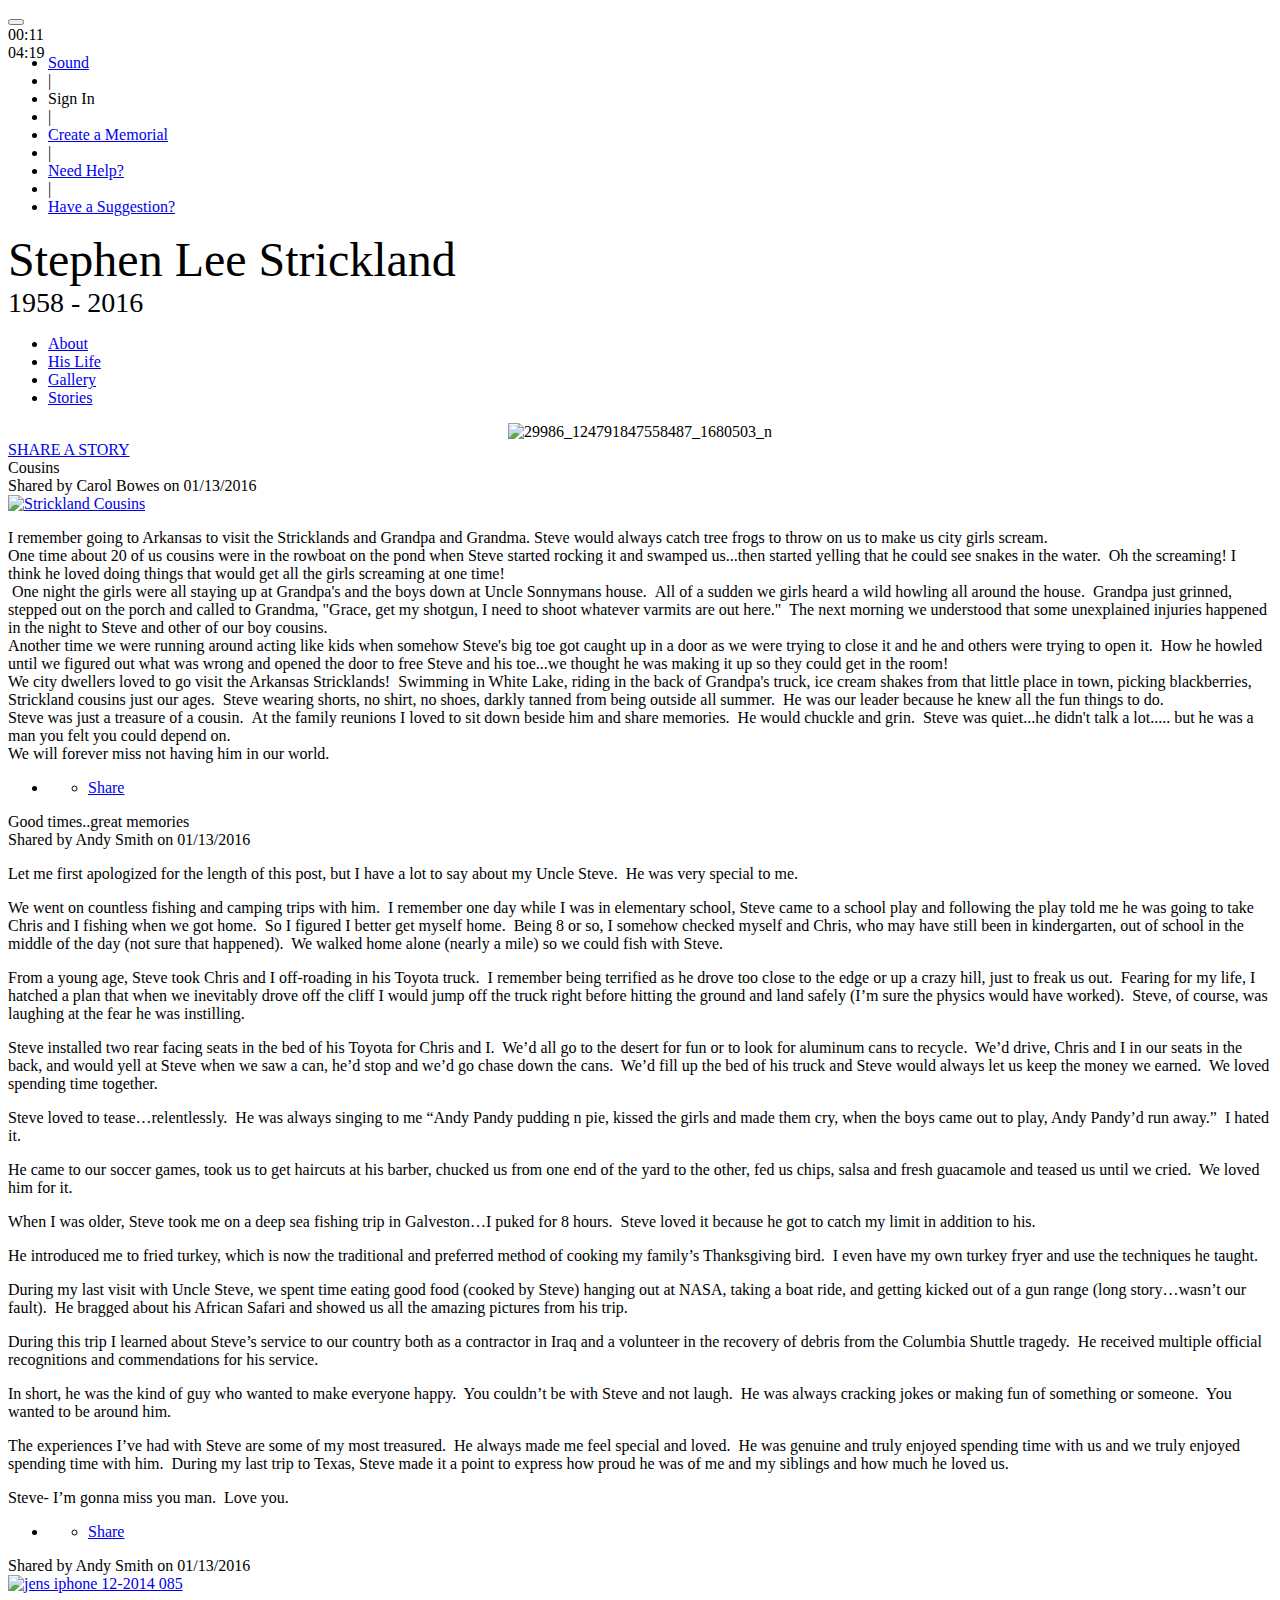
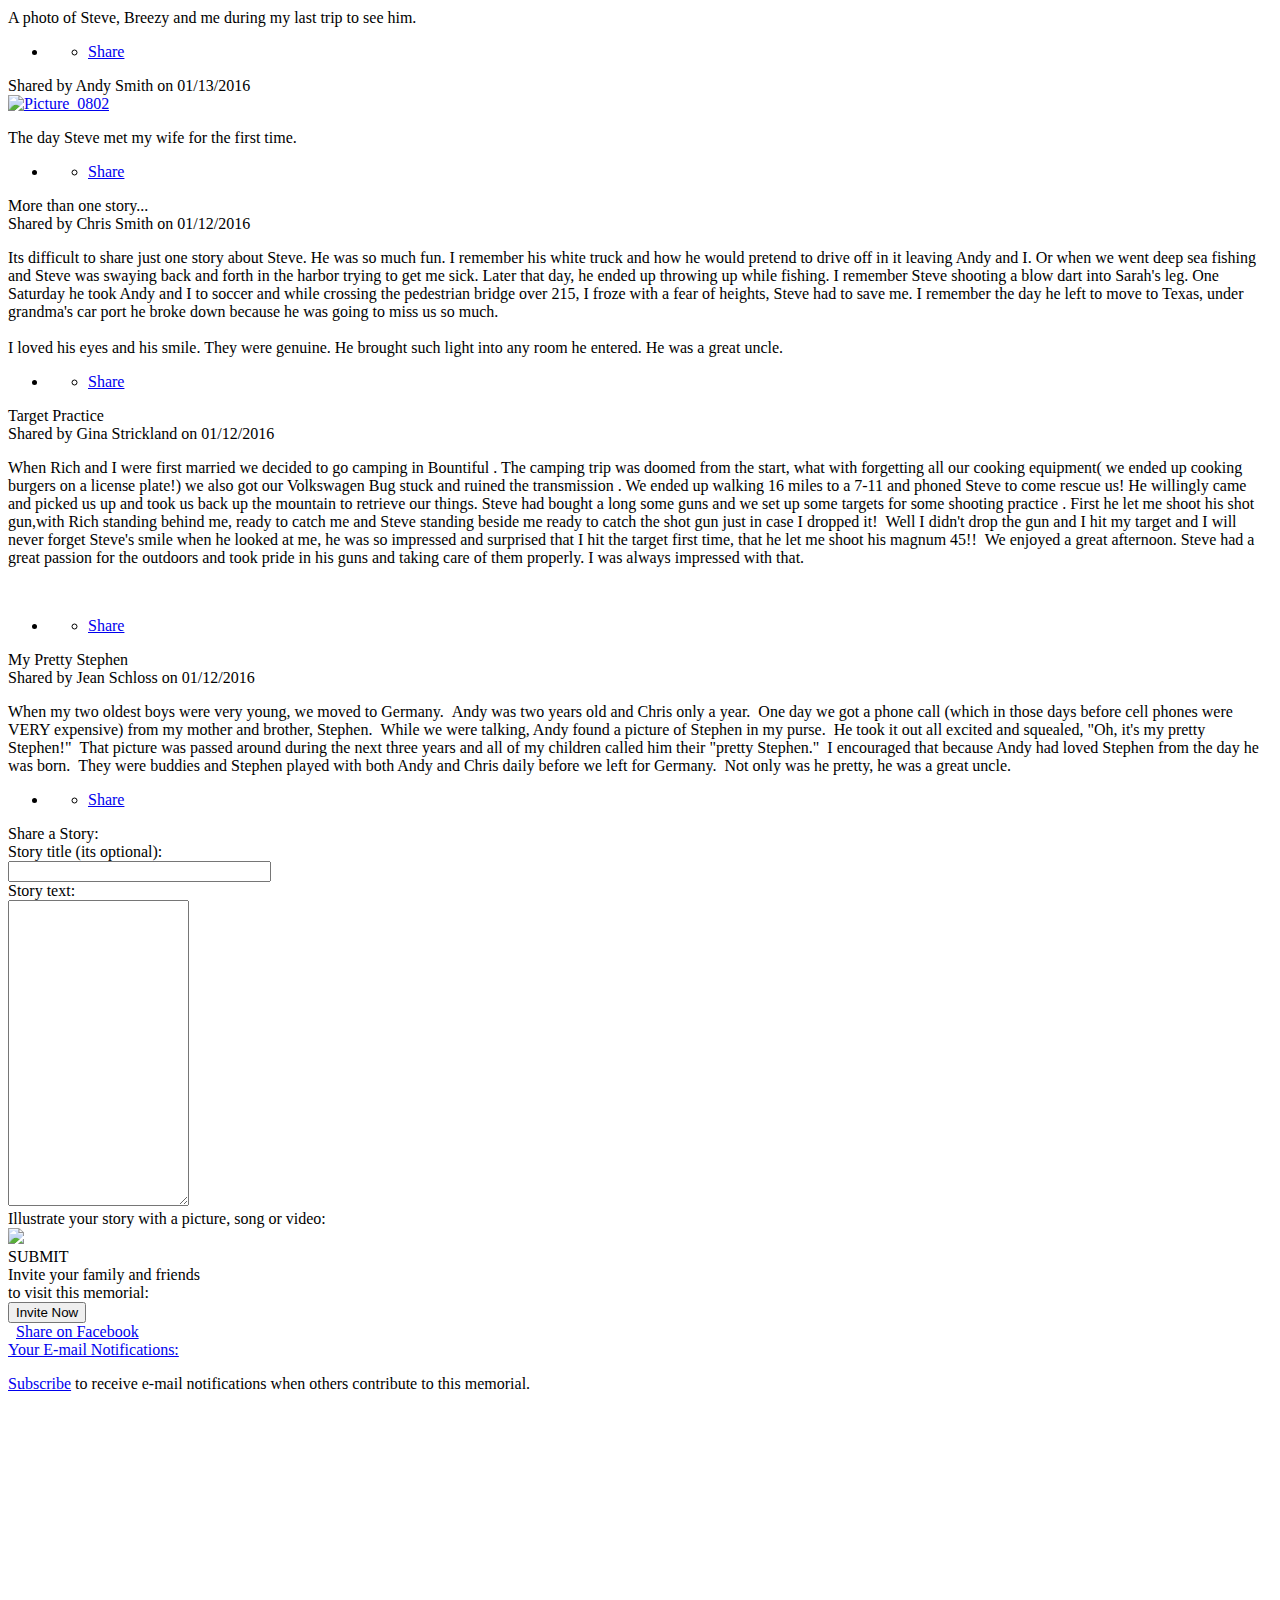
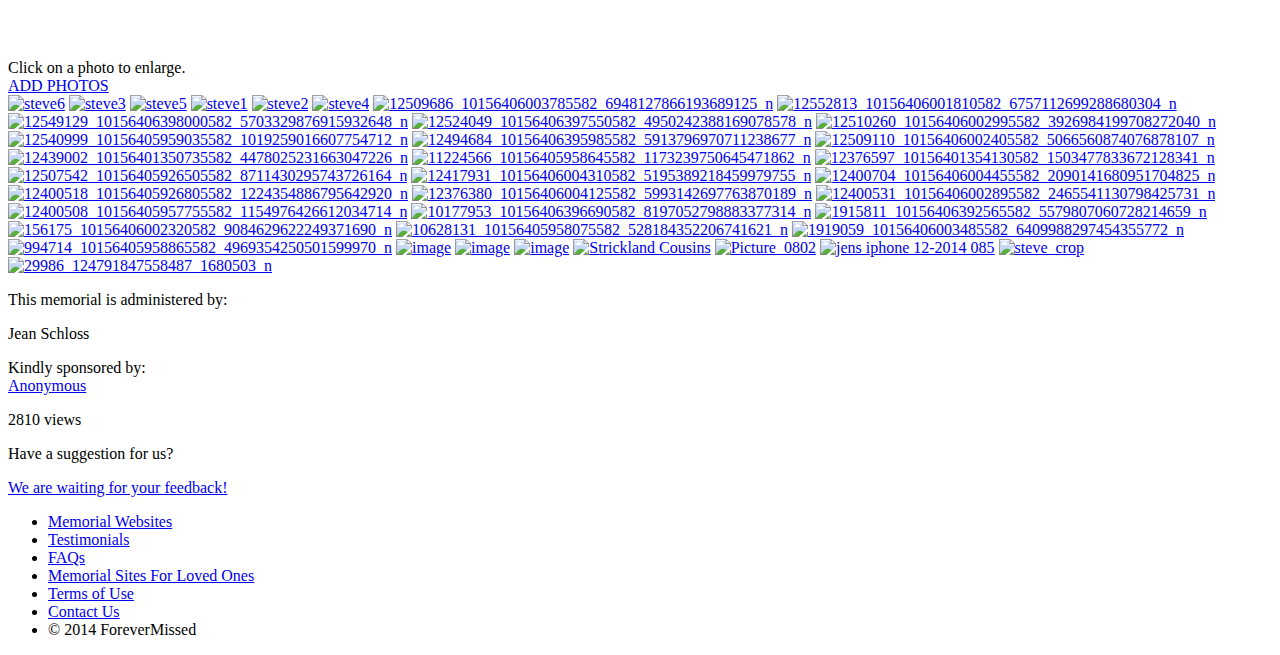
==== index.html @ 100f3253 "files added" ====
<!DOCTYPE html>
<!-- saved from url=(0163)http://www.forevermissed.com/stephen-lee-strickland/?utm_source=Facebook&utm_medium=FB+User+Sharing&utm_content=Memorial+Share&utm_campaign=FB+User+Sharing#stories -->
<html xmlns="http://www.w3.org/1999/xhtml" xmlns:og="http://ogp.me/ns#" xmlns:fb="http://www.facebook.com/2008/fbml" xml:lang="en" lang="en" class=" js flexbox canvas canvastext webgl touch geolocation postmessage websqldatabase indexeddb hashchange history draganddrop websockets rgba hsla multiplebgs backgroundsize borderimage borderradius boxshadow textshadow opacity cssanimations csscolumns cssgradients cssreflections csstransforms csstransforms3d csstransitions fontface video audio localstorage sessionstorage webworkers applicationcache svg inlinesvg smil svgclippaths"><head><meta http-equiv="Content-Type" content="text/html; charset=UTF-8"><script type="text/javascript" src="./Stephen_files/300lo.json"></script><script type="text/javascript" src="./Stephen_files/_ate.track.config_resp"></script>
<title>Memories of Stephen Lee Strickland (1958 - 2016) - ForeverMissed.com</title>

<meta http-equiv="Content-Language" content="en-us">
<meta name="description" content="This online memorial is dedicated to Stephen Lee Strickland. It is a place to celebrate his life with photos, stories, music and more.">
<meta name="keywords" content="Stephen Lee Strickland">
<meta name="Copyright" content="ForeverMissed.com">
<meta name="Rating" content="General">
<meta name="Robots" content="index,follow">
<meta name="Revisit-after" content="15 days">
<meta property="fb:app_id" content="149099975151599">
<meta property="og:title" content="Stephen Lee Strickland (1958 - 2016) - ForeverMissed.com">
<meta property="og:description" content="This online memorial is dedicated to Stephen Lee Strickland. It is a place to celebrate his life with photos, stories, music and more.">
<meta property="og:image" content="http://s7.forevermissed.com/lst/s/t/stephen-lee-strickland/photo/cache/29986_124791847558487_1680503_n_thumb_68d651066d05d7d61fe59cb3d3c509a5.jpg?v=3">
<link rel="stylesheet" href="./Stephen_files/saved_resource" type="text/css" media="all">
<link rel="stylesheet" href="./Stephen_files/Autumn.css" type="text/css" media="screen" id="memorial_stylesheet_link">
<!--[if lt IE 7]>
	<link media="screen" rel="stylesheet" href="/lib/css/highslide-ie6.css?161.16.0311" />
<![endif]-->
<!--[if IE]>
	<link rel="stylesheet" href="/lib/css/master_template_styles_ie.css?161.16.0311" type="text/css" media="screen" />
<![endif]-->
<!--[if lt IE 9]>
	<link rel="stylesheet" href="/lib/css/master_template_styles_ie_lt9.css?161.16.0311" type="text/css" media="screen" />
<![endif]-->
<script type="text/javascript" async="" src="./Stephen_files/dc.js.download"></script><script type="text/javascript" src="./Stephen_files/all.js.download"></script>
<link rel="shortcut icon" href="http://www.forevermissed.com/favicon.ico?161.16.0311" type="image/x-icon">
<link rel="icon" href="http://www.forevermissed.com/favicon.ico?161.16.0311" type="image/x-icon">
<script type="text/javascript">/*! jQuery v1.6.1 */
(function(a,b){function cy(a){return f.isWindow(a)?a:a.nodeType===9?a.defaultView||a.parentWindow:!1}function cv(a){if(!cj[a]){var b=f("<"+a+">").appendTo("body"),d=b.css("display");b.remove();if(d==="none"||d===""){ck||(ck=c.createElement("iframe"),ck.frameBorder=ck.width=ck.height=0),c.body.appendChild(ck);if(!cl||!ck.createElement)cl=(ck.contentWindow||ck.contentDocument).document,cl.write("<!doctype><html><body></body></html>");b=cl.createElement(a),cl.body.appendChild(b),d=f.css(b,"display"),c.body.removeChild(ck)}cj[a]=d}return cj[a]}function cu(a,b){var c={};f.each(cp.concat.apply([],cp.slice(0,b)),function(){c[this]=a});return c}function ct(){cq=b}function cs(){setTimeout(ct,0);return cq=f.now()}function ci(){try{return new a.ActiveXObject("Microsoft.XMLHTTP")}catch(b){}}function ch(){try{return new a.XMLHttpRequest}catch(b){}}function cb(a,c){a.dataFilter&&(c=a.dataFilter(c,a.dataType));var d=a.dataTypes,e={},g,h,i=d.length,j,k=d[0],l,m,n,o,p;for(g=1;g<i;g++){if(g===1)for(h in a.converters)typeof h=="string"&&(e[h.toLowerCase()]=a.converters[h]);l=k,k=d[g];if(k==="*")k=l;else if(l!=="*"&&l!==k){m=l+" "+k,n=e[m]||e["* "+k];if(!n){p=b;for(o in e){j=o.split(" ");if(j[0]===l||j[0]==="*"){p=e[j[1]+" "+k];if(p){o=e[o],o===!0?n=p:p===!0&&(n=o);break}}}}!n&&!p&&f.error("No conversion from "+m.replace(" "," to ")),n!==!0&&(c=n?n(c):p(o(c)))}}return c}function ca(a,c,d){var e=a.contents,f=a.dataTypes,g=a.responseFields,h,i,j,k;for(i in g)i in d&&(c[g[i]]=d[i]);while(f[0]==="*")f.shift(),h===b&&(h=a.mimeType||c.getResponseHeader("content-type"));if(h)for(i in e)if(e[i]&&e[i].test(h)){f.unshift(i);break}if(f[0]in d)j=f[0];else{for(i in d){if(!f[0]||a.converters[i+" "+f[0]]){j=i;break}k||(k=i)}j=j||k}if(j){j!==f[0]&&f.unshift(j);return d[j]}}function b_(a,b,c,d){if(f.isArray(b))f.each(b,function(b,e){c||bF.test(a)?d(a,e):b_(a+"["+(typeof e=="object"||f.isArray(e)?b:"")+"]",e,c,d)});else if(!c&&b!=null&&typeof b=="object")for(var e in b)b_(a+"["+e+"]",b[e],c,d);else d(a,b)}function b$(a,c,d,e,f,g){f=f||c.dataTypes[0],g=g||{},g[f]=!0;var h=a[f],i=0,j=h?h.length:0,k=a===bU,l;for(;i<j&&(k||!l);i++)l=h[i](c,d,e),typeof l=="string"&&(!k||g[l]?l=b:(c.dataTypes.unshift(l),l=b$(a,c,d,e,l,g)));(k||!l)&&!g["*"]&&(l=b$(a,c,d,e,"*",g));return l}function bZ(a){return function(b,c){typeof b!="string"&&(c=b,b="*");if(f.isFunction(c)){var d=b.toLowerCase().split(bQ),e=0,g=d.length,h,i,j;for(;e<g;e++)h=d[e],j=/^\+/.test(h),j&&(h=h.substr(1)||"*"),i=a[h]=a[h]||[],i[j?"unshift":"push"](c)}}}function bD(a,b,c){var d=b==="width"?bx:by,e=b==="width"?a.offsetWidth:a.offsetHeight;if(c==="border")return e;f.each(d,function(){c||(e-=parseFloat(f.css(a,"padding"+this))||0),c==="margin"?e+=parseFloat(f.css(a,"margin"+this))||0:e-=parseFloat(f.css(a,"border"+this+"Width"))||0});return e}function bn(a,b){b.src?f.ajax({url:b.src,async:!1,dataType:"script"}):f.globalEval((b.text||b.textContent||b.innerHTML||"").replace(bf,"/*$0*/")),b.parentNode&&b.parentNode.removeChild(b)}function bm(a){f.nodeName(a,"input")?bl(a):a.getElementsByTagName&&f.grep(a.getElementsByTagName("input"),bl)}function bl(a){if(a.type==="checkbox"||a.type==="radio")a.defaultChecked=a.checked}function bk(a){return"getElementsByTagName"in a?a.getElementsByTagName("*"):"querySelectorAll"in a?a.querySelectorAll("*"):[]}function bj(a,b){var c;if(b.nodeType===1){b.clearAttributes&&b.clearAttributes(),b.mergeAttributes&&b.mergeAttributes(a),c=b.nodeName.toLowerCase();if(c==="object")b.outerHTML=a.outerHTML;else if(c!=="input"||a.type!=="checkbox"&&a.type!=="radio"){if(c==="option")b.selected=a.defaultSelected;else if(c==="input"||c==="textarea")b.defaultValue=a.defaultValue}else a.checked&&(b.defaultChecked=b.checked=a.checked),b.value!==a.value&&(b.value=a.value);b.removeAttribute(f.expando)}}function bi(a,b){if(b.nodeType===1&&!!f.hasData(a)){var c=f.expando,d=f.data(a),e=f.data(b,d);if(d=d[c]){var g=d.events;e=e[c]=f.extend({},d);if(g){delete e.handle,e.events={};for(var h in g)for(var i=0,j=g[h].length;i<j;i++)f.event.add(b,h+(g[h][i].namespace?".":"")+g[h][i].namespace,g[h][i],g[h][i].data)}}}}function bh(a,b){return f.nodeName(a,"table")?a.getElementsByTagName("tbody")[0]||a.appendChild(a.ownerDocument.createElement("tbody")):a}function X(a,b,c){b=b||0;if(f.isFunction(b))return f.grep(a,function(a,d){var e=!!b.call(a,d,a);return e===c});if(b.nodeType)return f.grep(a,function(a,d){return a===b===c});if(typeof b=="string"){var d=f.grep(a,function(a){return a.nodeType===1});if(S.test(b))return f.filter(b,d,!c);b=f.filter(b,d)}return f.grep(a,function(a,d){return f.inArray(a,b)>=0===c})}function W(a){return!a||!a.parentNode||a.parentNode.nodeType===11}function O(a,b){return(a&&a!=="*"?a+".":"")+b.replace(A,"`").replace(B,"&")}function N(a){var b,c,d,e,g,h,i,j,k,l,m,n,o,p=[],q=[],r=f._data(this,"events");if(!(a.liveFired===this||!r||!r.live||a.target.disabled||a.button&&a.type==="click")){a.namespace&&(n=new RegExp("(^|\\.)"+a.namespace.split(".").join("\\.(?:.*\\.)?")+"(\\.|$)")),a.liveFired=this;var s=r.live.slice(0);for(i=0;i<s.length;i++)g=s[i],g.origType.replace(y,"")===a.type?q.push(g.selector):s.splice(i--,1);e=f(a.target).closest(q,a.currentTarget);for(j=0,k=e.length;j<k;j++){m=e[j];for(i=0;i<s.length;i++){g=s[i];if(m.selector===g.selector&&(!n||n.test(g.namespace))&&!m.elem.disabled){h=m.elem,d=null;if(g.preType==="mouseenter"||g.preType==="mouseleave")a.type=g.preType,d=f(a.relatedTarget).closest(g.selector)[0],d&&f.contains(h,d)&&(d=h);(!d||d!==h)&&p.push({elem:h,handleObj:g,level:m.level})}}}for(j=0,k=p.length;j<k;j++){e=p[j];if(c&&e.level>c)break;a.currentTarget=e.elem,a.data=e.handleObj.data,a.handleObj=e.handleObj,o=e.handleObj.origHandler.apply(e.elem,arguments);if(o===!1||a.isPropagationStopped()){c=e.level,o===!1&&(b=!1);if(a.isImmediatePropagationStopped())break}}return b}}function L(a,c,d){var e=f.extend({},d[0]);e.type=a,e.originalEvent={},e.liveFired=b,f.event.handle.call(c,e),e.isDefaultPrevented()&&d[0].preventDefault()}function F(){return!0}function E(){return!1}function m(a,c,d){var e=c+"defer",g=c+"queue",h=c+"mark",i=f.data(a,e,b,!0);i&&(d==="queue"||!f.data(a,g,b,!0))&&(d==="mark"||!f.data(a,h,b,!0))&&setTimeout(function(){!f.data(a,g,b,!0)&&!f.data(a,h,b,!0)&&(f.removeData(a,e,!0),i.resolve())},0)}function l(a){for(var b in a)if(b!=="toJSON")return!1;return!0}function k(a,c,d){if(d===b&&a.nodeType===1){var e="data-"+c.replace(j,"$1-$2").toLowerCase();d=a.getAttribute(e);if(typeof d=="string"){try{d=d==="true"?!0:d==="false"?!1:d==="null"?null:f.isNaN(d)?i.test(d)?f.parseJSON(d):d:parseFloat(d)}catch(g){}f.data(a,c,d)}else d=b}return d}var c=a.document,d=a.navigator,e=a.location,f=function(){function H(){if(!e.isReady){try{c.documentElement.doScroll("left")}catch(a){setTimeout(H,1);return}e.ready()}}var e=function(a,b){return new e.fn.init(a,b,h)},f=a.jQuery,g=a.$,h,i=/^(?:[^<]*(<[\w\W]+>)[^>]*$|#([\w\-]*)$)/,j=/\S/,k=/^\s+/,l=/\s+$/,m=/\d/,n=/^<(\w+)\s*\/?>(?:<\/\1>)?$/,o=/^[\],:{}\s]*$/,p=/\\(?:["\\\/bfnrt]|u[0-9a-fA-F]{4})/g,q=/"[^"\\\n\r]*"|true|false|null|-?\d+(?:\.\d*)?(?:[eE][+\-]?\d+)?/g,r=/(?:^|:|,)(?:\s*\[)+/g,s=/(webkit)[ \/]([\w.]+)/,t=/(opera)(?:.*version)?[ \/]([\w.]+)/,u=/(msie) ([\w.]+)/,v=/(mozilla)(?:.*? rv:([\w.]+))?/,w=d.userAgent,x,y,z,A=Object.prototype.toString,B=Object.prototype.hasOwnProperty,C=Array.prototype.push,D=Array.prototype.slice,E=String.prototype.trim,F=Array.prototype.indexOf,G={};e.fn=e.prototype={constructor:e,init:function(a,d,f){var g,h,j,k;if(!a)return this;if(a.nodeType){this.context=this[0]=a,this.length=1;return this}if(a==="body"&&!d&&c.body){this.context=c,this[0]=c.body,this.selector=a,this.length=1;return this}if(typeof a=="string"){a.charAt(0)!=="<"||a.charAt(a.length-1)!==">"||a.length<3?g=i.exec(a):g=[null,a,null];if(g&&(g[1]||!d)){if(g[1]){d=d instanceof e?d[0]:d,k=d?d.ownerDocument||d:c,j=n.exec(a),j?e.isPlainObject(d)?(a=[c.createElement(j[1])],e.fn.attr.call(a,d,!0)):a=[k.createElement(j[1])]:(j=e.buildFragment([g[1]],[k]),a=(j.cacheable?e.clone(j.fragment):j.fragment).childNodes);return e.merge(this,a)}h=c.getElementById(g[2]);if(h&&h.parentNode){if(h.id!==g[2])return f.find(a);this.length=1,this[0]=h}this.context=c,this.selector=a;return this}return!d||d.jquery?(d||f).find(a):this.constructor(d).find(a)}if(e.isFunction(a))return f.ready(a);a.selector!==b&&(this.selector=a.selector,this.context=a.context);return e.makeArray(a,this)},selector:"",jquery:"1.6.1",length:0,size:function(){return this.length},toArray:function(){return D.call(this,0)},get:function(a){return a==null?this.toArray():a<0?this[this.length+a]:this[a]},pushStack:function(a,b,c){var d=this.constructor();e.isArray(a)?C.apply(d,a):e.merge(d,a),d.prevObject=this,d.context=this.context,b==="find"?d.selector=this.selector+(this.selector?" ":"")+c:b&&(d.selector=this.selector+"."+b+"("+c+")");return d},each:function(a,b){return e.each(this,a,b)},ready:function(a){e.bindReady(),y.done(a);return this},eq:function(a){return a===-1?this.slice(a):this.slice(a,+a+1)},first:function(){return this.eq(0)},last:function(){return this.eq(-1)},slice:function(){return this.pushStack(D.apply(this,arguments),"slice",D.call(arguments).join(","))},map:function(a){return this.pushStack(e.map(this,function(b,c){return a.call(b,c,b)}))},end:function(){return this.prevObject||this.constructor(null)},push:C,sort:[].sort,splice:[].splice},e.fn.init.prototype=e.fn,e.extend=e.fn.extend=function(){var a,c,d,f,g,h,i=arguments[0]||{},j=1,k=arguments.length,l=!1;typeof i=="boolean"&&(l=i,i=arguments[1]||{},j=2),typeof i!="object"&&!e.isFunction(i)&&(i={}),k===j&&(i=this,--j);for(;j<k;j++)if((a=arguments[j])!=null)for(c in a){d=i[c],f=a[c];if(i===f)continue;l&&f&&(e.isPlainObject(f)||(g=e.isArray(f)))?(g?(g=!1,h=d&&e.isArray(d)?d:[]):h=d&&e.isPlainObject(d)?d:{},i[c]=e.extend(l,h,f)):f!==b&&(i[c]=f)}return i},e.extend({noConflict:function(b){a.$===e&&(a.$=g),b&&a.jQuery===e&&(a.jQuery=f);return e},isReady:!1,readyWait:1,holdReady:function(a){a?e.readyWait++:e.ready(!0)},ready:function(a){if(a===!0&&!--e.readyWait||a!==!0&&!e.isReady){if(!c.body)return setTimeout(e.ready,1);e.isReady=!0;if(a!==!0&&--e.readyWait>0)return;y.resolveWith(c,[e]),e.fn.trigger&&e(c).trigger("ready").unbind("ready")}},bindReady:function(){if(!y){y=e._Deferred();if(c.readyState==="complete")return setTimeout(e.ready,1);if(c.addEventListener)c.addEventListener("DOMContentLoaded",z,!1),a.addEventListener("load",e.ready,!1);else if(c.attachEvent){c.attachEvent("onreadystatechange",z),a.attachEvent("onload",e.ready);var b=!1;try{b=a.frameElement==null}catch(d){}c.documentElement.doScroll&&b&&H()}}},isFunction:function(a){return e.type(a)==="function"},isArray:Array.isArray||function(a){return e.type(a)==="array"},isWindow:function(a){return a&&typeof a=="object"&&"setInterval"in a},isNaN:function(a){return a==null||!m.test(a)||isNaN(a)},type:function(a){return a==null?String(a):G[A.call(a)]||"object"},isPlainObject:function(a){if(!a||e.type(a)!=="object"||a.nodeType||e.isWindow(a))return!1;if(a.constructor&&!B.call(a,"constructor")&&!B.call(a.constructor.prototype,"isPrototypeOf"))return!1;var c;for(c in a);return c===b||B.call(a,c)},isEmptyObject:function(a){for(var b in a)return!1;return!0},error:function(a){throw a},parseJSON:function(b){if(typeof b!="string"||!b)return null;b=e.trim(b);if(a.JSON&&a.JSON.parse)return a.JSON.parse(b);if(o.test(b.replace(p,"@").replace(q,"]").replace(r,"")))return(new Function("return "+b))();e.error("Invalid JSON: "+b)},parseXML:function(b,c,d){a.DOMParser?(d=new DOMParser,c=d.parseFromString(b,"text/xml")):(c=new ActiveXObject("Microsoft.XMLDOM"),c.async="false",c.loadXML(b)),d=c.documentElement,(!d||!d.nodeName||d.nodeName==="parsererror")&&e.error("Invalid XML: "+b);return c},noop:function(){},globalEval:function(b){b&&j.test(b)&&(a.execScript||function(b){a.eval.call(a,b)})(b)},nodeName:function(a,b){return a.nodeName&&a.nodeName.toUpperCase()===b.toUpperCase()},each:function(a,c,d){var f,g=0,h=a.length,i=h===b||e.isFunction(a);if(d){if(i){for(f in a)if(c.apply(a[f],d)===!1)break}else for(;g<h;)if(c.apply(a[g++],d)===!1)break}else if(i){for(f in a)if(c.call(a[f],f,a[f])===!1)break}else for(;g<h;)if(c.call(a[g],g,a[g++])===!1)break;return a},trim:E?function(a){return a==null?"":E.call(a)}:function(a){return a==null?"":(a+"").replace(k,"").replace(l,"")},makeArray:function(a,b){var c=b||[];if(a!=null){var d=e.type(a);a.length==null||d==="string"||d==="function"||d==="regexp"||e.isWindow(a)?C.call(c,a):e.merge(c,a)}return c},inArray:function(a,b){if(F)return F.call(b,a);for(var c=0,d=b.length;c<d;c++)if(b[c]===a)return c;return-1},merge:function(a,c){var d=a.length,e=0;if(typeof c.length=="number")for(var f=c.length;e<f;e++)a[d++]=c[e];else while(c[e]!==b)a[d++]=c[e++];a.length=d;return a},grep:function(a,b,c){var d=[],e;c=!!c;for(var f=0,g=a.length;f<g;f++)e=!!b(a[f],f),c!==e&&d.push(a[f]);return d},map:function(a,c,d){var f,g,h=[],i=0,j=a.length,k=a instanceof e||j!==b&&typeof j=="number"&&(j>0&&a[0]&&a[j-1]||j===0||e.isArray(a));if(k)for(;i<j;i++)f=c(a[i],i,d),f!=null&&(h[h.length]=f);else for(g in a)f=c(a[g],g,d),f!=null&&(h[h.length]=f);return h.concat.apply([],h)},guid:1,proxy:function(a,c){if(typeof c=="string"){var d=a[c];c=a,a=d}if(!e.isFunction(a))return b;var f=D.call(arguments,2),g=function(){return a.apply(c,f.concat(D.call(arguments)))};g.guid=a.guid=a.guid||g.guid||e.guid++;return g},access:function(a,c,d,f,g,h){var i=a.length;if(typeof c=="object"){for(var j in c)e.access(a,j,c[j],f,g,d);return a}if(d!==b){f=!h&&f&&e.isFunction(d);for(var k=0;k<i;k++)g(a[k],c,f?d.call(a[k],k,g(a[k],c)):d,h);return a}return i?g(a[0],c):b},now:function(){return(new Date).getTime()},uaMatch:function(a){a=a.toLowerCase();var b=s.exec(a)||t.exec(a)||u.exec(a)||a.indexOf("compatible")<0&&v.exec(a)||[];return{browser:b[1]||"",version:b[2]||"0"}},sub:function(){function a(b,c){return new a.fn.init(b,c)}e.extend(!0,a,this),a.superclass=this,a.fn=a.prototype=this(),a.fn.constructor=a,a.sub=this.sub,a.fn.init=function(d,f){f&&f instanceof e&&!(f instanceof a)&&(f=a(f));return e.fn.init.call(this,d,f,b)},a.fn.init.prototype=a.fn;var b=a(c);return a},browser:{}}),e.each("Boolean Number String Function Array Date RegExp Object".split(" "),function(a,b){G["[object "+b+"]"]=b.toLowerCase()}),x=e.uaMatch(w),x.browser&&(e.browser[x.browser]=!0,e.browser.version=x.version),e.browser.webkit&&(e.browser.safari=!0),j.test(" ")&&(k=/^[\s\xA0]+/,l=/[\s\xA0]+$/),h=e(c),c.addEventListener?z=function(){c.removeEventListener("DOMContentLoaded",z,!1),e.ready()}:c.attachEvent&&(z=function(){c.readyState==="complete"&&(c.detachEvent("onreadystatechange",z),e.ready())});return e}(),g="done fail isResolved isRejected promise then always pipe".split(" "),h=[].slice;f.extend({_Deferred:function(){var a=[],b,c,d,e={done:function(){if(!d){var c=arguments,g,h,i,j,k;b&&(k=b,b=0);for(g=0,h=c.length;g<h;g++)i=c[g],j=f.type(i),j==="array"?e.done.apply(e,i):j==="function"&&a.push(i);k&&e.resolveWith(k[0],k[1])}return this},resolveWith:function(e,f){if(!d&&!b&&!c){f=f||[],c=1;try{while(a[0])a.shift().apply(e,f)}finally{b=[e,f],c=0}}return this},resolve:function(){e.resolveWith(this,arguments);return this},isResolved:function(){return!!c||!!b},cancel:function(){d=1,a=[];return this}};return e},Deferred:function(a){var b=f._Deferred(),c=f._Deferred(),d;f.extend(b,{then:function(a,c){b.done(a).fail(c);return this},always:function(){return b.done.apply(b,arguments).fail.apply(this,arguments)},fail:c.done,rejectWith:c.resolveWith,reject:c.resolve,isRejected:c.isResolved,pipe:function(a,c){return f.Deferred(function(d){f.each({done:[a,"resolve"],fail:[c,"reject"]},function(a,c){var e=c[0],g=c[1],h;f.isFunction(e)?b[a](function(){h=e.apply(this,arguments),h&&f.isFunction(h.promise)?h.promise().then(d.resolve,d.reject):d[g](h)}):b[a](d[g])})}).promise()},promise:function(a){if(a==null){if(d)return d;d=a={}}var c=g.length;while(c--)a[g[c]]=b[g[c]];return a}}),b.done(c.cancel).fail(b.cancel),delete b.cancel,a&&a.call(b,b);return b},when:function(a){function i(a){return function(c){b[a]=arguments.length>1?h.call(arguments,0):c,--e||g.resolveWith(g,h.call(b,0))}}var b=arguments,c=0,d=b.length,e=d,g=d<=1&&a&&f.isFunction(a.promise)?a:f.Deferred();if(d>1){for(;c<d;c++)b[c]&&f.isFunction(b[c].promise)?b[c].promise().then(i(c),g.reject):--e;e||g.resolveWith(g,b)}else g!==a&&g.resolveWith(g,d?[a]:[]);return g.promise()}}),f.support=function(){var a=c.createElement("div"),b=c.documentElement,d,e,f,g,h,i,j,k,l,m,n,o,p,q,r;a.setAttribute("className","t"),a.innerHTML="   <link/><table></table><a href='/a' style='top:1px;float:left;opacity:.55;'>a</a><input type='checkbox'/>",d=a.getElementsByTagName("*"),e=a.getElementsByTagName("a")[0];if(!d||!d.length||!e)return{};f=c.createElement("select"),g=f.appendChild(c.createElement("option")),h=a.getElementsByTagName("input")[0],j={leadingWhitespace:a.firstChild.nodeType===3,tbody:!a.getElementsByTagName("tbody").length,htmlSerialize:!!a.getElementsByTagName("link").length,style:/top/.test(e.getAttribute("style")),hrefNormalized:e.getAttribute("href")==="/a",opacity:/^0.55$/.test(e.style.opacity),cssFloat:!!e.style.cssFloat,checkOn:h.value==="on",optSelected:g.selected,getSetAttribute:a.className!=="t",submitBubbles:!0,changeBubbles:!0,focusinBubbles:!1,deleteExpando:!0,noCloneEvent:!0,inlineBlockNeedsLayout:!1,shrinkWrapBlocks:!1,reliableMarginRight:!0},h.checked=!0,j.noCloneChecked=h.cloneNode(!0).checked,f.disabled=!0,j.optDisabled=!g.disabled;try{delete a.test}catch(s){j.deleteExpando=!1}!a.addEventListener&&a.attachEvent&&a.fireEvent&&(a.attachEvent("onclick",function b(){j.noCloneEvent=!1,a.detachEvent("onclick",b)}),a.cloneNode(!0).fireEvent("onclick")),h=c.createElement("input"),h.value="t",h.setAttribute("type","radio"),j.radioValue=h.value==="t",h.setAttribute("checked","checked"),a.appendChild(h),k=c.createDocumentFragment(),k.appendChild(a.firstChild),j.checkClone=k.cloneNode(!0).cloneNode(!0).lastChild.checked,a.innerHTML="",a.style.width=a.style.paddingLeft="1px",l=c.createElement("body"),m={visibility:"hidden",width:0,height:0,border:0,margin:0,background:"none"};for(q in m)l.style[q]=m[q];l.appendChild(a),b.insertBefore(l,b.firstChild),j.appendChecked=h.checked,j.boxModel=a.offsetWidth===2,"zoom"in a.style&&(a.style.display="inline",a.style.zoom=1,j.inlineBlockNeedsLayout=a.offsetWidth===2,a.style.display="",a.innerHTML="<div style='width:4px;'></div>",j.shrinkWrapBlocks=a.offsetWidth!==2),a.innerHTML="<table><tr><td style='padding:0;border:0;display:none'></td><td>t</td></tr></table>",n=a.getElementsByTagName("td"),r=n[0].offsetHeight===0,n[0].style.display="",n[1].style.display="none",j.reliableHiddenOffsets=r&&n[0].offsetHeight===0,a.innerHTML="",c.defaultView&&c.defaultView.getComputedStyle&&(i=c.createElement("div"),i.style.width="0",i.style.marginRight="0",a.appendChild(i),j.reliableMarginRight=(parseInt((c.defaultView.getComputedStyle(i,null)||{marginRight:0}).marginRight,10)||0)===0),l.innerHTML="",b.removeChild(l);if(a.attachEvent)for(q in{submit:1,change:1,focusin:1})p="on"+q,r=p in a,r||(a.setAttribute(p,"return;"),r=typeof a[p]=="function"),j[q+"Bubbles"]=r;return j}(),f.boxModel=f.support.boxModel;var i=/^(?:\{.*\}|\[.*\])$/,j=/([a-z])([A-Z])/g;f.extend({cache:{},uuid:0,expando:"jQuery"+(f.fn.jquery+Math.random()).replace(/\D/g,""),noData:{embed:!0,object:"clsid:D27CDB6E-AE6D-11cf-96B8-444553540000",applet:!0},hasData:function(a){a=a.nodeType?f.cache[a[f.expando]]:a[f.expando];return!!a&&!l(a)},data:function(a,c,d,e){if(!!f.acceptData(a)){var g=f.expando,h=typeof c=="string",i,j=a.nodeType,k=j?f.cache:a,l=j?a[f.expando]:a[f.expando]&&f.expando;if((!l||e&&l&&!k[l][g])&&h&&d===b)return;l||(j?a[f.expando]=l=++f.uuid:l=f.expando),k[l]||(k[l]={},j||(k[l].toJSON=f.noop));if(typeof c=="object"||typeof c=="function")e?k[l][g]=f.extend(k[l][g],c):k[l]=f.extend(k[l],c);i=k[l],e&&(i[g]||(i[g]={}),i=i[g]),d!==b&&(i[f.camelCase(c)]=d);if(c==="events"&&!i[c])return i[g]&&i[g].events;return h?i[f.camelCase(c)]:i}},removeData:function(b,c,d){if(!!f.acceptData(b)){var e=f.expando,g=b.nodeType,h=g?f.cache:b,i=g?b[f.expando]:f.expando;if(!h[i])return;if(c){var j=d?h[i][e]:h[i];if(j){delete j[c];if(!l(j))return}}if(d){delete h[i][e];if(!l(h[i]))return}var k=h[i][e];f.support.deleteExpando||h!=a?delete h[i]:h[i]=null,k?(h[i]={},g||(h[i].toJSON=f.noop),h[i][e]=k):g&&(f.support.deleteExpando?delete b[f.expando]:b.removeAttribute?b.removeAttribute(f.expando):b[f.expando]=null)}},_data:function(a,b,c){return f.data(a,b,c,!0)},acceptData:function(a){if(a.nodeName){var b=f.noData[a.nodeName.toLowerCase()];if(b)return b!==!0&&a.getAttribute("classid")===b}return!0}}),f.fn.extend({data:function(a,c){var d=null;if(typeof a=="undefined"){if(this.length){d=f.data(this[0]);if(this[0].nodeType===1){var e=this[0].attributes,g;for(var h=0,i=e.length;h<i;h++)g=e[h].name,g.indexOf("data-")===0&&(g=f.camelCase(g.substring(5)),k(this[0],g,d[g]))}}return d}if(typeof a=="object")return this.each(function(){f.data(this,a)});var j=a.split(".");j[1]=j[1]?"."+j[1]:"";if(c===b){d=this.triggerHandler("getData"+j[1]+"!",[j[0]]),d===b&&this.length&&(d=f.data(this[0],a),d=k(this[0],a,d));return d===b&&j[1]?this.data(j[0]):d}return this.each(function(){var b=f(this),d=[j[0],c];b.triggerHandler("setData"+j[1]+"!",d),f.data(this,a,c),b.triggerHandler("changeData"+j[1]+"!",d)})},removeData:function(a){return this.each(function(){f.removeData(this,a)})}}),f.extend({_mark:function(a,c){a&&(c=(c||"fx")+"mark",f.data(a,c,(f.data(a,c,b,!0)||0)+1,!0))},_unmark:function(a,c,d){a!==!0&&(d=c,c=a,a=!1);if(c){d=d||"fx";var e=d+"mark",g=a?0:(f.data(c,e,b,!0)||1)-1;g?f.data(c,e,g,!0):(f.removeData(c,e,!0),m(c,d,"mark"))}},queue:function(a,c,d){if(a){c=(c||"fx")+"queue";var e=f.data(a,c,b,!0);d&&(!e||f.isArray(d)?e=f.data(a,c,f.makeArray(d),!0):e.push(d));return e||[]}},dequeue:function(a,b){b=b||"fx";var c=f.queue(a,b),d=c.shift(),e;d==="inprogress"&&(d=c.shift()),d&&(b==="fx"&&c.unshift("inprogress"),d.call(a,function(){f.dequeue(a,b)})),c.length||(f.removeData(a,b+"queue",!0),m(a,b,"queue"))}}),f.fn.extend({queue:function(a,c){typeof a!="string"&&(c=a,a="fx");if(c===b)return f.queue(this[0],a);return this.each(function(){var b=f.queue(this,a,c);a==="fx"&&b[0]!=="inprogress"&&f.dequeue(this,a)})},dequeue:function(a){return this.each(function(){f.dequeue(this,a)})},delay:function(a,b){a=f.fx?f.fx.speeds[a]||a:a,b=b||"fx";return this.queue(b,function(){var c=this;setTimeout(function(){f.dequeue(c,b)},a)})},clearQueue:function(a){return this.queue(a||"fx",[])},promise:function(a,c){function m(){--h||d.resolveWith(e,[e])}typeof a!="string"&&(c=a,a=b),a=a||"fx";var d=f.Deferred(),e=this,g=e.length,h=1,i=a+"defer",j=a+"queue",k=a+"mark",l;while(g--)if(l=f.data(e[g],i,b,!0)||(f.data(e[g],j,b,!0)||f.data(e[g],k,b,!0))&&f.data(e[g],i,f._Deferred(),!0))h++,l.done(m);m();return d.promise()}});var n=/[\n\t\r]/g,o=/\s+/,p=/\r/g,q=/^(?:button|input)$/i,r=/^(?:button|input|object|select|textarea)$/i,s=/^a(?:rea)?$/i,t=/^(?:autofocus|autoplay|async|checked|controls|defer|disabled|hidden|loop|multiple|open|readonly|required|scoped|selected)$/i,u=/\:/,v,w;f.fn.extend({attr:function(a,b){return f.access(this,a,b,!0,f.attr)},removeAttr:function(a){return this.each(function(){f.removeAttr(this,a)})},prop:function(a,b){return f.access(this,a,b,!0,f.prop)},removeProp:function(a){a=f.propFix[a]||a;return this.each(function(){try{this[a]=b,delete this[a]}catch(c){}})},addClass:function(a){if(f.isFunction(a))return this.each(function(b){var c=f(this);c.addClass(a.call(this,b,c.attr("class")||""))});if(a&&typeof a=="string"){var b=(a||"").split(o);for(var c=0,d=this.length;c<d;c++){var e=this[c];if(e.nodeType===1)if(!e.className)e.className=a;else{var g=" "+e.className+" ",h=e.className;for(var i=0,j=b.length;i<j;i++)g.indexOf(" "+b[i]+" ")<0&&(h+=" "+b[i]);e.className=f.trim(h)}}}return this},removeClass:function(a){if(f.isFunction(a))return this.each(function(b){var c=f(this);c.removeClass(a.call(this,b,c.attr("class")))});if(a&&typeof a=="string"||a===b){var c=(a||"").split(o);for(var d=0,e=this.length;d<e;d++){var g=this[d];if(g.nodeType===1&&g.className)if(a){var h=(" "+g.className+" ").replace(n," ");for(var i=0,j=c.length;i<j;i++)h=h.replace(" "+c[i]+" "," ");g.className=f.trim(h)}else g.className=""}}return this},toggleClass:function(a,b){var c=typeof a,d=typeof b=="boolean";if(f.isFunction(a))return this.each(function(c){var d=f(this);d.toggleClass(a.call(this,c,d.attr("class"),b),b)});return this.each(function(){if(c==="string"){var e,g=0,h=f(this),i=b,j=a.split(o);while(e=j[g++])i=d?i:!h.hasClass(e),h[i?"addClass":"removeClass"](e)}else if(c==="undefined"||c==="boolean")this.className&&f._data(this,"__className__",this.className),this.className=this.className||a===!1?"":f._data(this,"__className__")||""})},hasClass:function(a){var b=" "+a+" ";for(var c=0,d=this.length;c<d;c++)if((" "+this[c].className+" ").replace(n," ").indexOf(b)>-1)return!0;return!1},val:function(a){var c,d,e=this[0];if(!arguments.length){if(e){c=f.valHooks[e.nodeName.toLowerCase()]||f.valHooks[e.type];if(c&&"get"in c&&(d=c.get(e,"value"))!==b)return d;return(e.value||"").replace(p,"")}return b}var g=f.isFunction(a);return this.each(function(d){var e=f(this),h;if(this.nodeType===1){g?h=a.call(this,d,e.val()):h=a,h==null?h="":typeof h=="number"?h+="":f.isArray(h)&&(h=f.map(h,function(a){return a==null?"":a+""})),c=f.valHooks[this.nodeName.toLowerCase()]||f.valHooks[this.type];if(!c||!("set"in c)||c.set(this,h,"value")===b)this.value=h}})}}),f.extend({valHooks:{option:{get:function(a){var b=a.attributes.value;return!b||b.specified?a.value:a.text}},select:{get:function(a){var b,c=a.selectedIndex,d=[],e=a.options,g=a.type==="select-one";if(c<0)return null;for(var h=g?c:0,i=g?c+1:e.length;h<i;h++){var j=e[h];if(j.selected&&(f.support.optDisabled?!j.disabled:j.getAttribute("disabled")===null)&&(!j.parentNode.disabled||!f.nodeName(j.parentNode,"optgroup"))){b=f(j).val();if(g)return b;d.push(b)}}if(g&&!d.length&&e.length)return f(e[c]).val();return d},set:function(a,b){var c=f.makeArray(b);f(a).find("option").each(function(){this.selected=f.inArray(f(this).val(),c)>=0}),c.length||(a.selectedIndex=-1);return c}}},attrFn:{val:!0,css:!0,html:!0,text:!0,data:!0,width:!0,height:!0,offset:!0},attrFix:{tabindex:"tabIndex"},attr:function(a,c,d,e){var g=a.nodeType;if(!a||g===3||g===8||g===2)return b;if(e&&c in f.attrFn)return f(a)[c](d);if(!("getAttribute"in a))return f.prop(a,c,d);var h,i,j=g!==1||!f.isXMLDoc(a);c=j&&f.attrFix[c]||c,i=f.attrHooks[c],i||(!t.test(c)||typeof d!="boolean"&&d!==b&&d.toLowerCase()!==c.toLowerCase()?v&&(f.nodeName(a,"form")||u.test(c))&&(i=v):i=w);if(d!==b){if(d===null){f.removeAttr(a,c);return b}if(i&&"set"in i&&j&&(h=i.set(a,d,c))!==b)return h;a.setAttribute(c,""+d);return d}if(i&&"get"in i&&j)return i.get(a,c);h=a.getAttribute(c);return h===null?b:h},removeAttr:function(a,b){var c;a.nodeType===1&&(b=f.attrFix[b]||b,f.support.getSetAttribute?a.removeAttribute(b):(f.attr(a,b,""),a.removeAttributeNode(a.getAttributeNode(b))),t.test(b)&&(c=f.propFix[b]||b)in a&&(a[c]=!1))},attrHooks:{type:{set:function(a,b){if(q.test(a.nodeName)&&a.parentNode)f.error("type property can't be changed");else if(!f.support.radioValue&&b==="radio"&&f.nodeName(a,"input")){var c=a.value;a.setAttribute("type",b),c&&(a.value=c);return b}}},tabIndex:{get:function(a){var c=a.getAttributeNode("tabIndex");return c&&c.specified?parseInt(c.value,10):r.test(a.nodeName)||s.test(a.nodeName)&&a.href?0:b}}},propFix:{tabindex:"tabIndex",readonly:"readOnly","for":"htmlFor","class":"className",maxlength:"maxLength",cellspacing:"cellSpacing",cellpadding:"cellPadding",rowspan:"rowSpan",colspan:"colSpan",usemap:"useMap",frameborder:"frameBorder",contenteditable:"contentEditable"},prop:function(a,c,d){var e=a.nodeType;if(!a||e===3||e===8||e===2)return b;var g,h,i=e!==1||!f.isXMLDoc(a);c=i&&f.propFix[c]||c,h=f.propHooks[c];return d!==b?h&&"set"in h&&(g=h.set(a,d,c))!==b?g:a[c]=d:h&&"get"in h&&(g=h.get(a,c))!==b?g:a[c]},propHooks:{}}),w={get:function(a,c){return a[f.propFix[c]||c]?c.toLowerCase():b},set:function(a,b,c){var d;b===!1?f.removeAttr(a,c):(d=f.propFix[c]||c,d in a&&(a[d]=b),a.setAttribute(c,c.toLowerCase()));return c}},f.attrHooks.value={get:function(a,b){if(v&&f.nodeName(a,"button"))return v.get(a,b);return a.value},set:function(a,b,c){if(v&&f.nodeName(a,"button"))return v.set(a,b,c);a.value=b}},f.support.getSetAttribute||(f.attrFix=f.propFix,v=f.attrHooks.name=f.valHooks.button={get:function(a,c){var d;d=a.getAttributeNode(c);return d&&d.nodeValue!==""?d.nodeValue:b},set:function(a,b,c){var d=a.getAttributeNode(c);if(d){d.nodeValue=b;return b}}},f.each(["width","height"],function(a,b){f.attrHooks[b]=f.extend(f.attrHooks[b],{set:function(a,c){if(c===""){a.setAttribute(b,"auto");return c}}})})),f.support.hrefNormalized||f.each(["href","src","width","height"],function(a,c){f.attrHooks[c]=f.extend(f.attrHooks[c],{get:function(a){var d=a.getAttribute(c,2);return d===null?b:d}})}),f.support.style||(f.attrHooks.style={get:function(a){return a.style.cssText.toLowerCase()||b},set:function(a,b){return a.style.cssText=""+b}}),f.support.optSelected||(f.propHooks.selected=f.extend(f.propHooks.selected,{get:function(a){var b=a.parentNode;b&&(b.selectedIndex,b.parentNode&&b.parentNode.selectedIndex)}})),f.support.checkOn||f.each(["radio","checkbox"],function(){f.valHooks[this]={get:function(a){return a.getAttribute("value")===null?"on":a.value}}}),f.each(["radio","checkbox"],function(){f.valHooks[this]=f.extend(f.valHooks[this],{set:function(a,b){if(f.isArray(b))return a.checked=f.inArray(f(a).val(),b)>=0}})});var x=Object.prototype.hasOwnProperty,y=/\.(.*)$/,z=/^(?:textarea|input|select)$/i,A=/\./g,B=/ /g,C=/[^\w\s.|`]/g,D=function(a){return a.replace(C,"\\$&")};f.event={add:function(a,c,d,e){if(a.nodeType!==3&&a.nodeType!==8){if(d===!1)d=E;else if(!d)return;var g,h;d.handler&&(g=d,d=g.handler),d.guid||(d.guid=f.guid++);var i=f._data(a);if(!i)return;var j=i.events,k=i.handle;j||(i.events=j={}),k||(i.handle=k=function(a){return typeof f!="undefined"&&(!a||f.event.triggered!==a.type)?f.event.handle.apply(k.elem,arguments):b}),k.elem=a,c=c.split(" ");var l,m=0,n;while(l=c[m++]){h=g?f.extend({},g):{handler:d,data:e},l.indexOf(".")>-1?(n=l.split("."),l=n.shift(),h.namespace=n.slice(0).sort().join(".")):(n=[],h.namespace=""),h.type=l,h.guid||(h.guid=d.guid);var o=j[l],p=f.event.special[l]||{};if(!o){o=j[l]=[];if(!p.setup||p.setup.call(a,e,n,k)===!1)a.addEventListener?a.addEventListener(l,k,!1):a.attachEvent&&a.attachEvent("on"+l,k)}p.add&&(p.add.call(a,h),h.handler.guid||(h.handler.guid=d.guid)),o.push(h),f.event.global[l]=!0}a=null}},global:{},remove:function(a,c,d,e){if(a.nodeType!==3&&a.nodeType!==8){d===!1&&(d=E);var g,h,i,j,k=0,l,m,n,o,p,q,r,s=f.hasData(a)&&f._data(a),t=s&&s.events;if(!s||!t)return;c&&c.type&&(d=c.handler,c=c.type);if(!c||typeof c=="string"&&c.charAt(0)==="."){c=c||"";for(h in t)f.event.remove(a,h+c);return}c=c.split(" ");while(h=c[k++]){r=h,q=null,l=h.indexOf(".")<0,m=[],l||(m=h.split("."),h=m.shift(),n=new RegExp("(^|\\.)"+f.map(m.slice(0).sort(),D).join("\\.(?:.*\\.)?")+"(\\.|$)")),p=t[h];if(!p)continue;if(!d){for(j=0;j<p.length;j++){q=p[j];if(l||n.test(q.namespace))f.event.remove(a,r,q.handler,j),p.splice(j--,1)}continue}o=f.event.special[h]||{};for(j=e||0;j<p.length;j++){q=p[j];if(d.guid===q.guid){if(l||n.test(q.namespace))e==null&&p.splice(j--,1),o.remove&&o.remove.call(a,q);if(e!=null)break}}if(p.length===0||e!=null&&p.length===1)(!o.teardown||o.teardown.call(a,m)===!1)&&f.removeEvent(a,h,s.handle),g=null,delete t[h]}if(f.isEmptyObject(t)){var u=s.handle;u&&(u.elem=null),delete s.events,delete s.handle,f.isEmptyObject(s)&&f.removeData(a,b,!0)}}},customEvent:{getData:!0,setData:!0,changeData:!0},trigger:function(c,d,e,g){var h=c.type||c,i=[],j;h.indexOf("!")>=0&&(h=h.slice(0,-1),j=!0),h.indexOf(".")>=0&&(i=h.split("."),h=i.shift(),i.sort());if(!!e&&!f.event.customEvent[h]||!!f.event.global[h]){c=typeof c=="object"?c[f.expando]?c:new f.Event(h,c):new f.Event(h),c.type=h,c.exclusive=j,c.namespace=i.join("."),c.namespace_re=new RegExp("(^|\\.)"+i.join("\\.(?:.*\\.)?")+"(\\.|$)");if(g||!e)c.preventDefault(),c.stopPropagation();if(!e){f.each(f.cache,function(){var a=f.expando,b=this[a];b&&b.events&&b.events[h]&&f.event.trigger(c,d,b.handle.elem
)});return}if(e.nodeType===3||e.nodeType===8)return;c.result=b,c.target=e,d=d?f.makeArray(d):[],d.unshift(c);var k=e,l=h.indexOf(":")<0?"on"+h:"";do{var m=f._data(k,"handle");c.currentTarget=k,m&&m.apply(k,d),l&&f.acceptData(k)&&k[l]&&k[l].apply(k,d)===!1&&(c.result=!1,c.preventDefault()),k=k.parentNode||k.ownerDocument||k===c.target.ownerDocument&&a}while(k&&!c.isPropagationStopped());if(!c.isDefaultPrevented()){var n,o=f.event.special[h]||{};if((!o._default||o._default.call(e.ownerDocument,c)===!1)&&(h!=="click"||!f.nodeName(e,"a"))&&f.acceptData(e)){try{l&&e[h]&&(n=e[l],n&&(e[l]=null),f.event.triggered=h,e[h]())}catch(p){}n&&(e[l]=n),f.event.triggered=b}}return c.result}},handle:function(c){c=f.event.fix(c||a.event);var d=((f._data(this,"events")||{})[c.type]||[]).slice(0),e=!c.exclusive&&!c.namespace,g=Array.prototype.slice.call(arguments,0);g[0]=c,c.currentTarget=this;for(var h=0,i=d.length;h<i;h++){var j=d[h];if(e||c.namespace_re.test(j.namespace)){c.handler=j.handler,c.data=j.data,c.handleObj=j;var k=j.handler.apply(this,g);k!==b&&(c.result=k,k===!1&&(c.preventDefault(),c.stopPropagation()));if(c.isImmediatePropagationStopped())break}}return c.result},props:"altKey attrChange attrName bubbles button cancelable charCode clientX clientY ctrlKey currentTarget data detail eventPhase fromElement handler keyCode layerX layerY metaKey newValue offsetX offsetY pageX pageY prevValue relatedNode relatedTarget screenX screenY shiftKey srcElement target toElement view wheelDelta which".split(" "),fix:function(a){if(a[f.expando])return a;var d=a;a=f.Event(d);for(var e=this.props.length,g;e;)g=this.props[--e],a[g]=d[g];a.target||(a.target=a.srcElement||c),a.target.nodeType===3&&(a.target=a.target.parentNode),!a.relatedTarget&&a.fromElement&&(a.relatedTarget=a.fromElement===a.target?a.toElement:a.fromElement);if(a.pageX==null&&a.clientX!=null){var h=a.target.ownerDocument||c,i=h.documentElement,j=h.body;a.pageX=a.clientX+(i&&i.scrollLeft||j&&j.scrollLeft||0)-(i&&i.clientLeft||j&&j.clientLeft||0),a.pageY=a.clientY+(i&&i.scrollTop||j&&j.scrollTop||0)-(i&&i.clientTop||j&&j.clientTop||0)}a.which==null&&(a.charCode!=null||a.keyCode!=null)&&(a.which=a.charCode!=null?a.charCode:a.keyCode),!a.metaKey&&a.ctrlKey&&(a.metaKey=a.ctrlKey),!a.which&&a.button!==b&&(a.which=a.button&1?1:a.button&2?3:a.button&4?2:0);return a},guid:1e8,proxy:f.proxy,special:{ready:{setup:f.bindReady,teardown:f.noop},live:{add:function(a){f.event.add(this,O(a.origType,a.selector),f.extend({},a,{handler:N,guid:a.handler.guid}))},remove:function(a){f.event.remove(this,O(a.origType,a.selector),a)}},beforeunload:{setup:function(a,b,c){f.isWindow(this)&&(this.onbeforeunload=c)},teardown:function(a,b){this.onbeforeunload===b&&(this.onbeforeunload=null)}}}},f.removeEvent=c.removeEventListener?function(a,b,c){a.removeEventListener&&a.removeEventListener(b,c,!1)}:function(a,b,c){a.detachEvent&&a.detachEvent("on"+b,c)},f.Event=function(a,b){if(!this.preventDefault)return new f.Event(a,b);a&&a.type?(this.originalEvent=a,this.type=a.type,this.isDefaultPrevented=a.defaultPrevented||a.returnValue===!1||a.getPreventDefault&&a.getPreventDefault()?F:E):this.type=a,b&&f.extend(this,b),this.timeStamp=f.now(),this[f.expando]=!0},f.Event.prototype={preventDefault:function(){this.isDefaultPrevented=F;var a=this.originalEvent;!a||(a.preventDefault?a.preventDefault():a.returnValue=!1)},stopPropagation:function(){this.isPropagationStopped=F;var a=this.originalEvent;!a||(a.stopPropagation&&a.stopPropagation(),a.cancelBubble=!0)},stopImmediatePropagation:function(){this.isImmediatePropagationStopped=F,this.stopPropagation()},isDefaultPrevented:E,isPropagationStopped:E,isImmediatePropagationStopped:E};var G=function(a){var b=a.relatedTarget;a.type=a.data;try{if(b&&b!==c&&!b.parentNode)return;while(b&&b!==this)b=b.parentNode;b!==this&&f.event.handle.apply(this,arguments)}catch(d){}},H=function(a){a.type=a.data,f.event.handle.apply(this,arguments)};f.each({mouseenter:"mouseover",mouseleave:"mouseout"},function(a,b){f.event.special[a]={setup:function(c){f.event.add(this,b,c&&c.selector?H:G,a)},teardown:function(a){f.event.remove(this,b,a&&a.selector?H:G)}}}),f.support.submitBubbles||(f.event.special.submit={setup:function(a,b){if(!f.nodeName(this,"form"))f.event.add(this,"click.specialSubmit",function(a){var b=a.target,c=b.type;(c==="submit"||c==="image")&&f(b).closest("form").length&&L("submit",this,arguments)}),f.event.add(this,"keypress.specialSubmit",function(a){var b=a.target,c=b.type;(c==="text"||c==="password")&&f(b).closest("form").length&&a.keyCode===13&&L("submit",this,arguments)});else return!1},teardown:function(a){f.event.remove(this,".specialSubmit")}});if(!f.support.changeBubbles){var I,J=function(a){var b=a.type,c=a.value;b==="radio"||b==="checkbox"?c=a.checked:b==="select-multiple"?c=a.selectedIndex>-1?f.map(a.options,function(a){return a.selected}).join("-"):"":f.nodeName(a,"select")&&(c=a.selectedIndex);return c},K=function(c){var d=c.target,e,g;if(!!z.test(d.nodeName)&&!d.readOnly){e=f._data(d,"_change_data"),g=J(d),(c.type!=="focusout"||d.type!=="radio")&&f._data(d,"_change_data",g);if(e===b||g===e)return;if(e!=null||g)c.type="change",c.liveFired=b,f.event.trigger(c,arguments[1],d)}};f.event.special.change={filters:{focusout:K,beforedeactivate:K,click:function(a){var b=a.target,c=f.nodeName(b,"input")?b.type:"";(c==="radio"||c==="checkbox"||f.nodeName(b,"select"))&&K.call(this,a)},keydown:function(a){var b=a.target,c=f.nodeName(b,"input")?b.type:"";(a.keyCode===13&&!f.nodeName(b,"textarea")||a.keyCode===32&&(c==="checkbox"||c==="radio")||c==="select-multiple")&&K.call(this,a)},beforeactivate:function(a){var b=a.target;f._data(b,"_change_data",J(b))}},setup:function(a,b){if(this.type==="file")return!1;for(var c in I)f.event.add(this,c+".specialChange",I[c]);return z.test(this.nodeName)},teardown:function(a){f.event.remove(this,".specialChange");return z.test(this.nodeName)}},I=f.event.special.change.filters,I.focus=I.beforeactivate}f.support.focusinBubbles||f.each({focus:"focusin",blur:"focusout"},function(a,b){function e(a){var c=f.event.fix(a);c.type=b,c.originalEvent={},f.event.trigger(c,null,c.target),c.isDefaultPrevented()&&a.preventDefault()}var d=0;f.event.special[b]={setup:function(){d++===0&&c.addEventListener(a,e,!0)},teardown:function(){--d===0&&c.removeEventListener(a,e,!0)}}}),f.each(["bind","one"],function(a,c){f.fn[c]=function(a,d,e){var g;if(typeof a=="object"){for(var h in a)this[c](h,d,a[h],e);return this}if(arguments.length===2||d===!1)e=d,d=b;c==="one"?(g=function(a){f(this).unbind(a,g);return e.apply(this,arguments)},g.guid=e.guid||f.guid++):g=e;if(a==="unload"&&c!=="one")this.one(a,d,e);else for(var i=0,j=this.length;i<j;i++)f.event.add(this[i],a,g,d);return this}}),f.fn.extend({unbind:function(a,b){if(typeof a=="object"&&!a.preventDefault)for(var c in a)this.unbind(c,a[c]);else for(var d=0,e=this.length;d<e;d++)f.event.remove(this[d],a,b);return this},delegate:function(a,b,c,d){return this.live(b,c,d,a)},undelegate:function(a,b,c){return arguments.length===0?this.unbind("live"):this.die(b,null,c,a)},trigger:function(a,b){return this.each(function(){f.event.trigger(a,b,this)})},triggerHandler:function(a,b){if(this[0])return f.event.trigger(a,b,this[0],!0)},toggle:function(a){var b=arguments,c=a.guid||f.guid++,d=0,e=function(c){var e=(f.data(this,"lastToggle"+a.guid)||0)%d;f.data(this,"lastToggle"+a.guid,e+1),c.preventDefault();return b[e].apply(this,arguments)||!1};e.guid=c;while(d<b.length)b[d++].guid=c;return this.click(e)},hover:function(a,b){return this.mouseenter(a).mouseleave(b||a)}});var M={focus:"focusin",blur:"focusout",mouseenter:"mouseover",mouseleave:"mouseout"};f.each(["live","die"],function(a,c){f.fn[c]=function(a,d,e,g){var h,i=0,j,k,l,m=g||this.selector,n=g?this:f(this.context);if(typeof a=="object"&&!a.preventDefault){for(var o in a)n[c](o,d,a[o],m);return this}if(c==="die"&&!a&&g&&g.charAt(0)==="."){n.unbind(g);return this}if(d===!1||f.isFunction(d))e=d||E,d=b;a=(a||"").split(" ");while((h=a[i++])!=null){j=y.exec(h),k="",j&&(k=j[0],h=h.replace(y,""));if(h==="hover"){a.push("mouseenter"+k,"mouseleave"+k);continue}l=h,M[h]?(a.push(M[h]+k),h=h+k):h=(M[h]||h)+k;if(c==="live")for(var p=0,q=n.length;p<q;p++)f.event.add(n[p],"live."+O(h,m),{data:d,selector:m,handler:e,origType:h,origHandler:e,preType:l});else n.unbind("live."+O(h,m),e)}return this}}),f.each("blur focus focusin focusout load resize scroll unload click dblclick mousedown mouseup mousemove mouseover mouseout mouseenter mouseleave change select submit keydown keypress keyup error".split(" "),function(a,b){f.fn[b]=function(a,c){c==null&&(c=a,a=null);return arguments.length>0?this.bind(b,a,c):this.trigger(b)},f.attrFn&&(f.attrFn[b]=!0)}),function(){function u(a,b,c,d,e,f){for(var g=0,h=d.length;g<h;g++){var i=d[g];if(i){var j=!1;i=i[a];while(i){if(i.sizcache===c){j=d[i.sizset];break}if(i.nodeType===1){f||(i.sizcache=c,i.sizset=g);if(typeof b!="string"){if(i===b){j=!0;break}}else if(k.filter(b,[i]).length>0){j=i;break}}i=i[a]}d[g]=j}}}function t(a,b,c,d,e,f){for(var g=0,h=d.length;g<h;g++){var i=d[g];if(i){var j=!1;i=i[a];while(i){if(i.sizcache===c){j=d[i.sizset];break}i.nodeType===1&&!f&&(i.sizcache=c,i.sizset=g);if(i.nodeName.toLowerCase()===b){j=i;break}i=i[a]}d[g]=j}}}var a=/((?:\((?:\([^()]+\)|[^()]+)+\)|\[(?:\[[^\[\]]*\]|['"][^'"]*['"]|[^\[\]'"]+)+\]|\\.|[^ >+~,(\[\\]+)+|[>+~])(\s*,\s*)?((?:.|\r|\n)*)/g,d=0,e=Object.prototype.toString,g=!1,h=!0,i=/\\/g,j=/\W/;[0,0].sort(function(){h=!1;return 0});var k=function(b,d,f,g){f=f||[],d=d||c;var h=d;if(d.nodeType!==1&&d.nodeType!==9)return[];if(!b||typeof b!="string")return f;var i,j,n,o,q,r,s,t,u=!0,w=k.isXML(d),x=[],y=b;do{a.exec(""),i=a.exec(y);if(i){y=i[3],x.push(i[1]);if(i[2]){o=i[3];break}}}while(i);if(x.length>1&&m.exec(b))if(x.length===2&&l.relative[x[0]])j=v(x[0]+x[1],d);else{j=l.relative[x[0]]?[d]:k(x.shift(),d);while(x.length)b=x.shift(),l.relative[b]&&(b+=x.shift()),j=v(b,j)}else{!g&&x.length>1&&d.nodeType===9&&!w&&l.match.ID.test(x[0])&&!l.match.ID.test(x[x.length-1])&&(q=k.find(x.shift(),d,w),d=q.expr?k.filter(q.expr,q.set)[0]:q.set[0]);if(d){q=g?{expr:x.pop(),set:p(g)}:k.find(x.pop(),x.length===1&&(x[0]==="~"||x[0]==="+")&&d.parentNode?d.parentNode:d,w),j=q.expr?k.filter(q.expr,q.set):q.set,x.length>0?n=p(j):u=!1;while(x.length)r=x.pop(),s=r,l.relative[r]?s=x.pop():r="",s==null&&(s=d),l.relative[r](n,s,w)}else n=x=[]}n||(n=j),n||k.error(r||b);if(e.call(n)==="[object Array]")if(!u)f.push.apply(f,n);else if(d&&d.nodeType===1)for(t=0;n[t]!=null;t++)n[t]&&(n[t]===!0||n[t].nodeType===1&&k.contains(d,n[t]))&&f.push(j[t]);else for(t=0;n[t]!=null;t++)n[t]&&n[t].nodeType===1&&f.push(j[t]);else p(n,f);o&&(k(o,h,f,g),k.uniqueSort(f));return f};k.uniqueSort=function(a){if(r){g=h,a.sort(r);if(g)for(var b=1;b<a.length;b++)a[b]===a[b-1]&&a.splice(b--,1)}return a},k.matches=function(a,b){return k(a,null,null,b)},k.matchesSelector=function(a,b){return k(b,null,null,[a]).length>0},k.find=function(a,b,c){var d;if(!a)return[];for(var e=0,f=l.order.length;e<f;e++){var g,h=l.order[e];if(g=l.leftMatch[h].exec(a)){var j=g[1];g.splice(1,1);if(j.substr(j.length-1)!=="\\"){g[1]=(g[1]||"").replace(i,""),d=l.find[h](g,b,c);if(d!=null){a=a.replace(l.match[h],"");break}}}}d||(d=typeof b.getElementsByTagName!="undefined"?b.getElementsByTagName("*"):[]);return{set:d,expr:a}},k.filter=function(a,c,d,e){var f,g,h=a,i=[],j=c,m=c&&c[0]&&k.isXML(c[0]);while(a&&c.length){for(var n in l.filter)if((f=l.leftMatch[n].exec(a))!=null&&f[2]){var o,p,q=l.filter[n],r=f[1];g=!1,f.splice(1,1);if(r.substr(r.length-1)==="\\")continue;j===i&&(i=[]);if(l.preFilter[n]){f=l.preFilter[n](f,j,d,i,e,m);if(!f)g=o=!0;else if(f===!0)continue}if(f)for(var s=0;(p=j[s])!=null;s++)if(p){o=q(p,f,s,j);var t=e^!!o;d&&o!=null?t?g=!0:j[s]=!1:t&&(i.push(p),g=!0)}if(o!==b){d||(j=i),a=a.replace(l.match[n],"");if(!g)return[];break}}if(a===h)if(g==null)k.error(a);else break;h=a}return j},k.error=function(a){throw"Syntax error, unrecognized expression: "+a};var l=k.selectors={order:["ID","NAME","TAG"],match:{ID:/#((?:[\w\u00c0-\uFFFF\-]|\\.)+)/,CLASS:/\.((?:[\w\u00c0-\uFFFF\-]|\\.)+)/,NAME:/\[name=['"]*((?:[\w\u00c0-\uFFFF\-]|\\.)+)['"]*\]/,ATTR:/\[\s*((?:[\w\u00c0-\uFFFF\-]|\\.)+)\s*(?:(\S?=)\s*(?:(['"])(.*?)\3|(#?(?:[\w\u00c0-\uFFFF\-]|\\.)*)|)|)\s*\]/,TAG:/^((?:[\w\u00c0-\uFFFF\*\-]|\\.)+)/,CHILD:/:(only|nth|last|first)-child(?:\(\s*(even|odd|(?:[+\-]?\d+|(?:[+\-]?\d*)?n\s*(?:[+\-]\s*\d+)?))\s*\))?/,POS:/:(nth|eq|gt|lt|first|last|even|odd)(?:\((\d*)\))?(?=[^\-]|$)/,PSEUDO:/:((?:[\w\u00c0-\uFFFF\-]|\\.)+)(?:\((['"]?)((?:\([^\)]+\)|[^\(\)]*)+)\2\))?/},leftMatch:{},attrMap:{"class":"className","for":"htmlFor"},attrHandle:{href:function(a){return a.getAttribute("href")},type:function(a){return a.getAttribute("type")}},relative:{"+":function(a,b){var c=typeof b=="string",d=c&&!j.test(b),e=c&&!d;d&&(b=b.toLowerCase());for(var f=0,g=a.length,h;f<g;f++)if(h=a[f]){while((h=h.previousSibling)&&h.nodeType!==1);a[f]=e||h&&h.nodeName.toLowerCase()===b?h||!1:h===b}e&&k.filter(b,a,!0)},">":function(a,b){var c,d=typeof b=="string",e=0,f=a.length;if(d&&!j.test(b)){b=b.toLowerCase();for(;e<f;e++){c=a[e];if(c){var g=c.parentNode;a[e]=g.nodeName.toLowerCase()===b?g:!1}}}else{for(;e<f;e++)c=a[e],c&&(a[e]=d?c.parentNode:c.parentNode===b);d&&k.filter(b,a,!0)}},"":function(a,b,c){var e,f=d++,g=u;typeof b=="string"&&!j.test(b)&&(b=b.toLowerCase(),e=b,g=t),g("parentNode",b,f,a,e,c)},"~":function(a,b,c){var e,f=d++,g=u;typeof b=="string"&&!j.test(b)&&(b=b.toLowerCase(),e=b,g=t),g("previousSibling",b,f,a,e,c)}},find:{ID:function(a,b,c){if(typeof b.getElementById!="undefined"&&!c){var d=b.getElementById(a[1]);return d&&d.parentNode?[d]:[]}},NAME:function(a,b){if(typeof b.getElementsByName!="undefined"){var c=[],d=b.getElementsByName(a[1]);for(var e=0,f=d.length;e<f;e++)d[e].getAttribute("name")===a[1]&&c.push(d[e]);return c.length===0?null:c}},TAG:function(a,b){if(typeof b.getElementsByTagName!="undefined")return b.getElementsByTagName(a[1])}},preFilter:{CLASS:function(a,b,c,d,e,f){a=" "+a[1].replace(i,"")+" ";if(f)return a;for(var g=0,h;(h=b[g])!=null;g++)h&&(e^(h.className&&(" "+h.className+" ").replace(/[\t\n\r]/g," ").indexOf(a)>=0)?c||d.push(h):c&&(b[g]=!1));return!1},ID:function(a){return a[1].replace(i,"")},TAG:function(a,b){return a[1].replace(i,"").toLowerCase()},CHILD:function(a){if(a[1]==="nth"){a[2]||k.error(a[0]),a[2]=a[2].replace(/^\+|\s*/g,"");var b=/(-?)(\d*)(?:n([+\-]?\d*))?/.exec(a[2]==="even"&&"2n"||a[2]==="odd"&&"2n+1"||!/\D/.test(a[2])&&"0n+"+a[2]||a[2]);a[2]=b[1]+(b[2]||1)-0,a[3]=b[3]-0}else a[2]&&k.error(a[0]);a[0]=d++;return a},ATTR:function(a,b,c,d,e,f){var g=a[1]=a[1].replace(i,"");!f&&l.attrMap[g]&&(a[1]=l.attrMap[g]),a[4]=(a[4]||a[5]||"").replace(i,""),a[2]==="~="&&(a[4]=" "+a[4]+" ");return a},PSEUDO:function(b,c,d,e,f){if(b[1]==="not")if((a.exec(b[3])||"").length>1||/^\w/.test(b[3]))b[3]=k(b[3],null,null,c);else{var g=k.filter(b[3],c,d,!0^f);d||e.push.apply(e,g);return!1}else if(l.match.POS.test(b[0])||l.match.CHILD.test(b[0]))return!0;return b},POS:function(a){a.unshift(!0);return a}},filters:{enabled:function(a){return a.disabled===!1&&a.type!=="hidden"},disabled:function(a){return a.disabled===!0},checked:function(a){return a.checked===!0},selected:function(a){a.parentNode&&a.parentNode.selectedIndex;return a.selected===!0},parent:function(a){return!!a.firstChild},empty:function(a){return!a.firstChild},has:function(a,b,c){return!!k(c[3],a).length},header:function(a){return/h\d/i.test(a.nodeName)},text:function(a){var b=a.getAttribute("type"),c=a.type;return a.nodeName.toLowerCase()==="input"&&"text"===c&&(b===c||b===null)},radio:function(a){return a.nodeName.toLowerCase()==="input"&&"radio"===a.type},checkbox:function(a){return a.nodeName.toLowerCase()==="input"&&"checkbox"===a.type},file:function(a){return a.nodeName.toLowerCase()==="input"&&"file"===a.type},password:function(a){return a.nodeName.toLowerCase()==="input"&&"password"===a.type},submit:function(a){var b=a.nodeName.toLowerCase();return(b==="input"||b==="button")&&"submit"===a.type},image:function(a){return a.nodeName.toLowerCase()==="input"&&"image"===a.type},reset:function(a){var b=a.nodeName.toLowerCase();return(b==="input"||b==="button")&&"reset"===a.type},button:function(a){var b=a.nodeName.toLowerCase();return b==="input"&&"button"===a.type||b==="button"},input:function(a){return/input|select|textarea|button/i.test(a.nodeName)},focus:function(a){return a===a.ownerDocument.activeElement}},setFilters:{first:function(a,b){return b===0},last:function(a,b,c,d){return b===d.length-1},even:function(a,b){return b%2===0},odd:function(a,b){return b%2===1},lt:function(a,b,c){return b<c[3]-0},gt:function(a,b,c){return b>c[3]-0},nth:function(a,b,c){return c[3]-0===b},eq:function(a,b,c){return c[3]-0===b}},filter:{PSEUDO:function(a,b,c,d){var e=b[1],f=l.filters[e];if(f)return f(a,c,b,d);if(e==="contains")return(a.textContent||a.innerText||k.getText([a])||"").indexOf(b[3])>=0;if(e==="not"){var g=b[3];for(var h=0,i=g.length;h<i;h++)if(g[h]===a)return!1;return!0}k.error(e)},CHILD:function(a,b){var c=b[1],d=a;switch(c){case"only":case"first":while(d=d.previousSibling)if(d.nodeType===1)return!1;if(c==="first")return!0;d=a;case"last":while(d=d.nextSibling)if(d.nodeType===1)return!1;return!0;case"nth":var e=b[2],f=b[3];if(e===1&&f===0)return!0;var g=b[0],h=a.parentNode;if(h&&(h.sizcache!==g||!a.nodeIndex)){var i=0;for(d=h.firstChild;d;d=d.nextSibling)d.nodeType===1&&(d.nodeIndex=++i);h.sizcache=g}var j=a.nodeIndex-f;return e===0?j===0:j%e===0&&j/e>=0}},ID:function(a,b){return a.nodeType===1&&a.getAttribute("id")===b},TAG:function(a,b){return b==="*"&&a.nodeType===1||a.nodeName.toLowerCase()===b},CLASS:function(a,b){return(" "+(a.className||a.getAttribute("class"))+" ").indexOf(b)>-1},ATTR:function(a,b){var c=b[1],d=l.attrHandle[c]?l.attrHandle[c](a):a[c]!=null?a[c]:a.getAttribute(c),e=d+"",f=b[2],g=b[4];return d==null?f==="!=":f==="="?e===g:f==="*="?e.indexOf(g)>=0:f==="~="?(" "+e+" ").indexOf(g)>=0:g?f==="!="?e!==g:f==="^="?e.indexOf(g)===0:f==="$="?e.substr(e.length-g.length)===g:f==="|="?e===g||e.substr(0,g.length+1)===g+"-":!1:e&&d!==!1},POS:function(a,b,c,d){var e=b[2],f=l.setFilters[e];if(f)return f(a,c,b,d)}}},m=l.match.POS,n=function(a,b){return"\\"+(b-0+1)};for(var o in l.match)l.match[o]=new RegExp(l.match[o].source+/(?![^\[]*\])(?![^\(]*\))/.source),l.leftMatch[o]=new RegExp(/(^(?:.|\r|\n)*?)/.source+l.match[o].source.replace(/\\(\d+)/g,n));var p=function(a,b){a=Array.prototype.slice.call(a,0);if(b){b.push.apply(b,a);return b}return a};try{Array.prototype.slice.call(c.documentElement.childNodes,0)[0].nodeType}catch(q){p=function(a,b){var c=0,d=b||[];if(e.call(a)==="[object Array]")Array.prototype.push.apply(d,a);else if(typeof a.length=="number")for(var f=a.length;c<f;c++)d.push(a[c]);else for(;a[c];c++)d.push(a[c]);return d}}var r,s;c.documentElement.compareDocumentPosition?r=function(a,b){if(a===b){g=!0;return 0}if(!a.compareDocumentPosition||!b.compareDocumentPosition)return a.compareDocumentPosition?-1:1;return a.compareDocumentPosition(b)&4?-1:1}:(r=function(a,b){if(a===b){g=!0;return 0}if(a.sourceIndex&&b.sourceIndex)return a.sourceIndex-b.sourceIndex;var c,d,e=[],f=[],h=a.parentNode,i=b.parentNode,j=h;if(h===i)return s(a,b);if(!h)return-1;if(!i)return 1;while(j)e.unshift(j),j=j.parentNode;j=i;while(j)f.unshift(j),j=j.parentNode;c=e.length,d=f.length;for(var k=0;k<c&&k<d;k++)if(e[k]!==f[k])return s(e[k],f[k]);return k===c?s(a,f[k],-1):s(e[k],b,1)},s=function(a,b,c){if(a===b)return c;var d=a.nextSibling;while(d){if(d===b)return-1;d=d.nextSibling}return 1}),k.getText=function(a){var b="",c;for(var d=0;a[d];d++)c=a[d],c.nodeType===3||c.nodeType===4?b+=c.nodeValue:c.nodeType!==8&&(b+=k.getText(c.childNodes));return b},function(){var a=c.createElement("div"),d="script"+(new Date).getTime(),e=c.documentElement;a.innerHTML="<a name='"+d+"'/>",e.insertBefore(a,e.firstChild),c.getElementById(d)&&(l.find.ID=function(a,c,d){if(typeof c.getElementById!="undefined"&&!d){var e=c.getElementById(a[1]);return e?e.id===a[1]||typeof e.getAttributeNode!="undefined"&&e.getAttributeNode("id").nodeValue===a[1]?[e]:b:[]}},l.filter.ID=function(a,b){var c=typeof a.getAttributeNode!="undefined"&&a.getAttributeNode("id");return a.nodeType===1&&c&&c.nodeValue===b}),e.removeChild(a),e=a=null}(),function(){var a=c.createElement("div");a.appendChild(c.createComment("")),a.getElementsByTagName("*").length>0&&(l.find.TAG=function(a,b){var c=b.getElementsByTagName(a[1]);if(a[1]==="*"){var d=[];for(var e=0;c[e];e++)c[e].nodeType===1&&d.push(c[e]);c=d}return c}),a.innerHTML="<a href='#'></a>",a.firstChild&&typeof a.firstChild.getAttribute!="undefined"&&a.firstChild.getAttribute("href")!=="#"&&(l.attrHandle.href=function(a){return a.getAttribute("href",2)}),a=null}(),c.querySelectorAll&&function(){var a=k,b=c.createElement("div"),d="__sizzle__";b.innerHTML="<p class='TEST'></p>";if(!b.querySelectorAll||b.querySelectorAll(".TEST").length!==0){k=function(b,e,f,g){e=e||c;if(!g&&!k.isXML(e)){var h=/^(\w+$)|^\.([\w\-]+$)|^#([\w\-]+$)/.exec(b);if(h&&(e.nodeType===1||e.nodeType===9)){if(h[1])return p(e.getElementsByTagName(b),f);if(h[2]&&l.find.CLASS&&e.getElementsByClassName)return p(e.getElementsByClassName(h[2]),f)}if(e.nodeType===9){if(b==="body"&&e.body)return p([e.body],f);if(h&&h[3]){var i=e.getElementById(h[3]);if(!i||!i.parentNode)return p([],f);if(i.id===h[3])return p([i],f)}try{return p(e.querySelectorAll(b),f)}catch(j){}}else if(e.nodeType===1&&e.nodeName.toLowerCase()!=="object"){var m=e,n=e.getAttribute("id"),o=n||d,q=e.parentNode,r=/^\s*[+~]/.test(b);n?o=o.replace(/'/g,"\\$&"):e.setAttribute("id",o),r&&q&&(e=e.parentNode);try{if(!r||q)return p(e.querySelectorAll("[id='"+o+"'] "+b),f)}catch(s){}finally{n||m.removeAttribute("id")}}}return a(b,e,f,g)};for(var e in a)k[e]=a[e];b=null}}(),function(){var a=c.documentElement,b=a.matchesSelector||a.mozMatchesSelector||a.webkitMatchesSelector||a.msMatchesSelector;if(b){var d=!b.call(c.createElement("div"),"div"),e=!1;try{b.call(c.documentElement,"[test!='']:sizzle")}catch(f){e=!0}k.matchesSelector=function(a,c){c=c.replace(/\=\s*([^'"\]]*)\s*\]/g,"='$1']");if(!k.isXML(a))try{if(e||!l.match.PSEUDO.test(c)&&!/!=/.test(c)){var f=b.call(a,c);if(f||!d||a.document&&a.document.nodeType!==11)return f}}catch(g){}return k(c,null,null,[a]).length>0}}}(),function(){var a=c.createElement("div");a.innerHTML="<div class='test e'></div><div class='test'></div>";if(!!a.getElementsByClassName&&a.getElementsByClassName("e").length!==0){a.lastChild.className="e";if(a.getElementsByClassName("e").length===1)return;l.order.splice(1,0,"CLASS"),l.find.CLASS=function(a,b,c){if(typeof b.getElementsByClassName!="undefined"&&!c)return b.getElementsByClassName(a[1])},a=null}}(),c.documentElement.contains?k.contains=function(a,b){return a!==b&&(a.contains?a.contains(b):!0)}:c.documentElement.compareDocumentPosition?k.contains=function(a,b){return!!(a.compareDocumentPosition(b)&16)}:k.contains=function(){return!1},k.isXML=function(a){var b=(a?a.ownerDocument||a:0).documentElement;return b?b.nodeName!=="HTML":!1};var v=function(a,b){var c,d=[],e="",f=b.nodeType?[b]:b;while(c=l.match.PSEUDO.exec(a))e+=c[0],a=a.replace(l.match.PSEUDO,"");a=l.relative[a]?a+"*":a;for(var g=0,h=f.length;g<h;g++)k(a,f[g],d);return k.filter(e,d)};f.find=k,f.expr=k.selectors,f.expr[":"]=f.expr.filters,f.unique=k.uniqueSort,f.text=k.getText,f.isXMLDoc=k.isXML,f.contains=k.contains}();var P=/Until$/,Q=/^(?:parents|prevUntil|prevAll)/,R=/,/,S=/^.[^:#\[\.,]*$/,T=Array.prototype.slice,U=f.expr.match.POS,V={children:!0,contents:!0,next:!0,prev:!0};f.fn.extend({find:function(a){var b=this,c,d;if(typeof a!="string")return f(a).filter(function(){for(c=0,d=b.length;c<d;c++)if(f.contains(b[c],this))return!0});var e=this.pushStack("","find",a),g,h,i;for(c=0,d=this.length;c<d;c++){g=e.length,f.find(a,this[c],e);if(c>0)for(h=g;h<e.length;h++)for(i=0;i<g;i++)if(e[i]===e[h]){e.splice(h--,1);break}}return e},has:function(a){var b=f(a);return this.filter(function(){for(var a=0,c=b.length;a<c;a++)if(f.contains(this,b[a]))return!0})},not:function(a){return this.pushStack(X(this,a,!1),"not",a)},filter:function(a){return this.pushStack(X(this,a,!0),"filter",a)},is:function(a){return!!a&&(typeof a=="string"?f.filter(a,this).length>0:this.filter(a).length>0)},closest:function(a,b){var c=[],d,e,g=this[0];if(f.isArray(a)){var h,i,j={},k=1;if(g&&a.length){for(d=0,e=a.length;d<e;d++)i=a[d],j[i]||(j[i]=U.test(i)?f(i,b||this.context):i);while(g&&g.ownerDocument&&g!==b){for(i in j)h=j[i],(h.jquery?h.index(g)>-1:f(g).is(h))&&c.push({selector:i,elem:g,level:k});g=g.parentNode,k++}}return c}var l=U.test(a)||typeof a!="string"?f(a,b||this.context):0;for(d=0,e=this.length;d<e;d++){g=this[d];while(g){if(l?l.index(g)>-1:f.find.matchesSelector(g,a)){c.push(g);break}g=g.parentNode;if(!g||!g.ownerDocument||g===b||g.nodeType===11)break}}c=c.length>1?f.unique(c):c;return this.pushStack(c,"closest",a)},index:function(a){if(!a||typeof a=="string")return f.inArray(this[0],a?f(a):this.parent().children());return f.inArray(a.jquery?a[0]:a,this)},add:function(a,b){var c=typeof a=="string"?f(a,b):f.makeArray(a&&a.nodeType?[a]:a),d=f.merge(this.get(),c);return this.pushStack(W(c[0])||W(d[0])?d:f.unique(d))},andSelf:function(){return this.add(this.prevObject)}}),f.each({parent:function(a){var b=a.parentNode;return b&&b.nodeType!==11?b:null},parents:function(a){return f.dir(a,"parentNode")},parentsUntil:function(a,b,c){return f.dir(a,"parentNode",c)},next:function(a){return f.nth(a,2,"nextSibling")},prev:function(a){return f.nth(a,2,"previousSibling")},nextAll:function(a){return f.dir(a,"nextSibling")},prevAll:function(a){return f.dir(a,"previousSibling")},nextUntil:function(a,b,c){return f.dir(a,"nextSibling",c)},prevUntil:function(a,b,c){return f.dir(a,"previousSibling",c)},siblings:function(a){return f.sibling(a.parentNode.firstChild,a)},children:function(a){return f.sibling(a.firstChild)},contents:function(a){return f.nodeName(a,"iframe")?a.contentDocument||a.contentWindow.document:f.makeArray(a.childNodes)}},function(a,b){f.fn[a]=function(c,d){var e=f.map(this,b,c),g=T.call(arguments);P.test(a)||(d=c),d&&typeof d=="string"&&(e=f.filter(d,e)),e=this.length>1&&!V[a]?f.unique(e):e,(this.length>1||R.test(d))&&Q.test(a)&&(e=e.reverse());return this.pushStack(e,a,g.join(","))}}),f.extend({filter:function(a,b,c){c&&(a=":not("+a+")");return b.length===1?f.find.matchesSelector(b[0],a)?[b[0]]:[]:f.find.matches(a,b)},dir:function(a,c,d){var e=[],g=a[c];while(g&&g.nodeType!==9&&(d===b||g.nodeType!==1||!f(g).is(d)))g.nodeType===1&&e.push(g),g=g[c];return e},nth:function(a,b,c,d){b=b||1;var e=0;for(;a;a=a[c])if(a.nodeType===1&&++e===b)break;return a},sibling:function(a,b){var c=[];for(;a;a=a.nextSibling)a.nodeType===1&&a!==b&&c.push(a);return c}});var Y=/ jQuery\d+="(?:\d+|null)"/g,Z=/^\s+/,$=/<(?!area|br|col|embed|hr|img|input|link|meta|param)(([\w:]+)[^>]*)\/>/ig,_=/<([\w:]+)/,ba=/<tbody/i,bb=/<|&#?\w+;/,bc=/<(?:script|object|embed|option|style)/i,bd=/checked\s*(?:[^=]|=\s*.checked.)/i,be=/\/(java|ecma)script/i,bf=/^\s*<!(?:\[CDATA\[|\-\-)/,bg={option:[1,"<select multiple='multiple'>","</select>"],legend:[1,"<fieldset>","</fieldset>"],thead:[1,"<table>","</table>"],tr:[2,"<table><tbody>","</tbody></table>"],td:[3,"<table><tbody><tr>","</tr></tbody></table>"],col:[2,"<table><tbody></tbody><colgroup>","</colgroup></table>"],area:[1,"<map>","</map>"],_default:[0,"",""]};bg.optgroup=bg.option,bg.tbody=bg.tfoot=bg.colgroup=bg.caption=bg.thead,bg.th=bg.td,f.support.htmlSerialize||(bg._default=[1,"div<div>","</div>"]),f.fn.extend({text:function(a){if(f.isFunction(a))return this.each(function(b){var c=f(this);c.text(a.call(this,b,c.text()))});if(typeof a!="object"&&a!==b)return this.empty().append((this[0]&&this[0].ownerDocument||c).createTextNode(a));return f.text(this)},wrapAll:function(a){if(f.isFunction(a))return this.each(function(b){f(this).wrapAll(a.call(this,b))});if(this[0]){var b=f(a,this[0].ownerDocument).eq(0).clone(!0);this[0].parentNode&&b.insertBefore(this[0]),b.map(function(){var a=this;while(a.firstChild&&a.firstChild.nodeType===1)a=a.firstChild;return a}).append(this)}return this},wrapInner:function(a){if(f.isFunction(a))return this.each(function(b){f(this).wrapInner(a.call(this,b))});return this.each(function(){var b=f(this),c=b.contents();c.length?c.wrapAll(a):b.append(a)})},wrap:function(a){return this.each(function(){f(this).wrapAll(a)})},unwrap:function(){return this.parent().each(function(){f.nodeName(this,"body")||f(this).replaceWith(this.childNodes)}).end()},append:function(){return this.domManip(arguments,!0,function(a){this.nodeType===1&&this.appendChild(a)})},prepend:function(){return this.domManip(arguments,!0,function(a){this.nodeType===1&&this.insertBefore(a,this.firstChild)})},before:function(){if(this[0]&&this[0].parentNode)return this.domManip(arguments,!1,function(a){this.parentNode.insertBefore(a,this)});if(arguments.length){var a=f(arguments[0]);a.push.apply(a,this.toArray());return this.pushStack(a,"before",arguments)}},after:function(){if(this[0]&&this[0].parentNode)return this.domManip(arguments,!1,function(a){this.parentNode.insertBefore(a,this.nextSibling)});if(arguments.length){var a=this.pushStack(this,"after",arguments);a.push.apply(a,f(arguments[0]).toArray());return a}},remove:function(a,b){for(var c=0,d;(d=this[c])!=null;c++)if(!a||f.filter(a,[d]).length)!b&&d.nodeType===1&&(f.cleanData(d.getElementsByTagName("*")),f.cleanData([d])),d.parentNode&&d.parentNode.removeChild(d);return this},empty:function(){for(var a=0,b;(b=this[a])!=null;a++){b.nodeType===1&&f.cleanData(b.getElementsByTagName("*"));while(b.firstChild)b.removeChild(b.firstChild)}return this},clone:function(a,b){a=a==null?!1:a,b=b==null?a:b;return this.map(function(){return f.clone(this,a,b)})},html:function(a){if(a===b)return this[0]&&this[0].nodeType===1?this[0].innerHTML.replace(Y,""):null;if(typeof a=="string"&&!bc.test(a)&&(f.support.leadingWhitespace||!Z.test(a))&&!bg[(_.exec(a)||["",""])[1].toLowerCase()]){a=a.replace($,"<$1></$2>");try{for(var c=0,d=this.length;c<d;c++)this[c].nodeType===1&&(f.cleanData(this[c].getElementsByTagName("*")),this[c].innerHTML=a)}catch(e){this.empty().append(a)}}else f.isFunction(a)?this.each(function(b){var c=f(this);c.html(a.call(this,b,c.html()))}):this.empty().append(a);return this},replaceWith:function(a){if(this[0]&&this[0].parentNode){if(f.isFunction(a))return this.each(function(b){var c=f(this),d=c.html();c.replaceWith(a.call(this,b,d))});typeof a!="string"&&(a=f(a).detach());return this.each(function(){var b=this.nextSibling,c=this.parentNode;f(this).remove(),b?f(b).before(a):f(c).append(a)})}return this.length?this.pushStack(f(f.isFunction(a)?a():a),"replaceWith",a):this},detach:function(a){return this.remove(a,!0)},domManip:function(a,c,d){var e,g,h,i,j=a[0],k=[];if(!f.support.checkClone&&arguments.length===3&&typeof j=="string"&&bd.test(j))return this.each(function(){f(this).domManip(a,c,d,!0)});if(f.isFunction(j))return this.each(function(e){var g=f(this);a[0]=j.call(this,e,c?g.html():b),g.domManip(a,c,d)});if(this[0]){i=j&&j.parentNode,f.support.parentNode&&i&&i.nodeType===11&&i.childNodes.length===this.length?e={fragment:i}:e=f.buildFragment(a,this,k),h=e.fragment,h.childNodes.length===1?g=h=h.firstChild:g=h.firstChild;if(g){c=c&&f.nodeName(g,"tr");for(var l=0,m=this.length,n=m-1;l<m;l++)d.call(c?bh(this[l],g):this[l],e.cacheable||m>1&&l<n?f.clone(h,!0,!0):h)}k.length&&f.each(k,bn)}return this}}),f.buildFragment=function(a,b,d){var e,g,h,i=b&&b[0]?b[0].ownerDocument||b[0]:c;a.length===1&&typeof a[0]=="string"&&a[0].length<512&&i===c&&a[0].charAt(0)==="<"&&!bc.test(a[0])&&(f.support.checkClone||!bd.test(a[0]))&&(g=!0,h=f.fragments[a[0]],h&&h!==1&&(e=h)),e||(e=i.createDocumentFragment(),f.clean(a,i,e,d)),g&&(f.fragments[a[0]]=h?e:1);return{fragment:e,cacheable:g}},f.fragments={},f.each({appendTo:"append",prependTo:"prepend",insertBefore:"before",insertAfter:"after",replaceAll:"replaceWith"},function(a,b){f.fn[a]=function(c){var d=[],e=f(c),g=this.length===1&&this[0].parentNode;if(g&&g.nodeType===11&&g.childNodes.length===1&&e.length===1){e[b](this[0]);return this}for(var h=0,i=e.length;h<i;h++){var j=(h>0?this.clone(!0):this).get();f(e[h])[b](j),d=d.concat(j)}return this.pushStack(d,a,e.selector)}}),f.extend({clone:function(a,b,c){var d=a.cloneNode(!0),e,g,h;if((!f.support.noCloneEvent||!f.support.noCloneChecked)&&(a.nodeType===1||a.nodeType===11)&&!f.isXMLDoc(a)){bj(a,d),e=bk(a),g=bk(d);for(h=0;e[h];++h)bj(e[h],g[h])}if(b){bi(a,d);if(c){e=bk(a),g=bk(d);for(h=0;e[h];++h)bi(e[h],g[h])}}return d},clean:function(a,b,d,e){var g;b=b||c,typeof b.createElement=="undefined"&&(b=b.ownerDocument||
b[0]&&b[0].ownerDocument||c);var h=[],i;for(var j=0,k;(k=a[j])!=null;j++){typeof k=="number"&&(k+="");if(!k)continue;if(typeof k=="string")if(!bb.test(k))k=b.createTextNode(k);else{k=k.replace($,"<$1></$2>");var l=(_.exec(k)||["",""])[1].toLowerCase(),m=bg[l]||bg._default,n=m[0],o=b.createElement("div");o.innerHTML=m[1]+k+m[2];while(n--)o=o.lastChild;if(!f.support.tbody){var p=ba.test(k),q=l==="table"&&!p?o.firstChild&&o.firstChild.childNodes:m[1]==="<table>"&&!p?o.childNodes:[];for(i=q.length-1;i>=0;--i)f.nodeName(q[i],"tbody")&&!q[i].childNodes.length&&q[i].parentNode.removeChild(q[i])}!f.support.leadingWhitespace&&Z.test(k)&&o.insertBefore(b.createTextNode(Z.exec(k)[0]),o.firstChild),k=o.childNodes}var r;if(!f.support.appendChecked)if(k[0]&&typeof (r=k.length)=="number")for(i=0;i<r;i++)bm(k[i]);else bm(k);k.nodeType?h.push(k):h=f.merge(h,k)}if(d){g=function(a){return!a.type||be.test(a.type)};for(j=0;h[j];j++)if(e&&f.nodeName(h[j],"script")&&(!h[j].type||h[j].type.toLowerCase()==="text/javascript"))e.push(h[j].parentNode?h[j].parentNode.removeChild(h[j]):h[j]);else{if(h[j].nodeType===1){var s=f.grep(h[j].getElementsByTagName("script"),g);h.splice.apply(h,[j+1,0].concat(s))}d.appendChild(h[j])}}return h},cleanData:function(a){var b,c,d=f.cache,e=f.expando,g=f.event.special,h=f.support.deleteExpando;for(var i=0,j;(j=a[i])!=null;i++){if(j.nodeName&&f.noData[j.nodeName.toLowerCase()])continue;c=j[f.expando];if(c){b=d[c]&&d[c][e];if(b&&b.events){for(var k in b.events)g[k]?f.event.remove(j,k):f.removeEvent(j,k,b.handle);b.handle&&(b.handle.elem=null)}h?delete j[f.expando]:j.removeAttribute&&j.removeAttribute(f.expando),delete d[c]}}}});var bo=/alpha\([^)]*\)/i,bp=/opacity=([^)]*)/,bq=/-([a-z])/ig,br=/([A-Z]|^ms)/g,bs=/^-?\d+(?:px)?$/i,bt=/^-?\d/,bu=/^[+\-]=/,bv=/[^+\-\.\de]+/g,bw={position:"absolute",visibility:"hidden",display:"block"},bx=["Left","Right"],by=["Top","Bottom"],bz,bA,bB,bC=function(a,b){return b.toUpperCase()};f.fn.css=function(a,c){if(arguments.length===2&&c===b)return this;return f.access(this,a,c,!0,function(a,c,d){return d!==b?f.style(a,c,d):f.css(a,c)})},f.extend({cssHooks:{opacity:{get:function(a,b){if(b){var c=bz(a,"opacity","opacity");return c===""?"1":c}return a.style.opacity}}},cssNumber:{zIndex:!0,fontWeight:!0,opacity:!0,zoom:!0,lineHeight:!0,widows:!0,orphans:!0},cssProps:{"float":f.support.cssFloat?"cssFloat":"styleFloat"},style:function(a,c,d,e){if(!!a&&a.nodeType!==3&&a.nodeType!==8&&!!a.style){var g,h,i=f.camelCase(c),j=a.style,k=f.cssHooks[i];c=f.cssProps[i]||i;if(d===b){if(k&&"get"in k&&(g=k.get(a,!1,e))!==b)return g;return j[c]}h=typeof d;if(h==="number"&&isNaN(d)||d==null)return;h==="string"&&bu.test(d)&&(d=+d.replace(bv,"")+parseFloat(f.css(a,c))),h==="number"&&!f.cssNumber[i]&&(d+="px");if(!k||!("set"in k)||(d=k.set(a,d))!==b)try{j[c]=d}catch(l){}}},css:function(a,c,d){var e,g;c=f.camelCase(c),g=f.cssHooks[c],c=f.cssProps[c]||c,c==="cssFloat"&&(c="float");if(g&&"get"in g&&(e=g.get(a,!0,d))!==b)return e;if(bz)return bz(a,c)},swap:function(a,b,c){var d={};for(var e in b)d[e]=a.style[e],a.style[e]=b[e];c.call(a);for(e in b)a.style[e]=d[e]},camelCase:function(a){return a.replace(bq,bC)}}),f.curCSS=f.css,f.each(["height","width"],function(a,b){f.cssHooks[b]={get:function(a,c,d){var e;if(c){a.offsetWidth!==0?e=bD(a,b,d):f.swap(a,bw,function(){e=bD(a,b,d)});if(e<=0){e=bz(a,b,b),e==="0px"&&bB&&(e=bB(a,b,b));if(e!=null)return e===""||e==="auto"?"0px":e}if(e<0||e==null){e=a.style[b];return e===""||e==="auto"?"0px":e}return typeof e=="string"?e:e+"px"}},set:function(a,b){if(!bs.test(b))return b;b=parseFloat(b);if(b>=0)return b+"px"}}}),f.support.opacity||(f.cssHooks.opacity={get:function(a,b){return bp.test((b&&a.currentStyle?a.currentStyle.filter:a.style.filter)||"")?parseFloat(RegExp.$1)/100+"":b?"1":""},set:function(a,b){var c=a.style,d=a.currentStyle;c.zoom=1;var e=f.isNaN(b)?"":"alpha(opacity="+b*100+")",g=d&&d.filter||c.filter||"";c.filter=bo.test(g)?g.replace(bo,e):g+" "+e}}),f(function(){f.support.reliableMarginRight||(f.cssHooks.marginRight={get:function(a,b){var c;f.swap(a,{display:"inline-block"},function(){b?c=bz(a,"margin-right","marginRight"):c=a.style.marginRight});return c}})}),c.defaultView&&c.defaultView.getComputedStyle&&(bA=function(a,c){var d,e,g;c=c.replace(br,"-$1").toLowerCase();if(!(e=a.ownerDocument.defaultView))return b;if(g=e.getComputedStyle(a,null))d=g.getPropertyValue(c),d===""&&!f.contains(a.ownerDocument.documentElement,a)&&(d=f.style(a,c));return d}),c.documentElement.currentStyle&&(bB=function(a,b){var c,d=a.currentStyle&&a.currentStyle[b],e=a.runtimeStyle&&a.runtimeStyle[b],f=a.style;!bs.test(d)&&bt.test(d)&&(c=f.left,e&&(a.runtimeStyle.left=a.currentStyle.left),f.left=b==="fontSize"?"1em":d||0,d=f.pixelLeft+"px",f.left=c,e&&(a.runtimeStyle.left=e));return d===""?"auto":d}),bz=bA||bB,f.expr&&f.expr.filters&&(f.expr.filters.hidden=function(a){var b=a.offsetWidth,c=a.offsetHeight;return b===0&&c===0||!f.support.reliableHiddenOffsets&&(a.style.display||f.css(a,"display"))==="none"},f.expr.filters.visible=function(a){return!f.expr.filters.hidden(a)});var bE=/%20/g,bF=/\[\]$/,bG=/\r?\n/g,bH=/#.*$/,bI=/^(.*?):[ \t]*([^\r\n]*)\r?$/mg,bJ=/^(?:color|date|datetime|email|hidden|month|number|password|range|search|tel|text|time|url|week)$/i,bK=/^(?:about|app|app\-storage|.+\-extension|file|widget):$/,bL=/^(?:GET|HEAD)$/,bM=/^\/\//,bN=/\?/,bO=/<script\b[^<]*(?:(?!<\/script>)<[^<]*)*<\/script>/gi,bP=/^(?:select|textarea)/i,bQ=/\s+/,bR=/([?&])_=[^&]*/,bS=/^([\w\+\.\-]+:)(?:\/\/([^\/?#:]*)(?::(\d+))?)?/,bT=f.fn.load,bU={},bV={},bW,bX;try{bW=e.href}catch(bY){bW=c.createElement("a"),bW.href="",bW=bW.href}bX=bS.exec(bW.toLowerCase())||[],f.fn.extend({load:function(a,c,d){if(typeof a!="string"&&bT)return bT.apply(this,arguments);if(!this.length)return this;var e=a.indexOf(" ");if(e>=0){var g=a.slice(e,a.length);a=a.slice(0,e)}var h="GET";c&&(f.isFunction(c)?(d=c,c=b):typeof c=="object"&&(c=f.param(c,f.ajaxSettings.traditional),h="POST"));var i=this;f.ajax({url:a,type:h,dataType:"html",data:c,complete:function(a,b,c){c=a.responseText,a.isResolved()&&(a.done(function(a){c=a}),i.html(g?f("<div>").append(c.replace(bO,"")).find(g):c)),d&&i.each(d,[c,b,a])}});return this},serialize:function(){return f.param(this.serializeArray())},serializeArray:function(){return this.map(function(){return this.elements?f.makeArray(this.elements):this}).filter(function(){return this.name&&!this.disabled&&(this.checked||bP.test(this.nodeName)||bJ.test(this.type))}).map(function(a,b){var c=f(this).val();return c==null?null:f.isArray(c)?f.map(c,function(a,c){return{name:b.name,value:a.replace(bG,"\r\n")}}):{name:b.name,value:c.replace(bG,"\r\n")}}).get()}}),f.each("ajaxStart ajaxStop ajaxComplete ajaxError ajaxSuccess ajaxSend".split(" "),function(a,b){f.fn[b]=function(a){return this.bind(b,a)}}),f.each(["get","post"],function(a,c){f[c]=function(a,d,e,g){f.isFunction(d)&&(g=g||e,e=d,d=b);return f.ajax({type:c,url:a,data:d,success:e,dataType:g})}}),f.extend({getScript:function(a,c){return f.get(a,b,c,"script")},getJSON:function(a,b,c){return f.get(a,b,c,"json")},ajaxSetup:function(a,b){b?f.extend(!0,a,f.ajaxSettings,b):(b=a,a=f.extend(!0,f.ajaxSettings,b));for(var c in{context:1,url:1})c in b?a[c]=b[c]:c in f.ajaxSettings&&(a[c]=f.ajaxSettings[c]);return a},ajaxSettings:{url:bW,isLocal:bK.test(bX[1]),global:!0,type:"GET",contentType:"application/x-www-form-urlencoded",processData:!0,async:!0,accepts:{xml:"application/xml, text/xml",html:"text/html",text:"text/plain",json:"application/json, text/javascript","*":"*/*"},contents:{xml:/xml/,html:/html/,json:/json/},responseFields:{xml:"responseXML",text:"responseText"},converters:{"* text":a.String,"text html":!0,"text json":f.parseJSON,"text xml":f.parseXML}},ajaxPrefilter:bZ(bU),ajaxTransport:bZ(bV),ajax:function(a,c){function w(a,c,l,m){if(s!==2){s=2,q&&clearTimeout(q),p=b,n=m||"",v.readyState=a?4:0;var o,r,u,w=l?ca(d,v,l):b,x,y;if(a>=200&&a<300||a===304){if(d.ifModified){if(x=v.getResponseHeader("Last-Modified"))f.lastModified[k]=x;if(y=v.getResponseHeader("Etag"))f.etag[k]=y}if(a===304)c="notmodified",o=!0;else try{r=cb(d,w),c="success",o=!0}catch(z){c="parsererror",u=z}}else{u=c;if(!c||a)c="error",a<0&&(a=0)}v.status=a,v.statusText=c,o?h.resolveWith(e,[r,c,v]):h.rejectWith(e,[v,c,u]),v.statusCode(j),j=b,t&&g.trigger("ajax"+(o?"Success":"Error"),[v,d,o?r:u]),i.resolveWith(e,[v,c]),t&&(g.trigger("ajaxComplete",[v,d]),--f.active||f.event.trigger("ajaxStop"))}}typeof a=="object"&&(c=a,a=b),c=c||{};var d=f.ajaxSetup({},c),e=d.context||d,g=e!==d&&(e.nodeType||e instanceof f)?f(e):f.event,h=f.Deferred(),i=f._Deferred(),j=d.statusCode||{},k,l={},m={},n,o,p,q,r,s=0,t,u,v={readyState:0,setRequestHeader:function(a,b){if(!s){var c=a.toLowerCase();a=m[c]=m[c]||a,l[a]=b}return this},getAllResponseHeaders:function(){return s===2?n:null},getResponseHeader:function(a){var c;if(s===2){if(!o){o={};while(c=bI.exec(n))o[c[1].toLowerCase()]=c[2]}c=o[a.toLowerCase()]}return c===b?null:c},overrideMimeType:function(a){s||(d.mimeType=a);return this},abort:function(a){a=a||"abort",p&&p.abort(a),w(0,a);return this}};h.promise(v),v.success=v.done,v.error=v.fail,v.complete=i.done,v.statusCode=function(a){if(a){var b;if(s<2)for(b in a)j[b]=[j[b],a[b]];else b=a[v.status],v.then(b,b)}return this},d.url=((a||d.url)+"").replace(bH,"").replace(bM,bX[1]+"//"),d.dataTypes=f.trim(d.dataType||"*").toLowerCase().split(bQ),d.crossDomain==null&&(r=bS.exec(d.url.toLowerCase()),d.crossDomain=!(!r||r[1]==bX[1]&&r[2]==bX[2]&&(r[3]||(r[1]==="http:"?80:443))==(bX[3]||(bX[1]==="http:"?80:443)))),d.data&&d.processData&&typeof d.data!="string"&&(d.data=f.param(d.data,d.traditional)),b$(bU,d,c,v);if(s===2)return!1;t=d.global,d.type=d.type.toUpperCase(),d.hasContent=!bL.test(d.type),t&&f.active++===0&&f.event.trigger("ajaxStart");if(!d.hasContent){d.data&&(d.url+=(bN.test(d.url)?"&":"?")+d.data),k=d.url;if(d.cache===!1){var x=f.now(),y=d.url.replace(bR,"$1_="+x);d.url=y+(y===d.url?(bN.test(d.url)?"&":"?")+"_="+x:"")}}(d.data&&d.hasContent&&d.contentType!==!1||c.contentType)&&v.setRequestHeader("Content-Type",d.contentType),d.ifModified&&(k=k||d.url,f.lastModified[k]&&v.setRequestHeader("If-Modified-Since",f.lastModified[k]),f.etag[k]&&v.setRequestHeader("If-None-Match",f.etag[k])),v.setRequestHeader("Accept",d.dataTypes[0]&&d.accepts[d.dataTypes[0]]?d.accepts[d.dataTypes[0]]+(d.dataTypes[0]!=="*"?", */*; q=0.01":""):d.accepts["*"]);for(u in d.headers)v.setRequestHeader(u,d.headers[u]);if(d.beforeSend&&(d.beforeSend.call(e,v,d)===!1||s===2)){v.abort();return!1}for(u in{success:1,error:1,complete:1})v[u](d[u]);p=b$(bV,d,c,v);if(!p)w(-1,"No Transport");else{v.readyState=1,t&&g.trigger("ajaxSend",[v,d]),d.async&&d.timeout>0&&(q=setTimeout(function(){v.abort("timeout")},d.timeout));try{s=1,p.send(l,w)}catch(z){status<2?w(-1,z):f.error(z)}}return v},param:function(a,c){var d=[],e=function(a,b){b=f.isFunction(b)?b():b,d[d.length]=encodeURIComponent(a)+"="+encodeURIComponent(b)};c===b&&(c=f.ajaxSettings.traditional);if(f.isArray(a)||a.jquery&&!f.isPlainObject(a))f.each(a,function(){e(this.name,this.value)});else for(var g in a)b_(g,a[g],c,e);return d.join("&").replace(bE,"+")}}),f.extend({active:0,lastModified:{},etag:{}});var cc=f.now(),cd=/(\=)\?(&|$)|\?\?/i;f.ajaxSetup({jsonp:"callback",jsonpCallback:function(){return f.expando+"_"+cc++}}),f.ajaxPrefilter("json jsonp",function(b,c,d){var e=b.contentType==="application/x-www-form-urlencoded"&&typeof b.data=="string";if(b.dataTypes[0]==="jsonp"||b.jsonp!==!1&&(cd.test(b.url)||e&&cd.test(b.data))){var g,h=b.jsonpCallback=f.isFunction(b.jsonpCallback)?b.jsonpCallback():b.jsonpCallback,i=a[h],j=b.url,k=b.data,l="$1"+h+"$2";b.jsonp!==!1&&(j=j.replace(cd,l),b.url===j&&(e&&(k=k.replace(cd,l)),b.data===k&&(j+=(/\?/.test(j)?"&":"?")+b.jsonp+"="+h))),b.url=j,b.data=k,a[h]=function(a){g=[a]},d.always(function(){a[h]=i,g&&f.isFunction(i)&&a[h](g[0])}),b.converters["script json"]=function(){g||f.error(h+" was not called");return g[0]},b.dataTypes[0]="json";return"script"}}),f.ajaxSetup({accepts:{script:"text/javascript, application/javascript, application/ecmascript, application/x-ecmascript"},contents:{script:/javascript|ecmascript/},converters:{"text script":function(a){f.globalEval(a);return a}}}),f.ajaxPrefilter("script",function(a){a.cache===b&&(a.cache=!1),a.crossDomain&&(a.type="GET",a.global=!1)}),f.ajaxTransport("script",function(a){if(a.crossDomain){var d,e=c.head||c.getElementsByTagName("head")[0]||c.documentElement;return{send:function(f,g){d=c.createElement("script"),d.async="async",a.scriptCharset&&(d.charset=a.scriptCharset),d.src=a.url,d.onload=d.onreadystatechange=function(a,c){if(c||!d.readyState||/loaded|complete/.test(d.readyState))d.onload=d.onreadystatechange=null,e&&d.parentNode&&e.removeChild(d),d=b,c||g(200,"success")},e.insertBefore(d,e.firstChild)},abort:function(){d&&d.onload(0,1)}}}});var ce=a.ActiveXObject?function(){for(var a in cg)cg[a](0,1)}:!1,cf=0,cg;f.ajaxSettings.xhr=a.ActiveXObject?function(){return!this.isLocal&&ch()||ci()}:ch,function(a){f.extend(f.support,{ajax:!!a,cors:!!a&&"withCredentials"in a})}(f.ajaxSettings.xhr()),f.support.ajax&&f.ajaxTransport(function(c){if(!c.crossDomain||f.support.cors){var d;return{send:function(e,g){var h=c.xhr(),i,j;c.username?h.open(c.type,c.url,c.async,c.username,c.password):h.open(c.type,c.url,c.async);if(c.xhrFields)for(j in c.xhrFields)h[j]=c.xhrFields[j];c.mimeType&&h.overrideMimeType&&h.overrideMimeType(c.mimeType),!c.crossDomain&&!e["X-Requested-With"]&&(e["X-Requested-With"]="XMLHttpRequest");try{for(j in e)h.setRequestHeader(j,e[j])}catch(k){}h.send(c.hasContent&&c.data||null),d=function(a,e){var j,k,l,m,n;try{if(d&&(e||h.readyState===4)){d=b,i&&(h.onreadystatechange=f.noop,ce&&delete cg[i]);if(e)h.readyState!==4&&h.abort();else{j=h.status,l=h.getAllResponseHeaders(),m={},n=h.responseXML,n&&n.documentElement&&(m.xml=n),m.text=h.responseText;try{k=h.statusText}catch(o){k=""}!j&&c.isLocal&&!c.crossDomain?j=m.text?200:404:j===1223&&(j=204)}}}catch(p){e||g(-1,p)}m&&g(j,k,m,l)},!c.async||h.readyState===4?d():(i=++cf,ce&&(cg||(cg={},f(a).unload(ce)),cg[i]=d),h.onreadystatechange=d)},abort:function(){d&&d(0,1)}}}});var cj={},ck,cl,cm=/^(?:toggle|show|hide)$/,cn=/^([+\-]=)?([\d+.\-]+)([a-z%]*)$/i,co,cp=[["height","marginTop","marginBottom","paddingTop","paddingBottom"],["width","marginLeft","marginRight","paddingLeft","paddingRight"],["opacity"]],cq,cr=a.webkitRequestAnimationFrame||a.mozRequestAnimationFrame||a.oRequestAnimationFrame;f.fn.extend({show:function(a,b,c){var d,e;if(a||a===0)return this.animate(cu("show",3),a,b,c);for(var g=0,h=this.length;g<h;g++)d=this[g],d.style&&(e=d.style.display,!f._data(d,"olddisplay")&&e==="none"&&(e=d.style.display=""),e===""&&f.css(d,"display")==="none"&&f._data(d,"olddisplay",cv(d.nodeName)));for(g=0;g<h;g++){d=this[g];if(d.style){e=d.style.display;if(e===""||e==="none")d.style.display=f._data(d,"olddisplay")||""}}return this},hide:function(a,b,c){if(a||a===0)return this.animate(cu("hide",3),a,b,c);for(var d=0,e=this.length;d<e;d++)if(this[d].style){var g=f.css(this[d],"display");g!=="none"&&!f._data(this[d],"olddisplay")&&f._data(this[d],"olddisplay",g)}for(d=0;d<e;d++)this[d].style&&(this[d].style.display="none");return this},_toggle:f.fn.toggle,toggle:function(a,b,c){var d=typeof a=="boolean";f.isFunction(a)&&f.isFunction(b)?this._toggle.apply(this,arguments):a==null||d?this.each(function(){var b=d?a:f(this).is(":hidden");f(this)[b?"show":"hide"]()}):this.animate(cu("toggle",3),a,b,c);return this},fadeTo:function(a,b,c,d){return this.filter(":hidden").css("opacity",0).show().end().animate({opacity:b},a,c,d)},animate:function(a,b,c,d){var e=f.speed(b,c,d);if(f.isEmptyObject(a))return this.each(e.complete,[!1]);a=f.extend({},a);return this[e.queue===!1?"each":"queue"](function(){e.queue===!1&&f._mark(this);var b=f.extend({},e),c=this.nodeType===1,d=c&&f(this).is(":hidden"),g,h,i,j,k,l,m,n,o;b.animatedProperties={};for(i in a){g=f.camelCase(i),i!==g&&(a[g]=a[i],delete a[i]),h=a[g],f.isArray(h)?(b.animatedProperties[g]=h[1],h=a[g]=h[0]):b.animatedProperties[g]=b.specialEasing&&b.specialEasing[g]||b.easing||"swing";if(h==="hide"&&d||h==="show"&&!d)return b.complete.call(this);c&&(g==="height"||g==="width")&&(b.overflow=[this.style.overflow,this.style.overflowX,this.style.overflowY],f.css(this,"display")==="inline"&&f.css(this,"float")==="none"&&(f.support.inlineBlockNeedsLayout?(j=cv(this.nodeName),j==="inline"?this.style.display="inline-block":(this.style.display="inline",this.style.zoom=1)):this.style.display="inline-block"))}b.overflow!=null&&(this.style.overflow="hidden");for(i in a)k=new f.fx(this,b,i),h=a[i],cm.test(h)?k[h==="toggle"?d?"show":"hide":h]():(l=cn.exec(h),m=k.cur(),l?(n=parseFloat(l[2]),o=l[3]||(f.cssNumber[i]?"":"px"),o!=="px"&&(f.style(this,i,(n||1)+o),m=(n||1)/k.cur()*m,f.style(this,i,m+o)),l[1]&&(n=(l[1]==="-="?-1:1)*n+m),k.custom(m,n,o)):k.custom(m,h,""));return!0})},stop:function(a,b){a&&this.queue([]),this.each(function(){var a=f.timers,c=a.length;b||f._unmark(!0,this);while(c--)a[c].elem===this&&(b&&a[c](!0),a.splice(c,1))}),b||this.dequeue();return this}}),f.each({slideDown:cu("show",1),slideUp:cu("hide",1),slideToggle:cu("toggle",1),fadeIn:{opacity:"show"},fadeOut:{opacity:"hide"},fadeToggle:{opacity:"toggle"}},function(a,b){f.fn[a]=function(a,c,d){return this.animate(b,a,c,d)}}),f.extend({speed:function(a,b,c){var d=a&&typeof a=="object"?f.extend({},a):{complete:c||!c&&b||f.isFunction(a)&&a,duration:a,easing:c&&b||b&&!f.isFunction(b)&&b};d.duration=f.fx.off?0:typeof d.duration=="number"?d.duration:d.duration in f.fx.speeds?f.fx.speeds[d.duration]:f.fx.speeds._default,d.old=d.complete,d.complete=function(a){d.queue!==!1?f.dequeue(this):a!==!1&&f._unmark(this),f.isFunction(d.old)&&d.old.call(this)};return d},easing:{linear:function(a,b,c,d){return c+d*a},swing:function(a,b,c,d){return(-Math.cos(a*Math.PI)/2+.5)*d+c}},timers:[],fx:function(a,b,c){this.options=b,this.elem=a,this.prop=c,b.orig=b.orig||{}}}),f.fx.prototype={update:function(){this.options.step&&this.options.step.call(this.elem,this.now,this),(f.fx.step[this.prop]||f.fx.step._default)(this)},cur:function(){if(this.elem[this.prop]!=null&&(!this.elem.style||this.elem.style[this.prop]==null))return this.elem[this.prop];var a,b=f.css(this.elem,this.prop);return isNaN(a=parseFloat(b))?!b||b==="auto"?0:b:a},custom:function(a,b,c){function h(a){return d.step(a)}var d=this,e=f.fx,g;this.startTime=cq||cs(),this.start=a,this.end=b,this.unit=c||this.unit||(f.cssNumber[this.prop]?"":"px"),this.now=this.start,this.pos=this.state=0,h.elem=this.elem,h()&&f.timers.push(h)&&!co&&(cr?(co=1,g=function(){co&&(cr(g),e.tick())},cr(g)):co=setInterval(e.tick,e.interval))},show:function(){this.options.orig[this.prop]=f.style(this.elem,this.prop),this.options.show=!0,this.custom(this.prop==="width"||this.prop==="height"?1:0,this.cur()),f(this.elem).show()},hide:function(){this.options.orig[this.prop]=f.style(this.elem,this.prop),this.options.hide=!0,this.custom(this.cur(),0)},step:function(a){var b=cq||cs(),c=!0,d=this.elem,e=this.options,g,h;if(a||b>=e.duration+this.startTime){this.now=this.end,this.pos=this.state=1,this.update(),e.animatedProperties[this.prop]=!0;for(g in e.animatedProperties)e.animatedProperties[g]!==!0&&(c=!1);if(c){e.overflow!=null&&!f.support.shrinkWrapBlocks&&f.each(["","X","Y"],function(a,b){d.style["overflow"+b]=e.overflow[a]}),e.hide&&f(d).hide();if(e.hide||e.show)for(var i in e.animatedProperties)f.style(d,i,e.orig[i]);e.complete.call(d)}return!1}e.duration==Infinity?this.now=b:(h=b-this.startTime,this.state=h/e.duration,this.pos=f.easing[e.animatedProperties[this.prop]](this.state,h,0,1,e.duration),this.now=this.start+(this.end-this.start)*this.pos),this.update();return!0}},f.extend(f.fx,{tick:function(){for(var a=f.timers,b=0;b<a.length;++b)a[b]()||a.splice(b--,1);a.length||f.fx.stop()},interval:13,stop:function(){clearInterval(co),co=null},speeds:{slow:600,fast:200,_default:400},step:{opacity:function(a){f.style(a.elem,"opacity",a.now)},_default:function(a){a.elem.style&&a.elem.style[a.prop]!=null?a.elem.style[a.prop]=(a.prop==="width"||a.prop==="height"?Math.max(0,a.now):a.now)+a.unit:a.elem[a.prop]=a.now}}}),f.expr&&f.expr.filters&&(f.expr.filters.animated=function(a){return f.grep(f.timers,function(b){return a===b.elem}).length});var cw=/^t(?:able|d|h)$/i,cx=/^(?:body|html)$/i;"getBoundingClientRect"in c.documentElement?f.fn.offset=function(a){var b=this[0],c;if(a)return this.each(function(b){f.offset.setOffset(this,a,b)});if(!b||!b.ownerDocument)return null;if(b===b.ownerDocument.body)return f.offset.bodyOffset(b);try{c=b.getBoundingClientRect()}catch(d){}var e=b.ownerDocument,g=e.documentElement;if(!c||!f.contains(g,b))return c?{top:c.top,left:c.left}:{top:0,left:0};var h=e.body,i=cy(e),j=g.clientTop||h.clientTop||0,k=g.clientLeft||h.clientLeft||0,l=i.pageYOffset||f.support.boxModel&&g.scrollTop||h.scrollTop,m=i.pageXOffset||f.support.boxModel&&g.scrollLeft||h.scrollLeft,n=c.top+l-j,o=c.left+m-k;return{top:n,left:o}}:f.fn.offset=function(a){var b=this[0];if(a)return this.each(function(b){f.offset.setOffset(this,a,b)});if(!b||!b.ownerDocument)return null;if(b===b.ownerDocument.body)return f.offset.bodyOffset(b);f.offset.initialize();var c,d=b.offsetParent,e=b,g=b.ownerDocument,h=g.documentElement,i=g.body,j=g.defaultView,k=j?j.getComputedStyle(b,null):b.currentStyle,l=b.offsetTop,m=b.offsetLeft;while((b=b.parentNode)&&b!==i&&b!==h){if(f.offset.supportsFixedPosition&&k.position==="fixed")break;c=j?j.getComputedStyle(b,null):b.currentStyle,l-=b.scrollTop,m-=b.scrollLeft,b===d&&(l+=b.offsetTop,m+=b.offsetLeft,f.offset.doesNotAddBorder&&(!f.offset.doesAddBorderForTableAndCells||!cw.test(b.nodeName))&&(l+=parseFloat(c.borderTopWidth)||0,m+=parseFloat(c.borderLeftWidth)||0),e=d,d=b.offsetParent),f.offset.subtractsBorderForOverflowNotVisible&&c.overflow!=="visible"&&(l+=parseFloat(c.borderTopWidth)||0,m+=parseFloat(c.borderLeftWidth)||0),k=c}if(k.position==="relative"||k.position==="static")l+=i.offsetTop,m+=i.offsetLeft;f.offset.supportsFixedPosition&&k.position==="fixed"&&(l+=Math.max(h.scrollTop,i.scrollTop),m+=Math.max(h.scrollLeft,i.scrollLeft));return{top:l,left:m}},f.offset={initialize:function(){var a=c.body,b=c.createElement("div"),d,e,g,h,i=parseFloat(f.css(a,"marginTop"))||0,j="<div style='position:absolute;top:0;left:0;margin:0;border:5px solid #000;padding:0;width:1px;height:1px;'><div></div></div><table style='position:absolute;top:0;left:0;margin:0;border:5px solid #000;padding:0;width:1px;height:1px;' cellpadding='0' cellspacing='0'><tr><td></td></tr></table>";f.extend(b.style,{position:"absolute",top:0,left:0,margin:0,border:0,width:"1px",height:"1px",visibility:"hidden"}),b.innerHTML=j,a.insertBefore(b,a.firstChild),d=b.firstChild,e=d.firstChild,h=d.nextSibling.firstChild.firstChild,this.doesNotAddBorder=e.offsetTop!==5,this.doesAddBorderForTableAndCells=h.offsetTop===5,e.style.position="fixed",e.style.top="20px",this.supportsFixedPosition=e.offsetTop===20||e.offsetTop===15,e.style.position=e.style.top="",d.style.overflow="hidden",d.style.position="relative",this.subtractsBorderForOverflowNotVisible=e.offsetTop===-5,this.doesNotIncludeMarginInBodyOffset=a.offsetTop!==i,a.removeChild(b),f.offset.initialize=f.noop},bodyOffset:function(a){var b=a.offsetTop,c=a.offsetLeft;f.offset.initialize(),f.offset.doesNotIncludeMarginInBodyOffset&&(b+=parseFloat(f.css(a,"marginTop"))||0,c+=parseFloat(f.css(a,"marginLeft"))||0);return{top:b,left:c}},setOffset:function(a,b,c){var d=f.css(a,"position");d==="static"&&(a.style.position="relative");var e=f(a),g=e.offset(),h=f.css(a,"top"),i=f.css(a,"left"),j=(d==="absolute"||d==="fixed")&&f.inArray("auto",[h,i])>-1,k={},l={},m,n;j?(l=e.position(),m=l.top,n=l.left):(m=parseFloat(h)||0,n=parseFloat(i)||0),f.isFunction(b)&&(b=b.call(a,c,g)),b.top!=null&&(k.top=b.top-g.top+m),b.left!=null&&(k.left=b.left-g.left+n),"using"in b?b.using.call(a,k):e.css(k)}},f.fn.extend({position:function(){if(!this[0])return null;var a=this[0],b=this.offsetParent(),c=this.offset(),d=cx.test(b[0].nodeName)?{top:0,left:0}:b.offset();c.top-=parseFloat(f.css(a,"marginTop"))||0,c.left-=parseFloat(f.css(a,"marginLeft"))||0,d.top+=parseFloat(f.css(b[0],"borderTopWidth"))||0,d.left+=parseFloat(f.css(b[0],"borderLeftWidth"))||0;return{top:c.top-d.top,left:c.left-d.left}},offsetParent:function(){return this.map(function(){var a=this.offsetParent||c.body;while(a&&!cx.test(a.nodeName)&&f.css(a,"position")==="static")a=a.offsetParent;return a})}}),f.each(["Left","Top"],function(a,c){var d="scroll"+c;f.fn[d]=function(c){var e,g;if(c===b){e=this[0];if(!e)return null;g=cy(e);return g?"pageXOffset"in g?g[a?"pageYOffset":"pageXOffset"]:f.support.boxModel&&g.document.documentElement[d]||g.document.body[d]:e[d]}return this.each(function(){g=cy(this),g?g.scrollTo(a?f(g).scrollLeft():c,a?c:f(g).scrollTop()):this[d]=c})}}),f.each(["Height","Width"],function(a,c){var d=c.toLowerCase();f.fn["inner"+c]=function(){return this[0]?parseFloat(f.css(this[0],d,"padding")):null},f.fn["outer"+c]=function(a){return this[0]?parseFloat(f.css(this[0],d,a?"margin":"border")):null},f.fn[d]=function(a){var e=this[0];if(!e)return a==null?null:this;if(f.isFunction(a))return this.each(function(b){var c=f(this);c[d](a.call(this,b,c[d]()))});if(f.isWindow(e)){var g=e.document.documentElement["client"+c];return e.document.compatMode==="CSS1Compat"&&g||e.document.body["client"+c]||g}if(e.nodeType===9)return Math.max(e.documentElement["client"+c],e.body["scroll"+c],e.documentElement["scroll"+c],e.body["offset"+c],e.documentElement["offset"+c]);if(a===b){var h=f.css(e,d),i=parseFloat(h);return f.isNaN(i)?h:i}return this.css(d,typeof a=="string"?a:a+"px")}}),a.jQuery=a.$=f})(window);



</script>
<script type="text/javascript" src="./Stephen_files/saved_resource(1)"></script>
<script type="text/javascript" src="./Stephen_files/saved_resource(2)"></script>
<script type="text/javascript" src="./Stephen_files/mediaelement-and-player.min.js.download"></script>
<script type="text/javascript" src="./Stephen_files/jMyCarousel.js.download"></script>
<script type="text/javascript">

    window.onbeforeunload = function(){ 
var debug;

   // debugger;
return;
}

	var memorial_loaded = false;
	jQuery.noConflict();

	jQuery(document).bind('ready', function() {

		if (jQuery.browser.msie && jQuery.browser.version == 10) {
			jQuery("html").addClass("ie10");
		}

		Announcements.init({memorial_id:'51524'});

		if(typeof(FB)!='undefined')
		{
			FB.init({appId:'149099975151599', status: true, cookie: true, xfbml: true, oauth: true});
		}

		centerPopupForm();
        jQuery('#FormsPopup').draggable({ handle: '#drag_header', containment: "body", scroll: false, appendTo : 'body', revert: false});

/*		memorial_loaded = true;
		Memorial.loaded = true;
		Memorial.loggedIn = false;
		Memorial.baseUrl = 'http://www.forevermissed.com/stephen-lee-strickland/';
		Memorial.url = 'stephen-lee-strickland';
		Memorial.id = '51524';
		Memorial.fullname = 'Stephen Lee Strickland';
		Memorial.init();

*/

	function initMemorial() {
	    memorial_loaded = true;
	    Memorial.loaded = true;
	    Memorial.loggedIn = false;
	    Memorial.baseUrl = 'http://www.forevermissed.com/stephen-lee-strickland/';
	    Memorial.url = 'stephen-lee-strickland';
	    Memorial.id = '51524';
	    Memorial.fullname = 'Stephen Lee Strickland';
	    Memorial.init();
	}

	initMemorial();


		CookieTracker.init();

		if (typeof(MemorialGalleryChecker)!='undefined') { MemorialGalleryChecker.init(); }

		function load(url) {
			if (url != '1' && history_load_lock == false ) {
				Memorial.load_page(url);
			}
		}

		jQuery.history.init(function(url) {
			load(url == "" ? "1" : url);
		});

		if (!window.location.hash || !Memorial.valid_page(window.location.hash)) {
			history_load_lock = true;
			if (typeof(jQuery.history) != 'undefined') { jQuery.history.load('about'); }
			tabs_history[tabs_history_length] = 'about';
			history_load_lock = false;
		}


	});

		var addthis_config = {
			data_track_clickback:false,
			data_ga_property: 'UA-9670995-1',
			pubid: 'ra-50ebee284595e1ed'
		};

		var addthis_share = {
			email_template: 'fm',
			email_vars: {
				username: 'Anonymous',
				entity: 'tribute'
			}
		}
</script>
<script type="text/javascript" src="./Stephen_files/addthis_widget.js.download"></script><div id="_atssh" style="visibility: hidden; height: 1px; width: 1px; position: absolute; top: -9999px; z-index: 100000;"><iframe id="_atssh792" title="AddThis utility frame" src="./Stephen_files/sh.54c6626dbe9f22c083627c06.html" style="height: 1px; width: 1px; position: absolute; top: 0px; z-index: 100000; border: 0px; left: 0px;"></iframe></div><style type="text/css">.at-icon{fill:#fff;border:0}.at-icon-wrapper{display:inline-block;overflow:hidden}a .at-icon-wrapper{cursor:pointer}.at-rounded,.at-rounded-element .at-icon-wrapper{border-radius:12%}.at-circular,.at-circular-element .at-icon-wrapper{border-radius:50%}.addthis_32x32_style .at-icon{width:2pc;height:2pc}.addthis_24x24_style .at-icon{width:24px;height:24px}.addthis_20x20_style .at-icon{width:20px;height:20px}.addthis_16x16_style .at-icon{width:1pc;height:1pc}#at16lb{display:none;position:absolute;top:0;left:0;width:100%;height:100%;z-index:1001;background-color:#000;opacity:.001}#at_complete,#at_error,#at_share,#at_success{position:static!important}.at15dn{display:none}#at15s,#at16p,#at16p form input,#at16p label,#at16p textarea,#at_share .at_item{font-family:arial,helvetica,tahoma,verdana,sans-serif!important;font-size:9pt!important;outline-style:none;outline-width:0;line-height:1em}* html #at15s.mmborder{position:absolute!important}#at15s.mmborder{position:fixed!important;width:250px!important}#at15s{background:url([data-uri]);float:none;line-height:1em;margin:0;overflow:visible;padding:5px;text-align:left;position:absolute}#at15s a,#at15s span{outline:0;direction:ltr;text-transform:none}#at15s .at-label{margin-left:5px}#at15s .at-icon-wrapper{width:1pc;height:1pc;vertical-align:middle}#at15s .at-icon{width:1pc;height:1pc}.at4-icon{display:inline-block;background-repeat:no-repeat;background-position:top left;margin:0;overflow:hidden;cursor:pointer}.addthis_16x16_style .at4-icon,.addthis_default_style .at4-icon,.at4-icon,.at-16x16{width:1pc;height:1pc;line-height:1pc;background-size:1pc!important}.addthis_32x32_style .at4-icon,.at-32x32{width:2pc;height:2pc;line-height:2pc;background-size:2pc!important}.addthis_24x24_style .at4-icon,.at-24x24{width:24px;height:24px;line-height:24px;background-size:24px!important}.addthis_20x20_style .at4-icon,.at-20x20{width:20px;height:20px;line-height:20px;background-size:20px!important}.at4-icon.circular,.circular .at4-icon,.circular.aticon{border-radius:50%}.at4-icon.rounded,.rounded .at4-icon{border-radius:4px}.at4-icon-left{float:left}#at15s .at4-icon{text-indent:20px;padding:0;overflow:visible;white-space:nowrap;background-size:1pc;width:1pc;height:1pc;background-position:top left;display:inline-block;line-height:1pc}.addthis_vertical_style .at4-icon,.at4-follow-container .at4-icon{margin-right:5px}html>body #at15s{width:250px!important}#at15s.atm{background:none!important;padding:0!important;width:10pc!important}#at15s_inner{background:#fff;border:1px solid #fff;margin:0}#at15s_head{position:relative;background:#f2f2f2;padding:4px;cursor:default;border-bottom:1px solid #e5e5e5}.at15s_head_success{background:#cafd99!important;border-bottom:1px solid #a9d582!important}.at15s_head_success a,.at15s_head_success span{color:#000!important;text-decoration:none}#at15s_brand,#at15sptx,#at16_brand{position:absolute}#at15s_brand{top:4px;right:4px}.at15s_brandx{right:20px!important}a#at15sptx{top:4px;right:4px;text-decoration:none;color:#4c4c4c;font-weight:700}#at15sptx:hover{text-decoration:underline}#at16_brand{top:5px;right:30px;cursor:default}#at_hover{padding:4px}#at_hover .at_item,#at_share .at_item{background:#fff!important;float:left!important;color:#4c4c4c!important}#at_share .at_item .at-icon-wrapper{margin-right:5px}#at_hover .at_bold{font-weight:700;color:#000!important}#at_hover .at_item{width:7pc!important;padding:2px 3px!important;margin:1px;text-decoration:none!important}#at_hover .at_item.athov,#at_hover .at_item:focus,#at_hover .at_item:hover{margin:0!important}#at_hover .at_item.athov,#at_hover .at_item:focus,#at_hover .at_item:hover,#at_share .at_item.athov,#at_share .at_item:hover{background:#f2f2f2!important;border:1px solid #e5e5e5;color:#000!important;text-decoration:none}.ipad #at_hover .at_item:focus{background:#fff!important;border:1px solid #fff}.at15t{display:block!important;height:1pc!important;line-height:1pc!important;padding-left:20px!important;background-position:0 0;text-align:left}.addthis_button,.at15t{cursor:pointer}.addthis_toolbox a.at300b,.addthis_toolbox a.at300m{width:auto}.addthis_toolbox a{margin-bottom:5px;line-height:initial}.addthis_toolbox.addthis_vertical_style{width:200px}.addthis_button_facebook_like .fb_iframe_widget{line-height:100%}.addthis_button_facebook_like iframe.fb_iframe_widget_lift{max-width:none}.addthis_toolbox a.addthis_button_counter,.addthis_toolbox a.addthis_button_facebook_like,.addthis_toolbox a.addthis_button_facebook_send,.addthis_toolbox a.addthis_button_facebook_share,.addthis_toolbox a.addthis_button_foursquare,.addthis_toolbox a.addthis_button_google_plusone,.addthis_toolbox a.addthis_button_linkedin_counter,.addthis_toolbox a.addthis_button_pinterest_pinit,.addthis_toolbox a.addthis_button_stumbleupon_badge,.addthis_toolbox a.addthis_button_tweet{display:inline-block}.at-share-tbx-element .google_plusone_iframe_widget>span>div{vertical-align:top!important}.addthis_toolbox span.addthis_follow_label{display:none}.addthis_toolbox.addthis_vertical_style span.addthis_follow_label{display:block;white-space:nowrap}.addthis_toolbox.addthis_vertical_style a{display:block}.addthis_toolbox.addthis_vertical_style.addthis_32x32_style a{line-height:2pc;height:2pc}.addthis_toolbox.addthis_vertical_style .at300bs{margin-right:4px;float:left}.addthis_toolbox.addthis_20x20_style span{line-height:20px}.addthis_toolbox.addthis_32x32_style span{line-height:2pc}.addthis_toolbox.addthis_pill_combo_style .addthis_button_compact .at15t_compact,.addthis_toolbox.addthis_pill_combo_style a{float:left}.addthis_toolbox.addthis_pill_combo_style a.addthis_button_tweet{margin-top:-2px}.addthis_toolbox.addthis_pill_combo_style .addthis_button_compact .at15t_compact{margin-right:4px}.addthis_default_style .addthis_separator{margin:0 5px;display:inline}div.atclear{clear:both}.addthis_default_style .addthis_separator,.addthis_default_style .at4-icon,.addthis_default_style .at300b,.addthis_default_style .at300bo,.addthis_default_style .at300bs,.addthis_default_style .at300m{float:left}.at300b img,.at300bo img{border:0}a.at300b .at4-icon,a.at300m .at4-icon{display:block}.addthis_default_style .at300b,.addthis_default_style .at300bo,.addthis_default_style .at300m{padding:0 2px}.at300b,.at300bo,.at300bs,.at300m{cursor:pointer}.addthis_button_facebook_like.at300b:hover,.addthis_button_facebook_like.at300bs:hover,.addthis_button_facebook_send.at300b:hover,.addthis_button_facebook_send.at300bs:hover{opacity:1}.addthis_20x20_style .at15t,.addthis_20x20_style .at300bs{overflow:hidden;display:block;height:20px!important;width:20px!important;line-height:20px!important}.addthis_32x32_style .at15t,.addthis_32x32_style .at300bs{overflow:hidden;display:block;height:2pc!important;width:2pc!important;line-height:2pc!important}.at300bs{overflow:hidden;display:block;background-position:0 0;height:1pc;width:1pc;line-height:1pc!important}.addthis_default_style .at15t_compact,.addthis_default_style .at15t_expanded{margin-right:4px}#at_share .at_item{width:123px!important;padding:4px;margin-right:2px;border:1px solid #fff}#at16p{background:url([data-uri]);z-index:10000001;position:absolute;top:50%;left:50%;width:300px;padding:10px;margin:0 auto;margin-top:-185px;margin-left:-155px;font-family:arial,helvetica,tahoma,verdana,sans-serif;font-size:9pt;color:#5e5e5e}#at_share{margin:0;padding:0}#at16pt{position:relative;background:#f2f2f2;height:13px;padding:5px 10px}#at16pt a,#at16pt h4{font-weight:700}#at16pt h4{display:inline;margin:0;padding:0;font-size:9pt;color:#4c4c4c;cursor:default}#at16pt a{position:absolute;top:5px;right:10px;color:#4c4c4c;text-decoration:none;padding:2px}#at15sptx:focus,#at16pt a:focus{outline:thin dotted}#at15s #at16pf a{top:1px}#_atssh{width:1px!important;height:1px!important;border:0!important}.atm{width:10pc!important;padding:0;margin:0;line-height:9pt;letter-spacing:normal;font-family:arial,helvetica,tahoma,verdana,sans-serif;font-size:9pt;color:#444;background:url([data-uri]);padding:4px}.atm-f{text-align:right;border-top:1px solid #ddd;padding:5px 8px}.atm-i{background:#fff;border:1px solid #d5d6d6;padding:0;margin:0;box-shadow:1px 1px 5px rgba(0,0,0,.15)}.atm-s{margin:0!important;padding:0!important}.atm-s a:focus{border:transparent;outline:0;-webkit-transition:none;transition:none}#at_hover.atm-s a,.atm-s a{display:block;text-decoration:none;padding:4px 10px;color:#235dab!important;font-weight:400;font-style:normal;-webkit-transition:none;transition:none}#at_hover.atm-s .at_bold{color:#235dab!important}#at_hover.atm-s a:hover,.atm-s a:hover{background:#2095f0;text-decoration:none;color:#fff!important}#at_hover.atm-s .at_bold{font-weight:700}#at_hover.atm-s a:hover .at_bold{color:#fff!important}.atm-s a .at-label{vertical-align:middle;margin-left:5px;direction:ltr}.at_PinItButton{display:block;width:40px;height:20px;padding:0;margin:0;background-image:url(//s7.addthis.com/static/t00/pinit00.png);background-repeat:no-repeat}.at_PinItButton:hover{background-position:0 -20px}.addthis_toolbox .addthis_button_pinterest_pinit{position:relative}.at-share-tbx-element .fb_iframe_widget span{vertical-align:baseline!important}#at16pf{height:auto;text-align:right;padding:4px 8px}.at-privacy-info{position:absolute;left:7px;bottom:7px;cursor:pointer;text-decoration:none;font-family:helvetica,arial,sans-serif;font-size:10px;line-height:9pt;letter-spacing:.2px;color:#666}.at-privacy-info:hover{color:#000}.body .wsb-social-share .wsb-social-share-button-vert{padding-top:0;padding-bottom:0}.body .wsb-social-share.addthis_counter_style .addthis_button_tweet.wsb-social-share-button{padding-top:44px}.body .wsb-social-share.addthis_counter_style .addthis_button_google_plusone.wsb-social-share-button{padding-top:4px}@media print{#at4-follow,#at4-share,#at4-thankyou,#at4-whatsnext,#at4m-mobile,#at15s,.at4,.at4-recommended{display:none!important}}@media screen and (max-width:400px){.at4win{width:100%}}@media screen and (max-height:700px) and (max-width:400px){.at4-thankyou-inner .at4-recommended-container{height:122px;overflow:hidden}.at4-thankyou-inner .at4-recommended .at4-recommended-item:first-child{border-bottom:1px solid #c5c5c5}}</style><style type="text/css">.at-branding-logo{font-family:helvetica,arial,sans-serif;text-decoration:none;font-size:10px;display:inline-block;margin:2px 0;letter-spacing:.2px}.at-branding-logo .at-branding-icon{background-image:url("[data-uri]")}.at-branding-logo .at-branding-icon,.at-branding-logo .at-privacy-icon{display:inline-block;height:10px;width:10px;margin-left:4px;margin-right:3px;margin-bottom:-1px;background-repeat:no-repeat}.at-branding-logo .at-privacy-icon{background-image:url("[data-uri]")}.at-branding-logo span{text-decoration:none}.at-branding-logo .at-branding-addthis,.at-branding-logo .at-branding-powered-by{color:#666}.at-branding-logo .at-branding-addthis:hover{color:#333}.at-cv-with-image .at-branding-addthis,.at-cv-with-image .at-branding-addthis:hover{color:#fff}a.at-branding-logo:visited{color:initial}.at-branding-info{display:inline-block;padding:0 5px;color:#666;border:1px solid #666;border-radius:50%;font-size:10px;line-height:9pt;opacity:.7;transition:all .3s ease;text-decoration:none}.at-branding-info span{border:0;clip:rect(0 0 0 0);height:1px;margin:-1px;overflow:hidden;padding:0;position:absolute;width:1px}.at-branding-info:before{content:'i';font-family:Times New Roman}.at-branding-info:hover{color:#0780df;border-color:#0780df}</style><style id="service-icons-0"></style>
<script type="text/javascript" src="./Stephen_files/widgets.js.download"></script>
<script type="text/javascript">
	var _ga_tracking_lock = false;
	var _gaq = _gaq || [];
	_gaq.push(['_setAccount', 'UA-9670995-1']);
		if (typeof(_ga_async_track_page) != 'undefined') _ga_async_track_page('');
	_ga_tracking_lock = true;

	(function() {
	var ga = document.createElement('script'); ga.type = 'text/javascript'; ga.async = true;
	ga.src = ('https:' == document.location.protocol ? 'https://' : 'http://') + 'stats.g.doubleclick.net/dc.js';
	var s = document.getElementsByTagName('script')[0]; s.parentNode.insertBefore(ga, s);
	})();

	window.onerror = function(msg, url, line) {
		var preventErrorAlert = true;
		_gaq.push(['_trackEvent', 'JS Error', msg, navigator.userAgent + ' -> ' + url + " : " + line, 0, true]);
		return preventErrorAlert;
	};

	if(typeof(jQuery)!='undefined')
	{
		jQuery.error = function (message) {
			_gaq.push(['_trackEvent', 'jQuery Error', message, navigator.userAgent, 0, true]);
		}
	}
</script>
<style type="text/css">.fb_hidden{position:absolute;top:-10000px;z-index:10001}.fb_reposition{overflow:hidden;position:relative}.fb_invisible{display:none}.fb_reset{background:none;border:0;border-spacing:0;color:#000;cursor:auto;direction:ltr;font-family:"lucida grande", tahoma, verdana, arial, sans-serif;font-size:11px;font-style:normal;font-variant:normal;font-weight:normal;letter-spacing:normal;line-height:1;margin:0;overflow:visible;padding:0;text-align:left;text-decoration:none;text-indent:0;text-shadow:none;text-transform:none;visibility:visible;white-space:normal;word-spacing:normal}.fb_reset>div{overflow:hidden}.fb_link img{border:none}@keyframes fb_transform{from{opacity:0;transform:scale(.95)}to{opacity:1;transform:scale(1)}}.fb_animate{animation:fb_transform .3s forwards}
.fb_dialog{background:rgba(82, 82, 82, .7);position:absolute;top:-10000px;z-index:10001}.fb_reset .fb_dialog_legacy{overflow:visible}.fb_dialog_advanced{padding:10px;-moz-border-radius:8px;-webkit-border-radius:8px;border-radius:8px}.fb_dialog_content{background:#fff;color:#333}.fb_dialog_close_icon{background:url(https://static.xx.fbcdn.net/rsrc.php/v3/yq/r/IE9JII6Z1Ys.png) no-repeat scroll 0 0 transparent;_background-image:url(https://static.xx.fbcdn.net/rsrc.php/v3/yL/r/s816eWC-2sl.gif);cursor:pointer;display:block;height:15px;position:absolute;right:18px;top:17px;width:15px}.fb_dialog_mobile .fb_dialog_close_icon{top:5px;left:5px;right:auto}.fb_dialog_padding{background-color:transparent;position:absolute;width:1px;z-index:-1}.fb_dialog_close_icon:hover{background:url(https://static.xx.fbcdn.net/rsrc.php/v3/yq/r/IE9JII6Z1Ys.png) no-repeat scroll 0 -15px transparent;_background-image:url(https://static.xx.fbcdn.net/rsrc.php/v3/yL/r/s816eWC-2sl.gif)}.fb_dialog_close_icon:active{background:url(https://static.xx.fbcdn.net/rsrc.php/v3/yq/r/IE9JII6Z1Ys.png) no-repeat scroll 0 -30px transparent;_background-image:url(https://static.xx.fbcdn.net/rsrc.php/v3/yL/r/s816eWC-2sl.gif)}.fb_dialog_loader{background-color:#f6f7f9;border:1px solid #606060;font-size:24px;padding:20px}.fb_dialog_top_left,.fb_dialog_top_right,.fb_dialog_bottom_left,.fb_dialog_bottom_right{height:10px;width:10px;overflow:hidden;position:absolute}.fb_dialog_top_left{background:url(https://static.xx.fbcdn.net/rsrc.php/v3/ye/r/8YeTNIlTZjm.png) no-repeat 0 0;left:-10px;top:-10px}.fb_dialog_top_right{background:url(https://static.xx.fbcdn.net/rsrc.php/v3/ye/r/8YeTNIlTZjm.png) no-repeat 0 -10px;right:-10px;top:-10px}.fb_dialog_bottom_left{background:url(https://static.xx.fbcdn.net/rsrc.php/v3/ye/r/8YeTNIlTZjm.png) no-repeat 0 -20px;bottom:-10px;left:-10px}.fb_dialog_bottom_right{background:url(https://static.xx.fbcdn.net/rsrc.php/v3/ye/r/8YeTNIlTZjm.png) no-repeat 0 -30px;right:-10px;bottom:-10px}.fb_dialog_vert_left,.fb_dialog_vert_right,.fb_dialog_horiz_top,.fb_dialog_horiz_bottom{position:absolute;background:#525252;filter:alpha(opacity=70);opacity:.7}.fb_dialog_vert_left,.fb_dialog_vert_right{width:10px;height:100%}.fb_dialog_vert_left{margin-left:-10px}.fb_dialog_vert_right{right:0;margin-right:-10px}.fb_dialog_horiz_top,.fb_dialog_horiz_bottom{width:100%;height:10px}.fb_dialog_horiz_top{margin-top:-10px}.fb_dialog_horiz_bottom{bottom:0;margin-bottom:-10px}.fb_dialog_iframe{line-height:0}.fb_dialog_content .dialog_title{background:#6d84b4;border:1px solid #365899;color:#fff;font-size:14px;font-weight:bold;margin:0}.fb_dialog_content .dialog_title>span{background:url(https://static.xx.fbcdn.net/rsrc.php/v3/yd/r/Cou7n-nqK52.gif) no-repeat 5px 50%;float:left;padding:5px 0 7px 26px}body.fb_hidden{-webkit-transform:none;height:100%;margin:0;overflow:visible;position:absolute;top:-10000px;left:0;width:100%}.fb_dialog.fb_dialog_mobile.loading{background:url(https://static.xx.fbcdn.net/rsrc.php/v3/ya/r/3rhSv5V8j3o.gif) white no-repeat 50% 50%;min-height:100%;min-width:100%;overflow:hidden;position:absolute;top:0;z-index:10001}.fb_dialog.fb_dialog_mobile.loading.centered{width:auto;height:auto;min-height:initial;min-width:initial;background:none}.fb_dialog.fb_dialog_mobile.loading.centered #fb_dialog_loader_spinner{width:100%}.fb_dialog.fb_dialog_mobile.loading.centered .fb_dialog_content{background:none}.loading.centered #fb_dialog_loader_close{color:#fff;display:block;padding-top:20px;clear:both;font-size:18px}#fb-root #fb_dialog_ipad_overlay{background:rgba(0, 0, 0, .45);position:absolute;bottom:0;left:0;right:0;top:0;width:100%;min-height:100%;z-index:10000}#fb-root #fb_dialog_ipad_overlay.hidden{display:none}.fb_dialog.fb_dialog_mobile.loading iframe{visibility:hidden}.fb_dialog_content .dialog_header{-webkit-box-shadow:white 0 1px 1px -1px inset;background:-webkit-gradient(linear, 0% 0%, 0% 100%, from(#738ABA), to(#2C4987));border-bottom:1px solid;border-color:#1d4088;color:#fff;font:14px Helvetica, sans-serif;font-weight:bold;text-overflow:ellipsis;text-shadow:rgba(0, 30, 84, .296875) 0 -1px 0;vertical-align:middle;white-space:nowrap}.fb_dialog_content .dialog_header table{-webkit-font-smoothing:subpixel-antialiased;height:43px;width:100%}.fb_dialog_content .dialog_header td.header_left{font-size:12px;padding-left:5px;vertical-align:middle;width:60px}.fb_dialog_content .dialog_header td.header_right{font-size:12px;padding-right:5px;vertical-align:middle;width:60px}.fb_dialog_content .touchable_button{background:-webkit-gradient(linear, 0% 0%, 0% 100%, from(#4966A6), color-stop(.5, #355492), to(#2A4887));border:1px solid #29487d;-webkit-background-clip:padding-box;-webkit-border-radius:3px;-webkit-box-shadow:rgba(0, 0, 0, .117188) 0 1px 1px inset, rgba(255, 255, 255, .167969) 0 1px 0;display:inline-block;margin-top:3px;max-width:85px;line-height:18px;padding:4px 12px;position:relative}.fb_dialog_content .dialog_header .touchable_button input{border:none;background:none;color:#fff;font:12px Helvetica, sans-serif;font-weight:bold;margin:2px -12px;padding:2px 6px 3px 6px;text-shadow:rgba(0, 30, 84, .296875) 0 -1px 0}.fb_dialog_content .dialog_header .header_center{color:#fff;font-size:16px;font-weight:bold;line-height:18px;text-align:center;vertical-align:middle}.fb_dialog_content .dialog_content{background:url(https://static.xx.fbcdn.net/rsrc.php/v3/y9/r/jKEcVPZFk-2.gif) no-repeat 50% 50%;border:1px solid #555;border-bottom:0;border-top:0;height:150px}.fb_dialog_content .dialog_footer{background:#f6f7f9;border:1px solid #555;border-top-color:#ccc;height:40px}#fb_dialog_loader_close{float:left}.fb_dialog.fb_dialog_mobile .fb_dialog_close_button{text-shadow:rgba(0, 30, 84, .296875) 0 -1px 0}.fb_dialog.fb_dialog_mobile .fb_dialog_close_icon{visibility:hidden}#fb_dialog_loader_spinner{animation:rotateSpinner 1.2s linear infinite;background-color:transparent;background-image:url(https://static.xx.fbcdn.net/rsrc.php/v3/yD/r/t-wz8gw1xG1.png);background-repeat:no-repeat;background-position:50% 50%;height:24px;width:24px}@keyframes rotateSpinner{0%{transform:rotate(0deg)}100%{transform:rotate(360deg)}}
.fb_iframe_widget{display:inline-block;position:relative}.fb_iframe_widget span{display:inline-block;position:relative;text-align:justify}.fb_iframe_widget iframe{position:absolute}.fb_iframe_widget_fluid_desktop,.fb_iframe_widget_fluid_desktop span,.fb_iframe_widget_fluid_desktop iframe{max-width:100%}.fb_iframe_widget_fluid_desktop iframe{min-width:220px;position:relative}.fb_iframe_widget_lift{z-index:1}.fb_hide_iframes iframe{position:relative;left:-10000px}.fb_iframe_widget_loader{position:relative;display:inline-block}.fb_iframe_widget_fluid{display:inline}.fb_iframe_widget_fluid span{width:100%}.fb_iframe_widget_loader iframe{min-height:32px;z-index:2;zoom:1}.fb_iframe_widget_loader .FB_Loader{background:url(https://static.xx.fbcdn.net/rsrc.php/v3/y9/r/jKEcVPZFk-2.gif) no-repeat;height:32px;width:32px;margin-left:-16px;position:absolute;left:50%;z-index:4}</style><style type="text/css">.highslide img {cursor: url(/lib/css/graphics/zoomin.cur), pointer !important;}.highslide-viewport-size {position: fixed; width: 100%; height: 100%; left: 0; top: 0}</style><script type="text/javascript" charset="utf-8" async="" src="./Stephen_files/layers.136713430e8d2517734e.js.download"></script><style type="text/css">.at-share-dock.atss{top:auto;left:0;right:0;bottom:0;width:100%;max-width:100%;z-index:1000200;box-shadow:0 0 1px 1px #e2dfe2}.at-share-dock.at-share-dock-zindex-hide{z-index:-1!important}.at-share-dock.atss-top{bottom:auto;top:0}.at-share-dock a{width:auto;-webkit-transition:none;transition:none;color:#fff;text-decoration:none;box-sizing:content-box;-webkit-box-sizing:content-box;-moz-box-sizing:content-box}.at-share-dock a:hover{width:auto}.at-share-dock .at4-count{height:43px;padding:5px 0 0;line-height:20px;background:#fff;font-family:Helvetica neue,arial}.at-share-dock .at4-count span{width:100%}.at-share-dock .at4-count .at4-share-label{color:#848484;font-size:10px;letter-spacing:1px}.at-share-dock .at4-count .at4-counter{top:2px;position:relative;display:block;color:#222;font-size:22px}.at-share-dock.at-shfs-medium .at4-count{height:36px;line-height:1pc;padding-top:4px}.at-share-dock.at-shfs-medium .at4-count .at4-counter{font-size:18px}.at-share-dock.at-shfs-medium .at-share-btn .at-icon-wrapper,.at-share-dock.at-shfs-medium a .at-icon-wrapper{padding:6px 0}.at-share-dock.at-shfs-small .at4-count{height:26px;line-height:1;padding-top:3px}.at-share-dock.at-shfs-small .at4-count .at4-share-label{font-size:8px}.at-share-dock.at-shfs-small .at4-count .at4-counter{font-size:14px}.at-share-dock.at-shfs-small .at-share-btn .at-icon-wrapper,.at-share-dock.at-shfs-small a .at-icon-wrapper{padding:4px 0}</style><style type="text/css">#at4m-mobile-container{z-index:9999999;position:fixed}#at4m-menu{-webkit-transition-timing-function:linear;transition-timing-function:linear}#at4-searchClear{cursor:pointer}#at4m-dock{position:fixed;left:0;width:100%;-o-box-shadow:0 -1px 4px rgba(0,0,0,.15);box-shadow:0 -1px 4px rgba(0,0,0,.15);font-family:helvetica neue,helvetica,arial,sans-serif;font-size:14px;font-weight:300;color:#000}.at4m-dock{background:#ebebeb}.at4m-dock-bottom{top:auto;bottom:0}.at4m-dock-top{top:0;bottom:auto}.at4m-dock a:link,.at4m-dock a:visited{display:block;border:none;margin:0;padding:0;height:45px;line-height:45px;text-align:center;text-decoration:none;text-shadow:none;font-weight:700;color:#555;cursor:pointer;float:left;zoom:1}.at4m-dock a:active,.at4m-dock a:hover,.at4m-dock-toggle a:hover{background-color:#e2e2e2;color:#000;cursor:pointer}.at4m-dock a i{display:inline-block;height:45px;line-height:45px;vertical-align:middle;opacity:.2}.at4m-dock a:active i,.at4m-dock a:hover i{opacity:.9}.at4m-dock a i.at4m-dock-share{background:url(//s7.addthis.com/static/0cdf7a36b49e9150e4ddd7ce01143fdc.png) no-repeat 0 0;background-image:url(//s7.addthis.com/static/c4ee1ef2025cac1d2377de864e802791.svg),none;background-position:0 -2px;width:30px}.at4m-dock a i.at4m-dock-follow{background:url(//s7.addthis.com/static/34c65ab171688e81111b0c5219405376.png) no-repeat 0 0;background-image:url(//s7.addthis.com/static/2f9e800dffd36b9ae492670a4340386e.svg),none;background-position:0 -2px;width:26px}.at4m-dock.at4-ma1 a{display:inline-block;width:86%}.at4m-dock.at4-ma2 a{display:inline-block;width:43%}.at4m-dock.at4-ma2 a:first-child{border-right:1px solid #ccc}.at4m-dock-toggle{position:fixed;left:auto;right:0;width:14%;min-width:40px;height:45px}.at4m-dock-toggle-bottom{top:auto;bottom:0}.at4m-dock-toggle-top{bottom:auto;top:0}.at4m-dock-toggle a{display:block;background:url(//s7.addthis.com/static/6f026d41cd1a08a0f124517f4a4b6381.png) no-repeat center;background-image:url(//s7.addthis.com/static/6ac59ac63a78f7c0ecfe9bbc05ee16af.svg),none;border-left:1px solid #ccc;height:44px;line-height:44px;overflow:hidden;text-indent:-9999em;text-align:center;padding:0;margin:0;opacity:.35}.at4m-dock-toggle a.at4-dock-toggle-active{background:url(//s7.addthis.com/static/edb81de4c71c0bc5e7093002607fb828.png) no-repeat center;background-image:url(//s7.addthis.com/static/958b6ad449d91a582198eaaa1013e4a8.svg),none;background-color:#fff;border-top:1px solid #ccc}.at4m-dock-toggle.ats-dark,.at4m-dock.ats-dark{background:#262b30;border-color:#1b1b1b;color:#fff}.at4m-dock.ats-dark a{color:#f2f2f2}.at4m-dock.ats-dark a i{opacity:.25}.at4m-dock.at4-ma2.ats-dark a:first-child{border-right:1px solid #3e4247}.at4m-dock-toggle.ats-dark a:active,.at4m-dock-toggle.ats-dark a:hover,.at4m-dock.ats-dark a:active,.at4m-dock.ats-dark a:hover{background-color:#1b1e22}.at4m-dock.ats-dark a i.at4m-dock-share{background:url(//s7.addthis.com/static/969412d543656390654b7a1fbad5c052.png) no-repeat left center;background-image:url(//s7.addthis.com/static/d0b50381e6dff723034c9fb045fa5579.svg),none;background-position:0 -2px}.at4m-dock.ats-dark a i.at4m-dock-follow{background:url(//s7.addthis.com/static/031cd90bcb2cf1bc5d0514d6df32e08b.png) no-repeat left center;background-image:url(//s7.addthis.com/static/9b6c210d20bea1e6b56e800331c32bff.svg),none;background-position:0 -2px}.at4m-dock-toggle.ats-dark a{background:url(//s7.addthis.com/static/bd94d63e97308ccebb29a220dcc82c2c.png) no-repeat center;background-image:url(//s7.addthis.com/static/066d11a3dfa049803336eba1abb50292.svg),none;border-color:#676d73}.at4m-dock-toggle.ats-dark a.at4-dock-toggle-active{background:url(//s7.addthis.com/static/6ff05a92b143930d8fcc6a7d47a6859b.png) no-repeat center;background-image:url(//s7.addthis.com/static/fd9202254cfad377dad0ecc0eb38d503.svg),none}.at4m-dock-toggle.top,.at4m-dock.top{top:0;bottom:auto}.at4m-dock-toggle.top a{background:url(//s7.addthis.com/static/edb81de4c71c0bc5e7093002607fb828.png) no-repeat center;background-image:url(//s7.addthis.com/static/958b6ad449d91a582198eaaa1013e4a8.svg),none}.at4m-dock-toggle.top a.at4-dock-toggle-active{background:url(//s7.addthis.com/static/6f026d41cd1a08a0f124517f4a4b6381.png) no-repeat center;background-image:url(//s7.addthis.com/static/6ac59ac63a78f7c0ecfe9bbc05ee16af.svg),none}.at4m-dock-toggle.top.ats-dark a{background:url(//s7.addthis.com/static/6ff05a92b143930d8fcc6a7d47a6859b.png) no-repeat center;background-image:url(//s7.addthis.com/static/fd9202254cfad377dad0ecc0eb38d503.svg),none;border-color:#676d73}.at4m-dock-toggle.top.ats-dark a.at4-dock-toggle-active{background:url(//s7.addthis.com/static/bd94d63e97308ccebb29a220dcc82c2c.png) no-repeat center;background-image:url(//s7.addthis.com/static/066d11a3dfa049803336eba1abb50292.svg),none}.at4m-dock.ats-gray{border-top:1px solid #dbdbdb}.at4m-dock.ats-gray a:first-child{border-right:1px solid #dadada}.at4m-dock.ats-gray a{color:#444}.at4m-dock.ats-gray a i{opacity:.25}.at4m-dock-toggle.ats-gray a{border-color:#b2b2b2}.at4m-dock-toggle.ats-gray a.at4-dock-toggle-active{background-color:#e2e2e2;border-color:#b2b2b2}.at4m-dock-toggle.ats-light a:active,.at4m-dock-toggle.ats-light a:hover,.at4m-dock.ats-light a:active,.at4m-dock.ats-light a:hover{background-color:#f5f5f5}.at4m-dock-toggle.ats-light a.at4-dock-toggle,.at4m-dock-toggle.ats-light a.at4-dock-toggle-active{background-color:#fff;border-color:#dadada}.at4m-menu{position:fixed;background:#fff;top:0;left:0;right:0;bottom:0;font-family:helvetica neue,helvetica,arial,sans-serif;font-size:14px;font-weight:300;display:none;opacity:0}.at4m-menu.abs{position:absolute}.at4m-menu .at4m-menu-inner{position:relative;width:100%;height:100%;overflow:auto}.at4m-menu .at4m-menu-inner .at4m-menu-header{position:fixed;top:0;left:0;right:0;width:100%;background:#fff;-o-box-shadow:0 2px 4px rgba(0,0,0,.1);box-shadow:0 2px 4px rgba(0,0,0,.1);font-family:helvetica neue,helvetica,arial,sans-serif;font-weight:700;color:#444;cursor:default}.at4m-menu .at4m-menu-inner .at4m-menu-header .at4m-menu-header-inner{position:relative;height:44px;text-align:left;line-height:44px;padding:0 44px 0 15px}.at4m-menu .at4m-menu-inner .at4m-menu-header .at4m-menu-header-inner a.at4m-menu-cancel{position:absolute;top:0;right:0;display:block;background:url(//s7.addthis.com/static/56b9cf44789a75f4822ae4677c0809f0.png) no-repeat center center;background-image:url(//s7.addthis.com/static/fc0122e3c71ae79db7be2a7ccfcd419c.svg),none;width:42px;height:44px;overflow:hidden;text-indent:-9999em;opacity:.74}#at4m-menu-body{top:45px;bottom:35px;left:0;overflow-y:scroll}#at4m-menu-body,#at4m-scroller{position:absolute;width:100%}.at4m-hidden-overflow{overflow:hidden}.at4m-scroll-overflow{overflow-y:auto!important}.at4m-menu .at4m-menu-inner .at4m-menu-search{position:relative;background:#f5f5f5;border-bottom:1px solid #e7e9ec;height:44px}.at4m-menu .at4m-menu-inner .at4m-menu-search input[type=text]{position:absolute;top:7px;left:13px;right:15px;width:auto;background:transparent;border:none;height:24px;line-height:1.14em;padding:4px 4px 4px 22px;font-size:1.14em;font-weight:300;outline:0;margin-bottom:0}.at4m-menu .at4m-menu-inner .at4m-menu-search input[type=submit]{position:absolute;top:11px;left:14px;width:1pc;height:1pc;background:url(//s7.addthis.com/static/3fc4b18bbb046f074de86a3cb5398353.svg),none;background:url("[data-uri]");background-repeat:no-repeat;background-position:0 0;background-position:center bottom\9;border:none;overflow:hidden;text-indent:-9999em;cursor:pointer;opacity:.22}.at4m-menu .at4m-menu-inner .at4m-menu-search input[type=cancel]{position:absolute;top:9pt;right:20px;width:18px;height:18px;background:url(//s7.addthis.com/static/f048274431eaef1b46f80d94f1c18af6.png) no-repeat center center;background-image:url(//s7.addthis.com/static/666b87d14e4d4e526b57292ab8adc465.svg),none;background-size:18px 18px;border:none;overflow:hidden;text-indent:-9999em;opacity:.14}.at4m-menu .at4m-menu-inner .at4m-menu-footer{position:fixed;bottom:0;left:0;right:0;width:100%;height:30px;background:#fff;text-align:left;line-height:1pc;-o-box-shadow:0 -2px 4px rgba(0,0,0,.1);box-shadow:0 -2px 4px rgba(0,0,0,.1)}.at4m-menu .at4m-menu-inner .at4m-menu-footer .at4m-menu-footer-inner{position:relative;height:26px;padding:5px 15px}.at4m-menu .at4m-menu-inner .at4m-menu-footer .at4m-menu-footer-inner .at4m-menu-footer-logo{background:url(//s7.addthis.com/static/5432e2206e5cb0b11874ad11e5a22186.png);background-image:url(//s7.addthis.com/static/f1a5a53cfb4afc0b8231b342c9e39ece.svg),none;background-repeat:no-repeat;background-position:left 2px;background-size:9px 9px;padding-left:9pt}.at4m-menu .at4m-menu-inner .at4m-menu-footer .at4m-menu-footer-inner .at4m-menu-footer-privacy{position:absolute;top:7px;right:15px;background:url(//s7.addthis.com/static/7450d2e11bef7d7c140b197429765a62.png);background-image:url(//s7.addthis.com/static/d714fde79b61d3f511dd5c11ad366e68.svg),none;background-repeat:no-repeat;background-position:right 3px;background-size:8px 9px;padding-right:13px}.at4m-menu .at4m-menu-inner .at4m-menu-footer .at4m-menu-footer-inner a:link,.at4m-menu .at4m-menu-inner .at4m-menu-footer .at4m-menu-footer-inner a:visited{font-size:.714em;text-decoration:none;color:#666}.at4m-menu.abs{border-top:.5px solid #efefef}.at4m-menu.abs,.at4m-menu.abs .at4m-menu-inner .at4m-menu-footer,.at4m-menu.abs .at4m-menu-inner .at4m-menu-header{position:absolute}.at4m-menu .at4m-menu-content{position:relative;padding:0 0 27px}.at4m-menu .at4m-menu-content ul{margin:0;padding:0}.at4m-menu .at4m-menu-content ul li{background:#fff;list-style:none;margin:0;padding:0;border-bottom:1px solid #e7e9ec;-ms-box-sizing:content-box;-o-box-sizing:content-box;box-sizing:content-box}.at4m-menu .at4m-menu-content ul li:hover{background:#f5f5f5}.at4m-menu .at4m-menu-content ul li a{position:relative;display:block;height:2pc;line-height:2pc;padding:9pt 20px 9pt 14px;text-decoration:none;text-align:left;font-family:helvetica neue,helvetica,arial,sans-serif;font-size:1.07em;font-weight:300;color:#444;-ms-box-sizing:content-box;-o-box-sizing:content-box;box-sizing:content-box}.at4m-menu .at4m-menu-content ul li a:active{background-color:#f9f9f9}.at4m-menu .at4m-menu-content ul li a span.at-icon-wrapper{margin:0 9px 0 0;float:left}.at4m-menu .at4m-menu-content ul li a span.at4-label{display:inline-block;height:2pc;line-height:2pc;margin-left:10px}.at4m-menu .at4m-menu-content ul li a span.at4-label.atservice-preferred{font-weight:700}.at4m-menu .at4m-menu-content ul li a span.at4-arrow{display:inline-block;position:absolute;right:5px;background:url(//s7.addthis.com/static/745bc30b589d20aeba08481e06fae159.png);background-image:url(//s7.addthis.com/static/f4d5547a72831e67681d82122e1d563f.svg),none;background-repeat:no-repeat;background-position:center center;width:2pc;height:2pc;text-indent:-9999em;overflow:hidden;opacity:.22}.at4m-menu.ats-dark .at4m-menu-footer,.at4m-menu.ats-dark .at4m-menu-header{background:#262b30;color:#fff}.at4m-menu.ats-dark .at4m-menu-inner .at4m-menu-header button{background:#000;border-color:#333;color:#fff}.at4m-menu.ats-dark .at4m-menu-inner .at4m-menu-header .at4m-menu-header-inner a.at4m-menu-cancel{background:url(//s7.addthis.com/static/5092b14c9020eaa68c3de74da2219940.png) no-repeat center center;background-image:url(//s7.addthis.com/static/fb08f6d50887bd0caacc86a62bcdcf68.svg),none}.at4m-menu.ats-dark .at4m-menu-inner .at4m-menu-footer .at4m-menu-footer-inner a:link,.at4m-menu.ats-dark .at4m-menu-inner .at4m-menu-footer .at4m-menu-footer-inner a:visited{color:#ccc}#at4m-dock:hover{cursor:pointer}#at4m-dock.ats-dark{background:#262b30;border-color:#1b1b1b;color:#fff}#at4m-dock.ats-light{background:#fff;border-color:#c5c5c5}.at4m-dock.ats-dark a,.at4m-dock.ats-dark a:first-child{color:#fff}.at4m-dock.ats-dark a:active,.at4m-dock.ats-dark a:hover{background:#1b1e22}.at-expandedmenu-component .at4m-dock,.at-expandedmenu-component .at4m-dock-toggle{display:none}</style><style type="text/css">#at4-drawer-outer-container{top:0;width:20pc;position:fixed}#at4-drawer-outer-container.at4-drawer-inline{position:relative}#at4-drawer-outer-container.at4-drawer-inline.at4-drawer-right{float:right;right:0;left:auto}#at4-drawer-outer-container.at4-drawer-inline.at4-drawer-left{float:left;left:0;right:auto}#at4-drawer-outer-container.at4-drawer-shown,#at4-drawer-outer-container.at4-drawer-shown *{z-index:999999}#at4-drawer-outer-container,#at4-drawer-outer-container .at4-drawer-outer,#at-drawer{height:100%;overflow-y:auto;overflow-x:hidden}.at4-drawer-push-content-right-back{position:relative;right:0}.at4-drawer-push-content-right{position:relative;left:20pc!important}.at4-drawer-push-content-left-back{position:relative;left:0}.at4-drawer-push-content-left{position:relative;right:20pc!important}#at4-drawer-outer-container.at4-drawer-right{left:auto;right:-20pc}#at4-drawer-outer-container.at4-drawer-left{right:auto;left:-20pc}#at4-drawer-outer-container.at4-drawer-shown.at4-drawer-right{left:auto;right:0}#at4-drawer-outer-container.at4-drawer-shown.at4-drawer-left{right:auto;left:0}#at-drawer{top:0;z-index:9999999;height:100%;-webkit-animation-duration:.4s;animation-duration:.4s}#at-drawer.drawer-push.at-right{right:-20pc}#at-drawer.drawer-push.at-left{left:-20pc}#at-drawer .at-recommended-label{padding:0 0 0 20px;color:#999;line-height:3pc;font-size:18px;font-weight:300;cursor:default}#at-drawer-arrow{width:30px;height:5pc}#at-drawer-arrow.ats-dark{background:#262b30}#at-drawer-arrow.ats-gray{background:#f2f2f2}#at-drawer-open-arrow{background-image:url([data-uri]);background-repeat:no-repeat;width:13px;height:23px;margin:28px 0 0 8px}.at-left #at-drawer-open-arrow{background-position:0 -46px}.ats-dark #at-drawer-open-arrow{background-position:0 -23px}.ats-dark.at-left #at-drawer-open-arrow{background-position:0 -69px}#at-drawer-arrow.at4-drawer-modern-browsers{position:fixed;top:40%;background-repeat:no-repeat;background-position:0 0!important;z-index:9999999}.at4-drawer-inline #at-drawer-arrow{position:absolute}#at-drawer-arrow.at4-drawer-modern-browsers.at-right{right:0}#at-drawer-arrow.at4-drawer-modern-browsers.at-left{left:0}.at4-drawer-push-animation-left{-webkit-transition:left .4s ease-in-out .15s;transition:left .4s ease-in-out .15s}.at4-drawer-push-animation-right{-webkit-transition:right .4s ease-in-out .15s;transition:right .4s ease-in-out .15s}#at-drawer.drawer-push.at4-drawer-push-animation-right{right:0}#at-drawer.drawer-push.at4-drawer-push-animation-right-back{right:-20pc!important}#at-drawer.drawer-push.at4-drawer-push-animation-left{left:0}#at-drawer.drawer-push.at4-drawer-push-animation-left-back{left:-20pc!important}#at-drawer .at4-closebutton.drawer-close{content:'X';color:#999;display:block;position:absolute;margin:0;top:0;right:0;width:3pc;height:45px;line-height:45px;overflow:hidden;opacity:.5}#at-drawer.ats-dark .at4-closebutton.drawer-close{color:#fff}#at-drawer .at4-closebutton.drawer-close:hover{opacity:1}#at-drawer.ats-dark.at4-recommended .at4-logo-container a{color:#666}#at-drawer.at4-recommended .at4-recommended-vertical{padding:0}#at-drawer.at4-recommended .at4-recommended-item .sponsored-label{margin:2px 0 0 21px;color:#ddd}#at-drawer.at4-recommended .at4-recommended-vertical .at4-recommended-item{position:relative;padding:0;width:20pc;height:180px;margin:0}#at-drawer.at4-recommended .at4-recommended-vertical .at4-recommended-item .at4-recommended-item-img a:after{content:'';position:absolute;top:0;left:0;right:0;bottom:0;background:rgba(0,0,0,.65);z-index:1000000;-webkit-transition:all .2s ease-in-out;transition:all .2s ease-in-out}#at-drawer.at4-recommended .at4-recommended-vertical .at4-recommended-item.at-hover .at4-recommended-item-img a:after{background:rgba(0,0,0,.8)}#at-drawer .at4-recommended-vertical .at4-recommended-item .at4-recommended-item-img,#at-drawer .at4-recommended-vertical .at4-recommended-item .at4-recommended-item-img a,#at-drawer .at4-recommended-vertical .at4-recommended-item .at4-recommended-item-img img{width:20pc;height:180px;float:none}#at-drawer .at4-recommended-vertical .at4-recommended-item .at4-recommended-item-caption{width:100%;position:absolute;bottom:0;left:0;height:70px}#at-drawer .at4-recommended-vertical .at4-recommended-item .at4-recommended-item-caption .at-h4{color:#fff;position:absolute;height:52px;top:0;left:20px;right:20px;margin:0;padding:0;line-height:25px;font-size:20px;font-weight:600;z-index:1000001;text-decoration:none;text-transform:none}#at-drawer.at4-recommended .at4-recommended-vertical .at4-recommended-item .at4-recommended-item-caption .at-h4 a:hover{text-decoration:none}#at-drawer.at4-recommended .at4-recommended-vertical .at4-recommended-item .at4-recommended-item-caption .at-h4 a:link{color:#fff}#at-drawer.at4-recommended .at4-recommended-vertical .at4-recommended-item .at4-recommended-item-caption small{position:absolute;top:auto;bottom:10px;left:20px;width:auto;color:#ccc}#at-drawer.at4-recommended .at4-logo-container{margin-left:20px}#at-drawer.ats-dark.at4-recommended .at4-logo-container a:hover{color:#fff}#at-drawer.at4-recommended .at-logo{margin:0}</style><style type="text/css">.at4-follow.at-mobile{display:none!important}.at4-follow{position:fixed;top:0;right:0;font-weight:400;color:#666;cursor:default;z-index:10001}.at4-follow .at4-follow-inner{position:relative;padding:10px 24px 10px 15px}.at4-follow-inner,.at-follow-open-control{border:0 solid #c5c5c5;border-width:1px 0 1px 1px;margin-top:-1px}.at4-follow .at4-follow-container{margin-left:9pt}.at4-follow.at4-follow-24 .at4-follow-container{height:24px;line-height:23px;font-size:13px}.at4-follow.at4-follow-32 .at4-follow-container{width:15pc;height:2pc;line-height:2pc;font-size:14px}.at4-follow .at4-follow-container .at-follow-label{display:inline-block;height:24px;line-height:24px;margin-right:10px;padding:0;cursor:default;float:left}.at4-follow .at4-follow-container .at-icon-wrapper{height:24px;width:24px}.at4-follow.ats-transparent .at4-follow-inner,.at-follow-open-control.ats-transparent{border-color:transparent}.at4-follow.ats-dark .at4-follow-inner,.at-follow-open-control.ats-dark{background:#262b30;border-color:#000;color:#fff}.at4-follow.ats-dark .at-follow-close-control{background-color:#262b30}.at4-follow.ats-light .at4-follow-inner{background:#fff;border-color:#c5c5c5}.at4-follow.ats-gray .at4-follow-inner,.at-follow-open-control.ats-gray{background:#f2f2f2;border-color:#c5c5c5}.at4-follow.ats-light .at4-follow-close-control,.at-follow-open-control.ats-light{background:#e5e5e5}.at4-follow .at4-follow-inner .at4-follow-close-control{position:absolute;top:0;bottom:0;left:0;width:20px;cursor:pointer;display:none}.at4-follow .at4-follow-inner .at4-follow-close-control div{display:block;line-height:20px;text-indent:-9999em;margin-top:calc(50% + 1px);overflow:hidden}.at-follow-open-control div.at4-arrow.at-left{background-position:0 -2px}.at-follow-open-control{position:fixed;height:35px;top:0;right:0;padding-top:10px;z-index:10002}.at-follow-btn{margin:0 5px 5px 0;padding:0;outline-offset:-1px;display:inline-block;box-sizing:content-box;transition:all .2s ease-in-out}.at-follow-btn:focus,.at-follow-btn:hover{-webkit-transform:translateY(-4px);transform:translateY(-4px)}.at4-follow-24 .at-follow-btn{height:25px;line-height:0;width:25px}</style><style type="text/css">.at-follow-tbx-element .at300b,.at-follow-tbx-element .at300m{display:inline-block;width:auto;padding:0;margin:0 2px 5px;outline-offset:-1px;-webkit-transition:all .2s ease-in-out;transition:all .2s ease-in-out}.at-follow-tbx-element .at300b:focus,.at-follow-tbx-element .at300b:hover,.at-follow-tbx-element .at300m:focus,.at-follow-tbx-element .at300m:hover{-webkit-transform:translateY(-4px);transform:translateY(-4px)}.at-follow-tbx-element .addthis_vertical_style .at300b,.at-follow-tbx-element .addthis_vertical_style .at300m{display:block}.at-follow-tbx-element .addthis_vertical_style .at300b .addthis_follow_label,.at-follow-tbx-element .addthis_vertical_style .at300b .at-icon-wrapper,.at-follow-tbx-element .addthis_vertical_style .at300m .addthis_follow_label,.at-follow-tbx-element .addthis_vertical_style .at300m .at-icon-wrapper{display:inline-block;vertical-align:middle;margin-right:5px}.at-follow-tbx-element .addthis_vertical_style .at300b:focus,.at-follow-tbx-element .addthis_vertical_style .at300b:hover,.at-follow-tbx-element .addthis_vertical_style .at300m:focus,.at-follow-tbx-element .addthis_vertical_style .at300m:hover{-webkit-transform:none;transform:none}</style><style type="text/css">.at4-jumboshare .at-share-btn{display:inline-block;margin-right:13px;margin-top:13px}.at4-jumboshare .at-share-btn .at-icon{float:left}.at4-jumboshare .at-share-btn .at300bs{display:inline-block;float:left;cursor:pointer}.at4-jumboshare .at4-mobile .at-share-btn .at-icon,.at4-jumboshare .at4-mobile .at-share-btn .at-icon-wrapper{margin:0;padding:0}.at4-jumboshare .at4-mobile .at-share-btn{padding:0}.at4-jumboshare .at4-mobile .at-share-btn .at-label{display:none}.at4-jumboshare .at4-count{font-size:60px;line-height:60px;font-family:Helvetica neue,arial;font-weight:700}.at4-jumboshare .at4-count-container{display:table-cell;text-align:center;min-width:200px;vertical-align:middle;border-right:1px solid #ccc;padding-right:20px}.at4-jumboshare .at4-share-container{display:table-cell;vertical-align:middle;padding-left:20px}.at4-jumboshare .at4-share-container.at-share-tbx-element{padding-top:0}.at4-jumboshare .at4-title{position:relative;font-size:18px;line-height:18px;bottom:2px}.at4-jumboshare .at4-spacer{height:1px;display:block;visibility:hidden;opacity:0}.at4-jumboshare .at-share-btn{display:inline-block;margin:0 2px;line-height:0;padding:0;overflow:hidden;text-decoration:none;text-transform:none;color:#fff;cursor:pointer;-webkit-transition:all .2s ease-in-out;transition:all .2s ease-in-out;border:0;background-color:transparent}.at4-jumboshare .at-share-btn:focus,.at4-jumboshare .at-share-btn:hover{-webkit-transform:translateY(-4px);transform:translateY(-4px);color:#fff;text-decoration:none}.at4-jumboshare .at-label{font-family:helvetica neue,helvetica,arial,sans-serif;font-size:9pt;padding:0 15px 0 0;margin:0;height:2pc;line-height:2pc;background:none}.at4-jumboshare .at-share-btn:hover,.at4-jumboshare .at-share-btn:link{text-decoration:none}.at4-jumboshare .at-share-btn::-moz-focus-inner{border:0;padding:0}.at4-jumboshare.at-mobile .at-label{display:none}</style><style type="text/css">div.at-share-close-control.ats-dark,div.at-share-open-control-left.ats-dark,div.at-share-open-control-right.ats-dark{background:#262b30}div.at-share-close-control.ats-light,div.at-share-open-control-left.ats-light,div.at-share-open-control-right.ats-light{background:#fff}div.at-share-close-control.ats-gray,div.at-share-open-control-left.ats-gray,div.at-share-open-control-right.ats-gray{background:#f2f2f2}.atss{position:fixed;top:20%;width:3pc;z-index:100020;background:none}.at-share-close-control{position:relative;width:3pc;overflow:auto}.at-share-open-control-left{position:fixed;top:20%;z-index:100020;left:0;width:22px}.at-share-close-control .at4-arrow.at-left{float:right}.atss-left{left:0;float:left;right:auto}.atss-right{left:auto;float:right;right:0}.atss-right.at-share-close-control .at4-arrow.at-right{position:relative;right:0;overflow:auto}.atss-right.at-share-close-control .at4-arrow{float:left}.at-share-open-control-right{position:fixed;top:20%;z-index:100020;right:0;width:22px;float:right}.atss-right .at-share-close-control .at4-arrow{float:left}.atss.atss-right a{float:right}.atss.atss-right .at4-share-title{float:right;overflow:hidden}.atss .at-share-btn,.atss a{position:relative;display:block;width:3pc;margin:0;outline-offset:-1px;text-align:center;float:left;-webkit-transition:width .15s ease-in-out;transition:width .15s ease-in-out;overflow:hidden;background:#e8e8e8;z-index:100030;cursor:pointer}.at-share-btn::-moz-focus-inner{border:0;padding:0}.atss-right .at-share-btn{float:right}.atss .at-share-btn{border:0;padding:0}.atss .at-share-btn:focus,.atss .at-share-btn:hover,.atss a:focus,.atss a:hover{width:4pc}.atss .at-share-btn .at-icon-wrapper,.atss a .at-icon-wrapper{display:block;padding:8px 0}.atss .at-share-btn:last-child,.atss a:last-child{border:none}.atss .at-share-btn span .at-icon,.atss a span .at-icon{position:relative;top:0;left:0;display:block;background-repeat:no-repeat;background-position:50% 50%;width:2pc;height:2pc;line-height:2pc;border:none;padding:0;margin:0 auto;overflow:hidden;cursor:pointer;cursor:hand}.at4-share .at-custom-sidebar-counter{font-family:Helvetica neue,arial;vertical-align:top;margin-right:4px;display:inline-block;text-align:center}.at4-share .at-custom-sidebar-count{font-size:17px;line-height:1.25em;color:#222}.at4-share .at-custom-sidebar-text{font-size:9px;line-height:1.25em;color:#888;letter-spacing:1px}.at4-share .at4-share-count-container{position:absolute;left:0;right:auto;top:auto;bottom:0;width:100%;color:#fff;background:inherit}.at4-share .at4-share-count,.at4-share .at4-share-count-container{line-height:1pc;font-size:10px}.at4-share .at4-share-count{text-indent:0;font-family:Arial,Helvetica Neue,Helvetica,sans-serif;font-weight:200;width:100%;height:1pc}.at4-share .at4-share-count-anchor{padding-bottom:8px;text-decoration:none;-webkit-transition:padding .15s ease-in-out .15s,width .15s ease-in-out;transition:padding .15s ease-in-out .15s,width .15s ease-in-out}</style><style type="text/css">.at4-recommendedbox-outer-container{display:inline}.at4-recommended-outer{position:static}.at4-recommended{top:20%;margin:0;text-align:center;font-weight:400;font-size:13px;line-height:17px;color:#666}.at4-recommended.at-inline .at4-recommended-horizontal{text-align:left}.at4-recommended-recommendedbox{padding:0;z-index:inherit}.at4-recommended-recommended{padding:40px 0}.at4-recommended-horizontal{max-height:340px}.at4-recommended.at-medium .at4-recommended-horizontal{max-height:15pc}.at4-recommended.at4-minimal.at-medium .at4-recommended-horizontal{padding-top:10px;max-height:230px}.at4-recommended-text-only .at4-recommended-horizontal{max-height:130px}.at4-recommended-horizontal{padding-top:5px;overflow-y:hidden}.at4-minimal{background:none;color:#000;border:none!important;box-shadow:none!important}@media screen and (max-width:900px){.at4-recommended-horizontal .at4-recommended-item,.at4-recommended-horizontal .at4-recommended-item .at4-recommended-item-img{width:15pc}}.at4-recommended.at4-minimal .at4-recommended-horizontal .at4-recommended-item .at4-recommended-item-caption{padding:0 0 10px}.at4-recommended.at4-minimal .at4-recommended-horizontal .at4-recommended-item-caption{padding:20px 0 0!important}.addthis-smartlayers .at4-recommended .at-h3.at-recommended-label{margin:0;padding:0;font-weight:300;font-size:18px;line-height:24px;color:#464646;width:100%;display:inline-block;zoom:1}.addthis-smartlayers .at4-recommended.at-inline .at-h3.at-recommended-label{text-align:left}#at4-thankyou .addthis-smartlayers .at4-recommended.at-inline .at-h3.at-recommended-label{text-align:center}.at4-recommended .at4-recommended-item{display:inline-block;zoom:1;position:relative;background:#fff;border:1px solid #c5c5c5;width:200px;margin:10px}.addthis_recommended_horizontal .at4-recommended-item{border:none}.at4-recommended .at4-recommended-item .sponsored-label{color:#666;font-size:9px;position:absolute;top:-20px}.at4-recommended .at4-recommended-item-img .at-tli,.at4-recommended .at4-recommended-item-img a{position:absolute;left:0}.at4-recommended.at-inline .at4-recommended-horizontal .at4-recommended-item{margin:10px 20px 0 0}.at4-recommended.at-medium .at4-recommended-horizontal .at4-recommended-item{margin:10px 10px 0 0}.at4-recommended.at-medium .at4-recommended-item{width:140px;overflow:hidden}.at4-recommended .at4-recommended-item .at4-recommended-item-img{position:relative;text-align:center;width:100%;height:200px;line-height:0;overflow:hidden}.at4-recommended .at4-recommended-item .at4-recommended-item-img a{display:block;width:100%;height:200px}.at4-recommended.at-medium .at4-recommended-item .at4-recommended-item-img,.at4-recommended.at-medium .at4-recommended-item .at4-recommended-item-img a{height:140px}.at4-recommended .at4-recommended-item .at4-recommended-item-img img{position:absolute;top:0;left:0;min-height:0;min-width:0;max-height:none;max-width:none;margin:0;padding:0}.at4-recommended .at4-recommended-item .at4-recommended-item-caption{height:74px;overflow:hidden;padding:20px;text-align:left;-ms-box-sizing:content-box;-o-box-sizing:content-box;box-sizing:content-box}.at4-recommended.at-medium .at4-recommended-item .at4-recommended-item-caption{height:50px;padding:15px}.at4-recommended .at4-recommended-item .at4-recommended-item-caption .at-h4{height:54px;margin:0 0 5px;padding:0;overflow:hidden;word-wrap:break-word;font-size:14px;font-weight:400;line-height:18px;text-align:left}.at4-recommended.at-medium .at4-recommended-item .at4-recommended-item-caption .at-h4{font-size:9pt;line-height:1pc;height:33px}.at4-recommended .at4-recommended-item:hover .at4-recommended-item-caption .at-h4{text-decoration:underline}.at4-recommended a:link,.at4-recommended a:visited{text-decoration:none;color:#464646}.at4-recommended .at4-recommended-item .at4-recommended-item-caption .at-h4 a:hover{text-decoration:underline;color:#000}.at4-recommended .at4-recommended-item .at4-recommended-item-caption small{display:block;white-space:nowrap;overflow:hidden;text-overflow:ellipsis;font-size:11px;color:#666}.at4-recommended.at-medium .at4-recommended-item .at4-recommended-item-caption small{font-size:9px}.at4-recommended .at4-recommended-vertical{padding:15px 0 0}.at4-recommended .at4-recommended-vertical .at4-recommended-item{display:block;width:auto;max-width:100%;height:60px;border:none;margin:0 0 15px;box-shadow:none;background:none}.at4-recommended-vertical .at4-recommended-item .at4-recommended-item-img,.at4-recommended-vertical .at4-recommended-item .at4-recommended-item-img img{width:60px;height:60px;float:left}.at4-recommended-vertical .at4-recommended-item .at4-recommended-item-caption{border-top:none;margin:0;height:60px;padding:3px 5px}.at4-recommended .at4-recommended-vertical .at4-recommended-item .at4-recommended-item-caption .at-h4{height:38px;margin:0}.at4-recommended .at4-recommended-vertical .at4-recommended-item .at4-recommended-item-caption small{position:absolute;bottom:0}.at4-recommended .at-recommended-label.at-vertical{text-align:left}.at4-no-image-light-recommended,.at4-no-image-minimal-recommended{background-color:#f2f2f2!important}.at4-no-image-gray-recommended{background-color:#e6e6e5!important}.at4-no-image-dark-recommended{background-color:#4e555e!important}.at4-recommended .at4-recommended-item-placeholder-img{background-repeat:no-repeat!important;background-position:center!important;width:100%!important;height:100%!important}.at4-recommended-horizontal .at4-no-image-dark-recommended .at4-recommended-item-placeholder-img{background-image:url([data-uri])!important}.at4-recommended-vertical .at4-no-image-dark-recommended .at4-recommended-item-placeholder-img{background-image:url([data-uri])!important}.at4-recommended-horizontal .at4-no-image-gray-recommended .at4-recommended-item-placeholder-img,.at4-recommended-horizontal .at4-no-image-light-recommended .at4-recommended-item-placeholder-img,.at4-recommended-horizontal .at4-no-image-minimal-recommended .at4-recommended-item-placeholder-img{background-image:url([data-uri])!important}.at4-recommended-vertical .at4-no-image-gray-recommended .at4-recommended-item-placeholder-img,.at4-recommended-vertical .at4-no-image-light-recommended .at4-recommended-item-placeholder-img,.at4-recommended-vertical .at4-no-image-minimal-recommended .at4-recommended-item-placeholder-img{background-image:url([data-uri])!important}#at-drawer.ats-dark,.at4-recommended.ats-dark .at4-recommended-horizontal .at4-recommended-item-caption,.at4-recommended.ats-dark .at4-recommended-vertical .at4-recommended-item-caption{background:#262b30}#at-drawer.ats-gray,.at4-recommended.ats-gray .at4-recommended-horizontal .at4-recommended-item-caption{background:#f2f2f2}#at-drawer.ats-light,.at4-recommended.ats-light .at4-recommended-horizontal .at4-recommended-item-caption{background:#fff}.at4-recommended.ats-dark .at4-recommended-vertical .at4-recommended-item{background:none}.at4-recommended.ats-dark .at4-recommended-item .at4-recommended-item-caption a:hover,.at4-recommended.ats-dark .at4-recommended-item .at4-recommended-item-caption a:link,.at4-recommended.ats-dark .at4-recommended-item .at4-recommended-item-caption a:visited,.at4-recommended.ats-dark .at4-recommended-item .at4-recommended-item-caption small,.at4-recommended.ats-dark .at4-recommended-item-caption,.at4-recommended.ats-dark .at-logo a:hover,.at4-recommended.ats-dark .at-recommended-label.at-vertical{color:#fff}.at4-recommended-vertical-logo{padding-top:0;text-align:left}.at4-recommended-vertical-logo .at4-logo-container{line-height:10px}.at4-recommended-horizontal-logo{text-align:center}.at4-recommended.at-inline .at4-recommended-horizontal-logo{text-align:left}#at4-thankyou .at4-recommended.at-inline .at4-recommended-horizontal{text-align:center}.at4-recommended .at-logo{margin:10px 0 0;padding:0;height:25px;overflow:auto;-ms-box-sizing:content-box;-o-box-sizing:content-box;box-sizing:content-box}.at4-recommended.at-inline .at4-recommended-horizontal .at-logo{text-align:left}.at4-recommended .at4-logo-container a.at-sponsored-link{color:#666}.at4-recommended-class .at4-logo-container a:hover,.at4-recommendedbox-outer-container .at4-recommended-recommendedbox .at4-logo-container a:hover{color:#000}</style><style type="text/css">.at-recommendedjumbo-outer-container{margin:0;padding:0;border:0;background:none;color:#000}.at-recommendedjumbo-footer{position:relative;width:100%;height:510px;overflow:hidden;-webkit-transition:all .3s ease-in-out;transition:all .3s ease-in-out}.at-mobile .at-recommendedjumbo-footer{height:250px}.at-recommendedjumbo-footer #bg-link:after{content:'';position:absolute;top:0;left:0;right:0;bottom:0;background:rgba(0,0,0,.75)}.at-recommendedjumbo-footer:hover #bg-link:after{background:rgba(0,0,0,.85)}.at-recommendedjumbo-footer *,.at-recommendedjumbo-footer :after,.at-recommendedjumbo-footer :before{box-sizing:border-box}.at-recommendedjumbo-footer:hover #at-recommendedjumbo-footer-bg{-webkit-animation:atRecommendedJumboAnimatedBackground 1s ease-in-out 1;animation:atRecommendedJumboAnimatedBackground 1s ease-in-out 1;-webkit-animation-fill-mode:forwards;animation-fill-mode:forwards}.at-recommendedjumbo-footer #at-recommendedjumbo-top-holder{position:absolute;top:0;padding:0 40px;width:100%}.at-mobile .at-recommendedjumbo-footer #at-recommendedjumbo-top-holder{padding:0 20px}.at-recommendedjumbo-footer .at-recommendedjumbo-footer-inner{position:relative;text-align:center;font-family:helvetica,arial,sans-serif;z-index:2;width:100%}.at-recommendedjumbo-footer #at-recommendedjumbo-label-holder{margin:40px 0 0;max-height:30px}.at-mobile .at-recommendedjumbo-footer #at-recommendedjumbo-label-holder{margin:20px 0 0;max-height:20px}.at-recommendedjumbo-footer #at-recommendedjumbo-label{font-weight:300;font-size:24px;line-height:24px;color:#fff;margin:0}.at-mobile .at-recommendedjumbo-footer #at-recommendedjumbo-label{font-weight:150;font-size:14px;line-height:14px}.at-recommendedjumbo-footer #at-recommendedjumbo-title-holder{margin:20px 0 0;min-height:3pc;max-height:78pt}.at-mobile .at-recommendedjumbo-footer #at-recommendedjumbo-title-holder{margin:10px 0 0;min-height:24px;max-height:54px}.at-recommendedjumbo-footer #at-recommendedjumbo-content-title{font-size:3pc;line-height:52px;font-weight:700;margin:0}.at-mobile .at-recommendedjumbo-footer #at-recommendedjumbo-content-title{font-size:24px;line-height:27px}.at-recommendedjumbo-footer a{text-decoration:none;color:#fff}.at-recommendedjumbo-footer a:visited{color:#fff}.at-recommendedjumbo-footer small{margin:20px 0 0;display:inline-block;height:2pc;line-height:2pc;font-size:14px;color:#ccc;cursor:default}.at-mobile .at-recommendedjumbo-footer small{margin:10px 0 0;height:14px;line-height:14px;font-size:9pt}.at-recommendedjumbo-footer .at-logo-container{position:absolute;bottom:20px;margin:auto;left:0;right:0}.at-mobile .at-recommendedjumbo-footer .at-logo-container{bottom:10px}.at-recommendedjumbo-footer a.at-sponsored-link{color:#ccc}.at-recommendedjumbo-footer div #at-recommendedjumbo-logo-link{padding:2px 0 0 11px;text-decoration:none;line-height:20px;font-family:helvetica,arial,sans-serif;font-size:9px;color:#ccc}@-webkit-keyframes atRecommendedJumboAnimatedBackground{0%{-webkit-transform:scale(1,1);transform:scale(1,1)}to{-webkit-transform:scale(1.1,1.1);transform:scale(1.1,1.1)}}@keyframes atRecommendedJumboAnimatedBackground{0%{-webkit-transform:scale(1,1);transform:scale(1,1)}to{-webkit-transform:scale(1.1,1.1);transform:scale(1.1,1.1)}}</style><style type="text/css">.at-resp-share-element{position:relative;padding:0;margin:0;font-size:0;line-height:0}.at-resp-share-element:after,.at-resp-share-element:before{content:" ";display:table}.at-resp-share-element.at-mobile .at4-share-count-container,.at-resp-share-element.at-mobile .at-label{display:none}.at-resp-share-element .at-share-btn{display:inline-block;*display:inline;*zoom:1;margin:0 2px 5px;padding:0;overflow:hidden;line-height:0;text-decoration:none;text-transform:none;color:#fff;cursor:pointer;-webkit-transition:all .2s ease-in-out;transition:all .2s ease-in-out;border:0;font-family:helvetica neue,helvetica,arial,sans-serif;background-color:transparent}.at-resp-share-element .at-share-btn::-moz-focus-inner{border:0;padding:0}.at-resp-share-element .at-share-btn:focus,.at-resp-share-element .at-share-btn:hover{-webkit-transform:translateY(-4px);transform:translateY(-4px);color:#fff;text-decoration:none}.at-resp-share-element .at-share-btn .at-icon-wrapper{float:left}.at-resp-share-element .at-share-btn.at-share-btn.at-svc-compact:hover{-webkit-transform:none;transform:none}.at-resp-share-element .at-share-btn .at-label{font-family:helvetica neue,helvetica,arial,sans-serif;font-size:9pt;padding:0 15px 0 0;margin:0 0 0 5px;height:2pc;line-height:2pc;background:none}.at-resp-share-element .at-icon,.at-resp-share-element .at-label{cursor:pointer}.at-resp-share-element .at4-share-count-container{text-decoration:none;float:right;padding-right:15px;font-size:9pt}.at-mobile .at-resp-share-element .at-label{display:none}.at-resp-share-element.at-mobile .at-share-btn{margin-right:5px}.at-mobile .at-resp-share-element .at-share-btn{padding:5px;margin-right:5px}</style><style type="text/css">.at-share-tbx-element{position:relative;margin:0;color:#fff;font-size:0}.at-share-tbx-element,.at-share-tbx-element .at-share-btn{font-family:helvetica neue,helvetica,arial,sans-serif;padding:0;line-height:0}.at-share-tbx-element .at-share-btn{cursor:pointer;margin:0 5px 5px 0;display:inline-block;overflow:hidden;border:0;text-decoration:none;text-transform:none;background-color:transparent;color:inherit;-webkit-transition:all .2s ease-in-out;transition:all .2s ease-in-out}.at-share-tbx-element .at-share-btn:focus,.at-share-tbx-element .at-share-btn:hover{-webkit-transform:translateY(-4px);transform:translateY(-4px);outline-offset:-1px;color:inherit}.at-share-tbx-element .at-share-btn::-moz-focus-inner{border:0;padding:0}.at-share-tbx-element .at-share-btn.at-share-btn.at-svc-compact:hover{-webkit-transform:none;transform:none}.at-share-tbx-element .at-icon-wrapper{vertical-align:middle}.at-share-tbx-element .at4-share-count,.at-share-tbx-element .at-label{margin:0 7.5px 0 2.5px;text-decoration:none;vertical-align:middle;display:inline-block;background:none;height:0;font-size:inherit;line-height:inherit;color:inherit}.at-share-tbx-element.at-mobile .at4-share-count,.at-share-tbx-element.at-mobile .at-label{display:none}.at-share-tbx-element .at_native_button{vertical-align:middle}.at-share-tbx-element .addthis_counter.addthis_bubble_style{margin:0 2px;vertical-align:middle;display:inline-block}.at-share-tbx-element .fb_iframe_widget{display:block}.at-share-tbx-element.at-share-tbx-native .at300b{vertical-align:middle}.at-style-responsive .at-share-btn{padding:5px}.at-style-jumbo{display:table}.at-style-jumbo .at4-spacer{height:1px;display:block;visibility:hidden;opacity:0}.at-style-jumbo .at4-count-container{display:table-cell;text-align:center;min-width:200px;vertical-align:middle;border-right:1px solid #ccc;padding-right:20px}.at-style-jumbo .at4-count{font-size:60px;line-height:60px;font-weight:700}.at-style-jumbo .at4-count-title{position:relative;font-size:18px;line-height:18px;bottom:2px}.at-style-jumbo .at-share-btn-elements{display:table-cell;vertical-align:middle;padding-left:20px}.at_flat_counter{cursor:pointer;font-family:helvetica,arial,sans-serif;font-weight:700;text-transform:uppercase;display:inline-block;position:relative;vertical-align:top;height:100%;margin:0 5px;padding:0 6px;left:-1px;background:#ebebeb;color:#32363b;-webkit-transition:all .2s ease;transition:all .2s ease}.at_flat_counter:after{top:30%;left:-4px;content:"";position:absolute;border-width:5px 8px 5px 0;border-style:solid;border-color:transparent #ebebeb transparent transparent;display:block;width:0;height:0;-webkit-transform:translateY(360deg);transform:translateY(360deg)}.at_flat_counter:hover{background:#e1e2e2}</style><style type="text/css">.at4-thankyou-background{top:0;right:0;left:0;bottom:0;-webkit-overflow-scrolling:touch;z-index:9999999;background-image:url([data-uri]);background:hsla(217,6%,46%,.95)}.at4-thankyou-background.at-thankyou-shown{position:fixed}.at4-thankyou-inner{position:absolute;width:100%;top:10%;left:50%;margin-left:-50%;text-align:center}.at4-thankyou-mobile .at4-thankyou-inner{top:5%}.thankyou-description{font-weight:400}.at4-thankyou-background .at4lb-inner{position:relative;width:100%;height:100%}.at4-thankyou-background .at4lb-inner .at4x{position:absolute;top:15px;right:15px;display:block;width:20px;height:20px;padding:20px;margin:0;cursor:pointer;-webkit-transition:opacity .25s ease-in;transition:opacity .25s ease-in;opacity:.4;background:url("[data-uri]") no-repeat center center;overflow:hidden;text-indent:-99999em;border:1px solid transparent}.at4-thankyou-background .at4lb-inner .at4x:focus,.at4-thankyou-background .at4lb-inner .at4x:hover{border:1px solid #fff;border-radius:50%;outline:0}.at4-thankyou-background .at4lb-inner #at4-palogo{position:absolute;bottom:10px;display:inline-block;text-decoration:none;font-family:helvetica,arial,sans-serif;font-size:11px;cursor:pointer;-webkit-transition:opacity .25s ease-in;moz-transition:opacity .25s ease-in;transition:opacity .25s ease-in;opacity:.5;z-index:100020;color:#fff;padding:2px 0 0 13px}.at4-thankyou-background .at4lb-inner #at4-palogo .at-branding-addthis,.at4-thankyou-background .at4lb-inner #at4-palogo .at-branding-info{color:#fff}.at4-thankyou-background .at4lb-inner #at4-palogo:hover,.at4-thankyou-background.ats-dark .at4lb-inner a#at4-palogo:hover{text-decoration:none;color:#fff;opacity:1}.at4-thankyou-background.ats-dark{background-image:url("[data-uri]");background:rgba(0,0,0,.85)}.at4-thankyou-background .thankyou-title{color:#fff;font-size:38.5px;margin:10px 20px;line-height:38.5px;font-family:helvetica neue,helvetica,arial,sans-serif;font-weight:300}.at4-thankyou-background.ats-dark .thankyou-description,.at4-thankyou-background.ats-dark .thankyou-title{color:#fff}.at4-thankyou-background .thankyou-description{color:#fff;font-size:18px;margin:10px 0;line-height:24px;padding:0;font-family:helvetica neue,helvetica,arial,sans-serif;font-weight:300}.at4-thankyou-background .at4-thanks-icons{padding-top:10px}.at4-thankyou-mobile *{-webkit-overflow-scrolling:touch}#at4-thankyou .at4-recommended-recommendedbox .at-logo{display:none}.at4-thankyou .at-h3{height:49px;line-height:49px;margin:0 50px 0 20px;padding:1px 0 0;font-family:helvetica neue,helvetica,arial,sans-serif;font-size:1pc;font-weight:700;color:#fff;text-shadow:0 1px #000}.at4-thanks{padding-top:50px;text-align:center}.at4-thanks label{display:block;margin:0 0 15px;font-size:1pc;line-height:1pc}.at4-thanks .at4-h2{background:none;border:none;margin:0 0 10px;padding:0;font-family:helvetica neue,helvetica,arial,sans-serif;font-size:28px;font-weight:300;color:#000}.at4-thanks .at4-thanks-icons{position:relative;height:2pc}.at4-thanks .at4-thanks-icons .at-thankyou-label{display:block;padding-bottom:10px;font-size:14px;color:#666}.at4-thankyou-layer .at-follow .at-icon-wrapper{width:2pc;height:2pc}</style><style type="text/css">.at4-recommended-toaster{position:fixed;top:auto;bottom:0;right:0;z-index:100021}.at4-recommended-toaster.ats-light{border:1px solid #c5c5c5;background:#fff}.at4-recommended-toaster.ats-gray{border:1px solid #c5c5c5;background:#f2f2f2}.at4-recommended-toaster.ats-dark{background:#262b30;color:#fff}.at4-recommended-toaster .at4-recommended-container{padding-top:0;margin:0}.at4-recommended.at4-recommended-toaster div.at-recommended-label{line-height:1pc;font-size:1pc;text-align:left;padding:20px 0 0 20px}.at4-toaster-outer .at4-recommended .at4-recommended-item .at4-recommended-item-caption .at-h4{font-size:11px;line-height:11px;margin:10px 0 6px;height:30px}.at4-recommended.at4-recommended-toaster div.at-recommended-label.ats-gray,.at4-recommended.at4-recommended-toaster div.at-recommended-label.ats-light{color:#464646}.at4-recommended.at4-recommended-toaster div.at-recommended-label.ats-dark{color:#fff}.at4-toaster-close-control{position:absolute;top:0;right:0;display:block;width:20px;height:20px;line-height:20px;margin:5px 5px 0 0;padding:0;text-indent:-9999em}.at4-toaster-open-control{position:fixed;right:0;bottom:0;z-index:100020}.at4-toaster-outer .at4-recommended-item{width:90pt;border:0;margin:9px 10px 0}.at4-toaster-outer .at4-recommended-item:first-child{margin-left:20px}.at4-toaster-outer .at4-recommended-item:last-child{margin-right:20px}.at4-toaster-outer .at4-recommended-item .at4-recommended-item-img{max-height:90pt;max-width:90pt}.at4-toaster-outer .at4-recommended-item .at4-recommended-item-img img{height:90pt;width:90pt}.at4-toaster-outer .at4-recommended-item .at4-recommended-item-caption{height:30px;padding:0;margin:0;height:initial}.at4-toaster-outer .ats-dark .at4-recommended-item .at4-recommended-item-caption{background:#262b30}.at4-toaster-outer .at4-recommended .at4-recommended-item .at4-recommended-item-caption small{width:auto;line-height:14px;margin:0}.at4-toaster-outer .at4-recommended.ats-dark .at4-recommended-item .at4-recommended-item-caption small{color:#fff}.at4-recommended-toaster .at-logo{margin:0 0 3px 20px;text-align:left}.at4-recommended-toaster .at-logo .at4-logo-container.at-sponsored-logo{position:relative}.at4-toaster-outer .at4-recommended-item .sponsored-label{text-align:right;font-size:10px;color:#666;float:right;position:fixed;bottom:6px;right:20px;top:initial;z-index:99999}</style><style type="text/css">.at4-whatsnext{position:fixed;bottom:0!important;right:0;background:#fff;border:1px solid #c5c5c5;margin:-1px;width:390px;height:90pt;overflow:hidden;font-size:9pt;font-weight:400;color:#000;z-index:1800000000}.at4-whatsnext a{color:#666}.at4-whatsnext .at-whatsnext-content{height:90pt;position:relative}.at4-whatsnext .at-whatsnext-content .at-branding{position:absolute;bottom:15px;right:10px;padding-left:9px;text-decoration:none;line-height:10px;font-family:helvetica,arial,sans-serif;font-size:10px;color:#666}.at4-whatsnext .at-whatsnext-content .at-whatsnext-content-inner{position:absolute;top:15px;right:20px;bottom:15px;left:140px;text-align:left;height:105px}.at4-whatsnext .at-whatsnext-content-inner a{display:inline-block}.at4-whatsnext .at-whatsnext-content-inner div.at-h6{text-align:left;margin:0;padding:0 0 3px;font-size:11px;color:#666;cursor:default}.at4-whatsnext .at-whatsnext-content .at-h3{text-align:left;margin:5px 0;padding:0;line-height:1.2em;font-weight:400;font-size:14px;height:3pc}.at4-whatsnext .at-whatsnext-content-inner a:link,.at4-whatsnext .at-whatsnext-content-inner a:visited{text-decoration:none;font-weight:400;color:#464646}.at4-whatsnext .at-whatsnext-content-inner a:hover{color:#000}.at4-whatsnext .at-whatsnext-content-inner small{position:absolute;bottom:15px;line-height:10px;font-size:11px;color:#666;cursor:default;text-align:left}.at4-whatsnext .at-whatsnext-content .at-whatsnext-content-img{position:absolute;top:0;left:0;width:90pt;height:90pt;overflow:hidden}.at4-whatsnext .at-whatsnext-content .at-whatsnext-content-img img{position:absolute;top:0;left:0;max-height:none;max-width:none}.at4-whatsnext .at-whatsnext-close-control{position:absolute;top:0;right:0;display:block;width:20px;height:20px;line-height:20px;margin:0 5px 0 0;padding:0;text-indent:-9999em}.at-whatsnext-open-control{position:fixed;right:0;bottom:0;z-index:100020}.at4-whatsnext.ats-dark{background:#262b30}.at4-whatsnext.ats-dark .at-whatsnext-content .at-h3,.at4-whatsnext.ats-dark .at-whatsnext-content a.at4-logo:hover,.at4-whatsnext.ats-dark .at-whatsnext-content-inner a:link,.at4-whatsnext.ats-dark .at-whatsnext-content-inner a:visited{color:#fff}.at4-whatsnext.ats-light{background:#fff}.at4-whatsnext.ats-gray{background:#f2f2f2}.at4-whatsnext.at-whatsnext-nophoto{width:270px}.at4-whatsnext.at-whatsnext-nophoto .at-whatsnext-content-img{display:none}.at4-whatsnext.at-whatsnext-nophoto .at-whatsnext-content .at-whatsnext-content-inner{top:15px;right:0;left:20px}.at4-whatsnext.at-whatsnext-nophoto .at-whatsnext-content .at-whatsnext-content-inner.addthis_32x32_style{top:0;right:0;left:0;padding:45px 20px 0;font-size:20px}.at4-whatsnext.at-whatsnext-nophoto .at-whatsnext-content .at-whatsnext-content-inner .at4-icon,.at4-whatsnext.at-whatsnext-nophoto .at-whatsnext-content .at-whatsnext-content-inner .at4-icon-fw,.at4-whatsnext.at-whatsnext-nophoto .at-whatsnext-content .at-whatsnext-content-inner .whatsnext-msg{vertical-align:middle}.at-whatsnext-img,.at-whatsnext-img-lnk{position:absolute;left:0}</style><style type="text/css">.at4-whatsnextmobile{position:fixed;bottom:0;right:0;left:0;background:#fff;z-index:9999998;height:170px;font-size:28px}.at4-whatsnextmobile .col-2{height:100%;font-size:1em}.at4-whatsnextmobile .col-2:first-child{max-width:200px;display:inline-block;float:left}.at4-whatsnextmobile .col-2:last-child{position:absolute;left:200px;right:50px;top:0;bottom:0;display:inline-block}.at4-whatsnextmobile .at-whatsnext-content-inner{font-size:1em}.at4-whatsnextmobile .at-whatsnext-content-img img{height:100%;width:100%}.at4-whatsnextmobile .at-close-control{font-size:1em;position:absolute;top:0;right:0;width:50px;height:50px}.at4-whatsnextmobile .at-close-control button{width:100%;height:100%;font-size:1em;font-weight:400;text-decoration:none;opacity:.5;padding:0;cursor:pointer;background:0 0;border:0;-webkit-appearance:none}.at4-whatsnextmobile .at-h3,.at4-whatsnextmobile .at-h6{font-size:1em;margin:0;color:#a1a1a1;margin-left:2.5%;margin-top:25px}.at4-whatsnextmobile .at-h3{font-size:1em;line-height:1em;font-weight:500;height:50%}.at4-whatsnextmobile .at-h3 a{font-size:1em;text-decoration:none}.at4-whatsnextmobile .at-h6{font-size:.8em;line-height:.8em;font-weight:500}.at4-whatsnextmobile .footer{position:absolute;bottom:2px;left:200px;right:0;padding-left:2.5%;font-size:1em;line-height:.6em}.at4-whatsnextmobile .footer small{font-size:.6em;color:#a1a1a1}.at4-whatsnextmobile .footer small:first-child{margin-right:5%;float:left}.at4-whatsnextmobile .footer small:last-child{margin-right:2.5%;float:right}.at4-whatsnextmobile .at-whatsnext-content{height:100%}.at4-whatsnextmobile.ats-dark{background:#262b30;color:#fff}.at4-whatsnextmobile .at-close-control button{color:#bfbfbf}.at4-whatsnextmobile.ats-dark a:link,.at4-whatsnextmobile.ats-dark a:visited{color:#fff}.at4-whatsnextmobile.ats-gray{background:#f2f2f2;color:#262b30}.at4-whatsnextmobile.ats-light{background:#fff;color:#262b30}.at4-whatsnextmobile.ats-dark .footer a:link,.at4-whatsnextmobile.ats-dark .footer a:visited,.at4-whatsnextmobile.ats-gray .footer a:link,.at4-whatsnextmobile.ats-gray .footer a:visited,.at4-whatsnextmobile.ats-light .footer a:link,.at4-whatsnextmobile.ats-light .footer a:visited{color:#a1a1a1}.at4-whatsnextmobile.ats-gray a:link,.at4-whatsnextmobile.ats-gray a:visited,.at4-whatsnextmobile.ats-light a:link,.at4-whatsnextmobile.ats-light a:visited{color:#262b30}@media only screen and (min-device-width:320px) and (max-device-width:480px){.at4-whatsnextmobile{height:85px;font-size:14px}.at4-whatsnextmobile .col-2:first-child{width:75pt}.at4-whatsnextmobile .col-2:last-child{right:25px;left:75pt}.at4-whatsnextmobile .footer{left:75pt}.at4-whatsnextmobile .at-close-control{width:25px;height:25px}.at4-whatsnextmobile .at-h3,.at4-whatsnextmobile .at-h6{margin-top:12.5px}}</style><style type="text/css">.at-custom-mobile-bar{left:0;right:0;width:100%;height:56px;position:fixed;text-align:center;z-index:100020;background:#fff;overflow:hidden;box-shadow:0 0 10px 0 rgba(0,0,0,.2);font:initial;line-height:normal;top:auto;bottom:0}.at-custom-mobile-bar.at-custom-mobile-bar-zindex-hide{z-index:-1!important}.at-custom-mobile-bar.atss-top{top:0;bottom:auto}.at-custom-mobile-bar.atss-bottom{top:auto;bottom:0}.at-custom-mobile-bar .at-custom-mobile-bar-btns{display:inline-block;text-align:center}.at-custom-mobile-bar .at-custom-mobile-bar-counter,.at-custom-mobile-bar .at-share-btn{margin-top:4px}.at-custom-mobile-bar .at-share-btn{display:inline-block;text-decoration:none;-webkit-transition:none;transition:none;box-sizing:content-box}.at-custom-mobile-bar .at-custom-mobile-bar-counter{font-family:Helvetica neue,arial;vertical-align:top;margin-left:4px;margin-right:4px;display:inline-block}.at-custom-mobile-bar .at-custom-mobile-bar-count{font-size:26px;line-height:1.25em;color:#222}.at-custom-mobile-bar .at-custom-mobile-bar-text{font-size:9pt;line-height:1.25em;color:#888;letter-spacing:1px}.at-custom-mobile-bar .at-icon-wrapper{text-align:center;height:3pc;width:3pc;margin:0 4px}.at-custom-mobile-bar .at-icon{vertical-align:top;margin:8px;width:2pc;height:2pc}.at-custom-mobile-bar.at-shfs-medium{height:3pc}.at-custom-mobile-bar.at-shfs-medium .at-custom-mobile-bar-counter{margin-top:6px}.at-custom-mobile-bar.at-shfs-medium .at-custom-mobile-bar-count{font-size:18px}.at-custom-mobile-bar.at-shfs-medium .at-custom-mobile-bar-text{font-size:10px}.at-custom-mobile-bar.at-shfs-medium .at-icon-wrapper{height:40px;width:40px}.at-custom-mobile-bar.at-shfs-medium .at-icon{margin:6px;width:28px;height:28px}.at-custom-mobile-bar.at-shfs-small{height:40px}.at-custom-mobile-bar.at-shfs-small .at-custom-mobile-bar-counter{margin-top:3px}.at-custom-mobile-bar.at-shfs-small .at-custom-mobile-bar-count{font-size:1pc}.at-custom-mobile-bar.at-shfs-small .at-custom-mobile-bar-text{font-size:10px}.at-custom-mobile-bar.at-shfs-small .at-icon-wrapper{height:2pc;width:2pc}.at-custom-mobile-bar.at-shfs-small .at-icon{margin:4px;width:24px;height:24px}</style><style type="text/css">.at-custom-sidebar{top:20%;width:58px;position:fixed;text-align:center;z-index:100020;background:#fff;overflow:hidden;box-shadow:0 0 10px 0 rgba(0,0,0,.2);font:initial;line-height:normal;top:auto;bottom:0}.at-custom-sidebar.at-custom-sidebar-zindex-hide{z-index:-1!important}.at-custom-sidebar.atss-left{left:0;right:auto;float:left;border-radius:0 4px 4px 0}.at-custom-sidebar.atss-right{left:auto;right:0;float:right;border-radius:4px 0 0 4px}.at-custom-sidebar .at-custom-sidebar-btns{display:inline-block;text-align:center;padding-top:4px}.at-custom-sidebar .at-custom-sidebar-counter{margin-bottom:8px}.at-custom-sidebar .at-share-btn{display:inline-block;text-decoration:none;-webkit-transition:none;transition:none;box-sizing:content-box}.at-custom-sidebar .at-custom-sidebar-counter{font-family:Helvetica neue,arial;vertical-align:top;margin-left:4px;margin-right:4px;display:inline-block}.at-custom-sidebar .at-custom-sidebar-count{font-size:21px;line-height:1.25em;color:#222}.at-custom-sidebar .at-custom-sidebar-text{font-size:10px;line-height:1.25em;color:#888;letter-spacing:1px}.at-custom-sidebar .at-icon-wrapper{text-align:center;margin:0 4px}.at-custom-sidebar .at-icon{vertical-align:top;margin:9px;width:2pc;height:2pc}.at-custom-sidebar .at-icon-wrapper{position:relative}.at-custom-sidebar .at4-share-count,.at-custom-sidebar .at4-share-count-container{line-height:1pc;font-size:10px}.at-custom-sidebar .at4-share-count{text-indent:0;font-family:Arial,Helvetica Neue,Helvetica,sans-serif;font-weight:200;width:100%;height:1pc}.at-custom-sidebar .at4-share-count-anchor .at-icon{margin-top:3px}.at-custom-sidebar .at4-share-count-container{position:absolute;left:0;right:auto;top:auto;bottom:0;width:100%;color:#fff;background:inherit}</style><style type="text/css">.at-image-sharing-mobile-icon{position:absolute;background:#000 url(//s7.addthis.com/static/44a36d35bafef33aa9455b7d3039a771.png) no-repeat top center;background-color:rgba(0,0,0,.9);background-image:url(//s7.addthis.com/static/10db525181ee0bbe1a515001be1c7818.svg),none;border-radius:3px;width:50px;height:40px;top:-9999px;left:-9999px}.at-image-sharing-tool{display:block;position:absolute;text-align:center;z-index:9001;background:none;overflow:hidden;top:-9999px;left:-9999px;font:initial;line-height:0}.at-image-sharing-tool.addthis-animated{-webkit-animation-duration:.15s;animation-duration:.15s}.at-image-sharing-tool.at-orientation-vertical .at-share-btn{display:block}.at-image-sharing-tool.at-orientation-horizontal .at-share-btn{display:inline-block}.at-image-sharing-tool.at-image-sharing-tool-size-big .at-icon{width:43px;height:43px}.at-image-sharing-tool.at-image-sharing-tool-size-mobile .at-share-btn{margin:0!important}.at-image-sharing-tool.at-image-sharing-tool-size-mobile .at-icon-wrapper{height:60px;width:100%;border-radius:0!important}.at-image-sharing-tool.at-image-sharing-tool-size-mobile .at-icon{max-width:100%;height:54px!important;width:54px!important}.at-image-sharing-tool .at-custom-shape.at-image-sharing-tool-btns{margin-right:8px;margin-bottom:8px}.at-image-sharing-tool .at-custom-shape .at-share-btn{margin-top:8px;margin-left:8px}.at-image-sharing-tool .at-share-btn{line-height:0;text-decoration:none;-webkit-transition:none;transition:none;box-sizing:content-box}.at-image-sharing-tool .at-icon-wrapper{text-align:center;height:100%;width:100%}.at-image-sharing-tool .at-icon{vertical-align:top;width:2pc;height:2pc;margin:3px}</style><style type="text/css">.at-expanding-share-button{box-sizing:border-box;position:fixed;z-index:9999}.at-expanding-share-button[data-position=bottom-right]{bottom:10px;right:10px}.at-expanding-share-button[data-position=bottom-right] .at-expanding-share-button-toggle-bg,.at-expanding-share-button[data-position=bottom-right] .at-expanding-share-button-toggle-btn[data-name]:after,.at-expanding-share-button[data-position=bottom-right] .at-icon-wrapper,.at-expanding-share-button[data-position=bottom-right] [data-name]:after{float:right}.at-expanding-share-button[data-position=bottom-right] [data-name]:after{margin-right:10px}.at-expanding-share-button[data-position=bottom-right] .at-expanding-share-button-toggle-btn[data-name]:after{margin-right:5px}.at-expanding-share-button[data-position=bottom-right] .at-icon-wrapper{margin-right:-3px}.at-expanding-share-button[data-position=bottom-left]{bottom:10px;left:10px}.at-expanding-share-button[data-position=bottom-left] .at-expanding-share-button-toggle-bg,.at-expanding-share-button[data-position=bottom-left] .at-expanding-share-button-toggle-btn[data-name]:after,.at-expanding-share-button[data-position=bottom-left] .at-icon-wrapper,.at-expanding-share-button[data-position=bottom-left] [data-name]:after{float:left}.at-expanding-share-button[data-position=bottom-left] [data-name]:after{margin-left:10px}.at-expanding-share-button[data-position=bottom-left] .at-expanding-share-button-toggle-btn[data-name]:after{margin-left:5px}.at-expanding-share-button *,.at-expanding-share-button :after,.at-expanding-share-button :before{box-sizing:border-box}.at-expanding-share-button .at-expanding-share-button-services-list{display:none;list-style:none;margin:0 5px;overflow:visible;padding:0}.at-expanding-share-button .at-expanding-share-button-services-list>li{display:block;height:45px;position:relative;overflow:visible}.at-expanding-share-button .at-expanding-share-button-toggle-btn,.at-expanding-share-button .at-share-btn{-webkit-transition:.1s;transition:.1s;text-decoration:none}.at-expanding-share-button .at-share-btn{display:block;height:40px;padding:0 3px 0 0}.at-expanding-share-button .at-expanding-share-button-toggle-btn{position:relative;overflow:auto}.at-expanding-share-button .at-expanding-share-button-toggle-btn.at-expanding-share-button-hidden[data-name]:after{display:none}.at-expanding-share-button .at-expanding-share-button-toggle-bg{box-shadow:0 2px 4px 0 rgba(0,0,0,.3);border-radius:50%;position:relative}.at-expanding-share-button .at-expanding-share-button-toggle-bg>span{background-image:url("data:image/svg+xml,%3Csvg%20width%3D%2232px%22%20height%3D%2232px%22%20viewBox%3D%220%200%2032%2032%22%20version%3D%221.1%22%20xmlns%3D%22http%3A%2F%2Fwww.w3.org%2F2000%2Fsvg%22%3E%3Ctitle%3Eshare%3C%2Ftitle%3E%3Cg%20stroke%3D%22none%22%20stroke-width%3D%221%22%20fill%3D%22none%22%20fill-rule%3D%22evenodd%22%3E%3Cg%20fill%3D%22%23FFFFFF%22%3E%3Cpath%20d%3D%22M26%2C13.4285714%20C26%2C13.6220248%2025.9293162%2C13.7894338%2025.7879464%2C13.9308036%20L20.0736607%2C19.6450893%20C19.932291%2C19.786459%2019.7648819%2C19.8571429%2019.5714286%2C19.8571429%20C19.3779752%2C19.8571429%2019.2105662%2C19.786459%2019.0691964%2C19.6450893%20C18.9278267%2C19.5037195%2018.8571429%2C19.3363105%2018.8571429%2C19.1428571%20L18.8571429%2C16.2857143%20L16.3571429%2C16.2857143%20C15.6279725%2C16.2857143%2014.9750773%2C16.3080355%2014.3984375%2C16.3526786%20C13.8217977%2C16.3973217%2013.2488868%2C16.477306%2012.6796875%2C16.5926339%20C12.1104882%2C16.7079619%2011.6157015%2C16.8660704%2011.1953125%2C17.0669643%20C10.7749235%2C17.2678581%2010.3824423%2C17.5264121%2010.0178571%2C17.8426339%20C9.65327199%2C18.1588557%209.35565592%2C18.534596%209.125%2C18.9698661%20C8.89434408%2C19.4051361%208.71391434%2C19.9203839%208.58370536%2C20.515625%20C8.45349637%2C21.1108661%208.38839286%2C21.7842224%208.38839286%2C22.5357143%20C8.38839286%2C22.9449425%208.40699386%2C23.4025272%208.44419643%2C23.9084821%20C8.44419643%2C23.9531252%208.45349693%2C24.0405499%208.47209821%2C24.1707589%20C8.4906995%2C24.3009679%208.5%2C24.3995532%208.5%2C24.4665179%20C8.5%2C24.5781256%208.46837829%2C24.6711306%208.40513393%2C24.7455357%20C8.34188956%2C24.8199408%208.25446484%2C24.8571429%208.14285714%2C24.8571429%20C8.02380893%2C24.8571429%207.9196433%2C24.7938994%207.83035714%2C24.6674107%20C7.77827355%2C24.6004461%207.72991094%2C24.5186017%207.68526786%2C24.421875%20C7.64062478%2C24.3251483%207.59040206%2C24.2135423%207.53459821%2C24.0870536%20C7.47879436%2C23.9605648%207.43973225%2C23.87128%207.41741071%2C23.8191964%20C6.47246551%2C21.6986501%206%2C20.0208395%206%2C18.7857143%20C6%2C17.3050521%206.19717065%2C16.0662252%206.59151786%2C15.0691964%20C7.79688103%2C12.0706695%2011.0520568%2C10.5714286%2016.3571429%2C10.5714286%20L18.8571429%2C10.5714286%20L18.8571429%2C7.71428571%20C18.8571429%2C7.52083237%2018.9278267%2C7.35342333%2019.0691964%2C7.21205357%20C19.2105662%2C7.07068382%2019.3779752%2C7%2019.5714286%2C7%20C19.7648819%2C7%2019.932291%2C7.07068382%2020.0736607%2C7.21205357%20L25.7879464%2C12.9263393%20C25.9293162%2C13.067709%2026%2C13.2351181%2026%2C13.4285714%20L26%2C13.4285714%20Z%22%3E%3C%2Fpath%3E%3C%2Fg%3E%3C%2Fg%3E%3C%2Fsvg%3E");background-position:center center;background-repeat:no-repeat;-webkit-transition:transform .4s ease;transition:transform .4s ease;border-radius:50%;display:block}.at-expanding-share-button .at-icon-wrapper{box-shadow:0 2px 4px 0 rgba(0,0,0,.3);border-radius:50%;display:inline-block;height:40px;line-height:40px;text-align:center;width:40px}.at-expanding-share-button .at-icon{display:inline-block;height:34px;margin:3px 0;vertical-align:top;width:34px}.at-expanding-share-button [data-name]:after{box-shadow:0 2px 4px 0 rgba(0,0,0,.3);-webkit-transform:translate(0, -50%);transform:translate(0, -50%);-webkit-transition:.4s;transition:.4s;background-color:#fff;border-radius:3px;color:#666;content:attr(data-name);font-family:Helvetica Neue,Helvetica,Arial,sans-serif;font-size:9pt;line-height:9pt;font-weight:500;opacity:0;padding:3px 5px;position:relative;top:20px;white-space:nowrap}.at-expanding-share-button.at-expanding-share-button-show-icons .at-expanding-share-button-services-list{display:block}.at-expanding-share-button.at-expanding-share-button-animate-in .at-expanding-share-button-toggle-bg>span{-webkit-transform:rotate(270deg);transform:rotate(270deg);background-image:url("data:image/svg+xml,%3Csvg%20xmlns%3D%22http%3A%2F%2Fwww.w3.org%2F2000%2Fsvg%22%20xmlns%3Axlink%3D%22http%3A%2F%2Fwww.w3.org%2F1999%2Fxlink%22%20viewBox%3D%220%200%2032%2032%22%3E%3Cg%3E%3Cpath%20d%3D%22M18%2014V8h-4v6H8v4h6v6h4v-6h6v-4h-6z%22%20fill-rule%3D%22evenodd%22%20fill%3D%22white%22%3E%3C%2Fpath%3E%3C%2Fg%3E%3C%2Fsvg%3E");background-position:center center;background-repeat:no-repeat}.at-expanding-share-button.at-expanding-share-button-animate-in [data-name]:after{opacity:1}.at-expanding-share-button.at-hide-label [data-name]:after{display:none}.at-expanding-share-button.at-expanding-share-button-desktop .at-expanding-share-button-toggle{height:50px}.at-expanding-share-button.at-expanding-share-button-desktop .at-icon-wrapper:hover{box-shadow:0 2px 5px 0 rgba(0,0,0,.5)}.at-expanding-share-button.at-expanding-share-button-desktop .at-expanding-share-button-toggle-bg{height:50px;line-height:50px;width:50px}.at-expanding-share-button.at-expanding-share-button-desktop .at-expanding-share-button-toggle-bg>span{height:50px;width:50px}.at-expanding-share-button.at-expanding-share-button-desktop .at-expanding-share-button-toggle-bg:after{box-shadow:0 2px 5px 0 rgba(0,0,0,.2);-webkit-transition:opacity .2s ease;transition:opacity .2s ease;border-radius:50%;content:'';height:100%;opacity:0;position:absolute;top:0;left:0;width:100%}.at-expanding-share-button.at-expanding-share-button-desktop .at-expanding-share-button-toggle-bg:hover:after{opacity:1}.at-expanding-share-button.at-expanding-share-button-desktop .at-expanding-share-button-toggle-btn[data-name]:after{top:25px}.at-expanding-share-button.at-expanding-share-button-mobile .at-expanding-share-button-services-list{margin:0}.at-expanding-share-button.at-expanding-share-button-mobile .at-expanding-share-button-toggle-btn,.at-expanding-share-button.at-expanding-share-button-mobile .at-share-btn{outline:0}.at-expanding-share-button.at-expanding-share-button-mobile .at-expanding-share-button-toggle{height:40px;-webkit-tap-highlight-color:transparent}.at-expanding-share-button.at-expanding-share-button-mobile .at-expanding-share-button-toggle-bg,.at-expanding-share-button.at-expanding-share-button-mobile .at-expanding-share-button-toggle-bg span{height:40px;line-height:40px;width:40px}.at-expanding-share-button.at-expanding-share-button-mobile .at-expanding-share-button-click-flash{-webkit-transform:scale(0);transform:scale(0);-webkit-transition:transform ease,opacity ease-in;transition:transform ease,opacity ease-in;background-color:hsla(0,0%,100%,.3);border-radius:50%;height:40px;opacity:1;position:absolute;width:40px;z-index:10000}.at-expanding-share-button.at-expanding-share-button-mobile .at-expanding-share-button-click-flash.at-expanding-share-button-click-flash-animate{-webkit-transform:scale(1);transform:scale(1);opacity:0}.at-expanding-share-button.at-expanding-share-button-mobile+.at-expanding-share-button-mobile-overlay{-webkit-transition:opacity ease;transition:opacity ease;bottom:0;background-color:hsla(0,0%,87%,.7);display:block;height:auto;left:0;opacity:0;position:fixed;right:0;top:0;width:auto;z-index:9998}.at-expanding-share-button.at-expanding-share-button-mobile+.at-expanding-share-button-mobile-overlay.at-expanding-share-button-hidden{height:0;width:0;z-index:-10000}.at-expanding-share-button.at-expanding-share-button-mobile.at-expanding-share-button-animate-in+.at-expanding-share-button-mobile-overlay{-webkit-transition:opacity ease;transition:opacity ease;opacity:1}</style><style type="text/css">#addthissmartlayerscssready{color:#bada55!important}.addthis-smartlayers,div#at4-follow,div#at4-share,div#at4-thankyou,div#at4-whatsnext{padding:0;margin:0}#at4-follow-label,#at4-share-label,#at4-whatsnext-label,.at4-recommended-label.hidden{padding:0;border:none;background:none;position:absolute;top:0;left:0;height:0;width:0;overflow:hidden;text-indent:-9999em}.addthis-smartlayers .at4-arrow:hover{cursor:pointer}.addthis-smartlayers .at4-arrow:after,.addthis-smartlayers .at4-arrow:before{content:none}a.at4-logo{background:url([data-uri]) no-repeat left center}.at4-minimal a.at4-logo{background:url([data-uri]) no-repeat left center!important}button.at4-closebutton{position:absolute;top:0;right:0;padding:0;margin-right:10px;cursor:pointer;background:transparent;border:0;-webkit-appearance:none;font-size:19px;line-height:1;color:#000;text-shadow:0 1px 0 #fff;opacity:.2}button.at4-closebutton:hover{color:#000;text-decoration:none;cursor:pointer;opacity:.5}div.at4-arrow{background-image:url([data-uri]);background-repeat:no-repeat;width:20px;height:20px;margin:0;padding:0;overflow:hidden;text-indent:-9999em;text-align:left;cursor:pointer}#at4-recommendedpanel-outer-container .at4-arrow.at-right,div.at4-arrow.at-right{background-position:-20px 0}#at4-recommendedpanel-outer-container .at4-arrow.at-left,div.at4-arrow.at-left{background-position:0 0}div.at4-arrow.at-down{background-position:-60px 0}div.at4-arrow.at-up{background-position:-40px 0}.ats-dark div.at4-arrow.at-right{background-position:-20px -20px}.ats-dark div.at4-arrow.at-left{background-position:0 -20px}.ats-dark div.at4-arrow.at-down{background-position:-60px -20px}.ats-dark div.at4-arrow.at-up{background-position:-40px -20}.at4-opacity-hidden{opacity:0!important}.at4-opacity-visible{opacity:1!important}.at4-visually-hidden{position:absolute;clip:rect(1px,1px,1px,1px);padding:0;border:0;overflow:hidden}.at4-hidden-off-screen,.at4-hidden-off-screen *{position:absolute!important;top:-9999px!important;left:-9999px!important}.at4-show{display:block!important;opacity:1!important}.at4-show-content{opacity:1!important;visibility:visible}.at4-hide{display:none!important;opacity:0!important}.at4-hide-content{opacity:0!important;visibility:hidden}.at4-visible{display:block!important;opacity:0!important}.at-wordpress-hide{display:none!important;opacity:0!important}.addthis-animated{-webkit-animation-fill-mode:both;animation-fill-mode:both;animation-timing-function:ease-out;-webkit-animation-duration:.3s;animation-duration:.3s}.slideInDown.addthis-animated,.slideInLeft.addthis-animated,.slideInRight.addthis-animated,.slideInUp.addthis-animated,.slideOutDown.addthis-animated,.slideOutLeft.addthis-animated,.slideOutRight.addthis-animated,.slideOutUp.addthis-animated{-webkit-animation-duration:.4s;animation-duration:.4s}@-webkit-keyframes fadeIn{0%{opacity:0}to{opacity:1}}@keyframes fadeIn{0%{opacity:0}to{opacity:1}}.fadeIn{-webkit-animation-name:fadeIn;animation-name:fadeIn}@-webkit-keyframes fadeInUp{0%{opacity:0;-webkit-transform:translateY(20px)}to{opacity:1;-webkit-transform:translateY(0)}}@keyframes fadeInUp{0%{opacity:0;transform:translateY(20px)}to{opacity:1;transform:translateY(0)}}.fadeInUp{-webkit-animation-name:fadeInUp;animation-name:fadeInUp}@-webkit-keyframes fadeInDown{0%{opacity:0;-webkit-transform:translateY(-20px)}to{opacity:1;-webkit-transform:translateY(0)}}@keyframes fadeInDown{0%{opacity:0;transform:translateY(-20px)}to{opacity:1;transform:translateY(0)}}.fadeInDown{-webkit-animation-name:fadeInDown;animation-name:fadeInDown}@-webkit-keyframes fadeInLeft{0%{opacity:0;-webkit-transform:translateX(-20px)}to{opacity:1;-webkit-transform:translateX(0)}}@keyframes fadeInLeft{0%{opacity:0;transform:translateX(-20px)}to{opacity:1;transform:translateX(0)}}.fadeInLeft{-webkit-animation-name:fadeInLeft;animation-name:fadeInLeft}@-webkit-keyframes fadeInRight{0%{opacity:0;-webkit-transform:translateX(20px)}to{opacity:1;-webkit-transform:translateX(0)}}@keyframes fadeInRight{0%{opacity:0;transform:translateX(20px)}to{opacity:1;transform:translateX(0)}}.fadeInRight{-webkit-animation-name:fadeInRight;animation-name:fadeInRight}@-webkit-keyframes fadeOut{0%{opacity:1}to{opacity:0}}@keyframes fadeOut{0%{opacity:1}to{opacity:0}}.fadeOut{-webkit-animation-name:fadeOut;animation-name:fadeOut}@-webkit-keyframes fadeOutUp{0%{opacity:1;-webkit-transform:translateY(0)}to{opacity:0;-webkit-transform:translateY(-20px)}}@keyframes fadeOutUp{0%{opacity:1;transform:translateY(0)}to{opacity:0;transform:translateY(-20px)}}.fadeOutUp{-webkit-animation-name:fadeOutUp;animation-name:fadeOutUp}@-webkit-keyframes fadeOutDown{0%{opacity:1;-webkit-transform:translateY(0)}to{opacity:0;-webkit-transform:translateY(20px)}}@keyframes fadeOutDown{0%{opacity:1;transform:translateY(0)}to{opacity:0;transform:translateY(20px)}}.fadeOutDown{-webkit-animation-name:fadeOutDown;animation-name:fadeOutDown}@-webkit-keyframes fadeOutLeft{0%{opacity:1;-webkit-transform:translateX(0)}to{opacity:0;-webkit-transform:translateX(-20px)}}@keyframes fadeOutLeft{0%{opacity:1;transform:translateX(0)}to{opacity:0;transform:translateX(-20px)}}.fadeOutLeft{-webkit-animation-name:fadeOutLeft;animation-name:fadeOutLeft}@-webkit-keyframes fadeOutRight{0%{opacity:1;-webkit-transform:translateX(0)}to{opacity:0;-webkit-transform:translateX(20px)}}@keyframes fadeOutRight{0%{opacity:1;transform:translateX(0)}to{opacity:0;transform:translateX(20px)}}.fadeOutRight{-webkit-animation-name:fadeOutRight;animation-name:fadeOutRight}@-webkit-keyframes slideInUp{0%{-webkit-transform:translateY(1500px)}0%,to{opacity:1}to{-webkit-transform:translateY(0)}}@keyframes slideInUp{0%{transform:translateY(1500px)}0%,to{opacity:1}to{transform:translateY(0)}}.slideInUp{-webkit-animation-name:slideInUp;animation-name:slideInUp}.slideInUp.addthis-animated{-webkit-animation-duration:.4s;animation-duration:.4s}@-webkit-keyframes slideInDown{0%{-webkit-transform:translateY(-850px)}0%,to{opacity:1}to{-webkit-transform:translateY(0)}}@keyframes slideInDown{0%{transform:translateY(-850px)}0%,to{opacity:1}to{transform:translateY(0)}}.slideInDown{-webkit-animation-name:slideInDown;animation-name:slideInDown}@-webkit-keyframes slideOutUp{0%{-webkit-transform:translateY(0)}0%,to{opacity:1}to{-webkit-transform:translateY(-250px)}}@keyframes slideOutUp{0%{transform:translateY(0)}0%,to{opacity:1}to{transform:translateY(-250px)}}.slideOutUp{-webkit-animation-name:slideOutUp;animation-name:slideOutUp}@-webkit-keyframes slideOutUpFast{0%{-webkit-transform:translateY(0)}0%,to{opacity:1}to{-webkit-transform:translateY(-1250px)}}@keyframes slideOutUpFast{0%{transform:translateY(0)}0%,to{opacity:1}to{transform:translateY(-1250px)}}#at4m-menu.slideOutUp{-webkit-animation-name:slideOutUpFast;animation-name:slideOutUpFast}@-webkit-keyframes slideOutDown{0%{-webkit-transform:translateY(0)}0%,to{opacity:1}to{-webkit-transform:translateY(350px)}}@keyframes slideOutDown{0%{transform:translateY(0)}0%,to{opacity:1}to{transform:translateY(350px)}}.slideOutDown{-webkit-animation-name:slideOutDown;animation-name:slideOutDown}@-webkit-keyframes slideOutDownFast{0%{-webkit-transform:translateY(0)}0%,to{opacity:1}to{-webkit-transform:translateY(1250px)}}@keyframes slideOutDownFast{0%{transform:translateY(0)}0%,to{opacity:1}to{transform:translateY(1250px)}}#at4m-menu.slideOutDown{-webkit-animation-name:slideOutDownFast;animation-name:slideOutDownFast}@-webkit-keyframes slideInLeft{0%{opacity:0;-webkit-transform:translateX(-850px);transform:translateX(-850px)}to{-webkit-transform:translateX(0);transform:translateX(0)}}@keyframes slideInLeft{0%{opacity:0;-webkit-transform:translateX(-850px);transform:translateX(-850px)}to{-webkit-transform:translateX(0);transform:translateX(0)}}.slideInLeft{-webkit-animation-name:slideInLeft;animation-name:slideInLeft}@-webkit-keyframes slideInRight{0%{opacity:0;-webkit-transform:translateX(1250px);transform:translateX(1250px)}to{-webkit-transform:translateX(0);transform:translateX(0)}}@keyframes slideInRight{0%{opacity:0;-webkit-transform:translateX(1250px);transform:translateX(1250px)}to{-webkit-transform:translateX(0);transform:translateX(0)}}.slideInRight{-webkit-animation-name:slideInRight;animation-name:slideInRight}@-webkit-keyframes slideOutLeft{0%{-webkit-transform:translateX(0);transform:translateX(0)}to{opacity:0;-webkit-transform:translateX(-250px);transform:translateX(-250px)}}@keyframes slideOutLeft{0%{-webkit-transform:translateX(0);transform:translateX(0)}to{opacity:0;-webkit-transform:translateX(-350px);transform:translateX(-350px)}}.slideOutLeft{-webkit-animation-name:slideOutLeft;animation-name:slideOutLeft}@-webkit-keyframes slideOutRight{0%{-webkit-transform:translateX(0);transform:translateX(0)}to{opacity:0;-webkit-transform:translateX(350px);transform:translateX(350px)}}@keyframes slideOutRight{0%{-webkit-transform:translateX(0);transform:translateX(0)}to{opacity:0;-webkit-transform:translateX(350px);transform:translateX(350px)}}.slideOutRight{-webkit-animation-name:slideOutRight;animation-name:slideOutRight}.at4win{margin:0 auto;background:#fff;border:1px solid #ebeced;width:25pc;box-shadow:0 0 10px rgba(0,0,0,.3);border-radius:8px;font-family:helvetica neue,helvetica,arial,sans-serif;text-align:left;z-index:9999}.at4win .at4win-header{position:relative;border-bottom:1px solid #f2f2f2;background:#fff;height:49px;-webkit-border-top-left-radius:8px;-webkit-border-top-right-radius:8px;-moz-border-radius-topleft:8px;-moz-border-radius-topright:8px;border-top-left-radius:8px;border-top-right-radius:8px;cursor:default}.at4win .at4win-header .at-h3,.at4win .at4win-header h3{height:49px;line-height:49px;margin:0 50px 0 0;padding:1px 0 0;margin-left:20px;font-family:helvetica neue,helvetica,arial,sans-serif;font-size:1pc;font-weight:700;text-shadow:0 1px #fff;color:#333}.at4win .at4win-header .at-h3 img,.at4win .at4win-header h3 img{display:inline-block;margin-right:4px}.at4win .at4win-header .at4-close{display:block;position:absolute;top:0;right:0;background:url("[data-uri]") no-repeat center center;background-repeat:no-repeat;background-position:center center;border-left:1px solid #d2d2d1;width:49px;height:49px;line-height:49px;overflow:hidden;text-indent:-9999px;text-shadow:none;cursor:pointer;opacity:.5;border:0;-webkit-transition:opacity .15s ease-in;transition:opacity .15s ease-in}.at4win .at4win-header .at4-close::-moz-focus-inner{border:0;padding:0}.at4win .at4win-header .at4-close:hover{opacity:1;background-color:#ebeced;border-top-right-radius:7px}.at4win .at4win-content{position:relative;background:#fff;min-height:220px}#at4win-footer{position:relative;background:#fff;border-top:1px solid #d2d2d1;-webkit-border-bottom-right-radius:8px;-webkit-border-bottom-left-radius:8px;-moz-border-radius-bottomright:8px;-moz-border-radius-bottomleft:8px;border-bottom-right-radius:8px;border-bottom-left-radius:8px;height:11px;line-height:11px;padding:5px 20px;font-size:11px;color:#666;-ms-box-sizing:content-box;-o-box-sizing:content-box;box-sizing:content-box}#at4win-footer a{margin-right:10px;text-decoration:none;color:#666}#at4win-footer a:hover{text-decoration:none;color:#000}#at4win-footer a.at4-logo{top:5px;padding-left:10px}#at4win-footer a.at4-privacy{position:absolute;top:5px;right:10px;padding-right:14px}.at4win.ats-dark{border-color:#555;box-shadow:none}.at4win.ats-dark .at4win-header{background:#1b1b1b;-webkit-border-top-left-radius:6px;-webkit-border-top-right-radius:6px;-moz-border-radius-topleft:6px;-moz-border-radius-topright:6px;border-top-left-radius:6px;border-top-right-radius:6px}.at4win.ats-dark .at4win-header .at4-close{background:url("[data-uri]") no-repeat center center;background-image:url(//s7.addthis.com/static/fb08f6d50887bd0caacc86a62bcdcf68.svg),none;border-color:#333}.at4win.ats-dark .at4win-header .at4-close:hover{background-color:#000}.at4win.ats-dark .at4win-header .at-h3,.at4win.ats-dark .at4win-header h3{color:#fff;text-shadow:0 1px #000}.at4win.ats-gray .at4win-header{background:#fff;border-color:#d2d2d1;-webkit-border-top-left-radius:6px;-webkit-border-top-right-radius:6px;-moz-border-radius-topleft:6px;-moz-border-radius-topright:6px;border-top-left-radius:6px;border-top-right-radius:6px}.at4win.ats-gray .at4win-header a.at4-close{border-color:#d2d2d1}.at4win.ats-gray .at4win-header a.at4-close:hover{background-color:#ebeced}.at4win.ats-gray #at4win-footer{border-color:#ebeced}.at4win .clear{clear:both}.at4win ::selection{background:#fe6d4c;color:#fff}.at4win ::-moz-selection{background:#fe6d4c;color:#fff}.at4-icon-fw{display:inline-block;background-repeat:no-repeat;background-position:0 0;margin:0 5px 0 0;overflow:hidden;text-indent:-9999em;cursor:pointer;padding:0;border-radius:50%;-moz-border-radius:50%;-webkit-border-radius:50%}.at44-follow-container a.aticon{height:2pc;margin:0 5px 5px 0}.at44-follow-container .at4-icon-fw{margin:0}</style></head>
<body class="webkit safari chrome win memorial"><div id="announcement-container" style="display: none;"></div>
<div id="popupOverlay" style="display:none;"></div>
<div id="fb-root" class=" fb_reset"><div style="position: absolute; top: -10000px; height: 0px; width: 0px;"><div></div></div><div style="position: absolute; top: -10000px; height: 0px; width: 0px;"><div><iframe name="fb_xdm_frame_http" frameborder="0" allowtransparency="true" allowfullscreen="true" scrolling="no" id="fb_xdm_frame_http" aria-hidden="true" title="Facebook Cross Domain Communication Frame" tabindex="-1" src="./Stephen_files/iPrOY23SGAp.html" style="border: none;"></iframe><iframe name="fb_xdm_frame_https" frameborder="0" allowtransparency="true" allowfullscreen="true" scrolling="no" id="fb_xdm_frame_https" aria-hidden="true" title="Facebook Cross Domain Communication Frame" tabindex="-1" src="./Stephen_files/iPrOY23SGAp(1).html" style="border: none;"></iframe></div></div></div>
<div id="FormsPopup" name="FormsPopup" style="left: 549px; top: 258px;" class="popup_container ui-draggable"></div>
<div class="main">
 
<div class="header">
<div class="topmenu">
<div class="logo"><a href="http://www.forevermissed.com/"></a></div>
<div id="top_mnu" class="right_links"><div id="colBox">
<div id="mep_0" class="mejs-container mejs-audio" style="width: 400px; height: 30px;"><div class="mejs-inner"><div class="mejs-mediaelement"><audio src="http://www.forevermissed.com//lib/songs/The%20Prayer.mp3" type="audio/mp3" preload="preload" id="audio-bg"></audio></div><div class="mejs-layers"><div class="mejs-poster mejs-layer" style="display: none; width: 400px; height: 30px;"></div></div><div class="mejs-controls"><div class="mejs-button mejs-playpause-button mejs-play"><button type="button" aria-controls="mep_0" title="Play/Pause"></button></div><div class="mejs-time mejs-currenttime-container"><span class="mejs-currenttime">00:11</span></div><div class="mejs-time-rail" style="width: 302px;"><span class="mejs-time-total" style="width: 292px;"><span class="mejs-time-loaded" style="width: 292px;"></span><span class="mejs-time-current" style="width: 13.0461px;"></span><span class="mejs-time-handle" style="left: 6.04608px;"></span><span class="mejs-time-float" style="display: none;"><span class="mejs-time-float-current">00:00</span><span class="mejs-time-float-corner"></span></span></span></div><div class="mejs-time mejs-duration-container"><span class="mejs-duration">04:19</span></div></div><div class="mejs-clear"></div></div></div>
</div>
<ul class="dropdown" id="top_menu_list">
<li class="music_control hover">
<a href="http://www.forevermissed.com/stephen-lee-strickland/?utm_source=Facebook&amp;utm_medium=FB+User+Sharing&amp;utm_content=Memorial+Share&amp;utm_campaign=FB+User+Sharing#" onclick="return MemorialBackgroundPlayer.toggleState();" class="notsound" id="top_snd_btn">Sound</a>
</li>
<li class="separator">|</li>
<li><a id="ToolTip_SignIn" onclick="return Memorial.openUserLoginDialog(&#39;stephen-lee-strickland&#39;, false);">Sign In</a></li>
<li class="separator">|</li>
<li class="create-memorial">
<a href="http://www.forevermissed.com/ourplans/">Create a Memorial</a>
</li>
<li class="separator">|</li>
<li class="need_help"><a href="http://www.forevermissed.com/stephen-lee-strickland/?utm_source=Facebook&amp;utm_medium=FB+User+Sharing&amp;utm_content=Memorial+Share&amp;utm_campaign=FB+User+Sharing#" onclick="return find_a_bug(&#39;http://www.forevermissed.com/contactus/report_a_problem/&#39;);">Need Help?</a></li>
<li class="separator">|</li>
<li class="need_help"><a href="http://www.forevermissed.com/stephen-lee-strickland/?utm_source=Facebook&amp;utm_medium=FB+User+Sharing&amp;utm_content=Memorial+Share&amp;utm_campaign=FB+User+Sharing#" onclick="return showPopupForm_center(&#39;SendSuggestionDialog&amp;url=stephen-lee-strickland&#39;,&#39;FormsPopup&#39;,&#39;150px 0px 0px -200px&#39;, &#39;421px&#39;);return false;" id="top_menu_have_suggestion" class="processed">Have a Suggestion?</a></li>
</ul>
<script type="text/javascript">
	if (typeof(MemorialBackgroundPlayer) != 'undefined') {
		MemorialBackgroundPlayer.init({
			playlist:['http://www.forevermissed.com//lib/songs/The%20Prayer.mp3'],
			autostart:true		});
	}

	if (typeof(jQuery)=='function') {
		jQuery("ul#top_menu_list").dropDownMenu();
		if (memorial_loaded == false) {
			jQuery(document).bind('ready',function(){
				init_suggestion_tooltip(jQuery('#top_menu_have_suggestion'));
			});
		} else {
			init_suggestion_tooltip(jQuery('#top_menu_have_suggestion'));
		}
	}
</script>
</div>
</div>
<div class="header_area">
<div class="menu_title_area">
<div class="person_info">
<div class="person_title" style="font-size:48px;">Stephen Lee Strickland</div>
<div class="person_years" style="font-size:28px;">1958 - 2016</div>
</div>
</div>
<div class="header_menu" id="header_menu">
<ul id="headerMenu">
<li class=""><a href="http://www.forevermissed.com/stephen-lee-strickland/" onclick="clickMemorialTab(&#39;about&#39;,this);return false;" id="main_page_link" class="">About</a></li>
<li><a href="http://www.forevermissed.com/stephen-lee-strickland/lifestory" onclick="clickMemorialTab(&#39;lifestory&#39;,this);return false;" id="life_story_page_link" class="">His Life</a></li>
<li class="my_account"><a href="http://www.forevermissed.com/stephen-lee-strickland/gallery/photos" onclick="return clickMemorialTab(&#39;gallery/photos&#39;,this);" id="gallery__page_link" class="">Gallery <span class="headerMenuArrow"></span></a>
<ul class="submenu" style="display: none;">
<li>
<a href="http://www.forevermissed.com/stephen-lee-strickland/gallery/photos" onclick="return Memorial.load_page(&#39;gallery/photos&#39;);">Photo</a>
</li>
<li>
<a href="http://www.forevermissed.com/stephen-lee-strickland/gallery/songs" onclick="return Memorial.load_page(&#39;gallery/songs&#39;);">Audio</a>
</li>
<li>
<a href="http://www.forevermissed.com/stephen-lee-strickland/gallery/videos" onclick="return Memorial.load_page(&#39;gallery/videos&#39;);">Video</a>
</li>
</ul>
</li>
<li class="clicked hover"><a href="http://www.forevermissed.com/stephen-lee-strickland/stories" onclick="clickMemorialTab(&#39;stories&#39;,this);return false;" id="memories_page_link" class="clicked">Stories</a></li>
</ul>
<script type="text/javascript">
	jQuery(document).ready(function(){
		jQuery('#headerMenu').dropDownMenu({'method':'hide'})
	})
</script>
</div>
<div class="foto_area_wrapper">
<div id="foto_area_container"><script type="text/javascript">
	jQuery(document).ready(function ()
	{
		var fa = jQuery('.foto_area');
		fa.hover(function () {
			fa.find('.action-bar').show().width( fa.find('img').width() );
		}, function () {
			fa.find('.action-bar').hide();
		});
	});
</script>
<div class="foto_area " align="center">
<div>
<img src="./Stephen_files/29986_124791847558487_1680503_n_thumb_f0291705a7e4d3c61deb5625358f72f6.jpg" alt="29986_124791847558487_1680503_n" title="29986_124791847558487_1680503_n">
</div>
</div>
</div></div>
</div>
</div>
 
 
<div class="content">
<div class="center_area">
<div id="pg" style="display: block; visibility: visible;"><div class="cbig_header" id="stories_top_list"></div>
<div class="cbig_content story_list">
<div class="stitle_area spaced">
<div class="cbig_title"> </div>
<div class="sbig_tbutton fl_right"><a class="button" href="http://www.forevermissed.com/stephen-lee-strickland/?utm_source=Facebook&amp;utm_medium=FB+User+Sharing&amp;utm_content=Memorial+Share&amp;utm_campaign=FB+User+Sharing#" onclick="jQuery(&#39;#add_story_form_anchor&#39;).scrollToBottom();return false;"><span>SHARE A STORY</span></a></div>
</div>
<div class="block_story  first">
<div class="story_container" id="story_50112">
<div class="story_content_container">
<div class="csub_title">Cousins</div>
<div class="cpostedby">Shared by <a onclick="return openContactForm(&#39;stephen-lee-strickland&#39;,216336);">Carol Bowes</a> on 01/13/2016 </div>
<div class="story_content">
<div class="cphoto_area photo">
<a href="http://www.forevermissed.com/stephen-lee-strickland/gallery/photos/553960" onclick="return false;"><img onclick="SlideShowBig.shb3Open(this)" idx="553960" src="./Stephen_files/stricklandcousins_thumb_081237f6a194ec708109f59a753f2e74.jpg" alt="Strickland Cousins" title="Strickland Cousins" class="phMain"></a>
</div>
<div><p>I remember going to Arkansas to visit the Stricklands and Grandpa and Grandma. Steve would always catch tree frogs to throw on us to make us city girls scream. &nbsp;<br>One time about 20 of us cousins were in the rowboat on the pond when Steve started rocking it and swamped us...then started yelling that he could see snakes in the water. &nbsp;Oh the screaming! I think he loved doing things that would get all the girls screaming at one time!&nbsp;<br>&nbsp;One night the girls were all staying up at Grandpa's and the boys down at Uncle Sonnymans house. &nbsp;All of a sudden we girls heard a wild howling all around the house. &nbsp;Grandpa just grinned, stepped out on the porch and called to Grandma, "Grace, get my shotgun, I need to shoot whatever varmits are out here." &nbsp;The next morning we understood that some unexplained injuries happened in the night to Steve and other of our boy cousins. &nbsp;<br>Another time we were running around acting like kids when somehow Steve's big toe got caught up in a door as we were trying to close it and he and others were trying to open it. &nbsp;How he howled until we figured out what was wrong and opened the door to free Steve and his toe...we thought he was making it up so they could get in the room! &nbsp;&nbsp;<br>We city dwellers loved to go visit the Arkansas Stricklands! &nbsp;Swimming in White Lake, riding in the back of Grandpa's truck, ice cream shakes from that little place in town, picking blackberries, Strickland cousins just our ages. &nbsp;Steve wearing shorts, no shirt, no shoes, darkly tanned from being outside all summer. &nbsp;He was our leader because he knew all the fun things to do. &nbsp;&nbsp;<br>Steve was just a treasure of a cousin. &nbsp;At the family reunions I loved to sit down beside him and share memories. &nbsp;He would chuckle and grin. &nbsp;Steve was quiet...he didn't talk a lot..... but he was a man you felt you could depend on. &nbsp;<br>We will forever miss not having him in our world. &nbsp; &nbsp;&nbsp;</p></div>
</div>
</div>
<div class="clr"></div>
<div class="story_actions">
<ul>
<li>
<ul class="addthis_toolbox dropdown_menu share align_right_sides" addthis:url="http://www.forevermissed.com/stephen-lee-strickland/?utm_source=Other&amp;utm_medium=User+Sharing&amp;utm_content=Memorial+Content+Sharing&amp;utm_campaign=User+Sharing#story_50112" share_type="story" share_id="50112">
<li class="container">
<a href="javascript:void(0)" class="caption"><span>Share</span><span></span></a>
<ul class="items" style="display:none;">
<li class="facebook">
<a href="http://www.forevermissed.com/stephen-lee-strickland/?utm_source=Facebook&amp;utm_medium=FB+User+Sharing&amp;utm_content=Memorial+Share&amp;utm_campaign=FB+User+Sharing#" class="my_button_facebook" addthis:title="Story shared in loving memory of Stephen Lee Strickland on his ForeverMissed.com online memorial." addthis:url="http://www.forevermissed.com/stephen-lee-strickland/?utm_source=Facebook&amp;utm_medium=FB+User+Sharing&amp;utm_content=Memorial+Content+Sharing&amp;utm_campaign=FB+User+Sharing#story_50112" addthis:description="I remember going to Arkansas to visit the Stricklands and Grandpa and Grandma. Steve would always ca ..." imgsrc="http://s0.forevermissed.com/lst/s/t/stephen-lee-strickland/photo/cache/stricklandcousins_thumb_081237f6a194ec708109f59a753f2e74.jpg" onclick="return Share.fbclick(this)">
<img src="./Stephen_files/blank.gif" alt="blank">Facebook
</a>
</li>
<li class="email">
<a href="http://www.forevermissed.com/stephen-lee-strickland/?utm_source=Facebook&amp;utm_medium=FB+User+Sharing&amp;utm_content=Memorial+Share&amp;utm_campaign=FB+User+Sharing#" class="my_button_email" addthis:title="I would like to share a story dedicated to Stephen Lee Strickland" onclick="return Share.emailclick(this)">
<img src="./Stephen_files/blank.gif" alt="blank">Email
</a>
</li>
<li class="more">
 
<a href="http://www.forevermissed.com/stephen-lee-strickland/?utm_source=Facebook&amp;utm_medium=FB+User+Sharing&amp;utm_content=Memorial+Share&amp;utm_campaign=FB+User+Sharing#" class="addthis_button_expanded at300m" addthis:title="ForeverMissed.com - Story shared on Stephen Lee Strickland&#39;s online memorial: &quot;Cousins&quot;." target="_blank" title="More">
<img src="./Stephen_files/blank.gif" alt="blank">More...
</a>
</li>
</ul>
</li>
<div class="atclear"></div></ul>

</li>
</ul>
</div>
<div class="clr"></div>
</div>
</div>
<div class="block_story  ">
<div class="story_container" id="story_50102">
<div class="story_content_container">
<div class="csub_title">Good times..great memories</div>
<div class="cpostedby">Shared by <a onclick="return openContactForm(&#39;stephen-lee-strickland&#39;,216271);">Andy Smith</a> on 01/13/2016 </div>
<div class="story_content">
<div><p>Let me first apologized for the length of this post, but I have a lot to say about my Uncle Steve.&nbsp; He was very special to me.</p>
<p>We went on countless fishing and camping trips with him.&nbsp; I remember one day while I was in elementary school, Steve came to a school play and following the play told me he was going to take Chris and I fishing when we got home.&nbsp; So I figured I better get myself home.&nbsp; Being 8 or so, I somehow checked myself and Chris, who may have still been in kindergarten, out of school in the middle of the day (not sure that happened).&nbsp; We walked home alone (nearly a mile) so we could fish with Steve.&nbsp;</p>
<p>From a young age, Steve took Chris and I off-roading in his Toyota truck.&nbsp; I remember being terrified as he drove too close to the edge or up a crazy hill, just to freak us out.&nbsp; Fearing for my life, I hatched a plan that when we inevitably drove off the cliff I would jump off the truck right before hitting the ground and land safely (I’m sure the physics would have worked). &nbsp;Steve, of course, was laughing at the fear he was instilling.&nbsp;</p>
<p>Steve installed two rear facing seats in the bed of his Toyota for Chris and I.&nbsp; We’d all go to the desert for fun or to look for aluminum cans to recycle.&nbsp; We’d drive, Chris and I in our seats in the back, and would yell at Steve when we saw a can, he’d stop and we’d go chase down the cans.&nbsp; We’d fill up the bed of his truck and Steve would always let us keep the money we earned.&nbsp; We loved spending time together.</p>
<p>Steve loved to tease…relentlessly.&nbsp; He was always singing to me “Andy Pandy pudding n pie, kissed the girls and made them cry, when the boys came out to play, Andy Pandy’d run away.”&nbsp; I hated it.</p>
<p>He came to our soccer games, took us to get haircuts at his barber, chucked us from one end of the yard to the other, fed us chips, salsa and fresh guacamole and teased us until we cried.&nbsp; We loved him for it.</p>
<p>When I was older, Steve took me on a deep sea fishing trip in Galveston…I puked for 8 hours. &nbsp;Steve loved it because he got to catch my limit in addition to his.</p>
<p>He introduced me to fried turkey, which is now the traditional and preferred method of cooking my family’s Thanksgiving bird.&nbsp; I even have my own turkey fryer and use the techniques he taught.&nbsp;</p>
<p>During my last visit with Uncle Steve, we spent time eating good food (cooked by Steve) hanging out at NASA, taking a boat ride, and getting kicked out of a gun range (long story…wasn’t our fault).&nbsp; He bragged about his African Safari and showed us all the amazing pictures from his trip.</p>
<p>During this trip I learned about Steve’s service to our country both as a contractor in Iraq and a volunteer in the recovery of debris from the Columbia Shuttle tragedy.&nbsp; He received multiple official recognitions and commendations for his service.&nbsp;</p>
<p>In short, he was the kind of guy who wanted to make everyone happy.&nbsp; You couldn’t be with Steve and not laugh.&nbsp; He was always cracking jokes or making fun of something or someone.&nbsp; You wanted to be around him.</p>
<p>The experiences I’ve had with Steve are some of my most treasured.&nbsp; He always made me feel special and loved.&nbsp; He was genuine and truly enjoyed spending time with us and we truly enjoyed spending time with him.&nbsp; During my last trip to Texas, Steve made it a point to express how proud he was of me and my siblings and how much he loved us.&nbsp;</p>
<p>Steve- I’m gonna miss you man.&nbsp; Love you.</p></div>
</div>
</div>
<div class="clr"></div>
<div class="story_actions">
<ul>
<li>
<ul class="addthis_toolbox dropdown_menu share align_right_sides" addthis:url="http://www.forevermissed.com/stephen-lee-strickland/?utm_source=Other&amp;utm_medium=User+Sharing&amp;utm_content=Memorial+Content+Sharing&amp;utm_campaign=User+Sharing#story_50102" share_type="story" share_id="50102">
<li class="container">
<a href="javascript:void(0)" class="caption"><span>Share</span><span></span></a>
<ul class="items" style="display:none;">
<li class="facebook">
<a href="http://www.forevermissed.com/stephen-lee-strickland/?utm_source=Facebook&amp;utm_medium=FB+User+Sharing&amp;utm_content=Memorial+Share&amp;utm_campaign=FB+User+Sharing#" class="my_button_facebook" addthis:title="Story shared in loving memory of Stephen Lee Strickland on his ForeverMissed.com online memorial." addthis:url="http://www.forevermissed.com/stephen-lee-strickland/?utm_source=Facebook&amp;utm_medium=FB+User+Sharing&amp;utm_content=Memorial+Content+Sharing&amp;utm_campaign=FB+User+Sharing#story_50102" addthis:description="Let me first apologized for the length of this post, but I have a lot to say about my Uncle Steve.&amp;amp;n ..." imgsrc="http://s7.forevermissed.com/lst/s/t/stephen-lee-strickland/photo/cache/29986_124791847558487_1680503_n_thumb_68d651066d05d7d61fe59cb3d3c509a5.jpg" onclick="return Share.fbclick(this)">
<img src="./Stephen_files/blank.gif" alt="blank">Facebook
</a>
</li>
<li class="email">
<a href="http://www.forevermissed.com/stephen-lee-strickland/?utm_source=Facebook&amp;utm_medium=FB+User+Sharing&amp;utm_content=Memorial+Share&amp;utm_campaign=FB+User+Sharing#" class="my_button_email" addthis:title="I would like to share a story dedicated to Stephen Lee Strickland" onclick="return Share.emailclick(this)">
<img src="./Stephen_files/blank.gif" alt="blank">Email
</a>
</li>
<li class="more">
 
<a href="http://www.forevermissed.com/stephen-lee-strickland/?utm_source=Facebook&amp;utm_medium=FB+User+Sharing&amp;utm_content=Memorial+Share&amp;utm_campaign=FB+User+Sharing#" class="addthis_button_expanded at300m" addthis:title="ForeverMissed.com - Story shared on Stephen Lee Strickland&#39;s online memorial: &quot;Good times..great memories&quot;." target="_blank" title="More">
<img src="./Stephen_files/blank.gif" alt="blank">More...
</a>
</li>
</ul>
</li>
<div class="atclear"></div></ul>

</li>
</ul>
</div>
<div class="clr"></div>
</div>
</div>
<div class="block_story  ">
<div class="story_container" id="story_50101">
<div class="story_content_container">
<div class="csub_title"></div>
<div class="cpostedby">Shared by <a onclick="return openContactForm(&#39;stephen-lee-strickland&#39;,216271);">Andy Smith</a> on 01/13/2016 </div>
<div class="story_content">
<div class="cphoto_area photo">
<a href="http://www.forevermissed.com/stephen-lee-strickland/gallery/photos/553823" onclick="return false;"><img onclick="SlideShowBig.shb3Open(this)" idx="553823" src="./Stephen_files/jensiphone12_2014085_thumb_081237f6a194ec708109f59a753f2e74.jpg" alt="jens iphone 12-2014 085" title="jens iphone 12-2014 085" class="phMain"></a>
</div>
<div><p>A photo of Steve, Breezy and me during my last trip to see him.</p></div>
</div>
</div>
<div class="clr"></div>
<div class="story_actions">
<ul>
<li>
<ul class="addthis_toolbox dropdown_menu share align_right_sides" addthis:url="http://www.forevermissed.com/stephen-lee-strickland/?utm_source=Other&amp;utm_medium=User+Sharing&amp;utm_content=Memorial+Content+Sharing&amp;utm_campaign=User+Sharing#story_50101" share_type="story" share_id="50101">
<li class="container">
<a href="javascript:void(0)" class="caption"><span>Share</span><span></span></a>
<ul class="items" style="display:none;">
<li class="facebook">
<a href="http://www.forevermissed.com/stephen-lee-strickland/?utm_source=Facebook&amp;utm_medium=FB+User+Sharing&amp;utm_content=Memorial+Share&amp;utm_campaign=FB+User+Sharing#" class="my_button_facebook" addthis:title="Story shared in loving memory of Stephen Lee Strickland on his ForeverMissed.com online memorial." addthis:url="http://www.forevermissed.com/stephen-lee-strickland/?utm_source=Facebook&amp;utm_medium=FB+User+Sharing&amp;utm_content=Memorial+Content+Sharing&amp;utm_campaign=FB+User+Sharing#story_50101" addthis:description="A photo of Steve, Breezy and me during my last trip to see him." imgsrc="http://s7.forevermissed.com/lst/s/t/stephen-lee-strickland/photo/cache/jensiphone12_2014085_thumb_081237f6a194ec708109f59a753f2e74.jpg" onclick="return Share.fbclick(this)">
<img src="./Stephen_files/blank.gif" alt="blank">Facebook
</a>
</li>
<li class="email">
<a href="http://www.forevermissed.com/stephen-lee-strickland/?utm_source=Facebook&amp;utm_medium=FB+User+Sharing&amp;utm_content=Memorial+Share&amp;utm_campaign=FB+User+Sharing#" class="my_button_email" addthis:title="I would like to share a story dedicated to Stephen Lee Strickland" onclick="return Share.emailclick(this)">
<img src="./Stephen_files/blank.gif" alt="blank">Email
</a>
</li>
<li class="more">
 
<a href="http://www.forevermissed.com/stephen-lee-strickland/?utm_source=Facebook&amp;utm_medium=FB+User+Sharing&amp;utm_content=Memorial+Share&amp;utm_campaign=FB+User+Sharing#" class="addthis_button_expanded at300m" addthis:title="ForeverMissed.com - Story shared on Stephen Lee Strickland&#39;s online memorial: &quot;&quot;." target="_blank" title="More">
<img src="./Stephen_files/blank.gif" alt="blank">More...
</a>
</li>
</ul>
</li>
<div class="atclear"></div></ul>

</li>
</ul>
</div>
<div class="clr"></div>
</div>
</div>
<div class="block_story  ">
<div class="story_container" id="story_50100">
<div class="story_content_container">
<div class="csub_title"></div>
<div class="cpostedby">Shared by <a onclick="return openContactForm(&#39;stephen-lee-strickland&#39;,216271);">Andy Smith</a> on 01/13/2016 </div>
<div class="story_content">
<div class="cphoto_area photo">
<a href="http://www.forevermissed.com/stephen-lee-strickland/gallery/photos/553831" onclick="return false;"><img onclick="SlideShowBig.shb3Open(this)" idx="553831" src="./Stephen_files/picture_0802_thumb_081237f6a194ec708109f59a753f2e74.jpg" alt="Picture_0802" title="Picture_0802" class="phMain"></a>
</div>
<div><p>The day Steve met my wife for the first time.</p></div>
</div>
</div>
<div class="clr"></div>
<div class="story_actions">
<ul>
<li>
<ul class="addthis_toolbox dropdown_menu share align_right_sides" addthis:url="http://www.forevermissed.com/stephen-lee-strickland/?utm_source=Other&amp;utm_medium=User+Sharing&amp;utm_content=Memorial+Content+Sharing&amp;utm_campaign=User+Sharing#story_50100" share_type="story" share_id="50100">
<li class="container">
<a href="javascript:void(0)" class="caption"><span>Share</span><span></span></a>
<ul class="items" style="display:none;">
<li class="facebook">
<a href="http://www.forevermissed.com/stephen-lee-strickland/?utm_source=Facebook&amp;utm_medium=FB+User+Sharing&amp;utm_content=Memorial+Share&amp;utm_campaign=FB+User+Sharing#" class="my_button_facebook" addthis:title="Story shared in loving memory of Stephen Lee Strickland on his ForeverMissed.com online memorial." addthis:url="http://www.forevermissed.com/stephen-lee-strickland/?utm_source=Facebook&amp;utm_medium=FB+User+Sharing&amp;utm_content=Memorial+Content+Sharing&amp;utm_campaign=FB+User+Sharing#story_50100" addthis:description="The day Steve met my wife for the first time." imgsrc="http://s7.forevermissed.com/lst/s/t/stephen-lee-strickland/photo/cache/picture_0802_thumb_081237f6a194ec708109f59a753f2e74.jpg" onclick="return Share.fbclick(this)">
<img src="./Stephen_files/blank.gif" alt="blank">Facebook
</a>
</li>
<li class="email">
<a href="http://www.forevermissed.com/stephen-lee-strickland/?utm_source=Facebook&amp;utm_medium=FB+User+Sharing&amp;utm_content=Memorial+Share&amp;utm_campaign=FB+User+Sharing#" class="my_button_email" addthis:title="I would like to share a story dedicated to Stephen Lee Strickland" onclick="return Share.emailclick(this)">
<img src="./Stephen_files/blank.gif" alt="blank">Email
</a>
</li>
<li class="more">
 
<a href="http://www.forevermissed.com/stephen-lee-strickland/?utm_source=Facebook&amp;utm_medium=FB+User+Sharing&amp;utm_content=Memorial+Share&amp;utm_campaign=FB+User+Sharing#" class="addthis_button_expanded at300m" addthis:title="ForeverMissed.com - Story shared on Stephen Lee Strickland&#39;s online memorial: &quot;&quot;." target="_blank" title="More">
<img src="./Stephen_files/blank.gif" alt="blank">More...
</a>
</li>
</ul>
</li>
<div class="atclear"></div></ul>

</li>
</ul>
</div>
<div class="clr"></div>
</div>
</div>
<div class="block_story  ">
<div class="story_container" id="story_50099">
<div class="story_content_container">
<div class="csub_title">More than one story...</div>
<div class="cpostedby">Shared by <a onclick="return openContactForm(&#39;stephen-lee-strickland&#39;,216186);">Chris Smith</a> on 01/12/2016 </div>
<div class="story_content">
<div><p>Its difficult to share just one story about Steve. He was so much fun. I remember his white truck and how he would pretend to drive off in it leaving Andy and I. Or when we went deep sea fishing and Steve was swaying back and forth in the harbor trying to get me sick. Later that day, he ended up throwing up while fishing. I remember Steve shooting a blow dart into Sarah's leg. One Saturday he took Andy and I to soccer and while crossing the pedestrian bridge over 215, I froze with a fear of heights, Steve had to save me. I remember the day he left to move to Texas, under grandma's car port he broke down because he was going to miss us so much.<br><br>I loved his eyes and his smile. They were genuine. He brought such light into any room he entered. He was a great uncle.</p></div>
</div>
</div>
<div class="clr"></div>
<div class="story_actions">
<ul>
<li>
<ul class="addthis_toolbox dropdown_menu share align_right_sides" addthis:url="http://www.forevermissed.com/stephen-lee-strickland/?utm_source=Other&amp;utm_medium=User+Sharing&amp;utm_content=Memorial+Content+Sharing&amp;utm_campaign=User+Sharing#story_50099" share_type="story" share_id="50099">
<li class="container">
<a href="javascript:void(0)" class="caption"><span>Share</span><span></span></a>
<ul class="items" style="display:none;">
<li class="facebook">
<a href="http://www.forevermissed.com/stephen-lee-strickland/?utm_source=Facebook&amp;utm_medium=FB+User+Sharing&amp;utm_content=Memorial+Share&amp;utm_campaign=FB+User+Sharing#" class="my_button_facebook" addthis:title="Story shared in loving memory of Stephen Lee Strickland on his ForeverMissed.com online memorial." addthis:url="http://www.forevermissed.com/stephen-lee-strickland/?utm_source=Facebook&amp;utm_medium=FB+User+Sharing&amp;utm_content=Memorial+Content+Sharing&amp;utm_campaign=FB+User+Sharing#story_50099" addthis:description="Its difficult to share just one story about Steve. He was so much fun. I remember his white truck an ..." imgsrc="http://s7.forevermissed.com/lst/s/t/stephen-lee-strickland/photo/cache/29986_124791847558487_1680503_n_thumb_68d651066d05d7d61fe59cb3d3c509a5.jpg" onclick="return Share.fbclick(this)">
<img src="./Stephen_files/blank.gif" alt="blank">Facebook
</a>
</li>
<li class="email">
<a href="http://www.forevermissed.com/stephen-lee-strickland/?utm_source=Facebook&amp;utm_medium=FB+User+Sharing&amp;utm_content=Memorial+Share&amp;utm_campaign=FB+User+Sharing#" class="my_button_email" addthis:title="I would like to share a story dedicated to Stephen Lee Strickland" onclick="return Share.emailclick(this)">
<img src="./Stephen_files/blank.gif" alt="blank">Email
</a>
</li>
<li class="more">
 
<a href="http://www.forevermissed.com/stephen-lee-strickland/?utm_source=Facebook&amp;utm_medium=FB+User+Sharing&amp;utm_content=Memorial+Share&amp;utm_campaign=FB+User+Sharing#" class="addthis_button_expanded at300m" addthis:title="ForeverMissed.com - Story shared on Stephen Lee Strickland&#39;s online memorial: &quot;More than one story...&quot;." target="_blank" title="More">
<img src="./Stephen_files/blank.gif" alt="blank">More...
</a>
</li>
</ul>
</li>
<div class="atclear"></div></ul>

</li>
</ul>
</div>
<div class="clr"></div>
</div>
</div>
<div class="block_story  ">
<div class="story_container" id="story_50095">
<div class="story_content_container">
<div class="csub_title">Target Practice</div>
<div class="cpostedby">Shared by <a onclick="return openContactForm(&#39;stephen-lee-strickland&#39;,216175);">Gina Strickland</a> on 01/12/2016 </div>
<div class="story_content">
<div><p>When Rich and I were first married we decided to go camping in Bountiful . The camping trip was doomed from the start, what with forgetting all our cooking equipment( we ended up cooking burgers on a license plate!) we also got our Volkswagen Bug stuck and ruined the transmission . We ended up walking 16 miles to a 7-11 and phoned Steve to come rescue us! He willingly came and picked us up and took us back up the mountain to retrieve our things. Steve had bought a long some guns and we set up some targets for some shooting practice . First he let me shoot his shot gun,with Rich standing behind me, ready to catch me and Steve standing beside me ready to catch the shot gun just in case I dropped it! &nbsp;Well I didn't drop the gun and I hit my target and I will never forget Steve's smile when he looked at me, he was so impressed and surprised that I hit the target first time, that he let me shoot his magnum 45!! &nbsp;We enjoyed a great afternoon. Steve had a great passion for the outdoors and took pride in his guns and taking care of them properly. I was always impressed with that.&nbsp;</p><p><br></p></div>
</div>
</div>
<div class="clr"></div>
<div class="story_actions">
<ul>
<li>
<ul class="addthis_toolbox dropdown_menu share align_right_sides" addthis:url="http://www.forevermissed.com/stephen-lee-strickland/?utm_source=Other&amp;utm_medium=User+Sharing&amp;utm_content=Memorial+Content+Sharing&amp;utm_campaign=User+Sharing#story_50095" share_type="story" share_id="50095">
<li class="container">
<a href="javascript:void(0)" class="caption"><span>Share</span><span></span></a>
<ul class="items" style="display:none;">
<li class="facebook">
<a href="http://www.forevermissed.com/stephen-lee-strickland/?utm_source=Facebook&amp;utm_medium=FB+User+Sharing&amp;utm_content=Memorial+Share&amp;utm_campaign=FB+User+Sharing#" class="my_button_facebook" addthis:title="Story shared in loving memory of Stephen Lee Strickland on his ForeverMissed.com online memorial." addthis:url="http://www.forevermissed.com/stephen-lee-strickland/?utm_source=Facebook&amp;utm_medium=FB+User+Sharing&amp;utm_content=Memorial+Content+Sharing&amp;utm_campaign=FB+User+Sharing#story_50095" addthis:description="When Rich and I were first married we decided to go camping in Bountiful . The camping trip was doom ..." imgsrc="http://s7.forevermissed.com/lst/s/t/stephen-lee-strickland/photo/cache/29986_124791847558487_1680503_n_thumb_68d651066d05d7d61fe59cb3d3c509a5.jpg" onclick="return Share.fbclick(this)">
<img src="./Stephen_files/blank.gif" alt="blank">Facebook
</a>
</li>
<li class="email">
<a href="http://www.forevermissed.com/stephen-lee-strickland/?utm_source=Facebook&amp;utm_medium=FB+User+Sharing&amp;utm_content=Memorial+Share&amp;utm_campaign=FB+User+Sharing#" class="my_button_email" addthis:title="I would like to share a story dedicated to Stephen Lee Strickland" onclick="return Share.emailclick(this)">
<img src="./Stephen_files/blank.gif" alt="blank">Email
</a>
</li>
<li class="more">
 
<a href="http://www.forevermissed.com/stephen-lee-strickland/?utm_source=Facebook&amp;utm_medium=FB+User+Sharing&amp;utm_content=Memorial+Share&amp;utm_campaign=FB+User+Sharing#" class="addthis_button_expanded at300m" addthis:title="ForeverMissed.com - Story shared on Stephen Lee Strickland&#39;s online memorial: &quot;Target Practice&quot;." target="_blank" title="More">
<img src="./Stephen_files/blank.gif" alt="blank">More...
</a>
</li>
</ul>
</li>
<div class="atclear"></div></ul>

</li>
</ul>
</div>
<div class="clr"></div>
</div>
</div>
<div class="block_story last ">
<div class="story_container" id="story_50084">
<div class="story_content_container">
<div class="csub_title">My Pretty Stephen</div>
<div class="cpostedby">Shared by <a onclick="return openContactForm(&#39;stephen-lee-strickland&#39;,216115);">Jean Schloss</a> on 01/12/2016 </div>
<div class="story_content">
<div><p>When my two oldest boys were very young, we moved to Germany. &nbsp;Andy was two years old and Chris only a year. &nbsp;One day we got a phone call (which in those days before cell phones were VERY expensive) from my mother and brother, Stephen. &nbsp;While we were talking, Andy found a picture of Stephen in my purse. &nbsp;He took it out all excited and squealed, "Oh, it's my pretty Stephen!" &nbsp;That picture was passed around during the next three years and all of my children called him their "pretty Stephen." &nbsp;I encouraged that because Andy had loved Stephen from the day he was born. &nbsp;They were buddies and Stephen played with both Andy and Chris daily before we left for Germany. &nbsp;Not only was he pretty, he was a great uncle. &nbsp;</p></div>
</div>
</div>
<div class="clr"></div>
<div class="story_actions">
<ul>
<li>
<ul class="addthis_toolbox dropdown_menu share align_right_sides" addthis:url="http://www.forevermissed.com/stephen-lee-strickland/?utm_source=Other&amp;utm_medium=User+Sharing&amp;utm_content=Memorial+Content+Sharing&amp;utm_campaign=User+Sharing#story_50084" share_type="story" share_id="50084">
<li class="container">
<a href="javascript:void(0)" class="caption"><span>Share</span><span></span></a>
<ul class="items" style="display:none;">
<li class="facebook">
<a href="http://www.forevermissed.com/stephen-lee-strickland/?utm_source=Facebook&amp;utm_medium=FB+User+Sharing&amp;utm_content=Memorial+Share&amp;utm_campaign=FB+User+Sharing#" class="my_button_facebook" addthis:title="Story shared in loving memory of Stephen Lee Strickland on his ForeverMissed.com online memorial." addthis:url="http://www.forevermissed.com/stephen-lee-strickland/?utm_source=Facebook&amp;utm_medium=FB+User+Sharing&amp;utm_content=Memorial+Content+Sharing&amp;utm_campaign=FB+User+Sharing#story_50084" addthis:description="When my two oldest boys were very young, we moved to Germany. &amp;amp;nbsp;Andy was two years old and Chris ..." imgsrc="http://s7.forevermissed.com/lst/s/t/stephen-lee-strickland/photo/cache/29986_124791847558487_1680503_n_thumb_68d651066d05d7d61fe59cb3d3c509a5.jpg" onclick="return Share.fbclick(this)">
<img src="./Stephen_files/blank.gif" alt="blank">Facebook
</a>
</li>
<li class="email">
<a href="http://www.forevermissed.com/stephen-lee-strickland/?utm_source=Facebook&amp;utm_medium=FB+User+Sharing&amp;utm_content=Memorial+Share&amp;utm_campaign=FB+User+Sharing#" class="my_button_email" addthis:title="I would like to share a story dedicated to Stephen Lee Strickland" onclick="return Share.emailclick(this)">
<img src="./Stephen_files/blank.gif" alt="blank">Email
</a>
</li>
<li class="more">
 
<a href="http://www.forevermissed.com/stephen-lee-strickland/?utm_source=Facebook&amp;utm_medium=FB+User+Sharing&amp;utm_content=Memorial+Share&amp;utm_campaign=FB+User+Sharing#" class="addthis_button_expanded at300m" addthis:title="ForeverMissed.com - Story shared on Stephen Lee Strickland&#39;s online memorial: &quot;My Pretty Stephen&quot;." target="_blank" title="More">
<img src="./Stephen_files/blank.gif" alt="blank">More...
</a>
</li>
</ul>
</li>
<div class="atclear"></div></ul>

</li>
</ul>
</div>
<div class="clr"></div>
</div>
</div>
</div>
<div class="cbig_footer"></div>
<div class="cbig_header" id="add_story_form_anchor"></div>
<div class="cbig_content">
<div class="stitle_area">
<div class="cbig_title">Share a Story:</div>
</div>
<div class="clear"></div>
<form name="add_story_form" id="edit_story_form" method="post" action="http://www.forevermissed.com/stephen-lee-strickland/?utm_source=Facebook&amp;utm_medium=FB+User+Sharing&amp;utm_content=Memorial+Share&amp;utm_campaign=FB+User+Sharing" onsubmit="show_loading();">
<input type="hidden" name="lst_id" value="51524">
<input type="hidden" name="album_file_id" id="editstory_album_file_id">
<input type="hidden" name="save_story" value="1">
<div class="story_form form_container">
<div class="form_field">
<div class="form_label">
</div>
</div>
<div class="form_field">
<div class="form_label">Story title (its optional):</div>
<div class="form_inputs"><input name="memory_title" type="text" class="memory_title" id="memory_title" value="" maxlength="200" style="width:255px"></div>
</div>
<div class="form_field">
<div class="form_label">Story text:</div>
<div class="form_inputs"><textarea name="memory_text" rows="20" class="memory_text" id="memory_text"></textarea></div>
</div>
<div class="form_field">
<div class="form_label"></div>
</div>
<div class="form_field">
<div class="form_label">Illustrate your story with a picture, song or video:
</div>
<div class="form_inputs">
<img src="./Stephen_files/browse.png" id="uploadif" style="cursor: pointer;">


</div>
</div>
<div class="fsubmit"><a class="button fl_left" id="editstory_btn_save"><span>SUBMIT</span></a></div>
<div class="clr"></div>
</div>

</form>
</div>
<div class="cbig_footer last"></div>

</div> 
</div>
<div class="right_area">
<div class="block invitation" id="block_invitation">
<div class="bottom">
<div class="header">Invite your family and friends<br> to visit this memorial:</div>
<div class="actions">
<button class="big button" onclick="invite(&#39;stephen-lee-strickland&#39;);return false;" title="Invite friends to this memorial"><span>Invite Now</span></button>
</div>
</div>
</div>
<div class="block bookmarks"><div class="bottom">
<div class="button-icon-wrapper">
<span class="button-icon facebook"><span>&nbsp;</span></span>
<a title="Share this memorial on Facebook" class="facebook" href="http://www.forevermissed.com/stephen-lee-strickland/?utm_source=Facebook&amp;utm_medium=FB+User+Sharing&amp;utm_content=Memorial+Share&amp;utm_campaign=FB+User+Sharing#" onclick="return share_at_facebook();">Share on Facebook</a>
</div>
</div></div>
 
<div class="rblok rblok_subscription">
<div class="rblok_bottom rblok_subscription_bottom" id="rblok_subscription">
<div class="rblok_title"><a href="http://www.forevermissed.com/stephen-lee-strickland/?utm_source=Facebook&amp;utm_medium=FB+User+Sharing&amp;utm_content=Memorial+Share&amp;utm_campaign=FB+User+Sharing#" onclick="return subscribe(&#39;stephen-lee-strickland&#39;);">Your E-mail Notifications:</a></div>
<p class="not-subscribed"><a href="http://www.forevermissed.com/stephen-lee-strickland/?utm_source=Facebook&amp;utm_medium=FB+User+Sharing&amp;utm_content=Memorial+Share&amp;utm_campaign=FB+User+Sharing#" onclick="return subscribe(&#39;stephen-lee-strickland&#39;);">Subscribe</a> to receive e-mail notifications when others contribute to this memorial.</p>
<div class="clear"></div>
</div>
</div>
 
<div id="SmallSlideShow">
 
<div class="slide_show_block">
<div class="slideshow_content">
<div style="height: 250px; width: 250px; margin: 0 auto;">
<a href="javascript:void(0)" id="shb1" title="Slideshow" onclick="SlideShowBig.shb1Open(this)" idx="6"><div class="images_area" id="slide_image_area" style="background-color: transparent; background-image: url(&quot;http://s3.forevermissed.com/lst/s/t/stephen-lee-strickland/photo/cache/12509686_10156406003785582_6948127866193689125_n_thumb_4a848920351adfda731b28e94f2b6407.jpg&quot;); display: block; opacity: 0.283058;"></div></a>
</div>
<div class="clear"></div>
<span>Click on a photo to enlarge.</span>
<div class="add_new_photo">
<div class="g_buttonwrapper"><a href="javascript:void(0)" onclick="Memorial.load_page(&#39;gallery/photos&#39;, function(){ updateGlobalNav(document.getElementById(&#39;gallery__page_link&#39;));jQuery(&#39;#mediaform_anchor&#39;).scrollToBottom(); });return false;" class="button"><span>ADD PHOTOS</span></a></div>
</div>
<div class="clear"></div>
</div>
<div id="shbcnt" class="highslide-gallery hidden-container"><a class="highslide" rel="nofollow" href="http://s3.forevermissed.com/lst/s/t/stephen-lee-strickland/photo/cache/steve6_thumb_68d651066d05d7d61fe59cb3d3c509a5.jpg" id="shbthumb557955" idx="557955" onclick="return hs.expand(this)">
<img src="./Stephen_files/steve6_thumb_e4f8e4f070edfa47f866124779b92960.jpg" alt="steve6" id="shbthumbi557955"></a>
<a class="highslide" rel="nofollow" href="http://s2.forevermissed.com/lst/s/t/stephen-lee-strickland/photo/cache/steve3_thumb_68d651066d05d7d61fe59cb3d3c509a5.jpg" id="shbthumb557954" idx="557954" onclick="return hs.expand(this)">
<img src="./Stephen_files/steve3_thumb_e4f8e4f070edfa47f866124779b92960.jpg" alt="steve3" id="shbthumbi557954"></a>
<a class="highslide" rel="nofollow" href="http://s1.forevermissed.com/lst/s/t/stephen-lee-strickland/photo/cache/steve5_thumb_68d651066d05d7d61fe59cb3d3c509a5.jpg" id="shbthumb557953" idx="557953" onclick="return hs.expand(this)">
<img src="./Stephen_files/steve5_thumb_e4f8e4f070edfa47f866124779b92960.jpg" alt="steve5" id="shbthumbi557953"></a>
<a class="highslide" rel="nofollow" href="http://s0.forevermissed.com/lst/s/t/stephen-lee-strickland/photo/cache/steve1_thumb_68d651066d05d7d61fe59cb3d3c509a5.jpg" id="shbthumb557952" idx="557952" onclick="return hs.expand(this)">
<img src="./Stephen_files/steve1_thumb_e4f8e4f070edfa47f866124779b92960.jpg" alt="steve1" id="shbthumbi557952"></a>
<a class="highslide" rel="nofollow" href="http://s7.forevermissed.com/lst/s/t/stephen-lee-strickland/photo/cache/steve2_thumb_68d651066d05d7d61fe59cb3d3c509a5.jpg" id="shbthumb557951" idx="557951" onclick="return hs.expand(this)">
<img src="./Stephen_files/steve2_thumb_e4f8e4f070edfa47f866124779b92960.jpg" alt="steve2" id="shbthumbi557951"></a>
<a class="highslide" rel="nofollow" href="http://s6.forevermissed.com/lst/s/t/stephen-lee-strickland/photo/cache/steve4_thumb_68d651066d05d7d61fe59cb3d3c509a5.jpg" id="shbthumb557950" idx="557950" onclick="return hs.expand(this)">
<img src="./Stephen_files/steve4_thumb_e4f8e4f070edfa47f866124779b92960.jpg" alt="steve4" id="shbthumbi557950"></a>
<a class="highslide" rel="nofollow" href="http://s3.forevermissed.com/lst/s/t/stephen-lee-strickland/photo/cache/12509686_10156406003785582_6948127866193689125_n_thumb_68d651066d05d7d61fe59cb3d3c509a5.jpg" id="shbthumb554763" idx="554763" onclick="return hs.expand(this)">
<img src="./Stephen_files/12509686_10156406003785582_6948127866193689125_n_thumb_e4f8e4f070edfa47f866124779b92960.jpg" alt="12509686_10156406003785582_6948127866193689125_n" id="shbthumbi554763"></a>
<a class="highslide" rel="nofollow" href="http://s2.forevermissed.com/lst/s/t/stephen-lee-strickland/photo/cache/12552813_10156406001810582_6757112699288680304_n_thumb_68d651066d05d7d61fe59cb3d3c509a5.jpg" id="shbthumb554762" idx="554762" onclick="return hs.expand(this)">
<img src="./Stephen_files/12552813_10156406001810582_6757112699288680304_n_thumb_e4f8e4f070edfa47f866124779b92960.jpg" alt="12552813_10156406001810582_6757112699288680304_n" id="shbthumbi554762"></a>
<a class="highslide" rel="nofollow" href="http://s1.forevermissed.com/lst/s/t/stephen-lee-strickland/photo/cache/12549129_10156406398000582_5703329876915932648_n_thumb_68d651066d05d7d61fe59cb3d3c509a5.jpg" id="shbthumb554761" idx="554761" onclick="return hs.expand(this)">
<img src="./Stephen_files/12549129_10156406398000582_5703329876915932648_n_thumb_e4f8e4f070edfa47f866124779b92960.jpg" alt="12549129_10156406398000582_5703329876915932648_n" id="shbthumbi554761"></a>
<a class="highslide" rel="nofollow" href="http://s0.forevermissed.com/lst/s/t/stephen-lee-strickland/photo/cache/12524049_10156406397550582_4950242388169078578_n_thumb_68d651066d05d7d61fe59cb3d3c509a5.jpg" id="shbthumb554760" idx="554760" onclick="return hs.expand(this)">
<img src="./Stephen_files/12524049_10156406397550582_4950242388169078578_n_thumb_e4f8e4f070edfa47f866124779b92960.jpg" alt="12524049_10156406397550582_4950242388169078578_n" id="shbthumbi554760"></a>
<a class="highslide" rel="nofollow" href="http://s7.forevermissed.com/lst/s/t/stephen-lee-strickland/photo/cache/12510260_10156406002995582_3926984199708272040_n_thumb_68d651066d05d7d61fe59cb3d3c509a5.jpg" id="shbthumb554759" idx="554759" onclick="return hs.expand(this)">
<img src="./Stephen_files/12510260_10156406002995582_3926984199708272040_n_thumb_e4f8e4f070edfa47f866124779b92960.jpg" alt="12510260_10156406002995582_3926984199708272040_n" id="shbthumbi554759"></a>
<a class="highslide" rel="nofollow" href="http://s6.forevermissed.com/lst/s/t/stephen-lee-strickland/photo/cache/12540999_10156405959035582_1019259016607754712_n_thumb_68d651066d05d7d61fe59cb3d3c509a5.jpg" id="shbthumb554758" idx="554758" onclick="return hs.expand(this)">
<img src="./Stephen_files/12540999_10156405959035582_1019259016607754712_n_thumb_e4f8e4f070edfa47f866124779b92960.jpg" alt="12540999_10156405959035582_1019259016607754712_n" id="shbthumbi554758"></a>
<a class="highslide" rel="nofollow" href="http://s4.forevermissed.com/lst/s/t/stephen-lee-strickland/photo/cache/12494684_10156406395985582_5913796970711238677_n_thumb_68d651066d05d7d61fe59cb3d3c509a5.jpg" id="shbthumb554756" idx="554756" onclick="return hs.expand(this)">
<img src="./Stephen_files/12494684_10156406395985582_5913796970711238677_n_thumb_e4f8e4f070edfa47f866124779b92960.jpg" alt="12494684_10156406395985582_5913796970711238677_n" id="shbthumbi554756"></a>
<a class="highslide" rel="nofollow" href="http://s3.forevermissed.com/lst/s/t/stephen-lee-strickland/photo/cache/12509110_10156406002405582_5066560874076878107_n_thumb_68d651066d05d7d61fe59cb3d3c509a5.jpg" id="shbthumb554755" idx="554755" onclick="return hs.expand(this)">
<img src="./Stephen_files/12509110_10156406002405582_5066560874076878107_n_thumb_e4f8e4f070edfa47f866124779b92960.jpg" alt="12509110_10156406002405582_5066560874076878107_n" id="shbthumbi554755"></a>
<a class="highslide" rel="nofollow" href="http://s2.forevermissed.com/lst/s/t/stephen-lee-strickland/photo/cache/12439002_10156401350735582_4478025231663047226_n_thumb_68d651066d05d7d61fe59cb3d3c509a5.jpg" id="shbthumb554754" idx="554754" onclick="return hs.expand(this)">
<img src="./Stephen_files/12439002_10156401350735582_4478025231663047226_n_thumb_e4f8e4f070edfa47f866124779b92960.jpg" alt="12439002_10156401350735582_4478025231663047226_n" id="shbthumbi554754"></a>
<a class="highslide" rel="nofollow" href="http://s1.forevermissed.com/lst/s/t/stephen-lee-strickland/photo/cache/11224566_10156405958645582_1173239750645471862_n_thumb_68d651066d05d7d61fe59cb3d3c509a5.jpg" id="shbthumb554753" idx="554753" onclick="return hs.expand(this)">
<img src="./Stephen_files/11224566_10156405958645582_1173239750645471862_n_thumb_e4f8e4f070edfa47f866124779b92960.jpg" alt="11224566_10156405958645582_1173239750645471862_n" id="shbthumbi554753"></a>
<a class="highslide" rel="nofollow" href="http://s0.forevermissed.com/lst/s/t/stephen-lee-strickland/photo/cache/12376597_10156401354130582_1503477833672128341_n_thumb_68d651066d05d7d61fe59cb3d3c509a5.jpg" id="shbthumb554752" idx="554752" onclick="return hs.expand(this)">
<img src="./Stephen_files/12376597_10156401354130582_1503477833672128341_n_thumb_e4f8e4f070edfa47f866124779b92960.jpg" alt="12376597_10156401354130582_1503477833672128341_n" id="shbthumbi554752"></a>
<a class="highslide" rel="nofollow" href="http://s7.forevermissed.com/lst/s/t/stephen-lee-strickland/photo/cache/12507542_10156405926505582_8711430295743726164_n_thumb_68d651066d05d7d61fe59cb3d3c509a5.jpg" id="shbthumb554751" idx="554751" onclick="return hs.expand(this)">
<img src="./Stephen_files/12507542_10156405926505582_8711430295743726164_n_thumb_e4f8e4f070edfa47f866124779b92960.jpg" alt="12507542_10156405926505582_8711430295743726164_n" id="shbthumbi554751"></a>
<a class="highslide" rel="nofollow" href="http://s6.forevermissed.com/lst/s/t/stephen-lee-strickland/photo/cache/12417931_10156406004310582_5195389218459979755_n_thumb_68d651066d05d7d61fe59cb3d3c509a5.jpg" id="shbthumb554750" idx="554750" onclick="return hs.expand(this)">
<img src="./Stephen_files/12417931_10156406004310582_5195389218459979755_n_thumb_e4f8e4f070edfa47f866124779b92960.jpg" alt="12417931_10156406004310582_5195389218459979755_n" id="shbthumbi554750"></a>
<a class="highslide" rel="nofollow" href="http://s5.forevermissed.com/lst/s/t/stephen-lee-strickland/photo/cache/12400704_10156406004455582_2090141680951704825_n_thumb_68d651066d05d7d61fe59cb3d3c509a5.jpg" id="shbthumb554749" idx="554749" onclick="return hs.expand(this)">
<img src="./Stephen_files/12400704_10156406004455582_2090141680951704825_n_thumb_e4f8e4f070edfa47f866124779b92960.jpg" alt="12400704_10156406004455582_2090141680951704825_n" id="shbthumbi554749"></a>
<a class="highslide" rel="nofollow" href="http://s4.forevermissed.com/lst/s/t/stephen-lee-strickland/photo/cache/12400518_10156405926805582_1224354886795642920_n_thumb_68d651066d05d7d61fe59cb3d3c509a5.jpg" id="shbthumb554748" idx="554748" onclick="return hs.expand(this)">
<img src="./Stephen_files/12400518_10156405926805582_1224354886795642920_n_thumb_e4f8e4f070edfa47f866124779b92960.jpg" alt="12400518_10156405926805582_1224354886795642920_n" id="shbthumbi554748"></a>
<a class="highslide" rel="nofollow" href="http://s3.forevermissed.com/lst/s/t/stephen-lee-strickland/photo/cache/12376380_10156406004125582_5993142697763870189_n_thumb_68d651066d05d7d61fe59cb3d3c509a5.jpg" id="shbthumb554747" idx="554747" onclick="return hs.expand(this)">
<img src="./Stephen_files/12376380_10156406004125582_5993142697763870189_n_thumb_e4f8e4f070edfa47f866124779b92960.jpg" alt="12376380_10156406004125582_5993142697763870189_n" id="shbthumbi554747"></a>
<a class="highslide" rel="nofollow" href="http://s2.forevermissed.com/lst/s/t/stephen-lee-strickland/photo/cache/12400531_10156406002895582_2465541130798425731_n_thumb_68d651066d05d7d61fe59cb3d3c509a5.jpg" id="shbthumb554746" idx="554746" onclick="return hs.expand(this)">
<img src="./Stephen_files/12400531_10156406002895582_2465541130798425731_n_thumb_e4f8e4f070edfa47f866124779b92960.jpg" alt="12400531_10156406002895582_2465541130798425731_n" id="shbthumbi554746"></a>
<a class="highslide" rel="nofollow" href="http://s1.forevermissed.com/lst/s/t/stephen-lee-strickland/photo/cache/12400508_10156405957755582_1154976426612034714_n_thumb_68d651066d05d7d61fe59cb3d3c509a5.jpg" id="shbthumb554745" idx="554745" onclick="return hs.expand(this)">
<img src="./Stephen_files/12400508_10156405957755582_1154976426612034714_n_thumb_e4f8e4f070edfa47f866124779b92960.jpg" alt="12400508_10156405957755582_1154976426612034714_n" id="shbthumbi554745"></a>
<a class="highslide" rel="nofollow" href="http://s0.forevermissed.com/lst/s/t/stephen-lee-strickland/photo/cache/10177953_10156406396690582_8197052798883377314_n_thumb_68d651066d05d7d61fe59cb3d3c509a5.jpg" id="shbthumb554744" idx="554744" onclick="return hs.expand(this)">
<img src="./Stephen_files/10177953_10156406396690582_8197052798883377314_n_thumb_e4f8e4f070edfa47f866124779b92960.jpg" alt="10177953_10156406396690582_8197052798883377314_n" id="shbthumbi554744"></a>
<a class="highslide" rel="nofollow" href="http://s7.forevermissed.com/lst/s/t/stephen-lee-strickland/photo/cache/1915811_10156406392565582_5579807060728214659_n_thumb_68d651066d05d7d61fe59cb3d3c509a5.jpg" id="shbthumb554743" idx="554743" onclick="return hs.expand(this)">
<img src="./Stephen_files/1915811_10156406392565582_5579807060728214659_n_thumb_e4f8e4f070edfa47f866124779b92960.jpg" alt="1915811_10156406392565582_5579807060728214659_n" id="shbthumbi554743"></a>
<a class="highslide" rel="nofollow" href="http://s6.forevermissed.com/lst/s/t/stephen-lee-strickland/photo/cache/156175_10156406002320582_9084629622249371690_n_thumb_68d651066d05d7d61fe59cb3d3c509a5.jpg" id="shbthumb554742" idx="554742" onclick="return hs.expand(this)">
<img src="./Stephen_files/156175_10156406002320582_9084629622249371690_n_thumb_e4f8e4f070edfa47f866124779b92960.jpg" alt="156175_10156406002320582_9084629622249371690_n" id="shbthumbi554742"></a>
<a class="highslide" rel="nofollow" href="http://s5.forevermissed.com/lst/s/t/stephen-lee-strickland/photo/cache/10628131_10156405958075582_528184352206741621_n_thumb_68d651066d05d7d61fe59cb3d3c509a5.jpg" id="shbthumb554741" idx="554741" onclick="return hs.expand(this)">
<img src="./Stephen_files/10628131_10156405958075582_528184352206741621_n_thumb_e4f8e4f070edfa47f866124779b92960.jpg" alt="10628131_10156405958075582_528184352206741621_n" id="shbthumbi554741"></a>
<a class="highslide" rel="nofollow" href="http://s4.forevermissed.com/lst/s/t/stephen-lee-strickland/photo/cache/1919059_10156406003485582_6409988297454355772_n_thumb_68d651066d05d7d61fe59cb3d3c509a5.jpg" id="shbthumb554740" idx="554740" onclick="return hs.expand(this)">
<img src="./Stephen_files/1919059_10156406003485582_6409988297454355772_n_thumb_e4f8e4f070edfa47f866124779b92960.jpg" alt="1919059_10156406003485582_6409988297454355772_n" id="shbthumbi554740"></a>
<a class="highslide" rel="nofollow" href="http://s3.forevermissed.com/lst/s/t/stephen-lee-strickland/photo/cache/994714_10156405958865582_4969354250501599970_n_thumb_68d651066d05d7d61fe59cb3d3c509a5.jpg" id="shbthumb554739" idx="554739" onclick="return hs.expand(this)">
<img src="./Stephen_files/994714_10156405958865582_4969354250501599970_n_thumb_e4f8e4f070edfa47f866124779b92960.jpg" alt="994714_10156405958865582_4969354250501599970_n" id="shbthumbi554739"></a>
<a class="highslide" rel="nofollow" href="http://s0.forevermissed.com/lst/s/t/stephen-lee-strickland/photo/cache/image_2_thumb_68d651066d05d7d61fe59cb3d3c509a5.jpg" id="shbthumb554672" idx="554672" onclick="return hs.expand(this)">
<img src="./Stephen_files/image_2_thumb_e4f8e4f070edfa47f866124779b92960.jpg" alt="image" id="shbthumbi554672"></a>
<a class="highslide" rel="nofollow" href="http://s7.forevermissed.com/lst/s/t/stephen-lee-strickland/photo/cache/image_1_thumb_68d651066d05d7d61fe59cb3d3c509a5.jpg" id="shbthumb554671" idx="554671" onclick="return hs.expand(this)">
<img src="./Stephen_files/image_1_thumb_e4f8e4f070edfa47f866124779b92960.jpg" alt="image" id="shbthumbi554671"></a>
<a class="highslide" rel="nofollow" href="http://s6.forevermissed.com/lst/s/t/stephen-lee-strickland/photo/cache/image_thumb_68d651066d05d7d61fe59cb3d3c509a5.jpg" id="shbthumb554670" idx="554670" onclick="return hs.expand(this)">
<img src="./Stephen_files/image_thumb_e4f8e4f070edfa47f866124779b92960.jpg" alt="image" id="shbthumbi554670"></a>
<a class="highslide" rel="nofollow" href="http://s0.forevermissed.com/lst/s/t/stephen-lee-strickland/photo/cache/stricklandcousins_thumb_68d651066d05d7d61fe59cb3d3c509a5.jpg" id="shbthumb553960" idx="553960" onclick="return hs.expand(this)">
<img src="./Stephen_files/stricklandcousins_thumb_e4f8e4f070edfa47f866124779b92960.jpg" alt="Strickland Cousins" id="shbthumbi553960"></a>
<a class="highslide" rel="nofollow" href="http://s7.forevermissed.com/lst/s/t/stephen-lee-strickland/photo/cache/picture_0802_thumb_68d651066d05d7d61fe59cb3d3c509a5.jpg" id="shbthumb553831" idx="553831" onclick="return hs.expand(this)">
<img src="./Stephen_files/picture_0802_thumb_e4f8e4f070edfa47f866124779b92960.jpg" alt="Picture_0802" id="shbthumbi553831"></a>
<a class="highslide" rel="nofollow" href="http://s7.forevermissed.com/lst/s/t/stephen-lee-strickland/photo/cache/jensiphone12_2014085_thumb_68d651066d05d7d61fe59cb3d3c509a5.jpg" id="shbthumb553823" idx="553823" onclick="return hs.expand(this)">
<img src="./Stephen_files/jensiphone12_2014085_thumb_e4f8e4f070edfa47f866124779b92960.jpg" alt="jens iphone 12-2014 085" id="shbthumbi553823"></a>
<a class="highslide" rel="nofollow" href="http://s6.forevermissed.com/lst/s/t/stephen-lee-strickland/photo/cache/steve_crop_thumb_68d651066d05d7d61fe59cb3d3c509a5.jpg" id="shbthumb553694" idx="553694" onclick="return hs.expand(this)">
<img src="./Stephen_files/steve_crop_thumb_e4f8e4f070edfa47f866124779b92960.jpg" alt="steve_crop" id="shbthumbi553694"></a>
<a class="highslide" rel="nofollow" href="http://s7.forevermissed.com/lst/s/t/stephen-lee-strickland/photo/cache/29986_124791847558487_1680503_n_thumb_68d651066d05d7d61fe59cb3d3c509a5.jpg" id="shbthumb553647" idx="553647" onclick="return hs.expand(this)">
<img src="./Stephen_files/29986_124791847558487_1680503_n_thumb_e4f8e4f070edfa47f866124779b92960.jpg" alt="29986_124791847558487_1680503_n" id="shbthumbi553647"></a>
</div>
<div class="slideshow_footer"></div>
</div>
<script type="text/javascript" defer="defer">
		var smshimg = new Array();

		// Preloading slides
		smshimg.push('http://s3.forevermissed.com/lst/s/t/stephen-lee-strickland/photo/cache/steve6_thumb_4a848920351adfda731b28e94f2b6407.jpg');smshimg.push('http://s2.forevermissed.com/lst/s/t/stephen-lee-strickland/photo/cache/steve3_thumb_4a848920351adfda731b28e94f2b6407.jpg');smshimg.push('http://s1.forevermissed.com/lst/s/t/stephen-lee-strickland/photo/cache/steve5_thumb_4a848920351adfda731b28e94f2b6407.jpg');smshimg.push('http://s0.forevermissed.com/lst/s/t/stephen-lee-strickland/photo/cache/steve1_thumb_4a848920351adfda731b28e94f2b6407.jpg');smshimg.push('http://s7.forevermissed.com/lst/s/t/stephen-lee-strickland/photo/cache/steve2_thumb_4a848920351adfda731b28e94f2b6407.jpg');smshimg.push('http://s6.forevermissed.com/lst/s/t/stephen-lee-strickland/photo/cache/steve4_thumb_4a848920351adfda731b28e94f2b6407.jpg');smshimg.push('http://s3.forevermissed.com/lst/s/t/stephen-lee-strickland/photo/cache/12509686_10156406003785582_6948127866193689125_n_thumb_4a848920351adfda731b28e94f2b6407.jpg');smshimg.push('http://s2.forevermissed.com/lst/s/t/stephen-lee-strickland/photo/cache/12552813_10156406001810582_6757112699288680304_n_thumb_4a848920351adfda731b28e94f2b6407.jpg');smshimg.push('http://s1.forevermissed.com/lst/s/t/stephen-lee-strickland/photo/cache/12549129_10156406398000582_5703329876915932648_n_thumb_4a848920351adfda731b28e94f2b6407.jpg');smshimg.push('http://s0.forevermissed.com/lst/s/t/stephen-lee-strickland/photo/cache/12524049_10156406397550582_4950242388169078578_n_thumb_4a848920351adfda731b28e94f2b6407.jpg');smshimg.push('http://s7.forevermissed.com/lst/s/t/stephen-lee-strickland/photo/cache/12510260_10156406002995582_3926984199708272040_n_thumb_4a848920351adfda731b28e94f2b6407.jpg');smshimg.push('http://s6.forevermissed.com/lst/s/t/stephen-lee-strickland/photo/cache/12540999_10156405959035582_1019259016607754712_n_thumb_4a848920351adfda731b28e94f2b6407.jpg');smshimg.push('http://s4.forevermissed.com/lst/s/t/stephen-lee-strickland/photo/cache/12494684_10156406395985582_5913796970711238677_n_thumb_4a848920351adfda731b28e94f2b6407.jpg');smshimg.push('http://s3.forevermissed.com/lst/s/t/stephen-lee-strickland/photo/cache/12509110_10156406002405582_5066560874076878107_n_thumb_4a848920351adfda731b28e94f2b6407.jpg');smshimg.push('http://s2.forevermissed.com/lst/s/t/stephen-lee-strickland/photo/cache/12439002_10156401350735582_4478025231663047226_n_thumb_4a848920351adfda731b28e94f2b6407.jpg');smshimg.push('http://s1.forevermissed.com/lst/s/t/stephen-lee-strickland/photo/cache/11224566_10156405958645582_1173239750645471862_n_thumb_4a848920351adfda731b28e94f2b6407.jpg');smshimg.push('http://s0.forevermissed.com/lst/s/t/stephen-lee-strickland/photo/cache/12376597_10156401354130582_1503477833672128341_n_thumb_4a848920351adfda731b28e94f2b6407.jpg');smshimg.push('http://s7.forevermissed.com/lst/s/t/stephen-lee-strickland/photo/cache/12507542_10156405926505582_8711430295743726164_n_thumb_4a848920351adfda731b28e94f2b6407.jpg');smshimg.push('http://s6.forevermissed.com/lst/s/t/stephen-lee-strickland/photo/cache/12417931_10156406004310582_5195389218459979755_n_thumb_4a848920351adfda731b28e94f2b6407.jpg');smshimg.push('http://s5.forevermissed.com/lst/s/t/stephen-lee-strickland/photo/cache/12400704_10156406004455582_2090141680951704825_n_thumb_4a848920351adfda731b28e94f2b6407.jpg');smshimg.push('http://s4.forevermissed.com/lst/s/t/stephen-lee-strickland/photo/cache/12400518_10156405926805582_1224354886795642920_n_thumb_4a848920351adfda731b28e94f2b6407.jpg');smshimg.push('http://s3.forevermissed.com/lst/s/t/stephen-lee-strickland/photo/cache/12376380_10156406004125582_5993142697763870189_n_thumb_4a848920351adfda731b28e94f2b6407.jpg');smshimg.push('http://s2.forevermissed.com/lst/s/t/stephen-lee-strickland/photo/cache/12400531_10156406002895582_2465541130798425731_n_thumb_4a848920351adfda731b28e94f2b6407.jpg');smshimg.push('http://s1.forevermissed.com/lst/s/t/stephen-lee-strickland/photo/cache/12400508_10156405957755582_1154976426612034714_n_thumb_4a848920351adfda731b28e94f2b6407.jpg');smshimg.push('http://s0.forevermissed.com/lst/s/t/stephen-lee-strickland/photo/cache/10177953_10156406396690582_8197052798883377314_n_thumb_4a848920351adfda731b28e94f2b6407.jpg');smshimg.push('http://s7.forevermissed.com/lst/s/t/stephen-lee-strickland/photo/cache/1915811_10156406392565582_5579807060728214659_n_thumb_4a848920351adfda731b28e94f2b6407.jpg');smshimg.push('http://s6.forevermissed.com/lst/s/t/stephen-lee-strickland/photo/cache/156175_10156406002320582_9084629622249371690_n_thumb_4a848920351adfda731b28e94f2b6407.jpg');smshimg.push('http://s5.forevermissed.com/lst/s/t/stephen-lee-strickland/photo/cache/10628131_10156405958075582_528184352206741621_n_thumb_4a848920351adfda731b28e94f2b6407.jpg');smshimg.push('http://s4.forevermissed.com/lst/s/t/stephen-lee-strickland/photo/cache/1919059_10156406003485582_6409988297454355772_n_thumb_4a848920351adfda731b28e94f2b6407.jpg');smshimg.push('http://s3.forevermissed.com/lst/s/t/stephen-lee-strickland/photo/cache/994714_10156405958865582_4969354250501599970_n_thumb_4a848920351adfda731b28e94f2b6407.jpg');smshimg.push('http://s0.forevermissed.com/lst/s/t/stephen-lee-strickland/photo/cache/image_2_thumb_4a848920351adfda731b28e94f2b6407.jpg');smshimg.push('http://s7.forevermissed.com/lst/s/t/stephen-lee-strickland/photo/cache/image_1_thumb_4a848920351adfda731b28e94f2b6407.jpg');smshimg.push('http://s6.forevermissed.com/lst/s/t/stephen-lee-strickland/photo/cache/image_thumb_4a848920351adfda731b28e94f2b6407.jpg');smshimg.push('http://s0.forevermissed.com/lst/s/t/stephen-lee-strickland/photo/cache/stricklandcousins_thumb_4a848920351adfda731b28e94f2b6407.jpg');smshimg.push('http://s7.forevermissed.com/lst/s/t/stephen-lee-strickland/photo/cache/picture_0802_thumb_4a848920351adfda731b28e94f2b6407.jpg');smshimg.push('http://s7.forevermissed.com/lst/s/t/stephen-lee-strickland/photo/cache/jensiphone12_2014085_thumb_4a848920351adfda731b28e94f2b6407.jpg');smshimg.push('http://s6.forevermissed.com/lst/s/t/stephen-lee-strickland/photo/cache/steve_crop_thumb_4a848920351adfda731b28e94f2b6407.jpg');smshimg.push('http://s7.forevermissed.com/lst/s/t/stephen-lee-strickland/photo/cache/29986_124791847558487_1680503_n_thumb_4a848920351adfda731b28e94f2b6407.jpg');
		// Starting slideshow
		jQuery('#slide_image_area').SmallSlideShow({'urls':smshimg});
		SlideShowBig.init({mobile:false});
</script>
</div>
 
<div class="thin_header thin_header_another"></div>
<div class="thin_content thin_content_another" id="owner_menu"> <p>This memorial is administered by: </p>
<p class="admins_list">
<a onclick="return openContactForm(&#39;stephen-lee-strickland&#39;, 216115);">Jean Schloss</a> </p>
</div>
<div class="thin_footer thin_footer_another"></div>
 
<div id="block_sponsored_container"><div class="thin_header thin_header_another"></div>
<div class="thin_content thin_content_another reseller_info">
<p>Kindly sponsored by:<br> <a href="http://www.forevermissed.com/stephen-lee-strickland/?utm_source=Facebook&amp;utm_medium=FB+User+Sharing&amp;utm_content=Memorial+Share&amp;utm_campaign=FB+User+Sharing#" onclick="showPopupForm_center(&#39;SponsorshipInfo&amp;type=anonymous&#39;,&#39;FormsPopup&#39;,&#39;150px 0px 0px -200px&#39;, &#39;421px&#39;);return false;">Anonymous</a> </p>
</div>
<div class="thin_footer thin_footer_another"></div></div>
<div id="block-visits-container"> 
<div class="thin_header"></div>
<div class="thin_content ">
<div class="bvisits">
2810<span> views</span>
</div>
</div>
<div class="thin_footer"></div>
<script type="text/javascript">
	function openCM() {
				Memorial.load_page('contactmanager', function(){ Memorial.moveToPageTop(); });
				return false;
	}
</script>
 
</div>
<div class="thin_header thin_header_another"></div>
<div class="thin_content thin_content_another">
<p>Have a suggestion for us?</p>
<p><a href="http://www.forevermissed.com/stephen-lee-strickland/?utm_source=Facebook&amp;utm_medium=FB+User+Sharing&amp;utm_content=Memorial+Share&amp;utm_campaign=FB+User+Sharing#" id="right_column_have_suggestion" onclick="showPopupForm_center(&#39;SendSuggestionDialog&amp;url=stephen-lee-strickland&#39;,&#39;FormsPopup&#39;,&#39;150px 0px 0px -200px&#39;, &#39;421px&#39;);return false;" class="processed">We are waiting for your feedback!</a></p>
</div>
<div class="thin_footer thin_footer_another"></div>
<div class="mlogo"><a href="http://www.forevermissed.com/"></a></div>
</div>
<div class="clr"></div>
</div>
 
 
<div class="footer">
<ul>
<li class="first"><a href="http://www.forevermissed.com/" title="Memorial Websites">Memorial Websites</a></li>
<li><a href="http://www.forevermissed.com/onlinememorialreviews/" title="Testimonials">Testimonials</a></li>
<li><a href="http://www.forevermissed.com/faq/" title="FAQs">FAQs</a></li>
<li><a href="http://www.forevermissed.com/memorial-sites-for-loved-ones/" title="Memorial Sites For Loved Ones">Memorial Sites For Loved Ones</a></li>
<li><a href="http://www.forevermissed.com/termsofuse/" title="Terms of Use">Terms of Use</a></li>
<li><a href="http://www.forevermissed.com/contactus/" title="Contact Us">Contact Us</a></li>
<li>© 2014 ForeverMissed</li>
</ul>
<div class="clear"></div>
</div>
 
</div>
<script type="text/javascript">
	if (typeof(jQuery)=='function') { init_suggestion_tooltip(jQuery('#right_column_have_suggestion')); }

	function share_at_facebook() {
		Share.shareFB(
			'http://www.forevermissed.com/stephen-lee-strickland/?utm_source=Facebook&utm_medium=FB+User+Sharing&utm_content=Memorial+Share&utm_campaign=FB+User+Sharing',
			'http://stephen-lee-strickland.forevermissed.com/',
			'Share memories of Stephen Lee Strickland on his memorial website.',
			'This memorial website was created in memory of our loved one, Stephen Lee Strickland. Please visit to pay tribute to his memory.',
			'http://s7.forevermissed.com/lst/s/t/stephen-lee-strickland/photo/cache/29986_124791847558487_1680503_n_thumb_f0291705a7e4d3c61deb5625358f72f6.jpg'
		);
		return false;
	}
</script><div id="suggestion_tooltip" style="display: none;"><h3></h3><div class="body"></div><div class="url"></div></div>
<script type="text/javascript">
	_ga_tracking_lock = false;

	var pgEl = document.getElementById('pg');

	///FIXME think about making actions besides load page
	// suggest already loaded page
	window.dont_reload_page = false;
	var urlName = (window.location.hash || '').replace(/^\#/, '');

	var i=urlName.indexOf('|');
	if(i==0)
	{
		// "#|add_photo"
		urlName = urlName.substring(0,i);
	}
	else if(i==-1)
	{
		// "#about"
	}

//	if(!urlName){ urlName='about'; }

	var pathnameParts = window.location.pathname.split('/');

	if(
		pathnameParts.length >= 3 // -> /memorial-name/section-name
		&&
		(
			pathnameParts[2] == urlName // if anchor == section-name
			||
			(
				urlName == 'about'
				&&
				pathnameParts[2] === '' // if empty section-name
			)
		)
	){
		window.dont_reload_page = urlName;
	}
	else if(urlName)
	{
		// we know that need reload page, add loading gif
		if(pgEl)pgEl.innerHTML = '<div class="AJAX_wait"><img src="/lib/sw/img/ajax-loader.gif" alt="Please wait..." /></div>';
	}

	// show content
	if(pgEl&&pgEl.style){pgEl.style.display="block";}

	// Initialization of tooltips
	if (typeof(jQuery)!='undefined') { init_tooltips(); }
	if (typeof(MemorialGalleryChecker)!='undefined') {MemorialGalleryChecker.start();}
</script>


<textarea tabindex="-1" style="position: absolute; top: -999px; left: 0px; right: auto; bottom: auto; border: 0px; box-sizing: content-box; word-wrap: break-word; overflow: hidden; height: 0px !important; min-height: 0px !important;"></textarea><iframe id="rufous-sandbox" scrolling="no" frameborder="0" allowtransparency="true" allowfullscreen="true" style="position: absolute; visibility: hidden; display: none; width: 0px; height: 0px; padding: 0px; border: none;" title="Twitter analytics iframe" src="./Stephen_files/saved_resource.html"></iframe><div class="highslide-container" style="padding: 0px; border: none; margin: 0px; position: absolute; left: 0px; top: 0px; width: 100%; z-index: 1001; direction: ltr;"><a class="highslide-loading" title="Click to cancel" href="javascript:;" style="position: absolute; top: -9999px; opacity: 0.75; z-index: 1;">Loading...</a><div style="display: none;"></div><div class="highslide-viewport highslide-viewport-size" style="padding: 0px; border: none; margin: 0px; visibility: hidden;"></div><table cellspacing="0" style="padding: 0px; border: none; margin: 0px; visibility: hidden; position: absolute; border-collapse: collapse; width: 0px;"><tbody style="padding: 0px; border: none; margin: 0px;"><tr style="padding: 0px; border: none; margin: 0px; height: auto;"><td style="padding: 0px; border: none; margin: 0px; line-height: 0; font-size: 0px; background: url(&quot;http://www.forevermissed.com/lib/css/graphics/outlines/rounded-white.png&quot;) 0px 0px; height: 20px; width: 20px;"></td><td style="padding: 0px; border: none; margin: 0px; line-height: 0; font-size: 0px; background: url(&quot;http://www.forevermissed.com/lib/css/graphics/outlines/rounded-white.png&quot;) 0px -40px; height: 20px; width: 20px;"></td><td style="padding: 0px; border: none; margin: 0px; line-height: 0; font-size: 0px; background: url(&quot;http://www.forevermissed.com/lib/css/graphics/outlines/rounded-white.png&quot;) -20px 0px; height: 20px; width: 20px;"></td></tr><tr style="padding: 0px; border: none; margin: 0px; height: auto;"><td style="padding: 0px; border: none; margin: 0px; line-height: 0; font-size: 0px; background: url(&quot;http://www.forevermissed.com/lib/css/graphics/outlines/rounded-white.png&quot;) 0px -80px; height: 20px; width: 20px;"></td><td class="rounded-white highslide-outline" style="padding: 0px; border: none; margin: 0px; position: relative;"></td><td style="padding: 0px; border: none; margin: 0px; line-height: 0; font-size: 0px; background: url(&quot;http://www.forevermissed.com/lib/css/graphics/outlines/rounded-white.png&quot;) -20px -80px; height: 20px; width: 20px;"></td></tr><tr style="padding: 0px; border: none; margin: 0px; height: auto;"><td style="padding: 0px; border: none; margin: 0px; line-height: 0; font-size: 0px; background: url(&quot;http://www.forevermissed.com/lib/css/graphics/outlines/rounded-white.png&quot;) 0px -20px; height: 20px; width: 20px;"></td><td style="padding: 0px; border: none; margin: 0px; line-height: 0; font-size: 0px; background: url(&quot;http://www.forevermissed.com/lib/css/graphics/outlines/rounded-white.png&quot;) 0px -60px; height: 20px; width: 20px;"></td><td style="padding: 0px; border: none; margin: 0px; line-height: 0; font-size: 0px; background: url(&quot;http://www.forevermissed.com/lib/css/graphics/outlines/rounded-white.png&quot;) -20px -20px; height: 20px; width: 20px;"></td></tr></tbody></table></div></body></html>
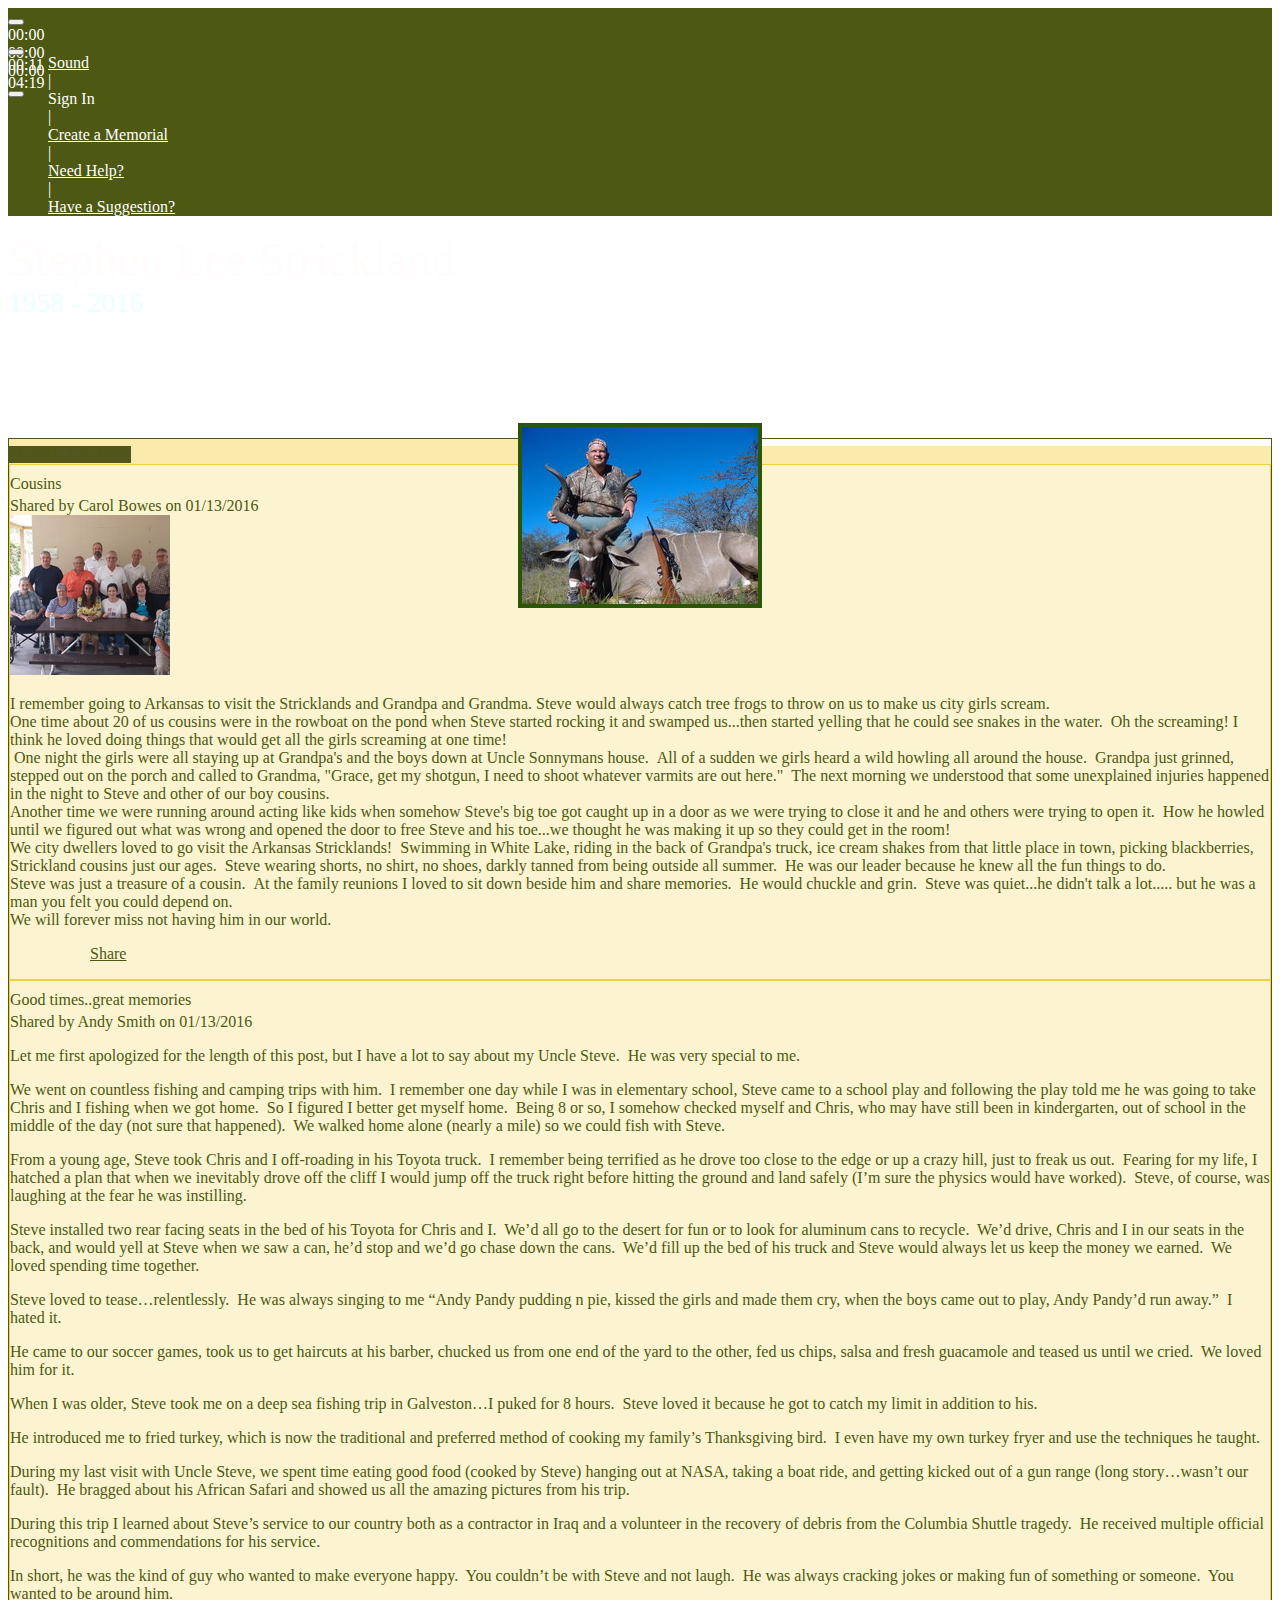
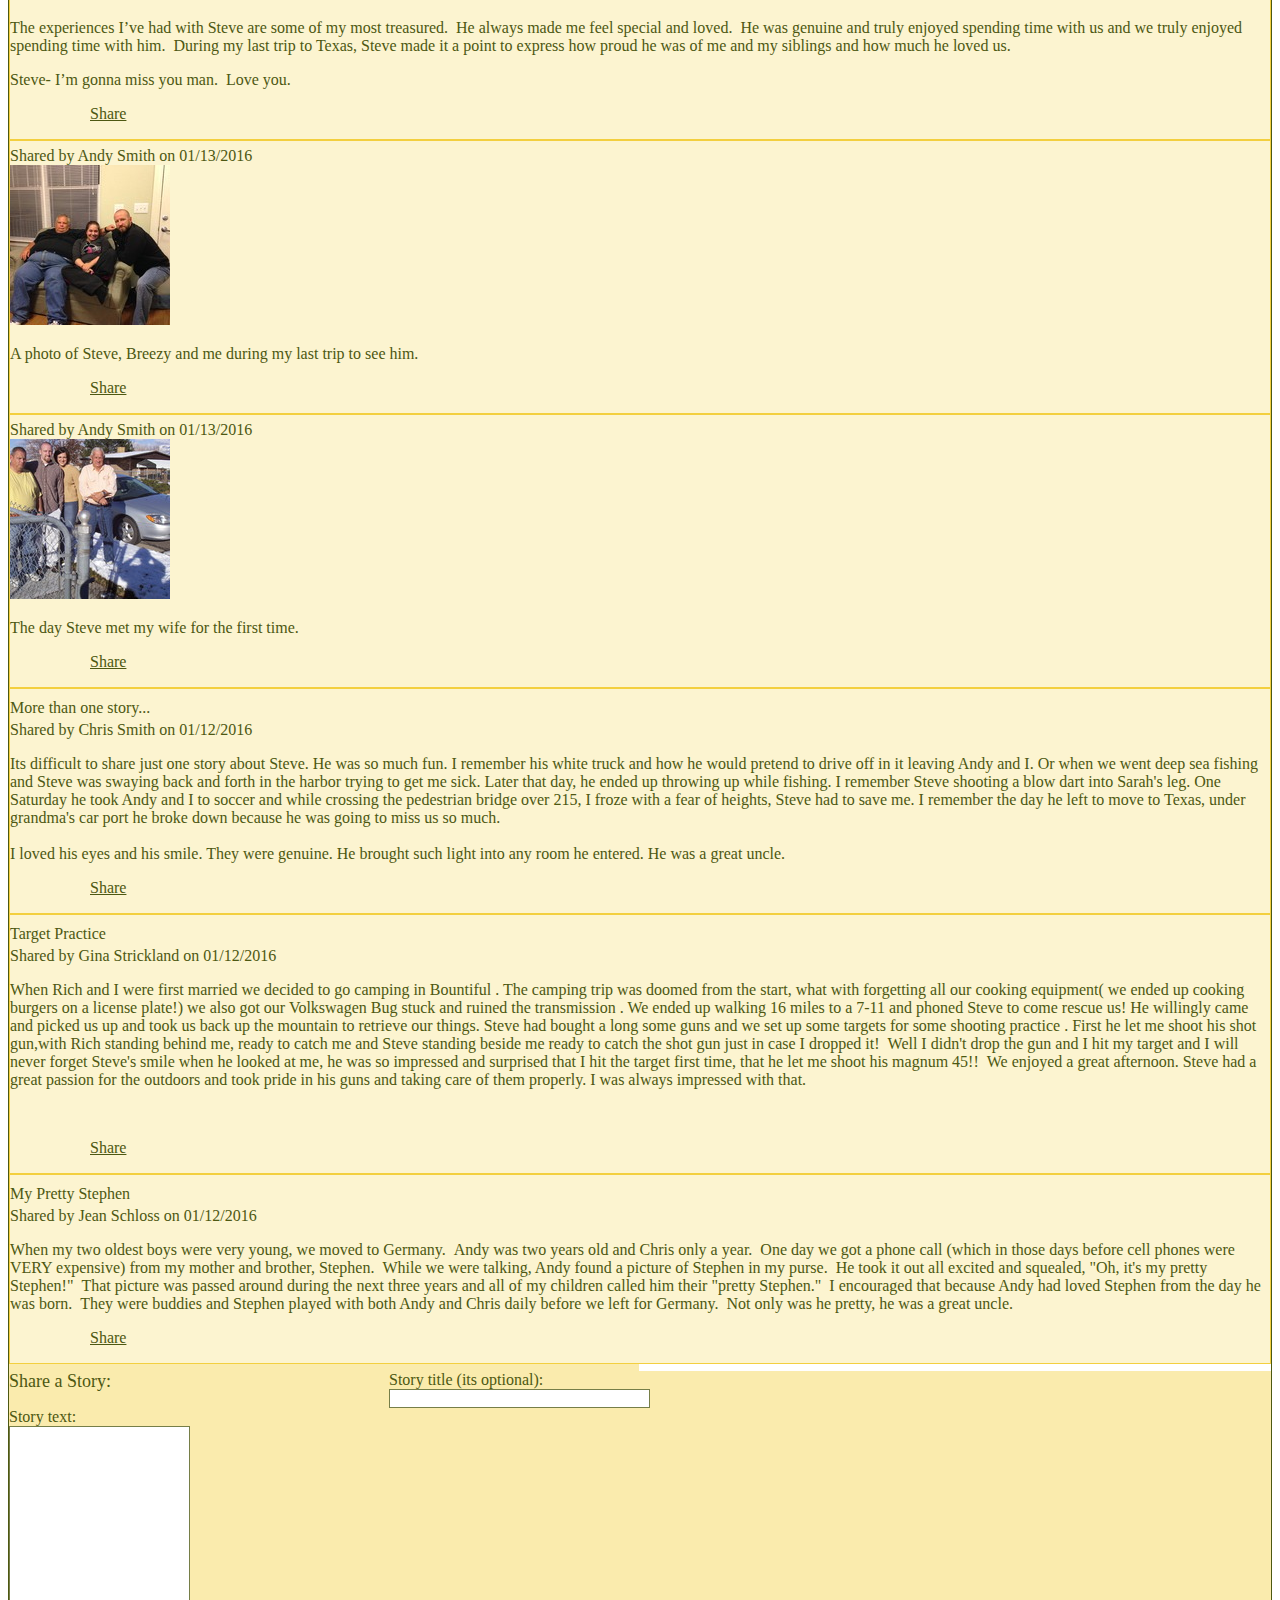
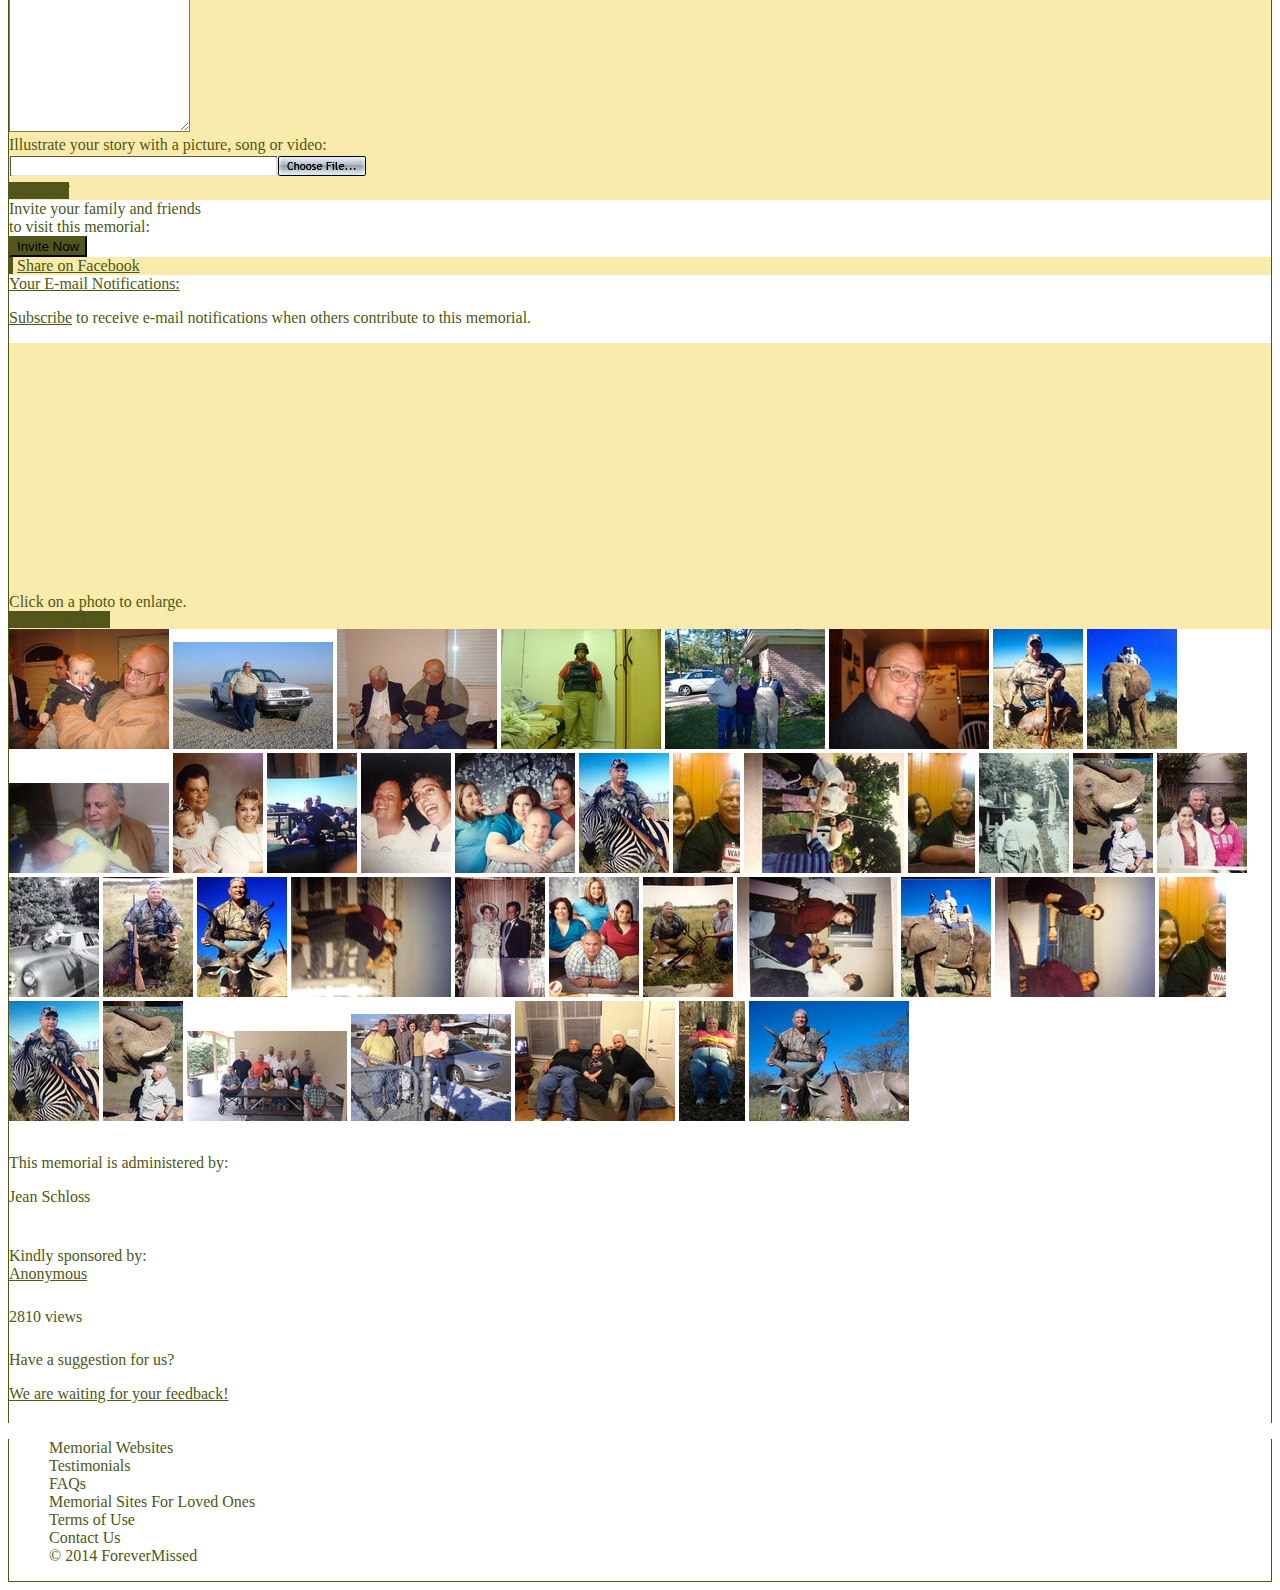
==== commit b6215709: "test" ====
--- a/index.html
+++ b/index.html
@@ -1,6 +1,6 @@
 <!DOCTYPE html>
 <!-- saved from url=(0163)http://www.forevermissed.com/stephen-lee-strickland/?utm_source=Facebook&utm_medium=FB+User+Sharing&utm_content=Memorial+Share&utm_campaign=FB+User+Sharing#stories -->
-<html xmlns="http://www.w3.org/1999/xhtml" xmlns:og="http://ogp.me/ns#" xmlns:fb="http://www.facebook.com/2008/fbml" xml:lang="en" lang="en" class=" js flexbox canvas canvastext webgl touch geolocation postmessage websqldatabase indexeddb hashchange history draganddrop websockets rgba hsla multiplebgs backgroundsize borderimage borderradius boxshadow textshadow opacity cssanimations csscolumns cssgradients cssreflections csstransforms csstransforms3d csstransitions fontface video audio localstorage sessionstorage webworkers applicationcache svg inlinesvg smil svgclippaths"><head><meta http-equiv="Content-Type" content="text/html; charset=UTF-8"><script type="text/javascript" src="./Stephen_files/300lo.json"></script><script type="text/javascript" src="./Stephen_files/_ate.track.config_resp"></script>
+<html xmlns="http://www.w3.org/1999/xhtml" xmlns:og="http://ogp.me/ns#" xmlns:fb="http://www.facebook.com/2008/fbml" xml:lang="en" lang="en" class=" js flexbox canvas canvastext webgl touch geolocation postmessage websqldatabase indexeddb hashchange history draganddrop websockets rgba hsla multiplebgs backgroundsize borderimage borderradius boxshadow textshadow opacity cssanimations csscolumns cssgradients cssreflections csstransforms csstransforms3d csstransitions fontface video audio localstorage sessionstorage webworkers applicationcache svg inlinesvg smil svgclippaths"><head><meta http-equiv="Content-Type" content="text/html; charset=UTF-8"><script type="text/javascript" src="./300lo.json"></script><script type="text/javascript" src="./_ate.track.config_resp"></script>
 <title>Memories of Stephen Lee Strickland (1958 - 2016) - ForeverMissed.com</title>
 
 <meta http-equiv="Content-Language" content="en-us">
@@ -14,8 +14,8 @@
 <meta property="og:title" content="Stephen Lee Strickland (1958 - 2016) - ForeverMissed.com">
 <meta property="og:description" content="This online memorial is dedicated to Stephen Lee Strickland. It is a place to celebrate his life with photos, stories, music and more.">
 <meta property="og:image" content="http://s7.forevermissed.com/lst/s/t/stephen-lee-strickland/photo/cache/29986_124791847558487_1680503_n_thumb_68d651066d05d7d61fe59cb3d3c509a5.jpg?v=3">
-<link rel="stylesheet" href="./Stephen_files/saved_resource" type="text/css" media="all">
-<link rel="stylesheet" href="./Stephen_files/Autumn.css" type="text/css" media="screen" id="memorial_stylesheet_link">
+<link rel="stylesheet" href="./saved_resource" type="text/css" media="all">
+<link rel="stylesheet" href="./Autumn.css" type="text/css" media="screen" id="memorial_stylesheet_link">
 <!--[if lt IE 7]>
 	<link media="screen" rel="stylesheet" href="/lib/css/highslide-ie6.css?161.16.0311" />
 <![endif]-->
@@ -25,7 +25,7 @@
 <!--[if lt IE 9]>
 	<link rel="stylesheet" href="/lib/css/master_template_styles_ie_lt9.css?161.16.0311" type="text/css" media="screen" />
 <![endif]-->
-<script type="text/javascript" async="" src="./Stephen_files/dc.js.download"></script><script type="text/javascript" src="./Stephen_files/all.js.download"></script>
+<script type="text/javascript" async="" src="./dc.js.download"></script><script type="text/javascript" src="./all.js.download"></script>
 <link rel="shortcut icon" href="http://www.forevermissed.com/favicon.ico?161.16.0311" type="image/x-icon">
 <link rel="icon" href="http://www.forevermissed.com/favicon.ico?161.16.0311" type="image/x-icon">
 <script type="text/javascript">/*! jQuery v1.6.1 */
@@ -36,10 +36,10 @@
 
 
 </script>
-<script type="text/javascript" src="./Stephen_files/saved_resource(1)"></script>
-<script type="text/javascript" src="./Stephen_files/saved_resource(2)"></script>
-<script type="text/javascript" src="./Stephen_files/mediaelement-and-player.min.js.download"></script>
-<script type="text/javascript" src="./Stephen_files/jMyCarousel.js.download"></script>
+<script type="text/javascript" src="./saved_resource(1)"></script>
+<script type="text/javascript" src="./saved_resource(2)"></script>
+<script type="text/javascript" src="./mediaelement-and-player.min.js.download"></script>
+<script type="text/javascript" src="./jMyCarousel.js.download"></script>
 <script type="text/javascript">
 
     window.onbeforeunload = function(){ 
@@ -131,8 +131,8 @@
 			}
 		}
 </script>
-<script type="text/javascript" src="./Stephen_files/addthis_widget.js.download"></script><div id="_atssh" style="visibility: hidden; height: 1px; width: 1px; position: absolute; top: -9999px; z-index: 100000;"><iframe id="_atssh792" title="AddThis utility frame" src="./Stephen_files/sh.54c6626dbe9f22c083627c06.html" style="height: 1px; width: 1px; position: absolute; top: 0px; z-index: 100000; border: 0px; left: 0px;"></iframe></div><style type="text/css">.at-icon{fill:#fff;border:0}.at-icon-wrapper{display:inline-block;overflow:hidden}a .at-icon-wrapper{cursor:pointer}.at-rounded,.at-rounded-element .at-icon-wrapper{border-radius:12%}.at-circular,.at-circular-element .at-icon-wrapper{border-radius:50%}.addthis_32x32_style .at-icon{width:2pc;height:2pc}.addthis_24x24_style .at-icon{width:24px;height:24px}.addthis_20x20_style .at-icon{width:20px;height:20px}.addthis_16x16_style .at-icon{width:1pc;height:1pc}#at16lb{display:none;position:absolute;top:0;left:0;width:100%;height:100%;z-index:1001;background-color:#000;opacity:.001}#at_complete,#at_error,#at_share,#at_success{position:static!important}.at15dn{display:none}#at15s,#at16p,#at16p form input,#at16p label,#at16p textarea,#at_share .at_item{font-family:arial,helvetica,tahoma,verdana,sans-serif!important;font-size:9pt!important;outline-style:none;outline-width:0;line-height:1em}* html #at15s.mmborder{position:absolute!important}#at15s.mmborder{position:fixed!important;width:250px!important}#at15s{background:url([data-uri]);float:none;line-height:1em;margin:0;overflow:visible;padding:5px;text-align:left;position:absolute}#at15s a,#at15s span{outline:0;direction:ltr;text-transform:none}#at15s .at-label{margin-left:5px}#at15s .at-icon-wrapper{width:1pc;height:1pc;vertical-align:middle}#at15s .at-icon{width:1pc;height:1pc}.at4-icon{display:inline-block;background-repeat:no-repeat;background-position:top left;margin:0;overflow:hidden;cursor:pointer}.addthis_16x16_style .at4-icon,.addthis_default_style .at4-icon,.at4-icon,.at-16x16{width:1pc;height:1pc;line-height:1pc;background-size:1pc!important}.addthis_32x32_style .at4-icon,.at-32x32{width:2pc;height:2pc;line-height:2pc;background-size:2pc!important}.addthis_24x24_style .at4-icon,.at-24x24{width:24px;height:24px;line-height:24px;background-size:24px!important}.addthis_20x20_style .at4-icon,.at-20x20{width:20px;height:20px;line-height:20px;background-size:20px!important}.at4-icon.circular,.circular .at4-icon,.circular.aticon{border-radius:50%}.at4-icon.rounded,.rounded .at4-icon{border-radius:4px}.at4-icon-left{float:left}#at15s .at4-icon{text-indent:20px;padding:0;overflow:visible;white-space:nowrap;background-size:1pc;width:1pc;height:1pc;background-position:top left;display:inline-block;line-height:1pc}.addthis_vertical_style .at4-icon,.at4-follow-container .at4-icon{margin-right:5px}html>body #at15s{width:250px!important}#at15s.atm{background:none!important;padding:0!important;width:10pc!important}#at15s_inner{background:#fff;border:1px solid #fff;margin:0}#at15s_head{position:relative;background:#f2f2f2;padding:4px;cursor:default;border-bottom:1px solid #e5e5e5}.at15s_head_success{background:#cafd99!important;border-bottom:1px solid #a9d582!important}.at15s_head_success a,.at15s_head_success span{color:#000!important;text-decoration:none}#at15s_brand,#at15sptx,#at16_brand{position:absolute}#at15s_brand{top:4px;right:4px}.at15s_brandx{right:20px!important}a#at15sptx{top:4px;right:4px;text-decoration:none;color:#4c4c4c;font-weight:700}#at15sptx:hover{text-decoration:underline}#at16_brand{top:5px;right:30px;cursor:default}#at_hover{padding:4px}#at_hover .at_item,#at_share .at_item{background:#fff!important;float:left!important;color:#4c4c4c!important}#at_share .at_item .at-icon-wrapper{margin-right:5px}#at_hover .at_bold{font-weight:700;color:#000!important}#at_hover .at_item{width:7pc!important;padding:2px 3px!important;margin:1px;text-decoration:none!important}#at_hover .at_item.athov,#at_hover .at_item:focus,#at_hover .at_item:hover{margin:0!important}#at_hover .at_item.athov,#at_hover .at_item:focus,#at_hover .at_item:hover,#at_share .at_item.athov,#at_share .at_item:hover{background:#f2f2f2!important;border:1px solid #e5e5e5;color:#000!important;text-decoration:none}.ipad #at_hover .at_item:focus{background:#fff!important;border:1px solid #fff}.at15t{display:block!important;height:1pc!important;line-height:1pc!important;padding-left:20px!important;background-position:0 0;text-align:left}.addthis_button,.at15t{cursor:pointer}.addthis_toolbox a.at300b,.addthis_toolbox a.at300m{width:auto}.addthis_toolbox a{margin-bottom:5px;line-height:initial}.addthis_toolbox.addthis_vertical_style{width:200px}.addthis_button_facebook_like .fb_iframe_widget{line-height:100%}.addthis_button_facebook_like iframe.fb_iframe_widget_lift{max-width:none}.addthis_toolbox a.addthis_button_counter,.addthis_toolbox a.addthis_button_facebook_like,.addthis_toolbox a.addthis_button_facebook_send,.addthis_toolbox a.addthis_button_facebook_share,.addthis_toolbox a.addthis_button_foursquare,.addthis_toolbox a.addthis_button_google_plusone,.addthis_toolbox a.addthis_button_linkedin_counter,.addthis_toolbox a.addthis_button_pinterest_pinit,.addthis_toolbox a.addthis_button_stumbleupon_badge,.addthis_toolbox a.addthis_button_tweet{display:inline-block}.at-share-tbx-element .google_plusone_iframe_widget>span>div{vertical-align:top!important}.addthis_toolbox span.addthis_follow_label{display:none}.addthis_toolbox.addthis_vertical_style span.addthis_follow_label{display:block;white-space:nowrap}.addthis_toolbox.addthis_vertical_style a{display:block}.addthis_toolbox.addthis_vertical_style.addthis_32x32_style a{line-height:2pc;height:2pc}.addthis_toolbox.addthis_vertical_style .at300bs{margin-right:4px;float:left}.addthis_toolbox.addthis_20x20_style span{line-height:20px}.addthis_toolbox.addthis_32x32_style span{line-height:2pc}.addthis_toolbox.addthis_pill_combo_style .addthis_button_compact .at15t_compact,.addthis_toolbox.addthis_pill_combo_style a{float:left}.addthis_toolbox.addthis_pill_combo_style a.addthis_button_tweet{margin-top:-2px}.addthis_toolbox.addthis_pill_combo_style .addthis_button_compact .at15t_compact{margin-right:4px}.addthis_default_style .addthis_separator{margin:0 5px;display:inline}div.atclear{clear:both}.addthis_default_style .addthis_separator,.addthis_default_style .at4-icon,.addthis_default_style .at300b,.addthis_default_style .at300bo,.addthis_default_style .at300bs,.addthis_default_style .at300m{float:left}.at300b img,.at300bo img{border:0}a.at300b .at4-icon,a.at300m .at4-icon{display:block}.addthis_default_style .at300b,.addthis_default_style .at300bo,.addthis_default_style .at300m{padding:0 2px}.at300b,.at300bo,.at300bs,.at300m{cursor:pointer}.addthis_button_facebook_like.at300b:hover,.addthis_button_facebook_like.at300bs:hover,.addthis_button_facebook_send.at300b:hover,.addthis_button_facebook_send.at300bs:hover{opacity:1}.addthis_20x20_style .at15t,.addthis_20x20_style .at300bs{overflow:hidden;display:block;height:20px!important;width:20px!important;line-height:20px!important}.addthis_32x32_style .at15t,.addthis_32x32_style .at300bs{overflow:hidden;display:block;height:2pc!important;width:2pc!important;line-height:2pc!important}.at300bs{overflow:hidden;display:block;background-position:0 0;height:1pc;width:1pc;line-height:1pc!important}.addthis_default_style .at15t_compact,.addthis_default_style .at15t_expanded{margin-right:4px}#at_share .at_item{width:123px!important;padding:4px;margin-right:2px;border:1px solid #fff}#at16p{background:url([data-uri]);z-index:10000001;position:absolute;top:50%;left:50%;width:300px;padding:10px;margin:0 auto;margin-top:-185px;margin-left:-155px;font-family:arial,helvetica,tahoma,verdana,sans-serif;font-size:9pt;color:#5e5e5e}#at_share{margin:0;padding:0}#at16pt{position:relative;background:#f2f2f2;height:13px;padding:5px 10px}#at16pt a,#at16pt h4{font-weight:700}#at16pt h4{display:inline;margin:0;padding:0;font-size:9pt;color:#4c4c4c;cursor:default}#at16pt a{position:absolute;top:5px;right:10px;color:#4c4c4c;text-decoration:none;padding:2px}#at15sptx:focus,#at16pt a:focus{outline:thin dotted}#at15s #at16pf a{top:1px}#_atssh{width:1px!important;height:1px!important;border:0!important}.atm{width:10pc!important;padding:0;margin:0;line-height:9pt;letter-spacing:normal;font-family:arial,helvetica,tahoma,verdana,sans-serif;font-size:9pt;color:#444;background:url([data-uri]);padding:4px}.atm-f{text-align:right;border-top:1px solid #ddd;padding:5px 8px}.atm-i{background:#fff;border:1px solid #d5d6d6;padding:0;margin:0;box-shadow:1px 1px 5px rgba(0,0,0,.15)}.atm-s{margin:0!important;padding:0!important}.atm-s a:focus{border:transparent;outline:0;-webkit-transition:none;transition:none}#at_hover.atm-s a,.atm-s a{display:block;text-decoration:none;padding:4px 10px;color:#235dab!important;font-weight:400;font-style:normal;-webkit-transition:none;transition:none}#at_hover.atm-s .at_bold{color:#235dab!important}#at_hover.atm-s a:hover,.atm-s a:hover{background:#2095f0;text-decoration:none;color:#fff!important}#at_hover.atm-s .at_bold{font-weight:700}#at_hover.atm-s a:hover .at_bold{color:#fff!important}.atm-s a .at-label{vertical-align:middle;margin-left:5px;direction:ltr}.at_PinItButton{display:block;width:40px;height:20px;padding:0;margin:0;background-image:url(//s7.addthis.com/static/t00/pinit00.png);background-repeat:no-repeat}.at_PinItButton:hover{background-position:0 -20px}.addthis_toolbox .addthis_button_pinterest_pinit{position:relative}.at-share-tbx-element .fb_iframe_widget span{vertical-align:baseline!important}#at16pf{height:auto;text-align:right;padding:4px 8px}.at-privacy-info{position:absolute;left:7px;bottom:7px;cursor:pointer;text-decoration:none;font-family:helvetica,arial,sans-serif;font-size:10px;line-height:9pt;letter-spacing:.2px;color:#666}.at-privacy-info:hover{color:#000}.body .wsb-social-share .wsb-social-share-button-vert{padding-top:0;padding-bottom:0}.body .wsb-social-share.addthis_counter_style .addthis_button_tweet.wsb-social-share-button{padding-top:44px}.body .wsb-social-share.addthis_counter_style .addthis_button_google_plusone.wsb-social-share-button{padding-top:4px}@media print{#at4-follow,#at4-share,#at4-thankyou,#at4-whatsnext,#at4m-mobile,#at15s,.at4,.at4-recommended{display:none!important}}@media screen and (max-width:400px){.at4win{width:100%}}@media screen and (max-height:700px) and (max-width:400px){.at4-thankyou-inner .at4-recommended-container{height:122px;overflow:hidden}.at4-thankyou-inner .at4-recommended .at4-recommended-item:first-child{border-bottom:1px solid #c5c5c5}}</style><style type="text/css">.at-branding-logo{font-family:helvetica,arial,sans-serif;text-decoration:none;font-size:10px;display:inline-block;margin:2px 0;letter-spacing:.2px}.at-branding-logo .at-branding-icon{background-image:url("[data-uri]")}.at-branding-logo .at-branding-icon,.at-branding-logo .at-privacy-icon{display:inline-block;height:10px;width:10px;margin-left:4px;margin-right:3px;margin-bottom:-1px;background-repeat:no-repeat}.at-branding-logo .at-privacy-icon{background-image:url("[data-uri]")}.at-branding-logo span{text-decoration:none}.at-branding-logo .at-branding-addthis,.at-branding-logo .at-branding-powered-by{color:#666}.at-branding-logo .at-branding-addthis:hover{color:#333}.at-cv-with-image .at-branding-addthis,.at-cv-with-image .at-branding-addthis:hover{color:#fff}a.at-branding-logo:visited{color:initial}.at-branding-info{display:inline-block;padding:0 5px;color:#666;border:1px solid #666;border-radius:50%;font-size:10px;line-height:9pt;opacity:.7;transition:all .3s ease;text-decoration:none}.at-branding-info span{border:0;clip:rect(0 0 0 0);height:1px;margin:-1px;overflow:hidden;padding:0;position:absolute;width:1px}.at-branding-info:before{content:'i';font-family:Times New Roman}.at-branding-info:hover{color:#0780df;border-color:#0780df}</style><style id="service-icons-0"></style>
-<script type="text/javascript" src="./Stephen_files/widgets.js.download"></script>
+<script type="text/javascript" src="./addthis_widget.js.download"></script><div id="_atssh" style="visibility: hidden; height: 1px; width: 1px; position: absolute; top: -9999px; z-index: 100000;"><iframe id="_atssh792" title="AddThis utility frame" src="./sh.54c6626dbe9f22c083627c06.html" style="height: 1px; width: 1px; position: absolute; top: 0px; z-index: 100000; border: 0px; left: 0px;"></iframe></div><style type="text/css">.at-icon{fill:#fff;border:0}.at-icon-wrapper{display:inline-block;overflow:hidden}a .at-icon-wrapper{cursor:pointer}.at-rounded,.at-rounded-element .at-icon-wrapper{border-radius:12%}.at-circular,.at-circular-element .at-icon-wrapper{border-radius:50%}.addthis_32x32_style .at-icon{width:2pc;height:2pc}.addthis_24x24_style .at-icon{width:24px;height:24px}.addthis_20x20_style .at-icon{width:20px;height:20px}.addthis_16x16_style .at-icon{width:1pc;height:1pc}#at16lb{display:none;position:absolute;top:0;left:0;width:100%;height:100%;z-index:1001;background-color:#000;opacity:.001}#at_complete,#at_error,#at_share,#at_success{position:static!important}.at15dn{display:none}#at15s,#at16p,#at16p form input,#at16p label,#at16p textarea,#at_share .at_item{font-family:arial,helvetica,tahoma,verdana,sans-serif!important;font-size:9pt!important;outline-style:none;outline-width:0;line-height:1em}* html #at15s.mmborder{position:absolute!important}#at15s.mmborder{position:fixed!important;width:250px!important}#at15s{background:url([data-uri]);float:none;line-height:1em;margin:0;overflow:visible;padding:5px;text-align:left;position:absolute}#at15s a,#at15s span{outline:0;direction:ltr;text-transform:none}#at15s .at-label{margin-left:5px}#at15s .at-icon-wrapper{width:1pc;height:1pc;vertical-align:middle}#at15s .at-icon{width:1pc;height:1pc}.at4-icon{display:inline-block;background-repeat:no-repeat;background-position:top left;margin:0;overflow:hidden;cursor:pointer}.addthis_16x16_style .at4-icon,.addthis_default_style .at4-icon,.at4-icon,.at-16x16{width:1pc;height:1pc;line-height:1pc;background-size:1pc!important}.addthis_32x32_style .at4-icon,.at-32x32{width:2pc;height:2pc;line-height:2pc;background-size:2pc!important}.addthis_24x24_style .at4-icon,.at-24x24{width:24px;height:24px;line-height:24px;background-size:24px!important}.addthis_20x20_style .at4-icon,.at-20x20{width:20px;height:20px;line-height:20px;background-size:20px!important}.at4-icon.circular,.circular .at4-icon,.circular.aticon{border-radius:50%}.at4-icon.rounded,.rounded .at4-icon{border-radius:4px}.at4-icon-left{float:left}#at15s .at4-icon{text-indent:20px;padding:0;overflow:visible;white-space:nowrap;background-size:1pc;width:1pc;height:1pc;background-position:top left;display:inline-block;line-height:1pc}.addthis_vertical_style .at4-icon,.at4-follow-container .at4-icon{margin-right:5px}html>body #at15s{width:250px!important}#at15s.atm{background:none!important;padding:0!important;width:10pc!important}#at15s_inner{background:#fff;border:1px solid #fff;margin:0}#at15s_head{position:relative;background:#f2f2f2;padding:4px;cursor:default;border-bottom:1px solid #e5e5e5}.at15s_head_success{background:#cafd99!important;border-bottom:1px solid #a9d582!important}.at15s_head_success a,.at15s_head_success span{color:#000!important;text-decoration:none}#at15s_brand,#at15sptx,#at16_brand{position:absolute}#at15s_brand{top:4px;right:4px}.at15s_brandx{right:20px!important}a#at15sptx{top:4px;right:4px;text-decoration:none;color:#4c4c4c;font-weight:700}#at15sptx:hover{text-decoration:underline}#at16_brand{top:5px;right:30px;cursor:default}#at_hover{padding:4px}#at_hover .at_item,#at_share .at_item{background:#fff!important;float:left!important;color:#4c4c4c!important}#at_share .at_item .at-icon-wrapper{margin-right:5px}#at_hover .at_bold{font-weight:700;color:#000!important}#at_hover .at_item{width:7pc!important;padding:2px 3px!important;margin:1px;text-decoration:none!important}#at_hover .at_item.athov,#at_hover .at_item:focus,#at_hover .at_item:hover{margin:0!important}#at_hover .at_item.athov,#at_hover .at_item:focus,#at_hover .at_item:hover,#at_share .at_item.athov,#at_share .at_item:hover{background:#f2f2f2!important;border:1px solid #e5e5e5;color:#000!important;text-decoration:none}.ipad #at_hover .at_item:focus{background:#fff!important;border:1px solid #fff}.at15t{display:block!important;height:1pc!important;line-height:1pc!important;padding-left:20px!important;background-position:0 0;text-align:left}.addthis_button,.at15t{cursor:pointer}.addthis_toolbox a.at300b,.addthis_toolbox a.at300m{width:auto}.addthis_toolbox a{margin-bottom:5px;line-height:initial}.addthis_toolbox.addthis_vertical_style{width:200px}.addthis_button_facebook_like .fb_iframe_widget{line-height:100%}.addthis_button_facebook_like iframe.fb_iframe_widget_lift{max-width:none}.addthis_toolbox a.addthis_button_counter,.addthis_toolbox a.addthis_button_facebook_like,.addthis_toolbox a.addthis_button_facebook_send,.addthis_toolbox a.addthis_button_facebook_share,.addthis_toolbox a.addthis_button_foursquare,.addthis_toolbox a.addthis_button_google_plusone,.addthis_toolbox a.addthis_button_linkedin_counter,.addthis_toolbox a.addthis_button_pinterest_pinit,.addthis_toolbox a.addthis_button_stumbleupon_badge,.addthis_toolbox a.addthis_button_tweet{display:inline-block}.at-share-tbx-element .google_plusone_iframe_widget>span>div{vertical-align:top!important}.addthis_toolbox span.addthis_follow_label{display:none}.addthis_toolbox.addthis_vertical_style span.addthis_follow_label{display:block;white-space:nowrap}.addthis_toolbox.addthis_vertical_style a{display:block}.addthis_toolbox.addthis_vertical_style.addthis_32x32_style a{line-height:2pc;height:2pc}.addthis_toolbox.addthis_vertical_style .at300bs{margin-right:4px;float:left}.addthis_toolbox.addthis_20x20_style span{line-height:20px}.addthis_toolbox.addthis_32x32_style span{line-height:2pc}.addthis_toolbox.addthis_pill_combo_style .addthis_button_compact .at15t_compact,.addthis_toolbox.addthis_pill_combo_style a{float:left}.addthis_toolbox.addthis_pill_combo_style a.addthis_button_tweet{margin-top:-2px}.addthis_toolbox.addthis_pill_combo_style .addthis_button_compact .at15t_compact{margin-right:4px}.addthis_default_style .addthis_separator{margin:0 5px;display:inline}div.atclear{clear:both}.addthis_default_style .addthis_separator,.addthis_default_style .at4-icon,.addthis_default_style .at300b,.addthis_default_style .at300bo,.addthis_default_style .at300bs,.addthis_default_style .at300m{float:left}.at300b img,.at300bo img{border:0}a.at300b .at4-icon,a.at300m .at4-icon{display:block}.addthis_default_style .at300b,.addthis_default_style .at300bo,.addthis_default_style .at300m{padding:0 2px}.at300b,.at300bo,.at300bs,.at300m{cursor:pointer}.addthis_button_facebook_like.at300b:hover,.addthis_button_facebook_like.at300bs:hover,.addthis_button_facebook_send.at300b:hover,.addthis_button_facebook_send.at300bs:hover{opacity:1}.addthis_20x20_style .at15t,.addthis_20x20_style .at300bs{overflow:hidden;display:block;height:20px!important;width:20px!important;line-height:20px!important}.addthis_32x32_style .at15t,.addthis_32x32_style .at300bs{overflow:hidden;display:block;height:2pc!important;width:2pc!important;line-height:2pc!important}.at300bs{overflow:hidden;display:block;background-position:0 0;height:1pc;width:1pc;line-height:1pc!important}.addthis_default_style .at15t_compact,.addthis_default_style .at15t_expanded{margin-right:4px}#at_share .at_item{width:123px!important;padding:4px;margin-right:2px;border:1px solid #fff}#at16p{background:url([data-uri]);z-index:10000001;position:absolute;top:50%;left:50%;width:300px;padding:10px;margin:0 auto;margin-top:-185px;margin-left:-155px;font-family:arial,helvetica,tahoma,verdana,sans-serif;font-size:9pt;color:#5e5e5e}#at_share{margin:0;padding:0}#at16pt{position:relative;background:#f2f2f2;height:13px;padding:5px 10px}#at16pt a,#at16pt h4{font-weight:700}#at16pt h4{display:inline;margin:0;padding:0;font-size:9pt;color:#4c4c4c;cursor:default}#at16pt a{position:absolute;top:5px;right:10px;color:#4c4c4c;text-decoration:none;padding:2px}#at15sptx:focus,#at16pt a:focus{outline:thin dotted}#at15s #at16pf a{top:1px}#_atssh{width:1px!important;height:1px!important;border:0!important}.atm{width:10pc!important;padding:0;margin:0;line-height:9pt;letter-spacing:normal;font-family:arial,helvetica,tahoma,verdana,sans-serif;font-size:9pt;color:#444;background:url([data-uri]);padding:4px}.atm-f{text-align:right;border-top:1px solid #ddd;padding:5px 8px}.atm-i{background:#fff;border:1px solid #d5d6d6;padding:0;margin:0;box-shadow:1px 1px 5px rgba(0,0,0,.15)}.atm-s{margin:0!important;padding:0!important}.atm-s a:focus{border:transparent;outline:0;-webkit-transition:none;transition:none}#at_hover.atm-s a,.atm-s a{display:block;text-decoration:none;padding:4px 10px;color:#235dab!important;font-weight:400;font-style:normal;-webkit-transition:none;transition:none}#at_hover.atm-s .at_bold{color:#235dab!important}#at_hover.atm-s a:hover,.atm-s a:hover{background:#2095f0;text-decoration:none;color:#fff!important}#at_hover.atm-s .at_bold{font-weight:700}#at_hover.atm-s a:hover .at_bold{color:#fff!important}.atm-s a .at-label{vertical-align:middle;margin-left:5px;direction:ltr}.at_PinItButton{display:block;width:40px;height:20px;padding:0;margin:0;background-image:url(//s7.addthis.com/static/t00/pinit00.png);background-repeat:no-repeat}.at_PinItButton:hover{background-position:0 -20px}.addthis_toolbox .addthis_button_pinterest_pinit{position:relative}.at-share-tbx-element .fb_iframe_widget span{vertical-align:baseline!important}#at16pf{height:auto;text-align:right;padding:4px 8px}.at-privacy-info{position:absolute;left:7px;bottom:7px;cursor:pointer;text-decoration:none;font-family:helvetica,arial,sans-serif;font-size:10px;line-height:9pt;letter-spacing:.2px;color:#666}.at-privacy-info:hover{color:#000}.body .wsb-social-share .wsb-social-share-button-vert{padding-top:0;padding-bottom:0}.body .wsb-social-share.addthis_counter_style .addthis_button_tweet.wsb-social-share-button{padding-top:44px}.body .wsb-social-share.addthis_counter_style .addthis_button_google_plusone.wsb-social-share-button{padding-top:4px}@media print{#at4-follow,#at4-share,#at4-thankyou,#at4-whatsnext,#at4m-mobile,#at15s,.at4,.at4-recommended{display:none!important}}@media screen and (max-width:400px){.at4win{width:100%}}@media screen and (max-height:700px) and (max-width:400px){.at4-thankyou-inner .at4-recommended-container{height:122px;overflow:hidden}.at4-thankyou-inner .at4-recommended .at4-recommended-item:first-child{border-bottom:1px solid #c5c5c5}}</style><style type="text/css">.at-branding-logo{font-family:helvetica,arial,sans-serif;text-decoration:none;font-size:10px;display:inline-block;margin:2px 0;letter-spacing:.2px}.at-branding-logo .at-branding-icon{background-image:url("[data-uri]")}.at-branding-logo .at-branding-icon,.at-branding-logo .at-privacy-icon{display:inline-block;height:10px;width:10px;margin-left:4px;margin-right:3px;margin-bottom:-1px;background-repeat:no-repeat}.at-branding-logo .at-privacy-icon{background-image:url("[data-uri]")}.at-branding-logo span{text-decoration:none}.at-branding-logo .at-branding-addthis,.at-branding-logo .at-branding-powered-by{color:#666}.at-branding-logo .at-branding-addthis:hover{color:#333}.at-cv-with-image .at-branding-addthis,.at-cv-with-image .at-branding-addthis:hover{color:#fff}a.at-branding-logo:visited{color:initial}.at-branding-info{display:inline-block;padding:0 5px;color:#666;border:1px solid #666;border-radius:50%;font-size:10px;line-height:9pt;opacity:.7;transition:all .3s ease;text-decoration:none}.at-branding-info span{border:0;clip:rect(0 0 0 0);height:1px;margin:-1px;overflow:hidden;padding:0;position:absolute;width:1px}.at-branding-info:before{content:'i';font-family:Times New Roman}.at-branding-info:hover{color:#0780df;border-color:#0780df}</style><style id="service-icons-0"></style>
+<script type="text/javascript" src="./widgets.js.download"></script>
 <script type="text/javascript">
 	var _ga_tracking_lock = false;
 	var _gaq = _gaq || [];
@@ -161,10 +161,10 @@
 </script>
 <style type="text/css">.fb_hidden{position:absolute;top:-10000px;z-index:10001}.fb_reposition{overflow:hidden;position:relative}.fb_invisible{display:none}.fb_reset{background:none;border:0;border-spacing:0;color:#000;cursor:auto;direction:ltr;font-family:"lucida grande", tahoma, verdana, arial, sans-serif;font-size:11px;font-style:normal;font-variant:normal;font-weight:normal;letter-spacing:normal;line-height:1;margin:0;overflow:visible;padding:0;text-align:left;text-decoration:none;text-indent:0;text-shadow:none;text-transform:none;visibility:visible;white-space:normal;word-spacing:normal}.fb_reset>div{overflow:hidden}.fb_link img{border:none}@keyframes fb_transform{from{opacity:0;transform:scale(.95)}to{opacity:1;transform:scale(1)}}.fb_animate{animation:fb_transform .3s forwards}
 .fb_dialog{background:rgba(82, 82, 82, .7);position:absolute;top:-10000px;z-index:10001}.fb_reset .fb_dialog_legacy{overflow:visible}.fb_dialog_advanced{padding:10px;-moz-border-radius:8px;-webkit-border-radius:8px;border-radius:8px}.fb_dialog_content{background:#fff;color:#333}.fb_dialog_close_icon{background:url(https://static.xx.fbcdn.net/rsrc.php/v3/yq/r/IE9JII6Z1Ys.png) no-repeat scroll 0 0 transparent;_background-image:url(https://static.xx.fbcdn.net/rsrc.php/v3/yL/r/s816eWC-2sl.gif);cursor:pointer;display:block;height:15px;position:absolute;right:18px;top:17px;width:15px}.fb_dialog_mobile .fb_dialog_close_icon{top:5px;left:5px;right:auto}.fb_dialog_padding{background-color:transparent;position:absolute;width:1px;z-index:-1}.fb_dialog_close_icon:hover{background:url(https://static.xx.fbcdn.net/rsrc.php/v3/yq/r/IE9JII6Z1Ys.png) no-repeat scroll 0 -15px transparent;_background-image:url(https://static.xx.fbcdn.net/rsrc.php/v3/yL/r/s816eWC-2sl.gif)}.fb_dialog_close_icon:active{background:url(https://static.xx.fbcdn.net/rsrc.php/v3/yq/r/IE9JII6Z1Ys.png) no-repeat scroll 0 -30px transparent;_background-image:url(https://static.xx.fbcdn.net/rsrc.php/v3/yL/r/s816eWC-2sl.gif)}.fb_dialog_loader{background-color:#f6f7f9;border:1px solid #606060;font-size:24px;padding:20px}.fb_dialog_top_left,.fb_dialog_top_right,.fb_dialog_bottom_left,.fb_dialog_bottom_right{height:10px;width:10px;overflow:hidden;position:absolute}.fb_dialog_top_left{background:url(https://static.xx.fbcdn.net/rsrc.php/v3/ye/r/8YeTNIlTZjm.png) no-repeat 0 0;left:-10px;top:-10px}.fb_dialog_top_right{background:url(https://static.xx.fbcdn.net/rsrc.php/v3/ye/r/8YeTNIlTZjm.png) no-repeat 0 -10px;right:-10px;top:-10px}.fb_dialog_bottom_left{background:url(https://static.xx.fbcdn.net/rsrc.php/v3/ye/r/8YeTNIlTZjm.png) no-repeat 0 -20px;bottom:-10px;left:-10px}.fb_dialog_bottom_right{background:url(https://static.xx.fbcdn.net/rsrc.php/v3/ye/r/8YeTNIlTZjm.png) no-repeat 0 -30px;right:-10px;bottom:-10px}.fb_dialog_vert_left,.fb_dialog_vert_right,.fb_dialog_horiz_top,.fb_dialog_horiz_bottom{position:absolute;background:#525252;filter:alpha(opacity=70);opacity:.7}.fb_dialog_vert_left,.fb_dialog_vert_right{width:10px;height:100%}.fb_dialog_vert_left{margin-left:-10px}.fb_dialog_vert_right{right:0;margin-right:-10px}.fb_dialog_horiz_top,.fb_dialog_horiz_bottom{width:100%;height:10px}.fb_dialog_horiz_top{margin-top:-10px}.fb_dialog_horiz_bottom{bottom:0;margin-bottom:-10px}.fb_dialog_iframe{line-height:0}.fb_dialog_content .dialog_title{background:#6d84b4;border:1px solid #365899;color:#fff;font-size:14px;font-weight:bold;margin:0}.fb_dialog_content .dialog_title>span{background:url(https://static.xx.fbcdn.net/rsrc.php/v3/yd/r/Cou7n-nqK52.gif) no-repeat 5px 50%;float:left;padding:5px 0 7px 26px}body.fb_hidden{-webkit-transform:none;height:100%;margin:0;overflow:visible;position:absolute;top:-10000px;left:0;width:100%}.fb_dialog.fb_dialog_mobile.loading{background:url(https://static.xx.fbcdn.net/rsrc.php/v3/ya/r/3rhSv5V8j3o.gif) white no-repeat 50% 50%;min-height:100%;min-width:100%;overflow:hidden;position:absolute;top:0;z-index:10001}.fb_dialog.fb_dialog_mobile.loading.centered{width:auto;height:auto;min-height:initial;min-width:initial;background:none}.fb_dialog.fb_dialog_mobile.loading.centered #fb_dialog_loader_spinner{width:100%}.fb_dialog.fb_dialog_mobile.loading.centered .fb_dialog_content{background:none}.loading.centered #fb_dialog_loader_close{color:#fff;display:block;padding-top:20px;clear:both;font-size:18px}#fb-root #fb_dialog_ipad_overlay{background:rgba(0, 0, 0, .45);position:absolute;bottom:0;left:0;right:0;top:0;width:100%;min-height:100%;z-index:10000}#fb-root #fb_dialog_ipad_overlay.hidden{display:none}.fb_dialog.fb_dialog_mobile.loading iframe{visibility:hidden}.fb_dialog_content .dialog_header{-webkit-box-shadow:white 0 1px 1px -1px inset;background:-webkit-gradient(linear, 0% 0%, 0% 100%, from(#738ABA), to(#2C4987));border-bottom:1px solid;border-color:#1d4088;color:#fff;font:14px Helvetica, sans-serif;font-weight:bold;text-overflow:ellipsis;text-shadow:rgba(0, 30, 84, .296875) 0 -1px 0;vertical-align:middle;white-space:nowrap}.fb_dialog_content .dialog_header table{-webkit-font-smoothing:subpixel-antialiased;height:43px;width:100%}.fb_dialog_content .dialog_header td.header_left{font-size:12px;padding-left:5px;vertical-align:middle;width:60px}.fb_dialog_content .dialog_header td.header_right{font-size:12px;padding-right:5px;vertical-align:middle;width:60px}.fb_dialog_content .touchable_button{background:-webkit-gradient(linear, 0% 0%, 0% 100%, from(#4966A6), color-stop(.5, #355492), to(#2A4887));border:1px solid #29487d;-webkit-background-clip:padding-box;-webkit-border-radius:3px;-webkit-box-shadow:rgba(0, 0, 0, .117188) 0 1px 1px inset, rgba(255, 255, 255, .167969) 0 1px 0;display:inline-block;margin-top:3px;max-width:85px;line-height:18px;padding:4px 12px;position:relative}.fb_dialog_content .dialog_header .touchable_button input{border:none;background:none;color:#fff;font:12px Helvetica, sans-serif;font-weight:bold;margin:2px -12px;padding:2px 6px 3px 6px;text-shadow:rgba(0, 30, 84, .296875) 0 -1px 0}.fb_dialog_content .dialog_header .header_center{color:#fff;font-size:16px;font-weight:bold;line-height:18px;text-align:center;vertical-align:middle}.fb_dialog_content .dialog_content{background:url(https://static.xx.fbcdn.net/rsrc.php/v3/y9/r/jKEcVPZFk-2.gif) no-repeat 50% 50%;border:1px solid #555;border-bottom:0;border-top:0;height:150px}.fb_dialog_content .dialog_footer{background:#f6f7f9;border:1px solid #555;border-top-color:#ccc;height:40px}#fb_dialog_loader_close{float:left}.fb_dialog.fb_dialog_mobile .fb_dialog_close_button{text-shadow:rgba(0, 30, 84, .296875) 0 -1px 0}.fb_dialog.fb_dialog_mobile .fb_dialog_close_icon{visibility:hidden}#fb_dialog_loader_spinner{animation:rotateSpinner 1.2s linear infinite;background-color:transparent;background-image:url(https://static.xx.fbcdn.net/rsrc.php/v3/yD/r/t-wz8gw1xG1.png);background-repeat:no-repeat;background-position:50% 50%;height:24px;width:24px}@keyframes rotateSpinner{0%{transform:rotate(0deg)}100%{transform:rotate(360deg)}}
-.fb_iframe_widget{display:inline-block;position:relative}.fb_iframe_widget span{display:inline-block;position:relative;text-align:justify}.fb_iframe_widget iframe{position:absolute}.fb_iframe_widget_fluid_desktop,.fb_iframe_widget_fluid_desktop span,.fb_iframe_widget_fluid_desktop iframe{max-width:100%}.fb_iframe_widget_fluid_desktop iframe{min-width:220px;position:relative}.fb_iframe_widget_lift{z-index:1}.fb_hide_iframes iframe{position:relative;left:-10000px}.fb_iframe_widget_loader{position:relative;display:inline-block}.fb_iframe_widget_fluid{display:inline}.fb_iframe_widget_fluid span{width:100%}.fb_iframe_widget_loader iframe{min-height:32px;z-index:2;zoom:1}.fb_iframe_widget_loader .FB_Loader{background:url(https://static.xx.fbcdn.net/rsrc.php/v3/y9/r/jKEcVPZFk-2.gif) no-repeat;height:32px;width:32px;margin-left:-16px;position:absolute;left:50%;z-index:4}</style><style type="text/css">.highslide img {cursor: url(/lib/css/graphics/zoomin.cur), pointer !important;}.highslide-viewport-size {position: fixed; width: 100%; height: 100%; left: 0; top: 0}</style><script type="text/javascript" charset="utf-8" async="" src="./Stephen_files/layers.136713430e8d2517734e.js.download"></script><style type="text/css">.at-share-dock.atss{top:auto;left:0;right:0;bottom:0;width:100%;max-width:100%;z-index:1000200;box-shadow:0 0 1px 1px #e2dfe2}.at-share-dock.at-share-dock-zindex-hide{z-index:-1!important}.at-share-dock.atss-top{bottom:auto;top:0}.at-share-dock a{width:auto;-webkit-transition:none;transition:none;color:#fff;text-decoration:none;box-sizing:content-box;-webkit-box-sizing:content-box;-moz-box-sizing:content-box}.at-share-dock a:hover{width:auto}.at-share-dock .at4-count{height:43px;padding:5px 0 0;line-height:20px;background:#fff;font-family:Helvetica neue,arial}.at-share-dock .at4-count span{width:100%}.at-share-dock .at4-count .at4-share-label{color:#848484;font-size:10px;letter-spacing:1px}.at-share-dock .at4-count .at4-counter{top:2px;position:relative;display:block;color:#222;font-size:22px}.at-share-dock.at-shfs-medium .at4-count{height:36px;line-height:1pc;padding-top:4px}.at-share-dock.at-shfs-medium .at4-count .at4-counter{font-size:18px}.at-share-dock.at-shfs-medium .at-share-btn .at-icon-wrapper,.at-share-dock.at-shfs-medium a .at-icon-wrapper{padding:6px 0}.at-share-dock.at-shfs-small .at4-count{height:26px;line-height:1;padding-top:3px}.at-share-dock.at-shfs-small .at4-count .at4-share-label{font-size:8px}.at-share-dock.at-shfs-small .at4-count .at4-counter{font-size:14px}.at-share-dock.at-shfs-small .at-share-btn .at-icon-wrapper,.at-share-dock.at-shfs-small a .at-icon-wrapper{padding:4px 0}</style><style type="text/css">#at4m-mobile-container{z-index:9999999;position:fixed}#at4m-menu{-webkit-transition-timing-function:linear;transition-timing-function:linear}#at4-searchClear{cursor:pointer}#at4m-dock{position:fixed;left:0;width:100%;-o-box-shadow:0 -1px 4px rgba(0,0,0,.15);box-shadow:0 -1px 4px rgba(0,0,0,.15);font-family:helvetica neue,helvetica,arial,sans-serif;font-size:14px;font-weight:300;color:#000}.at4m-dock{background:#ebebeb}.at4m-dock-bottom{top:auto;bottom:0}.at4m-dock-top{top:0;bottom:auto}.at4m-dock a:link,.at4m-dock a:visited{display:block;border:none;margin:0;padding:0;height:45px;line-height:45px;text-align:center;text-decoration:none;text-shadow:none;font-weight:700;color:#555;cursor:pointer;float:left;zoom:1}.at4m-dock a:active,.at4m-dock a:hover,.at4m-dock-toggle a:hover{background-color:#e2e2e2;color:#000;cursor:pointer}.at4m-dock a i{display:inline-block;height:45px;line-height:45px;vertical-align:middle;opacity:.2}.at4m-dock a:active i,.at4m-dock a:hover i{opacity:.9}.at4m-dock a i.at4m-dock-share{background:url(//s7.addthis.com/static/0cdf7a36b49e9150e4ddd7ce01143fdc.png) no-repeat 0 0;background-image:url(//s7.addthis.com/static/c4ee1ef2025cac1d2377de864e802791.svg),none;background-position:0 -2px;width:30px}.at4m-dock a i.at4m-dock-follow{background:url(//s7.addthis.com/static/34c65ab171688e81111b0c5219405376.png) no-repeat 0 0;background-image:url(//s7.addthis.com/static/2f9e800dffd36b9ae492670a4340386e.svg),none;background-position:0 -2px;width:26px}.at4m-dock.at4-ma1 a{display:inline-block;width:86%}.at4m-dock.at4-ma2 a{display:inline-block;width:43%}.at4m-dock.at4-ma2 a:first-child{border-right:1px solid #ccc}.at4m-dock-toggle{position:fixed;left:auto;right:0;width:14%;min-width:40px;height:45px}.at4m-dock-toggle-bottom{top:auto;bottom:0}.at4m-dock-toggle-top{bottom:auto;top:0}.at4m-dock-toggle a{display:block;background:url(//s7.addthis.com/static/6f026d41cd1a08a0f124517f4a4b6381.png) no-repeat center;background-image:url(//s7.addthis.com/static/6ac59ac63a78f7c0ecfe9bbc05ee16af.svg),none;border-left:1px solid #ccc;height:44px;line-height:44px;overflow:hidden;text-indent:-9999em;text-align:center;padding:0;margin:0;opacity:.35}.at4m-dock-toggle a.at4-dock-toggle-active{background:url(//s7.addthis.com/static/edb81de4c71c0bc5e7093002607fb828.png) no-repeat center;background-image:url(//s7.addthis.com/static/958b6ad449d91a582198eaaa1013e4a8.svg),none;background-color:#fff;border-top:1px solid #ccc}.at4m-dock-toggle.ats-dark,.at4m-dock.ats-dark{background:#262b30;border-color:#1b1b1b;color:#fff}.at4m-dock.ats-dark a{color:#f2f2f2}.at4m-dock.ats-dark a i{opacity:.25}.at4m-dock.at4-ma2.ats-dark a:first-child{border-right:1px solid #3e4247}.at4m-dock-toggle.ats-dark a:active,.at4m-dock-toggle.ats-dark a:hover,.at4m-dock.ats-dark a:active,.at4m-dock.ats-dark a:hover{background-color:#1b1e22}.at4m-dock.ats-dark a i.at4m-dock-share{background:url(//s7.addthis.com/static/969412d543656390654b7a1fbad5c052.png) no-repeat left center;background-image:url(//s7.addthis.com/static/d0b50381e6dff723034c9fb045fa5579.svg),none;background-position:0 -2px}.at4m-dock.ats-dark a i.at4m-dock-follow{background:url(//s7.addthis.com/static/031cd90bcb2cf1bc5d0514d6df32e08b.png) no-repeat left center;background-image:url(//s7.addthis.com/static/9b6c210d20bea1e6b56e800331c32bff.svg),none;background-position:0 -2px}.at4m-dock-toggle.ats-dark a{background:url(//s7.addthis.com/static/bd94d63e97308ccebb29a220dcc82c2c.png) no-repeat center;background-image:url(//s7.addthis.com/static/066d11a3dfa049803336eba1abb50292.svg),none;border-color:#676d73}.at4m-dock-toggle.ats-dark a.at4-dock-toggle-active{background:url(//s7.addthis.com/static/6ff05a92b143930d8fcc6a7d47a6859b.png) no-repeat center;background-image:url(//s7.addthis.com/static/fd9202254cfad377dad0ecc0eb38d503.svg),none}.at4m-dock-toggle.top,.at4m-dock.top{top:0;bottom:auto}.at4m-dock-toggle.top a{background:url(//s7.addthis.com/static/edb81de4c71c0bc5e7093002607fb828.png) no-repeat center;background-image:url(//s7.addthis.com/static/958b6ad449d91a582198eaaa1013e4a8.svg),none}.at4m-dock-toggle.top a.at4-dock-toggle-active{background:url(//s7.addthis.com/static/6f026d41cd1a08a0f124517f4a4b6381.png) no-repeat center;background-image:url(//s7.addthis.com/static/6ac59ac63a78f7c0ecfe9bbc05ee16af.svg),none}.at4m-dock-toggle.top.ats-dark a{background:url(//s7.addthis.com/static/6ff05a92b143930d8fcc6a7d47a6859b.png) no-repeat center;background-image:url(//s7.addthis.com/static/fd9202254cfad377dad0ecc0eb38d503.svg),none;border-color:#676d73}.at4m-dock-toggle.top.ats-dark a.at4-dock-toggle-active{background:url(//s7.addthis.com/static/bd94d63e97308ccebb29a220dcc82c2c.png) no-repeat center;background-image:url(//s7.addthis.com/static/066d11a3dfa049803336eba1abb50292.svg),none}.at4m-dock.ats-gray{border-top:1px solid #dbdbdb}.at4m-dock.ats-gray a:first-child{border-right:1px solid #dadada}.at4m-dock.ats-gray a{color:#444}.at4m-dock.ats-gray a i{opacity:.25}.at4m-dock-toggle.ats-gray a{border-color:#b2b2b2}.at4m-dock-toggle.ats-gray a.at4-dock-toggle-active{background-color:#e2e2e2;border-color:#b2b2b2}.at4m-dock-toggle.ats-light a:active,.at4m-dock-toggle.ats-light a:hover,.at4m-dock.ats-light a:active,.at4m-dock.ats-light a:hover{background-color:#f5f5f5}.at4m-dock-toggle.ats-light a.at4-dock-toggle,.at4m-dock-toggle.ats-light a.at4-dock-toggle-active{background-color:#fff;border-color:#dadada}.at4m-menu{position:fixed;background:#fff;top:0;left:0;right:0;bottom:0;font-family:helvetica neue,helvetica,arial,sans-serif;font-size:14px;font-weight:300;display:none;opacity:0}.at4m-menu.abs{position:absolute}.at4m-menu .at4m-menu-inner{position:relative;width:100%;height:100%;overflow:auto}.at4m-menu .at4m-menu-inner .at4m-menu-header{position:fixed;top:0;left:0;right:0;width:100%;background:#fff;-o-box-shadow:0 2px 4px rgba(0,0,0,.1);box-shadow:0 2px 4px rgba(0,0,0,.1);font-family:helvetica neue,helvetica,arial,sans-serif;font-weight:700;color:#444;cursor:default}.at4m-menu .at4m-menu-inner .at4m-menu-header .at4m-menu-header-inner{position:relative;height:44px;text-align:left;line-height:44px;padding:0 44px 0 15px}.at4m-menu .at4m-menu-inner .at4m-menu-header .at4m-menu-header-inner a.at4m-menu-cancel{position:absolute;top:0;right:0;display:block;background:url(//s7.addthis.com/static/56b9cf44789a75f4822ae4677c0809f0.png) no-repeat center center;background-image:url(//s7.addthis.com/static/fc0122e3c71ae79db7be2a7ccfcd419c.svg),none;width:42px;height:44px;overflow:hidden;text-indent:-9999em;opacity:.74}#at4m-menu-body{top:45px;bottom:35px;left:0;overflow-y:scroll}#at4m-menu-body,#at4m-scroller{position:absolute;width:100%}.at4m-hidden-overflow{overflow:hidden}.at4m-scroll-overflow{overflow-y:auto!important}.at4m-menu .at4m-menu-inner .at4m-menu-search{position:relative;background:#f5f5f5;border-bottom:1px solid #e7e9ec;height:44px}.at4m-menu .at4m-menu-inner .at4m-menu-search input[type=text]{position:absolute;top:7px;left:13px;right:15px;width:auto;background:transparent;border:none;height:24px;line-height:1.14em;padding:4px 4px 4px 22px;font-size:1.14em;font-weight:300;outline:0;margin-bottom:0}.at4m-menu .at4m-menu-inner .at4m-menu-search input[type=submit]{position:absolute;top:11px;left:14px;width:1pc;height:1pc;background:url(//s7.addthis.com/static/3fc4b18bbb046f074de86a3cb5398353.svg),none;background:url("[data-uri]");background-repeat:no-repeat;background-position:0 0;background-position:center bottom\9;border:none;overflow:hidden;text-indent:-9999em;cursor:pointer;opacity:.22}.at4m-menu .at4m-menu-inner .at4m-menu-search input[type=cancel]{position:absolute;top:9pt;right:20px;width:18px;height:18px;background:url(//s7.addthis.com/static/f048274431eaef1b46f80d94f1c18af6.png) no-repeat center center;background-image:url(//s7.addthis.com/static/666b87d14e4d4e526b57292ab8adc465.svg),none;background-size:18px 18px;border:none;overflow:hidden;text-indent:-9999em;opacity:.14}.at4m-menu .at4m-menu-inner .at4m-menu-footer{position:fixed;bottom:0;left:0;right:0;width:100%;height:30px;background:#fff;text-align:left;line-height:1pc;-o-box-shadow:0 -2px 4px rgba(0,0,0,.1);box-shadow:0 -2px 4px rgba(0,0,0,.1)}.at4m-menu .at4m-menu-inner .at4m-menu-footer .at4m-menu-footer-inner{position:relative;height:26px;padding:5px 15px}.at4m-menu .at4m-menu-inner .at4m-menu-footer .at4m-menu-footer-inner .at4m-menu-footer-logo{background:url(//s7.addthis.com/static/5432e2206e5cb0b11874ad11e5a22186.png);background-image:url(//s7.addthis.com/static/f1a5a53cfb4afc0b8231b342c9e39ece.svg),none;background-repeat:no-repeat;background-position:left 2px;background-size:9px 9px;padding-left:9pt}.at4m-menu .at4m-menu-inner .at4m-menu-footer .at4m-menu-footer-inner .at4m-menu-footer-privacy{position:absolute;top:7px;right:15px;background:url(//s7.addthis.com/static/7450d2e11bef7d7c140b197429765a62.png);background-image:url(//s7.addthis.com/static/d714fde79b61d3f511dd5c11ad366e68.svg),none;background-repeat:no-repeat;background-position:right 3px;background-size:8px 9px;padding-right:13px}.at4m-menu .at4m-menu-inner .at4m-menu-footer .at4m-menu-footer-inner a:link,.at4m-menu .at4m-menu-inner .at4m-menu-footer .at4m-menu-footer-inner a:visited{font-size:.714em;text-decoration:none;color:#666}.at4m-menu.abs{border-top:.5px solid #efefef}.at4m-menu.abs,.at4m-menu.abs .at4m-menu-inner .at4m-menu-footer,.at4m-menu.abs .at4m-menu-inner .at4m-menu-header{position:absolute}.at4m-menu .at4m-menu-content{position:relative;padding:0 0 27px}.at4m-menu .at4m-menu-content ul{margin:0;padding:0}.at4m-menu .at4m-menu-content ul li{background:#fff;list-style:none;margin:0;padding:0;border-bottom:1px solid #e7e9ec;-ms-box-sizing:content-box;-o-box-sizing:content-box;box-sizing:content-box}.at4m-menu .at4m-menu-content ul li:hover{background:#f5f5f5}.at4m-menu .at4m-menu-content ul li a{position:relative;display:block;height:2pc;line-height:2pc;padding:9pt 20px 9pt 14px;text-decoration:none;text-align:left;font-family:helvetica neue,helvetica,arial,sans-serif;font-size:1.07em;font-weight:300;color:#444;-ms-box-sizing:content-box;-o-box-sizing:content-box;box-sizing:content-box}.at4m-menu .at4m-menu-content ul li a:active{background-color:#f9f9f9}.at4m-menu .at4m-menu-content ul li a span.at-icon-wrapper{margin:0 9px 0 0;float:left}.at4m-menu .at4m-menu-content ul li a span.at4-label{display:inline-block;height:2pc;line-height:2pc;margin-left:10px}.at4m-menu .at4m-menu-content ul li a span.at4-label.atservice-preferred{font-weight:700}.at4m-menu .at4m-menu-content ul li a span.at4-arrow{display:inline-block;position:absolute;right:5px;background:url(//s7.addthis.com/static/745bc30b589d20aeba08481e06fae159.png);background-image:url(//s7.addthis.com/static/f4d5547a72831e67681d82122e1d563f.svg),none;background-repeat:no-repeat;background-position:center center;width:2pc;height:2pc;text-indent:-9999em;overflow:hidden;opacity:.22}.at4m-menu.ats-dark .at4m-menu-footer,.at4m-menu.ats-dark .at4m-menu-header{background:#262b30;color:#fff}.at4m-menu.ats-dark .at4m-menu-inner .at4m-menu-header button{background:#000;border-color:#333;color:#fff}.at4m-menu.ats-dark .at4m-menu-inner .at4m-menu-header .at4m-menu-header-inner a.at4m-menu-cancel{background:url(//s7.addthis.com/static/5092b14c9020eaa68c3de74da2219940.png) no-repeat center center;background-image:url(//s7.addthis.com/static/fb08f6d50887bd0caacc86a62bcdcf68.svg),none}.at4m-menu.ats-dark .at4m-menu-inner .at4m-menu-footer .at4m-menu-footer-inner a:link,.at4m-menu.ats-dark .at4m-menu-inner .at4m-menu-footer .at4m-menu-footer-inner a:visited{color:#ccc}#at4m-dock:hover{cursor:pointer}#at4m-dock.ats-dark{background:#262b30;border-color:#1b1b1b;color:#fff}#at4m-dock.ats-light{background:#fff;border-color:#c5c5c5}.at4m-dock.ats-dark a,.at4m-dock.ats-dark a:first-child{color:#fff}.at4m-dock.ats-dark a:active,.at4m-dock.ats-dark a:hover{background:#1b1e22}.at-expandedmenu-component .at4m-dock,.at-expandedmenu-component .at4m-dock-toggle{display:none}</style><style type="text/css">#at4-drawer-outer-container{top:0;width:20pc;position:fixed}#at4-drawer-outer-container.at4-drawer-inline{position:relative}#at4-drawer-outer-container.at4-drawer-inline.at4-drawer-right{float:right;right:0;left:auto}#at4-drawer-outer-container.at4-drawer-inline.at4-drawer-left{float:left;left:0;right:auto}#at4-drawer-outer-container.at4-drawer-shown,#at4-drawer-outer-container.at4-drawer-shown *{z-index:999999}#at4-drawer-outer-container,#at4-drawer-outer-container .at4-drawer-outer,#at-drawer{height:100%;overflow-y:auto;overflow-x:hidden}.at4-drawer-push-content-right-back{position:relative;right:0}.at4-drawer-push-content-right{position:relative;left:20pc!important}.at4-drawer-push-content-left-back{position:relative;left:0}.at4-drawer-push-content-left{position:relative;right:20pc!important}#at4-drawer-outer-container.at4-drawer-right{left:auto;right:-20pc}#at4-drawer-outer-container.at4-drawer-left{right:auto;left:-20pc}#at4-drawer-outer-container.at4-drawer-shown.at4-drawer-right{left:auto;right:0}#at4-drawer-outer-container.at4-drawer-shown.at4-drawer-left{right:auto;left:0}#at-drawer{top:0;z-index:9999999;height:100%;-webkit-animation-duration:.4s;animation-duration:.4s}#at-drawer.drawer-push.at-right{right:-20pc}#at-drawer.drawer-push.at-left{left:-20pc}#at-drawer .at-recommended-label{padding:0 0 0 20px;color:#999;line-height:3pc;font-size:18px;font-weight:300;cursor:default}#at-drawer-arrow{width:30px;height:5pc}#at-drawer-arrow.ats-dark{background:#262b30}#at-drawer-arrow.ats-gray{background:#f2f2f2}#at-drawer-open-arrow{background-image:url([data-uri]);background-repeat:no-repeat;width:13px;height:23px;margin:28px 0 0 8px}.at-left #at-drawer-open-arrow{background-position:0 -46px}.ats-dark #at-drawer-open-arrow{background-position:0 -23px}.ats-dark.at-left #at-drawer-open-arrow{background-position:0 -69px}#at-drawer-arrow.at4-drawer-modern-browsers{position:fixed;top:40%;background-repeat:no-repeat;background-position:0 0!important;z-index:9999999}.at4-drawer-inline #at-drawer-arrow{position:absolute}#at-drawer-arrow.at4-drawer-modern-browsers.at-right{right:0}#at-drawer-arrow.at4-drawer-modern-browsers.at-left{left:0}.at4-drawer-push-animation-left{-webkit-transition:left .4s ease-in-out .15s;transition:left .4s ease-in-out .15s}.at4-drawer-push-animation-right{-webkit-transition:right .4s ease-in-out .15s;transition:right .4s ease-in-out .15s}#at-drawer.drawer-push.at4-drawer-push-animation-right{right:0}#at-drawer.drawer-push.at4-drawer-push-animation-right-back{right:-20pc!important}#at-drawer.drawer-push.at4-drawer-push-animation-left{left:0}#at-drawer.drawer-push.at4-drawer-push-animation-left-back{left:-20pc!important}#at-drawer .at4-closebutton.drawer-close{content:'X';color:#999;display:block;position:absolute;margin:0;top:0;right:0;width:3pc;height:45px;line-height:45px;overflow:hidden;opacity:.5}#at-drawer.ats-dark .at4-closebutton.drawer-close{color:#fff}#at-drawer .at4-closebutton.drawer-close:hover{opacity:1}#at-drawer.ats-dark.at4-recommended .at4-logo-container a{color:#666}#at-drawer.at4-recommended .at4-recommended-vertical{padding:0}#at-drawer.at4-recommended .at4-recommended-item .sponsored-label{margin:2px 0 0 21px;color:#ddd}#at-drawer.at4-recommended .at4-recommended-vertical .at4-recommended-item{position:relative;padding:0;width:20pc;height:180px;margin:0}#at-drawer.at4-recommended .at4-recommended-vertical .at4-recommended-item .at4-recommended-item-img a:after{content:'';position:absolute;top:0;left:0;right:0;bottom:0;background:rgba(0,0,0,.65);z-index:1000000;-webkit-transition:all .2s ease-in-out;transition:all .2s ease-in-out}#at-drawer.at4-recommended .at4-recommended-vertical .at4-recommended-item.at-hover .at4-recommended-item-img a:after{background:rgba(0,0,0,.8)}#at-drawer .at4-recommended-vertical .at4-recommended-item .at4-recommended-item-img,#at-drawer .at4-recommended-vertical .at4-recommended-item .at4-recommended-item-img a,#at-drawer .at4-recommended-vertical .at4-recommended-item .at4-recommended-item-img img{width:20pc;height:180px;float:none}#at-drawer .at4-recommended-vertical .at4-recommended-item .at4-recommended-item-caption{width:100%;position:absolute;bottom:0;left:0;height:70px}#at-drawer .at4-recommended-vertical .at4-recommended-item .at4-recommended-item-caption .at-h4{color:#fff;position:absolute;height:52px;top:0;left:20px;right:20px;margin:0;padding:0;line-height:25px;font-size:20px;font-weight:600;z-index:1000001;text-decoration:none;text-transform:none}#at-drawer.at4-recommended .at4-recommended-vertical .at4-recommended-item .at4-recommended-item-caption .at-h4 a:hover{text-decoration:none}#at-drawer.at4-recommended .at4-recommended-vertical .at4-recommended-item .at4-recommended-item-caption .at-h4 a:link{color:#fff}#at-drawer.at4-recommended .at4-recommended-vertical .at4-recommended-item .at4-recommended-item-caption small{position:absolute;top:auto;bottom:10px;left:20px;width:auto;color:#ccc}#at-drawer.at4-recommended .at4-logo-container{margin-left:20px}#at-drawer.ats-dark.at4-recommended .at4-logo-container a:hover{color:#fff}#at-drawer.at4-recommended .at-logo{margin:0}</style><style type="text/css">.at4-follow.at-mobile{display:none!important}.at4-follow{position:fixed;top:0;right:0;font-weight:400;color:#666;cursor:default;z-index:10001}.at4-follow .at4-follow-inner{position:relative;padding:10px 24px 10px 15px}.at4-follow-inner,.at-follow-open-control{border:0 solid #c5c5c5;border-width:1px 0 1px 1px;margin-top:-1px}.at4-follow .at4-follow-container{margin-left:9pt}.at4-follow.at4-follow-24 .at4-follow-container{height:24px;line-height:23px;font-size:13px}.at4-follow.at4-follow-32 .at4-follow-container{width:15pc;height:2pc;line-height:2pc;font-size:14px}.at4-follow .at4-follow-container .at-follow-label{display:inline-block;height:24px;line-height:24px;margin-right:10px;padding:0;cursor:default;float:left}.at4-follow .at4-follow-container .at-icon-wrapper{height:24px;width:24px}.at4-follow.ats-transparent .at4-follow-inner,.at-follow-open-control.ats-transparent{border-color:transparent}.at4-follow.ats-dark .at4-follow-inner,.at-follow-open-control.ats-dark{background:#262b30;border-color:#000;color:#fff}.at4-follow.ats-dark .at-follow-close-control{background-color:#262b30}.at4-follow.ats-light .at4-follow-inner{background:#fff;border-color:#c5c5c5}.at4-follow.ats-gray .at4-follow-inner,.at-follow-open-control.ats-gray{background:#f2f2f2;border-color:#c5c5c5}.at4-follow.ats-light .at4-follow-close-control,.at-follow-open-control.ats-light{background:#e5e5e5}.at4-follow .at4-follow-inner .at4-follow-close-control{position:absolute;top:0;bottom:0;left:0;width:20px;cursor:pointer;display:none}.at4-follow .at4-follow-inner .at4-follow-close-control div{display:block;line-height:20px;text-indent:-9999em;margin-top:calc(50% + 1px);overflow:hidden}.at-follow-open-control div.at4-arrow.at-left{background-position:0 -2px}.at-follow-open-control{position:fixed;height:35px;top:0;right:0;padding-top:10px;z-index:10002}.at-follow-btn{margin:0 5px 5px 0;padding:0;outline-offset:-1px;display:inline-block;box-sizing:content-box;transition:all .2s ease-in-out}.at-follow-btn:focus,.at-follow-btn:hover{-webkit-transform:translateY(-4px);transform:translateY(-4px)}.at4-follow-24 .at-follow-btn{height:25px;line-height:0;width:25px}</style><style type="text/css">.at-follow-tbx-element .at300b,.at-follow-tbx-element .at300m{display:inline-block;width:auto;padding:0;margin:0 2px 5px;outline-offset:-1px;-webkit-transition:all .2s ease-in-out;transition:all .2s ease-in-out}.at-follow-tbx-element .at300b:focus,.at-follow-tbx-element .at300b:hover,.at-follow-tbx-element .at300m:focus,.at-follow-tbx-element .at300m:hover{-webkit-transform:translateY(-4px);transform:translateY(-4px)}.at-follow-tbx-element .addthis_vertical_style .at300b,.at-follow-tbx-element .addthis_vertical_style .at300m{display:block}.at-follow-tbx-element .addthis_vertical_style .at300b .addthis_follow_label,.at-follow-tbx-element .addthis_vertical_style .at300b .at-icon-wrapper,.at-follow-tbx-element .addthis_vertical_style .at300m .addthis_follow_label,.at-follow-tbx-element .addthis_vertical_style .at300m .at-icon-wrapper{display:inline-block;vertical-align:middle;margin-right:5px}.at-follow-tbx-element .addthis_vertical_style .at300b:focus,.at-follow-tbx-element .addthis_vertical_style .at300b:hover,.at-follow-tbx-element .addthis_vertical_style .at300m:focus,.at-follow-tbx-element .addthis_vertical_style .at300m:hover{-webkit-transform:none;transform:none}</style><style type="text/css">.at4-jumboshare .at-share-btn{display:inline-block;margin-right:13px;margin-top:13px}.at4-jumboshare .at-share-btn .at-icon{float:left}.at4-jumboshare .at-share-btn .at300bs{display:inline-block;float:left;cursor:pointer}.at4-jumboshare .at4-mobile .at-share-btn .at-icon,.at4-jumboshare .at4-mobile .at-share-btn .at-icon-wrapper{margin:0;padding:0}.at4-jumboshare .at4-mobile .at-share-btn{padding:0}.at4-jumboshare .at4-mobile .at-share-btn .at-label{display:none}.at4-jumboshare .at4-count{font-size:60px;line-height:60px;font-family:Helvetica neue,arial;font-weight:700}.at4-jumboshare .at4-count-container{display:table-cell;text-align:center;min-width:200px;vertical-align:middle;border-right:1px solid #ccc;padding-right:20px}.at4-jumboshare .at4-share-container{display:table-cell;vertical-align:middle;padding-left:20px}.at4-jumboshare .at4-share-container.at-share-tbx-element{padding-top:0}.at4-jumboshare .at4-title{position:relative;font-size:18px;line-height:18px;bottom:2px}.at4-jumboshare .at4-spacer{height:1px;display:block;visibility:hidden;opacity:0}.at4-jumboshare .at-share-btn{display:inline-block;margin:0 2px;line-height:0;padding:0;overflow:hidden;text-decoration:none;text-transform:none;color:#fff;cursor:pointer;-webkit-transition:all .2s ease-in-out;transition:all .2s ease-in-out;border:0;background-color:transparent}.at4-jumboshare .at-share-btn:focus,.at4-jumboshare .at-share-btn:hover{-webkit-transform:translateY(-4px);transform:translateY(-4px);color:#fff;text-decoration:none}.at4-jumboshare .at-label{font-family:helvetica neue,helvetica,arial,sans-serif;font-size:9pt;padding:0 15px 0 0;margin:0;height:2pc;line-height:2pc;background:none}.at4-jumboshare .at-share-btn:hover,.at4-jumboshare .at-share-btn:link{text-decoration:none}.at4-jumboshare .at-share-btn::-moz-focus-inner{border:0;padding:0}.at4-jumboshare.at-mobile .at-label{display:none}</style><style type="text/css">div.at-share-close-control.ats-dark,div.at-share-open-control-left.ats-dark,div.at-share-open-control-right.ats-dark{background:#262b30}div.at-share-close-control.ats-light,div.at-share-open-control-left.ats-light,div.at-share-open-control-right.ats-light{background:#fff}div.at-share-close-control.ats-gray,div.at-share-open-control-left.ats-gray,div.at-share-open-control-right.ats-gray{background:#f2f2f2}.atss{position:fixed;top:20%;width:3pc;z-index:100020;background:none}.at-share-close-control{position:relative;width:3pc;overflow:auto}.at-share-open-control-left{position:fixed;top:20%;z-index:100020;left:0;width:22px}.at-share-close-control .at4-arrow.at-left{float:right}.atss-left{left:0;float:left;right:auto}.atss-right{left:auto;float:right;right:0}.atss-right.at-share-close-control .at4-arrow.at-right{position:relative;right:0;overflow:auto}.atss-right.at-share-close-control .at4-arrow{float:left}.at-share-open-control-right{position:fixed;top:20%;z-index:100020;right:0;width:22px;float:right}.atss-right .at-share-close-control .at4-arrow{float:left}.atss.atss-right a{float:right}.atss.atss-right .at4-share-title{float:right;overflow:hidden}.atss .at-share-btn,.atss a{position:relative;display:block;width:3pc;margin:0;outline-offset:-1px;text-align:center;float:left;-webkit-transition:width .15s ease-in-out;transition:width .15s ease-in-out;overflow:hidden;background:#e8e8e8;z-index:100030;cursor:pointer}.at-share-btn::-moz-focus-inner{border:0;padding:0}.atss-right .at-share-btn{float:right}.atss .at-share-btn{border:0;padding:0}.atss .at-share-btn:focus,.atss .at-share-btn:hover,.atss a:focus,.atss a:hover{width:4pc}.atss .at-share-btn .at-icon-wrapper,.atss a .at-icon-wrapper{display:block;padding:8px 0}.atss .at-share-btn:last-child,.atss a:last-child{border:none}.atss .at-share-btn span .at-icon,.atss a span .at-icon{position:relative;top:0;left:0;display:block;background-repeat:no-repeat;background-position:50% 50%;width:2pc;height:2pc;line-height:2pc;border:none;padding:0;margin:0 auto;overflow:hidden;cursor:pointer;cursor:hand}.at4-share .at-custom-sidebar-counter{font-family:Helvetica neue,arial;vertical-align:top;margin-right:4px;display:inline-block;text-align:center}.at4-share .at-custom-sidebar-count{font-size:17px;line-height:1.25em;color:#222}.at4-share .at-custom-sidebar-text{font-size:9px;line-height:1.25em;color:#888;letter-spacing:1px}.at4-share .at4-share-count-container{position:absolute;left:0;right:auto;top:auto;bottom:0;width:100%;color:#fff;background:inherit}.at4-share .at4-share-count,.at4-share .at4-share-count-container{line-height:1pc;font-size:10px}.at4-share .at4-share-count{text-indent:0;font-family:Arial,Helvetica Neue,Helvetica,sans-serif;font-weight:200;width:100%;height:1pc}.at4-share .at4-share-count-anchor{padding-bottom:8px;text-decoration:none;-webkit-transition:padding .15s ease-in-out .15s,width .15s ease-in-out;transition:padding .15s ease-in-out .15s,width .15s ease-in-out}</style><style type="text/css">.at4-recommendedbox-outer-container{display:inline}.at4-recommended-outer{position:static}.at4-recommended{top:20%;margin:0;text-align:center;font-weight:400;font-size:13px;line-height:17px;color:#666}.at4-recommended.at-inline .at4-recommended-horizontal{text-align:left}.at4-recommended-recommendedbox{padding:0;z-index:inherit}.at4-recommended-recommended{padding:40px 0}.at4-recommended-horizontal{max-height:340px}.at4-recommended.at-medium .at4-recommended-horizontal{max-height:15pc}.at4-recommended.at4-minimal.at-medium .at4-recommended-horizontal{padding-top:10px;max-height:230px}.at4-recommended-text-only .at4-recommended-horizontal{max-height:130px}.at4-recommended-horizontal{padding-top:5px;overflow-y:hidden}.at4-minimal{background:none;color:#000;border:none!important;box-shadow:none!important}@media screen and (max-width:900px){.at4-recommended-horizontal .at4-recommended-item,.at4-recommended-horizontal .at4-recommended-item .at4-recommended-item-img{width:15pc}}.at4-recommended.at4-minimal .at4-recommended-horizontal .at4-recommended-item .at4-recommended-item-caption{padding:0 0 10px}.at4-recommended.at4-minimal .at4-recommended-horizontal .at4-recommended-item-caption{padding:20px 0 0!important}.addthis-smartlayers .at4-recommended .at-h3.at-recommended-label{margin:0;padding:0;font-weight:300;font-size:18px;line-height:24px;color:#464646;width:100%;display:inline-block;zoom:1}.addthis-smartlayers .at4-recommended.at-inline .at-h3.at-recommended-label{text-align:left}#at4-thankyou .addthis-smartlayers .at4-recommended.at-inline .at-h3.at-recommended-label{text-align:center}.at4-recommended .at4-recommended-item{display:inline-block;zoom:1;position:relative;background:#fff;border:1px solid #c5c5c5;width:200px;margin:10px}.addthis_recommended_horizontal .at4-recommended-item{border:none}.at4-recommended .at4-recommended-item .sponsored-label{color:#666;font-size:9px;position:absolute;top:-20px}.at4-recommended .at4-recommended-item-img .at-tli,.at4-recommended .at4-recommended-item-img a{position:absolute;left:0}.at4-recommended.at-inline .at4-recommended-horizontal .at4-recommended-item{margin:10px 20px 0 0}.at4-recommended.at-medium .at4-recommended-horizontal .at4-recommended-item{margin:10px 10px 0 0}.at4-recommended.at-medium .at4-recommended-item{width:140px;overflow:hidden}.at4-recommended .at4-recommended-item .at4-recommended-item-img{position:relative;text-align:center;width:100%;height:200px;line-height:0;overflow:hidden}.at4-recommended .at4-recommended-item .at4-recommended-item-img a{display:block;width:100%;height:200px}.at4-recommended.at-medium .at4-recommended-item .at4-recommended-item-img,.at4-recommended.at-medium .at4-recommended-item .at4-recommended-item-img a{height:140px}.at4-recommended .at4-recommended-item .at4-recommended-item-img img{position:absolute;top:0;left:0;min-height:0;min-width:0;max-height:none;max-width:none;margin:0;padding:0}.at4-recommended .at4-recommended-item .at4-recommended-item-caption{height:74px;overflow:hidden;padding:20px;text-align:left;-ms-box-sizing:content-box;-o-box-sizing:content-box;box-sizing:content-box}.at4-recommended.at-medium .at4-recommended-item .at4-recommended-item-caption{height:50px;padding:15px}.at4-recommended .at4-recommended-item .at4-recommended-item-caption .at-h4{height:54px;margin:0 0 5px;padding:0;overflow:hidden;word-wrap:break-word;font-size:14px;font-weight:400;line-height:18px;text-align:left}.at4-recommended.at-medium .at4-recommended-item .at4-recommended-item-caption .at-h4{font-size:9pt;line-height:1pc;height:33px}.at4-recommended .at4-recommended-item:hover .at4-recommended-item-caption .at-h4{text-decoration:underline}.at4-recommended a:link,.at4-recommended a:visited{text-decoration:none;color:#464646}.at4-recommended .at4-recommended-item .at4-recommended-item-caption .at-h4 a:hover{text-decoration:underline;color:#000}.at4-recommended .at4-recommended-item .at4-recommended-item-caption small{display:block;white-space:nowrap;overflow:hidden;text-overflow:ellipsis;font-size:11px;color:#666}.at4-recommended.at-medium .at4-recommended-item .at4-recommended-item-caption small{font-size:9px}.at4-recommended .at4-recommended-vertical{padding:15px 0 0}.at4-recommended .at4-recommended-vertical .at4-recommended-item{display:block;width:auto;max-width:100%;height:60px;border:none;margin:0 0 15px;box-shadow:none;background:none}.at4-recommended-vertical .at4-recommended-item .at4-recommended-item-img,.at4-recommended-vertical .at4-recommended-item .at4-recommended-item-img img{width:60px;height:60px;float:left}.at4-recommended-vertical .at4-recommended-item .at4-recommended-item-caption{border-top:none;margin:0;height:60px;padding:3px 5px}.at4-recommended .at4-recommended-vertical .at4-recommended-item .at4-recommended-item-caption .at-h4{height:38px;margin:0}.at4-recommended .at4-recommended-vertical .at4-recommended-item .at4-recommended-item-caption small{position:absolute;bottom:0}.at4-recommended .at-recommended-label.at-vertical{text-align:left}.at4-no-image-light-recommended,.at4-no-image-minimal-recommended{background-color:#f2f2f2!important}.at4-no-image-gray-recommended{background-color:#e6e6e5!important}.at4-no-image-dark-recommended{background-color:#4e555e!important}.at4-recommended .at4-recommended-item-placeholder-img{background-repeat:no-repeat!important;background-position:center!important;width:100%!important;height:100%!important}.at4-recommended-horizontal .at4-no-image-dark-recommended .at4-recommended-item-placeholder-img{background-image:url([data-uri])!important}.at4-recommended-vertical .at4-no-image-dark-recommended .at4-recommended-item-placeholder-img{background-image:url([data-uri])!important}.at4-recommended-horizontal .at4-no-image-gray-recommended .at4-recommended-item-placeholder-img,.at4-recommended-horizontal .at4-no-image-light-recommended .at4-recommended-item-placeholder-img,.at4-recommended-horizontal .at4-no-image-minimal-recommended .at4-recommended-item-placeholder-img{background-image:url([data-uri])!important}.at4-recommended-vertical .at4-no-image-gray-recommended .at4-recommended-item-placeholder-img,.at4-recommended-vertical .at4-no-image-light-recommended .at4-recommended-item-placeholder-img,.at4-recommended-vertical .at4-no-image-minimal-recommended .at4-recommended-item-placeholder-img{background-image:url([data-uri])!important}#at-drawer.ats-dark,.at4-recommended.ats-dark .at4-recommended-horizontal .at4-recommended-item-caption,.at4-recommended.ats-dark .at4-recommended-vertical .at4-recommended-item-caption{background:#262b30}#at-drawer.ats-gray,.at4-recommended.ats-gray .at4-recommended-horizontal .at4-recommended-item-caption{background:#f2f2f2}#at-drawer.ats-light,.at4-recommended.ats-light .at4-recommended-horizontal .at4-recommended-item-caption{background:#fff}.at4-recommended.ats-dark .at4-recommended-vertical .at4-recommended-item{background:none}.at4-recommended.ats-dark .at4-recommended-item .at4-recommended-item-caption a:hover,.at4-recommended.ats-dark .at4-recommended-item .at4-recommended-item-caption a:link,.at4-recommended.ats-dark .at4-recommended-item .at4-recommended-item-caption a:visited,.at4-recommended.ats-dark .at4-recommended-item .at4-recommended-item-caption small,.at4-recommended.ats-dark .at4-recommended-item-caption,.at4-recommended.ats-dark .at-logo a:hover,.at4-recommended.ats-dark .at-recommended-label.at-vertical{color:#fff}.at4-recommended-vertical-logo{padding-top:0;text-align:left}.at4-recommended-vertical-logo .at4-logo-container{line-height:10px}.at4-recommended-horizontal-logo{text-align:center}.at4-recommended.at-inline .at4-recommended-horizontal-logo{text-align:left}#at4-thankyou .at4-recommended.at-inline .at4-recommended-horizontal{text-align:center}.at4-recommended .at-logo{margin:10px 0 0;padding:0;height:25px;overflow:auto;-ms-box-sizing:content-box;-o-box-sizing:content-box;box-sizing:content-box}.at4-recommended.at-inline .at4-recommended-horizontal .at-logo{text-align:left}.at4-recommended .at4-logo-container a.at-sponsored-link{color:#666}.at4-recommended-class .at4-logo-container a:hover,.at4-recommendedbox-outer-container .at4-recommended-recommendedbox .at4-logo-container a:hover{color:#000}</style><style type="text/css">.at-recommendedjumbo-outer-container{margin:0;padding:0;border:0;background:none;color:#000}.at-recommendedjumbo-footer{position:relative;width:100%;height:510px;overflow:hidden;-webkit-transition:all .3s ease-in-out;transition:all .3s ease-in-out}.at-mobile .at-recommendedjumbo-footer{height:250px}.at-recommendedjumbo-footer #bg-link:after{content:'';position:absolute;top:0;left:0;right:0;bottom:0;background:rgba(0,0,0,.75)}.at-recommendedjumbo-footer:hover #bg-link:after{background:rgba(0,0,0,.85)}.at-recommendedjumbo-footer *,.at-recommendedjumbo-footer :after,.at-recommendedjumbo-footer :before{box-sizing:border-box}.at-recommendedjumbo-footer:hover #at-recommendedjumbo-footer-bg{-webkit-animation:atRecommendedJumboAnimatedBackground 1s ease-in-out 1;animation:atRecommendedJumboAnimatedBackground 1s ease-in-out 1;-webkit-animation-fill-mode:forwards;animation-fill-mode:forwards}.at-recommendedjumbo-footer #at-recommendedjumbo-top-holder{position:absolute;top:0;padding:0 40px;width:100%}.at-mobile .at-recommendedjumbo-footer #at-recommendedjumbo-top-holder{padding:0 20px}.at-recommendedjumbo-footer .at-recommendedjumbo-footer-inner{position:relative;text-align:center;font-family:helvetica,arial,sans-serif;z-index:2;width:100%}.at-recommendedjumbo-footer #at-recommendedjumbo-label-holder{margin:40px 0 0;max-height:30px}.at-mobile .at-recommendedjumbo-footer #at-recommendedjumbo-label-holder{margin:20px 0 0;max-height:20px}.at-recommendedjumbo-footer #at-recommendedjumbo-label{font-weight:300;font-size:24px;line-height:24px;color:#fff;margin:0}.at-mobile .at-recommendedjumbo-footer #at-recommendedjumbo-label{font-weight:150;font-size:14px;line-height:14px}.at-recommendedjumbo-footer #at-recommendedjumbo-title-holder{margin:20px 0 0;min-height:3pc;max-height:78pt}.at-mobile .at-recommendedjumbo-footer #at-recommendedjumbo-title-holder{margin:10px 0 0;min-height:24px;max-height:54px}.at-recommendedjumbo-footer #at-recommendedjumbo-content-title{font-size:3pc;line-height:52px;font-weight:700;margin:0}.at-mobile .at-recommendedjumbo-footer #at-recommendedjumbo-content-title{font-size:24px;line-height:27px}.at-recommendedjumbo-footer a{text-decoration:none;color:#fff}.at-recommendedjumbo-footer a:visited{color:#fff}.at-recommendedjumbo-footer small{margin:20px 0 0;display:inline-block;height:2pc;line-height:2pc;font-size:14px;color:#ccc;cursor:default}.at-mobile .at-recommendedjumbo-footer small{margin:10px 0 0;height:14px;line-height:14px;font-size:9pt}.at-recommendedjumbo-footer .at-logo-container{position:absolute;bottom:20px;margin:auto;left:0;right:0}.at-mobile .at-recommendedjumbo-footer .at-logo-container{bottom:10px}.at-recommendedjumbo-footer a.at-sponsored-link{color:#ccc}.at-recommendedjumbo-footer div #at-recommendedjumbo-logo-link{padding:2px 0 0 11px;text-decoration:none;line-height:20px;font-family:helvetica,arial,sans-serif;font-size:9px;color:#ccc}@-webkit-keyframes atRecommendedJumboAnimatedBackground{0%{-webkit-transform:scale(1,1);transform:scale(1,1)}to{-webkit-transform:scale(1.1,1.1);transform:scale(1.1,1.1)}}@keyframes atRecommendedJumboAnimatedBackground{0%{-webkit-transform:scale(1,1);transform:scale(1,1)}to{-webkit-transform:scale(1.1,1.1);transform:scale(1.1,1.1)}}</style><style type="text/css">.at-resp-share-element{position:relative;padding:0;margin:0;font-size:0;line-height:0}.at-resp-share-element:after,.at-resp-share-element:before{content:" ";display:table}.at-resp-share-element.at-mobile .at4-share-count-container,.at-resp-share-element.at-mobile .at-label{display:none}.at-resp-share-element .at-share-btn{display:inline-block;*display:inline;*zoom:1;margin:0 2px 5px;padding:0;overflow:hidden;line-height:0;text-decoration:none;text-transform:none;color:#fff;cursor:pointer;-webkit-transition:all .2s ease-in-out;transition:all .2s ease-in-out;border:0;font-family:helvetica neue,helvetica,arial,sans-serif;background-color:transparent}.at-resp-share-element .at-share-btn::-moz-focus-inner{border:0;padding:0}.at-resp-share-element .at-share-btn:focus,.at-resp-share-element .at-share-btn:hover{-webkit-transform:translateY(-4px);transform:translateY(-4px);color:#fff;text-decoration:none}.at-resp-share-element .at-share-btn .at-icon-wrapper{float:left}.at-resp-share-element .at-share-btn.at-share-btn.at-svc-compact:hover{-webkit-transform:none;transform:none}.at-resp-share-element .at-share-btn .at-label{font-family:helvetica neue,helvetica,arial,sans-serif;font-size:9pt;padding:0 15px 0 0;margin:0 0 0 5px;height:2pc;line-height:2pc;background:none}.at-resp-share-element .at-icon,.at-resp-share-element .at-label{cursor:pointer}.at-resp-share-element .at4-share-count-container{text-decoration:none;float:right;padding-right:15px;font-size:9pt}.at-mobile .at-resp-share-element .at-label{display:none}.at-resp-share-element.at-mobile .at-share-btn{margin-right:5px}.at-mobile .at-resp-share-element .at-share-btn{padding:5px;margin-right:5px}</style><style type="text/css">.at-share-tbx-element{position:relative;margin:0;color:#fff;font-size:0}.at-share-tbx-element,.at-share-tbx-element .at-share-btn{font-family:helvetica neue,helvetica,arial,sans-serif;padding:0;line-height:0}.at-share-tbx-element .at-share-btn{cursor:pointer;margin:0 5px 5px 0;display:inline-block;overflow:hidden;border:0;text-decoration:none;text-transform:none;background-color:transparent;color:inherit;-webkit-transition:all .2s ease-in-out;transition:all .2s ease-in-out}.at-share-tbx-element .at-share-btn:focus,.at-share-tbx-element .at-share-btn:hover{-webkit-transform:translateY(-4px);transform:translateY(-4px);outline-offset:-1px;color:inherit}.at-share-tbx-element .at-share-btn::-moz-focus-inner{border:0;padding:0}.at-share-tbx-element .at-share-btn.at-share-btn.at-svc-compact:hover{-webkit-transform:none;transform:none}.at-share-tbx-element .at-icon-wrapper{vertical-align:middle}.at-share-tbx-element .at4-share-count,.at-share-tbx-element .at-label{margin:0 7.5px 0 2.5px;text-decoration:none;vertical-align:middle;display:inline-block;background:none;height:0;font-size:inherit;line-height:inherit;color:inherit}.at-share-tbx-element.at-mobile .at4-share-count,.at-share-tbx-element.at-mobile .at-label{display:none}.at-share-tbx-element .at_native_button{vertical-align:middle}.at-share-tbx-element .addthis_counter.addthis_bubble_style{margin:0 2px;vertical-align:middle;display:inline-block}.at-share-tbx-element .fb_iframe_widget{display:block}.at-share-tbx-element.at-share-tbx-native .at300b{vertical-align:middle}.at-style-responsive .at-share-btn{padding:5px}.at-style-jumbo{display:table}.at-style-jumbo .at4-spacer{height:1px;display:block;visibility:hidden;opacity:0}.at-style-jumbo .at4-count-container{display:table-cell;text-align:center;min-width:200px;vertical-align:middle;border-right:1px solid #ccc;padding-right:20px}.at-style-jumbo .at4-count{font-size:60px;line-height:60px;font-weight:700}.at-style-jumbo .at4-count-title{position:relative;font-size:18px;line-height:18px;bottom:2px}.at-style-jumbo .at-share-btn-elements{display:table-cell;vertical-align:middle;padding-left:20px}.at_flat_counter{cursor:pointer;font-family:helvetica,arial,sans-serif;font-weight:700;text-transform:uppercase;display:inline-block;position:relative;vertical-align:top;height:100%;margin:0 5px;padding:0 6px;left:-1px;background:#ebebeb;color:#32363b;-webkit-transition:all .2s ease;transition:all .2s ease}.at_flat_counter:after{top:30%;left:-4px;content:"";position:absolute;border-width:5px 8px 5px 0;border-style:solid;border-color:transparent #ebebeb transparent transparent;display:block;width:0;height:0;-webkit-transform:translateY(360deg);transform:translateY(360deg)}.at_flat_counter:hover{background:#e1e2e2}</style><style type="text/css">.at4-thankyou-background{top:0;right:0;left:0;bottom:0;-webkit-overflow-scrolling:touch;z-index:9999999;background-image:url([data-uri]);background:hsla(217,6%,46%,.95)}.at4-thankyou-background.at-thankyou-shown{position:fixed}.at4-thankyou-inner{position:absolute;width:100%;top:10%;left:50%;margin-left:-50%;text-align:center}.at4-thankyou-mobile .at4-thankyou-inner{top:5%}.thankyou-description{font-weight:400}.at4-thankyou-background .at4lb-inner{position:relative;width:100%;height:100%}.at4-thankyou-background .at4lb-inner .at4x{position:absolute;top:15px;right:15px;display:block;width:20px;height:20px;padding:20px;margin:0;cursor:pointer;-webkit-transition:opacity .25s ease-in;transition:opacity .25s ease-in;opacity:.4;background:url("[data-uri]") no-repeat center center;overflow:hidden;text-indent:-99999em;border:1px solid transparent}.at4-thankyou-background .at4lb-inner .at4x:focus,.at4-thankyou-background .at4lb-inner .at4x:hover{border:1px solid #fff;border-radius:50%;outline:0}.at4-thankyou-background .at4lb-inner #at4-palogo{position:absolute;bottom:10px;display:inline-block;text-decoration:none;font-family:helvetica,arial,sans-serif;font-size:11px;cursor:pointer;-webkit-transition:opacity .25s ease-in;moz-transition:opacity .25s ease-in;transition:opacity .25s ease-in;opacity:.5;z-index:100020;color:#fff;padding:2px 0 0 13px}.at4-thankyou-background .at4lb-inner #at4-palogo .at-branding-addthis,.at4-thankyou-background .at4lb-inner #at4-palogo .at-branding-info{color:#fff}.at4-thankyou-background .at4lb-inner #at4-palogo:hover,.at4-thankyou-background.ats-dark .at4lb-inner a#at4-palogo:hover{text-decoration:none;color:#fff;opacity:1}.at4-thankyou-background.ats-dark{background-image:url("[data-uri]");background:rgba(0,0,0,.85)}.at4-thankyou-background .thankyou-title{color:#fff;font-size:38.5px;margin:10px 20px;line-height:38.5px;font-family:helvetica neue,helvetica,arial,sans-serif;font-weight:300}.at4-thankyou-background.ats-dark .thankyou-description,.at4-thankyou-background.ats-dark .thankyou-title{color:#fff}.at4-thankyou-background .thankyou-description{color:#fff;font-size:18px;margin:10px 0;line-height:24px;padding:0;font-family:helvetica neue,helvetica,arial,sans-serif;font-weight:300}.at4-thankyou-background .at4-thanks-icons{padding-top:10px}.at4-thankyou-mobile *{-webkit-overflow-scrolling:touch}#at4-thankyou .at4-recommended-recommendedbox .at-logo{display:none}.at4-thankyou .at-h3{height:49px;line-height:49px;margin:0 50px 0 20px;padding:1px 0 0;font-family:helvetica neue,helvetica,arial,sans-serif;font-size:1pc;font-weight:700;color:#fff;text-shadow:0 1px #000}.at4-thanks{padding-top:50px;text-align:center}.at4-thanks label{display:block;margin:0 0 15px;font-size:1pc;line-height:1pc}.at4-thanks .at4-h2{background:none;border:none;margin:0 0 10px;padding:0;font-family:helvetica neue,helvetica,arial,sans-serif;font-size:28px;font-weight:300;color:#000}.at4-thanks .at4-thanks-icons{position:relative;height:2pc}.at4-thanks .at4-thanks-icons .at-thankyou-label{display:block;padding-bottom:10px;font-size:14px;color:#666}.at4-thankyou-layer .at-follow .at-icon-wrapper{width:2pc;height:2pc}</style><style type="text/css">.at4-recommended-toaster{position:fixed;top:auto;bottom:0;right:0;z-index:100021}.at4-recommended-toaster.ats-light{border:1px solid #c5c5c5;background:#fff}.at4-recommended-toaster.ats-gray{border:1px solid #c5c5c5;background:#f2f2f2}.at4-recommended-toaster.ats-dark{background:#262b30;color:#fff}.at4-recommended-toaster .at4-recommended-container{padding-top:0;margin:0}.at4-recommended.at4-recommended-toaster div.at-recommended-label{line-height:1pc;font-size:1pc;text-align:left;padding:20px 0 0 20px}.at4-toaster-outer .at4-recommended .at4-recommended-item .at4-recommended-item-caption .at-h4{font-size:11px;line-height:11px;margin:10px 0 6px;height:30px}.at4-recommended.at4-recommended-toaster div.at-recommended-label.ats-gray,.at4-recommended.at4-recommended-toaster div.at-recommended-label.ats-light{color:#464646}.at4-recommended.at4-recommended-toaster div.at-recommended-label.ats-dark{color:#fff}.at4-toaster-close-control{position:absolute;top:0;right:0;display:block;width:20px;height:20px;line-height:20px;margin:5px 5px 0 0;padding:0;text-indent:-9999em}.at4-toaster-open-control{position:fixed;right:0;bottom:0;z-index:100020}.at4-toaster-outer .at4-recommended-item{width:90pt;border:0;margin:9px 10px 0}.at4-toaster-outer .at4-recommended-item:first-child{margin-left:20px}.at4-toaster-outer .at4-recommended-item:last-child{margin-right:20px}.at4-toaster-outer .at4-recommended-item .at4-recommended-item-img{max-height:90pt;max-width:90pt}.at4-toaster-outer .at4-recommended-item .at4-recommended-item-img img{height:90pt;width:90pt}.at4-toaster-outer .at4-recommended-item .at4-recommended-item-caption{height:30px;padding:0;margin:0;height:initial}.at4-toaster-outer .ats-dark .at4-recommended-item .at4-recommended-item-caption{background:#262b30}.at4-toaster-outer .at4-recommended .at4-recommended-item .at4-recommended-item-caption small{width:auto;line-height:14px;margin:0}.at4-toaster-outer .at4-recommended.ats-dark .at4-recommended-item .at4-recommended-item-caption small{color:#fff}.at4-recommended-toaster .at-logo{margin:0 0 3px 20px;text-align:left}.at4-recommended-toaster .at-logo .at4-logo-container.at-sponsored-logo{position:relative}.at4-toaster-outer .at4-recommended-item .sponsored-label{text-align:right;font-size:10px;color:#666;float:right;position:fixed;bottom:6px;right:20px;top:initial;z-index:99999}</style><style type="text/css">.at4-whatsnext{position:fixed;bottom:0!important;right:0;background:#fff;border:1px solid #c5c5c5;margin:-1px;width:390px;height:90pt;overflow:hidden;font-size:9pt;font-weight:400;color:#000;z-index:1800000000}.at4-whatsnext a{color:#666}.at4-whatsnext .at-whatsnext-content{height:90pt;position:relative}.at4-whatsnext .at-whatsnext-content .at-branding{position:absolute;bottom:15px;right:10px;padding-left:9px;text-decoration:none;line-height:10px;font-family:helvetica,arial,sans-serif;font-size:10px;color:#666}.at4-whatsnext .at-whatsnext-content .at-whatsnext-content-inner{position:absolute;top:15px;right:20px;bottom:15px;left:140px;text-align:left;height:105px}.at4-whatsnext .at-whatsnext-content-inner a{display:inline-block}.at4-whatsnext .at-whatsnext-content-inner div.at-h6{text-align:left;margin:0;padding:0 0 3px;font-size:11px;color:#666;cursor:default}.at4-whatsnext .at-whatsnext-content .at-h3{text-align:left;margin:5px 0;padding:0;line-height:1.2em;font-weight:400;font-size:14px;height:3pc}.at4-whatsnext .at-whatsnext-content-inner a:link,.at4-whatsnext .at-whatsnext-content-inner a:visited{text-decoration:none;font-weight:400;color:#464646}.at4-whatsnext .at-whatsnext-content-inner a:hover{color:#000}.at4-whatsnext .at-whatsnext-content-inner small{position:absolute;bottom:15px;line-height:10px;font-size:11px;color:#666;cursor:default;text-align:left}.at4-whatsnext .at-whatsnext-content .at-whatsnext-content-img{position:absolute;top:0;left:0;width:90pt;height:90pt;overflow:hidden}.at4-whatsnext .at-whatsnext-content .at-whatsnext-content-img img{position:absolute;top:0;left:0;max-height:none;max-width:none}.at4-whatsnext .at-whatsnext-close-control{position:absolute;top:0;right:0;display:block;width:20px;height:20px;line-height:20px;margin:0 5px 0 0;padding:0;text-indent:-9999em}.at-whatsnext-open-control{position:fixed;right:0;bottom:0;z-index:100020}.at4-whatsnext.ats-dark{background:#262b30}.at4-whatsnext.ats-dark .at-whatsnext-content .at-h3,.at4-whatsnext.ats-dark .at-whatsnext-content a.at4-logo:hover,.at4-whatsnext.ats-dark .at-whatsnext-content-inner a:link,.at4-whatsnext.ats-dark .at-whatsnext-content-inner a:visited{color:#fff}.at4-whatsnext.ats-light{background:#fff}.at4-whatsnext.ats-gray{background:#f2f2f2}.at4-whatsnext.at-whatsnext-nophoto{width:270px}.at4-whatsnext.at-whatsnext-nophoto .at-whatsnext-content-img{display:none}.at4-whatsnext.at-whatsnext-nophoto .at-whatsnext-content .at-whatsnext-content-inner{top:15px;right:0;left:20px}.at4-whatsnext.at-whatsnext-nophoto .at-whatsnext-content .at-whatsnext-content-inner.addthis_32x32_style{top:0;right:0;left:0;padding:45px 20px 0;font-size:20px}.at4-whatsnext.at-whatsnext-nophoto .at-whatsnext-content .at-whatsnext-content-inner .at4-icon,.at4-whatsnext.at-whatsnext-nophoto .at-whatsnext-content .at-whatsnext-content-inner .at4-icon-fw,.at4-whatsnext.at-whatsnext-nophoto .at-whatsnext-content .at-whatsnext-content-inner .whatsnext-msg{vertical-align:middle}.at-whatsnext-img,.at-whatsnext-img-lnk{position:absolute;left:0}</style><style type="text/css">.at4-whatsnextmobile{position:fixed;bottom:0;right:0;left:0;background:#fff;z-index:9999998;height:170px;font-size:28px}.at4-whatsnextmobile .col-2{height:100%;font-size:1em}.at4-whatsnextmobile .col-2:first-child{max-width:200px;display:inline-block;float:left}.at4-whatsnextmobile .col-2:last-child{position:absolute;left:200px;right:50px;top:0;bottom:0;display:inline-block}.at4-whatsnextmobile .at-whatsnext-content-inner{font-size:1em}.at4-whatsnextmobile .at-whatsnext-content-img img{height:100%;width:100%}.at4-whatsnextmobile .at-close-control{font-size:1em;position:absolute;top:0;right:0;width:50px;height:50px}.at4-whatsnextmobile .at-close-control button{width:100%;height:100%;font-size:1em;font-weight:400;text-decoration:none;opacity:.5;padding:0;cursor:pointer;background:0 0;border:0;-webkit-appearance:none}.at4-whatsnextmobile .at-h3,.at4-whatsnextmobile .at-h6{font-size:1em;margin:0;color:#a1a1a1;margin-left:2.5%;margin-top:25px}.at4-whatsnextmobile .at-h3{font-size:1em;line-height:1em;font-weight:500;height:50%}.at4-whatsnextmobile .at-h3 a{font-size:1em;text-decoration:none}.at4-whatsnextmobile .at-h6{font-size:.8em;line-height:.8em;font-weight:500}.at4-whatsnextmobile .footer{position:absolute;bottom:2px;left:200px;right:0;padding-left:2.5%;font-size:1em;line-height:.6em}.at4-whatsnextmobile .footer small{font-size:.6em;color:#a1a1a1}.at4-whatsnextmobile .footer small:first-child{margin-right:5%;float:left}.at4-whatsnextmobile .footer small:last-child{margin-right:2.5%;float:right}.at4-whatsnextmobile .at-whatsnext-content{height:100%}.at4-whatsnextmobile.ats-dark{background:#262b30;color:#fff}.at4-whatsnextmobile .at-close-control button{color:#bfbfbf}.at4-whatsnextmobile.ats-dark a:link,.at4-whatsnextmobile.ats-dark a:visited{color:#fff}.at4-whatsnextmobile.ats-gray{background:#f2f2f2;color:#262b30}.at4-whatsnextmobile.ats-light{background:#fff;color:#262b30}.at4-whatsnextmobile.ats-dark .footer a:link,.at4-whatsnextmobile.ats-dark .footer a:visited,.at4-whatsnextmobile.ats-gray .footer a:link,.at4-whatsnextmobile.ats-gray .footer a:visited,.at4-whatsnextmobile.ats-light .footer a:link,.at4-whatsnextmobile.ats-light .footer a:visited{color:#a1a1a1}.at4-whatsnextmobile.ats-gray a:link,.at4-whatsnextmobile.ats-gray a:visited,.at4-whatsnextmobile.ats-light a:link,.at4-whatsnextmobile.ats-light a:visited{color:#262b30}@media only screen and (min-device-width:320px) and (max-device-width:480px){.at4-whatsnextmobile{height:85px;font-size:14px}.at4-whatsnextmobile .col-2:first-child{width:75pt}.at4-whatsnextmobile .col-2:last-child{right:25px;left:75pt}.at4-whatsnextmobile .footer{left:75pt}.at4-whatsnextmobile .at-close-control{width:25px;height:25px}.at4-whatsnextmobile .at-h3,.at4-whatsnextmobile .at-h6{margin-top:12.5px}}</style><style type="text/css">.at-custom-mobile-bar{left:0;right:0;width:100%;height:56px;position:fixed;text-align:center;z-index:100020;background:#fff;overflow:hidden;box-shadow:0 0 10px 0 rgba(0,0,0,.2);font:initial;line-height:normal;top:auto;bottom:0}.at-custom-mobile-bar.at-custom-mobile-bar-zindex-hide{z-index:-1!important}.at-custom-mobile-bar.atss-top{top:0;bottom:auto}.at-custom-mobile-bar.atss-bottom{top:auto;bottom:0}.at-custom-mobile-bar .at-custom-mobile-bar-btns{display:inline-block;text-align:center}.at-custom-mobile-bar .at-custom-mobile-bar-counter,.at-custom-mobile-bar .at-share-btn{margin-top:4px}.at-custom-mobile-bar .at-share-btn{display:inline-block;text-decoration:none;-webkit-transition:none;transition:none;box-sizing:content-box}.at-custom-mobile-bar .at-custom-mobile-bar-counter{font-family:Helvetica neue,arial;vertical-align:top;margin-left:4px;margin-right:4px;display:inline-block}.at-custom-mobile-bar .at-custom-mobile-bar-count{font-size:26px;line-height:1.25em;color:#222}.at-custom-mobile-bar .at-custom-mobile-bar-text{font-size:9pt;line-height:1.25em;color:#888;letter-spacing:1px}.at-custom-mobile-bar .at-icon-wrapper{text-align:center;height:3pc;width:3pc;margin:0 4px}.at-custom-mobile-bar .at-icon{vertical-align:top;margin:8px;width:2pc;height:2pc}.at-custom-mobile-bar.at-shfs-medium{height:3pc}.at-custom-mobile-bar.at-shfs-medium .at-custom-mobile-bar-counter{margin-top:6px}.at-custom-mobile-bar.at-shfs-medium .at-custom-mobile-bar-count{font-size:18px}.at-custom-mobile-bar.at-shfs-medium .at-custom-mobile-bar-text{font-size:10px}.at-custom-mobile-bar.at-shfs-medium .at-icon-wrapper{height:40px;width:40px}.at-custom-mobile-bar.at-shfs-medium .at-icon{margin:6px;width:28px;height:28px}.at-custom-mobile-bar.at-shfs-small{height:40px}.at-custom-mobile-bar.at-shfs-small .at-custom-mobile-bar-counter{margin-top:3px}.at-custom-mobile-bar.at-shfs-small .at-custom-mobile-bar-count{font-size:1pc}.at-custom-mobile-bar.at-shfs-small .at-custom-mobile-bar-text{font-size:10px}.at-custom-mobile-bar.at-shfs-small .at-icon-wrapper{height:2pc;width:2pc}.at-custom-mobile-bar.at-shfs-small .at-icon{margin:4px;width:24px;height:24px}</style><style type="text/css">.at-custom-sidebar{top:20%;width:58px;position:fixed;text-align:center;z-index:100020;background:#fff;overflow:hidden;box-shadow:0 0 10px 0 rgba(0,0,0,.2);font:initial;line-height:normal;top:auto;bottom:0}.at-custom-sidebar.at-custom-sidebar-zindex-hide{z-index:-1!important}.at-custom-sidebar.atss-left{left:0;right:auto;float:left;border-radius:0 4px 4px 0}.at-custom-sidebar.atss-right{left:auto;right:0;float:right;border-radius:4px 0 0 4px}.at-custom-sidebar .at-custom-sidebar-btns{display:inline-block;text-align:center;padding-top:4px}.at-custom-sidebar .at-custom-sidebar-counter{margin-bottom:8px}.at-custom-sidebar .at-share-btn{display:inline-block;text-decoration:none;-webkit-transition:none;transition:none;box-sizing:content-box}.at-custom-sidebar .at-custom-sidebar-counter{font-family:Helvetica neue,arial;vertical-align:top;margin-left:4px;margin-right:4px;display:inline-block}.at-custom-sidebar .at-custom-sidebar-count{font-size:21px;line-height:1.25em;color:#222}.at-custom-sidebar .at-custom-sidebar-text{font-size:10px;line-height:1.25em;color:#888;letter-spacing:1px}.at-custom-sidebar .at-icon-wrapper{text-align:center;margin:0 4px}.at-custom-sidebar .at-icon{vertical-align:top;margin:9px;width:2pc;height:2pc}.at-custom-sidebar .at-icon-wrapper{position:relative}.at-custom-sidebar .at4-share-count,.at-custom-sidebar .at4-share-count-container{line-height:1pc;font-size:10px}.at-custom-sidebar .at4-share-count{text-indent:0;font-family:Arial,Helvetica Neue,Helvetica,sans-serif;font-weight:200;width:100%;height:1pc}.at-custom-sidebar .at4-share-count-anchor .at-icon{margin-top:3px}.at-custom-sidebar .at4-share-count-container{position:absolute;left:0;right:auto;top:auto;bottom:0;width:100%;color:#fff;background:inherit}</style><style type="text/css">.at-image-sharing-mobile-icon{position:absolute;background:#000 url(//s7.addthis.com/static/44a36d35bafef33aa9455b7d3039a771.png) no-repeat top center;background-color:rgba(0,0,0,.9);background-image:url(//s7.addthis.com/static/10db525181ee0bbe1a515001be1c7818.svg),none;border-radius:3px;width:50px;height:40px;top:-9999px;left:-9999px}.at-image-sharing-tool{display:block;position:absolute;text-align:center;z-index:9001;background:none;overflow:hidden;top:-9999px;left:-9999px;font:initial;line-height:0}.at-image-sharing-tool.addthis-animated{-webkit-animation-duration:.15s;animation-duration:.15s}.at-image-sharing-tool.at-orientation-vertical .at-share-btn{display:block}.at-image-sharing-tool.at-orientation-horizontal .at-share-btn{display:inline-block}.at-image-sharing-tool.at-image-sharing-tool-size-big .at-icon{width:43px;height:43px}.at-image-sharing-tool.at-image-sharing-tool-size-mobile .at-share-btn{margin:0!important}.at-image-sharing-tool.at-image-sharing-tool-size-mobile .at-icon-wrapper{height:60px;width:100%;border-radius:0!important}.at-image-sharing-tool.at-image-sharing-tool-size-mobile .at-icon{max-width:100%;height:54px!important;width:54px!important}.at-image-sharing-tool .at-custom-shape.at-image-sharing-tool-btns{margin-right:8px;margin-bottom:8px}.at-image-sharing-tool .at-custom-shape .at-share-btn{margin-top:8px;margin-left:8px}.at-image-sharing-tool .at-share-btn{line-height:0;text-decoration:none;-webkit-transition:none;transition:none;box-sizing:content-box}.at-image-sharing-tool .at-icon-wrapper{text-align:center;height:100%;width:100%}.at-image-sharing-tool .at-icon{vertical-align:top;width:2pc;height:2pc;margin:3px}</style><style type="text/css">.at-expanding-share-button{box-sizing:border-box;position:fixed;z-index:9999}.at-expanding-share-button[data-position=bottom-right]{bottom:10px;right:10px}.at-expanding-share-button[data-position=bottom-right] .at-expanding-share-button-toggle-bg,.at-expanding-share-button[data-position=bottom-right] .at-expanding-share-button-toggle-btn[data-name]:after,.at-expanding-share-button[data-position=bottom-right] .at-icon-wrapper,.at-expanding-share-button[data-position=bottom-right] [data-name]:after{float:right}.at-expanding-share-button[data-position=bottom-right] [data-name]:after{margin-right:10px}.at-expanding-share-button[data-position=bottom-right] .at-expanding-share-button-toggle-btn[data-name]:after{margin-right:5px}.at-expanding-share-button[data-position=bottom-right] .at-icon-wrapper{margin-right:-3px}.at-expanding-share-button[data-position=bottom-left]{bottom:10px;left:10px}.at-expanding-share-button[data-position=bottom-left] .at-expanding-share-button-toggle-bg,.at-expanding-share-button[data-position=bottom-left] .at-expanding-share-button-toggle-btn[data-name]:after,.at-expanding-share-button[data-position=bottom-left] .at-icon-wrapper,.at-expanding-share-button[data-position=bottom-left] [data-name]:after{float:left}.at-expanding-share-button[data-position=bottom-left] [data-name]:after{margin-left:10px}.at-expanding-share-button[data-position=bottom-left] .at-expanding-share-button-toggle-btn[data-name]:after{margin-left:5px}.at-expanding-share-button *,.at-expanding-share-button :after,.at-expanding-share-button :before{box-sizing:border-box}.at-expanding-share-button .at-expanding-share-button-services-list{display:none;list-style:none;margin:0 5px;overflow:visible;padding:0}.at-expanding-share-button .at-expanding-share-button-services-list>li{display:block;height:45px;position:relative;overflow:visible}.at-expanding-share-button .at-expanding-share-button-toggle-btn,.at-expanding-share-button .at-share-btn{-webkit-transition:.1s;transition:.1s;text-decoration:none}.at-expanding-share-button .at-share-btn{display:block;height:40px;padding:0 3px 0 0}.at-expanding-share-button .at-expanding-share-button-toggle-btn{position:relative;overflow:auto}.at-expanding-share-button .at-expanding-share-button-toggle-btn.at-expanding-share-button-hidden[data-name]:after{display:none}.at-expanding-share-button .at-expanding-share-button-toggle-bg{box-shadow:0 2px 4px 0 rgba(0,0,0,.3);border-radius:50%;position:relative}.at-expanding-share-button .at-expanding-share-button-toggle-bg>span{background-image:url("data:image/svg+xml,%3Csvg%20width%3D%2232px%22%20height%3D%2232px%22%20viewBox%3D%220%200%2032%2032%22%20version%3D%221.1%22%20xmlns%3D%22http%3A%2F%2Fwww.w3.org%2F2000%2Fsvg%22%3E%3Ctitle%3Eshare%3C%2Ftitle%3E%3Cg%20stroke%3D%22none%22%20stroke-width%3D%221%22%20fill%3D%22none%22%20fill-rule%3D%22evenodd%22%3E%3Cg%20fill%3D%22%23FFFFFF%22%3E%3Cpath%20d%3D%22M26%2C13.4285714%20C26%2C13.6220248%2025.9293162%2C13.7894338%2025.7879464%2C13.9308036%20L20.0736607%2C19.6450893%20C19.932291%2C19.786459%2019.7648819%2C19.8571429%2019.5714286%2C19.8571429%20C19.3779752%2C19.8571429%2019.2105662%2C19.786459%2019.0691964%2C19.6450893%20C18.9278267%2C19.5037195%2018.8571429%2C19.3363105%2018.8571429%2C19.1428571%20L18.8571429%2C16.2857143%20L16.3571429%2C16.2857143%20C15.6279725%2C16.2857143%2014.9750773%2C16.3080355%2014.3984375%2C16.3526786%20C13.8217977%2C16.3973217%2013.2488868%2C16.477306%2012.6796875%2C16.5926339%20C12.1104882%2C16.7079619%2011.6157015%2C16.8660704%2011.1953125%2C17.0669643%20C10.7749235%2C17.2678581%2010.3824423%2C17.5264121%2010.0178571%2C17.8426339%20C9.65327199%2C18.1588557%209.35565592%2C18.534596%209.125%2C18.9698661%20C8.89434408%2C19.4051361%208.71391434%2C19.9203839%208.58370536%2C20.515625%20C8.45349637%2C21.1108661%208.38839286%2C21.7842224%208.38839286%2C22.5357143%20C8.38839286%2C22.9449425%208.40699386%2C23.4025272%208.44419643%2C23.9084821%20C8.44419643%2C23.9531252%208.45349693%2C24.0405499%208.47209821%2C24.1707589%20C8.4906995%2C24.3009679%208.5%2C24.3995532%208.5%2C24.4665179%20C8.5%2C24.5781256%208.46837829%2C24.6711306%208.40513393%2C24.7455357%20C8.34188956%2C24.8199408%208.25446484%2C24.8571429%208.14285714%2C24.8571429%20C8.02380893%2C24.8571429%207.9196433%2C24.7938994%207.83035714%2C24.6674107%20C7.77827355%2C24.6004461%207.72991094%2C24.5186017%207.68526786%2C24.421875%20C7.64062478%2C24.3251483%207.59040206%2C24.2135423%207.53459821%2C24.0870536%20C7.47879436%2C23.9605648%207.43973225%2C23.87128%207.41741071%2C23.8191964%20C6.47246551%2C21.6986501%206%2C20.0208395%206%2C18.7857143%20C6%2C17.3050521%206.19717065%2C16.0662252%206.59151786%2C15.0691964%20C7.79688103%2C12.0706695%2011.0520568%2C10.5714286%2016.3571429%2C10.5714286%20L18.8571429%2C10.5714286%20L18.8571429%2C7.71428571%20C18.8571429%2C7.52083237%2018.9278267%2C7.35342333%2019.0691964%2C7.21205357%20C19.2105662%2C7.07068382%2019.3779752%2C7%2019.5714286%2C7%20C19.7648819%2C7%2019.932291%2C7.07068382%2020.0736607%2C7.21205357%20L25.7879464%2C12.9263393%20C25.9293162%2C13.067709%2026%2C13.2351181%2026%2C13.4285714%20L26%2C13.4285714%20Z%22%3E%3C%2Fpath%3E%3C%2Fg%3E%3C%2Fg%3E%3C%2Fsvg%3E");background-position:center center;background-repeat:no-repeat;-webkit-transition:transform .4s ease;transition:transform .4s ease;border-radius:50%;display:block}.at-expanding-share-button .at-icon-wrapper{box-shadow:0 2px 4px 0 rgba(0,0,0,.3);border-radius:50%;display:inline-block;height:40px;line-height:40px;text-align:center;width:40px}.at-expanding-share-button .at-icon{display:inline-block;height:34px;margin:3px 0;vertical-align:top;width:34px}.at-expanding-share-button [data-name]:after{box-shadow:0 2px 4px 0 rgba(0,0,0,.3);-webkit-transform:translate(0, -50%);transform:translate(0, -50%);-webkit-transition:.4s;transition:.4s;background-color:#fff;border-radius:3px;color:#666;content:attr(data-name);font-family:Helvetica Neue,Helvetica,Arial,sans-serif;font-size:9pt;line-height:9pt;font-weight:500;opacity:0;padding:3px 5px;position:relative;top:20px;white-space:nowrap}.at-expanding-share-button.at-expanding-share-button-show-icons .at-expanding-share-button-services-list{display:block}.at-expanding-share-button.at-expanding-share-button-animate-in .at-expanding-share-button-toggle-bg>span{-webkit-transform:rotate(270deg);transform:rotate(270deg);background-image:url("data:image/svg+xml,%3Csvg%20xmlns%3D%22http%3A%2F%2Fwww.w3.org%2F2000%2Fsvg%22%20xmlns%3Axlink%3D%22http%3A%2F%2Fwww.w3.org%2F1999%2Fxlink%22%20viewBox%3D%220%200%2032%2032%22%3E%3Cg%3E%3Cpath%20d%3D%22M18%2014V8h-4v6H8v4h6v6h4v-6h6v-4h-6z%22%20fill-rule%3D%22evenodd%22%20fill%3D%22white%22%3E%3C%2Fpath%3E%3C%2Fg%3E%3C%2Fsvg%3E");background-position:center center;background-repeat:no-repeat}.at-expanding-share-button.at-expanding-share-button-animate-in [data-name]:after{opacity:1}.at-expanding-share-button.at-hide-label [data-name]:after{display:none}.at-expanding-share-button.at-expanding-share-button-desktop .at-expanding-share-button-toggle{height:50px}.at-expanding-share-button.at-expanding-share-button-desktop .at-icon-wrapper:hover{box-shadow:0 2px 5px 0 rgba(0,0,0,.5)}.at-expanding-share-button.at-expanding-share-button-desktop .at-expanding-share-button-toggle-bg{height:50px;line-height:50px;width:50px}.at-expanding-share-button.at-expanding-share-button-desktop .at-expanding-share-button-toggle-bg>span{height:50px;width:50px}.at-expanding-share-button.at-expanding-share-button-desktop .at-expanding-share-button-toggle-bg:after{box-shadow:0 2px 5px 0 rgba(0,0,0,.2);-webkit-transition:opacity .2s ease;transition:opacity .2s ease;border-radius:50%;content:'';height:100%;opacity:0;position:absolute;top:0;left:0;width:100%}.at-expanding-share-button.at-expanding-share-button-desktop .at-expanding-share-button-toggle-bg:hover:after{opacity:1}.at-expanding-share-button.at-expanding-share-button-desktop .at-expanding-share-button-toggle-btn[data-name]:after{top:25px}.at-expanding-share-button.at-expanding-share-button-mobile .at-expanding-share-button-services-list{margin:0}.at-expanding-share-button.at-expanding-share-button-mobile .at-expanding-share-button-toggle-btn,.at-expanding-share-button.at-expanding-share-button-mobile .at-share-btn{outline:0}.at-expanding-share-button.at-expanding-share-button-mobile .at-expanding-share-button-toggle{height:40px;-webkit-tap-highlight-color:transparent}.at-expanding-share-button.at-expanding-share-button-mobile .at-expanding-share-button-toggle-bg,.at-expanding-share-button.at-expanding-share-button-mobile .at-expanding-share-button-toggle-bg span{height:40px;line-height:40px;width:40px}.at-expanding-share-button.at-expanding-share-button-mobile .at-expanding-share-button-click-flash{-webkit-transform:scale(0);transform:scale(0);-webkit-transition:transform ease,opacity ease-in;transition:transform ease,opacity ease-in;background-color:hsla(0,0%,100%,.3);border-radius:50%;height:40px;opacity:1;position:absolute;width:40px;z-index:10000}.at-expanding-share-button.at-expanding-share-button-mobile .at-expanding-share-button-click-flash.at-expanding-share-button-click-flash-animate{-webkit-transform:scale(1);transform:scale(1);opacity:0}.at-expanding-share-button.at-expanding-share-button-mobile+.at-expanding-share-button-mobile-overlay{-webkit-transition:opacity ease;transition:opacity ease;bottom:0;background-color:hsla(0,0%,87%,.7);display:block;height:auto;left:0;opacity:0;position:fixed;right:0;top:0;width:auto;z-index:9998}.at-expanding-share-button.at-expanding-share-button-mobile+.at-expanding-share-button-mobile-overlay.at-expanding-share-button-hidden{height:0;width:0;z-index:-10000}.at-expanding-share-button.at-expanding-share-button-mobile.at-expanding-share-button-animate-in+.at-expanding-share-button-mobile-overlay{-webkit-transition:opacity ease;transition:opacity ease;opacity:1}</style><style type="text/css">#addthissmartlayerscssready{color:#bada55!important}.addthis-smartlayers,div#at4-follow,div#at4-share,div#at4-thankyou,div#at4-whatsnext{padding:0;margin:0}#at4-follow-label,#at4-share-label,#at4-whatsnext-label,.at4-recommended-label.hidden{padding:0;border:none;background:none;position:absolute;top:0;left:0;height:0;width:0;overflow:hidden;text-indent:-9999em}.addthis-smartlayers .at4-arrow:hover{cursor:pointer}.addthis-smartlayers .at4-arrow:after,.addthis-smartlayers .at4-arrow:before{content:none}a.at4-logo{background:url([data-uri]) no-repeat left center}.at4-minimal a.at4-logo{background:url([data-uri]) no-repeat left center!important}button.at4-closebutton{position:absolute;top:0;right:0;padding:0;margin-right:10px;cursor:pointer;background:transparent;border:0;-webkit-appearance:none;font-size:19px;line-height:1;color:#000;text-shadow:0 1px 0 #fff;opacity:.2}button.at4-closebutton:hover{color:#000;text-decoration:none;cursor:pointer;opacity:.5}div.at4-arrow{background-image:url([data-uri]);background-repeat:no-repeat;width:20px;height:20px;margin:0;padding:0;overflow:hidden;text-indent:-9999em;text-align:left;cursor:pointer}#at4-recommendedpanel-outer-container .at4-arrow.at-right,div.at4-arrow.at-right{background-position:-20px 0}#at4-recommendedpanel-outer-container .at4-arrow.at-left,div.at4-arrow.at-left{background-position:0 0}div.at4-arrow.at-down{background-position:-60px 0}div.at4-arrow.at-up{background-position:-40px 0}.ats-dark div.at4-arrow.at-right{background-position:-20px -20px}.ats-dark div.at4-arrow.at-left{background-position:0 -20px}.ats-dark div.at4-arrow.at-down{background-position:-60px -20px}.ats-dark div.at4-arrow.at-up{background-position:-40px -20}.at4-opacity-hidden{opacity:0!important}.at4-opacity-visible{opacity:1!important}.at4-visually-hidden{position:absolute;clip:rect(1px,1px,1px,1px);padding:0;border:0;overflow:hidden}.at4-hidden-off-screen,.at4-hidden-off-screen *{position:absolute!important;top:-9999px!important;left:-9999px!important}.at4-show{display:block!important;opacity:1!important}.at4-show-content{opacity:1!important;visibility:visible}.at4-hide{display:none!important;opacity:0!important}.at4-hide-content{opacity:0!important;visibility:hidden}.at4-visible{display:block!important;opacity:0!important}.at-wordpress-hide{display:none!important;opacity:0!important}.addthis-animated{-webkit-animation-fill-mode:both;animation-fill-mode:both;animation-timing-function:ease-out;-webkit-animation-duration:.3s;animation-duration:.3s}.slideInDown.addthis-animated,.slideInLeft.addthis-animated,.slideInRight.addthis-animated,.slideInUp.addthis-animated,.slideOutDown.addthis-animated,.slideOutLeft.addthis-animated,.slideOutRight.addthis-animated,.slideOutUp.addthis-animated{-webkit-animation-duration:.4s;animation-duration:.4s}@-webkit-keyframes fadeIn{0%{opacity:0}to{opacity:1}}@keyframes fadeIn{0%{opacity:0}to{opacity:1}}.fadeIn{-webkit-animation-name:fadeIn;animation-name:fadeIn}@-webkit-keyframes fadeInUp{0%{opacity:0;-webkit-transform:translateY(20px)}to{opacity:1;-webkit-transform:translateY(0)}}@keyframes fadeInUp{0%{opacity:0;transform:translateY(20px)}to{opacity:1;transform:translateY(0)}}.fadeInUp{-webkit-animation-name:fadeInUp;animation-name:fadeInUp}@-webkit-keyframes fadeInDown{0%{opacity:0;-webkit-transform:translateY(-20px)}to{opacity:1;-webkit-transform:translateY(0)}}@keyframes fadeInDown{0%{opacity:0;transform:translateY(-20px)}to{opacity:1;transform:translateY(0)}}.fadeInDown{-webkit-animation-name:fadeInDown;animation-name:fadeInDown}@-webkit-keyframes fadeInLeft{0%{opacity:0;-webkit-transform:translateX(-20px)}to{opacity:1;-webkit-transform:translateX(0)}}@keyframes fadeInLeft{0%{opacity:0;transform:translateX(-20px)}to{opacity:1;transform:translateX(0)}}.fadeInLeft{-webkit-animation-name:fadeInLeft;animation-name:fadeInLeft}@-webkit-keyframes fadeInRight{0%{opacity:0;-webkit-transform:translateX(20px)}to{opacity:1;-webkit-transform:translateX(0)}}@keyframes fadeInRight{0%{opacity:0;transform:translateX(20px)}to{opacity:1;transform:translateX(0)}}.fadeInRight{-webkit-animation-name:fadeInRight;animation-name:fadeInRight}@-webkit-keyframes fadeOut{0%{opacity:1}to{opacity:0}}@keyframes fadeOut{0%{opacity:1}to{opacity:0}}.fadeOut{-webkit-animation-name:fadeOut;animation-name:fadeOut}@-webkit-keyframes fadeOutUp{0%{opacity:1;-webkit-transform:translateY(0)}to{opacity:0;-webkit-transform:translateY(-20px)}}@keyframes fadeOutUp{0%{opacity:1;transform:translateY(0)}to{opacity:0;transform:translateY(-20px)}}.fadeOutUp{-webkit-animation-name:fadeOutUp;animation-name:fadeOutUp}@-webkit-keyframes fadeOutDown{0%{opacity:1;-webkit-transform:translateY(0)}to{opacity:0;-webkit-transform:translateY(20px)}}@keyframes fadeOutDown{0%{opacity:1;transform:translateY(0)}to{opacity:0;transform:translateY(20px)}}.fadeOutDown{-webkit-animation-name:fadeOutDown;animation-name:fadeOutDown}@-webkit-keyframes fadeOutLeft{0%{opacity:1;-webkit-transform:translateX(0)}to{opacity:0;-webkit-transform:translateX(-20px)}}@keyframes fadeOutLeft{0%{opacity:1;transform:translateX(0)}to{opacity:0;transform:translateX(-20px)}}.fadeOutLeft{-webkit-animation-name:fadeOutLeft;animation-name:fadeOutLeft}@-webkit-keyframes fadeOutRight{0%{opacity:1;-webkit-transform:translateX(0)}to{opacity:0;-webkit-transform:translateX(20px)}}@keyframes fadeOutRight{0%{opacity:1;transform:translateX(0)}to{opacity:0;transform:translateX(20px)}}.fadeOutRight{-webkit-animation-name:fadeOutRight;animation-name:fadeOutRight}@-webkit-keyframes slideInUp{0%{-webkit-transform:translateY(1500px)}0%,to{opacity:1}to{-webkit-transform:translateY(0)}}@keyframes slideInUp{0%{transform:translateY(1500px)}0%,to{opacity:1}to{transform:translateY(0)}}.slideInUp{-webkit-animation-name:slideInUp;animation-name:slideInUp}.slideInUp.addthis-animated{-webkit-animation-duration:.4s;animation-duration:.4s}@-webkit-keyframes slideInDown{0%{-webkit-transform:translateY(-850px)}0%,to{opacity:1}to{-webkit-transform:translateY(0)}}@keyframes slideInDown{0%{transform:translateY(-850px)}0%,to{opacity:1}to{transform:translateY(0)}}.slideInDown{-webkit-animation-name:slideInDown;animation-name:slideInDown}@-webkit-keyframes slideOutUp{0%{-webkit-transform:translateY(0)}0%,to{opacity:1}to{-webkit-transform:translateY(-250px)}}@keyframes slideOutUp{0%{transform:translateY(0)}0%,to{opacity:1}to{transform:translateY(-250px)}}.slideOutUp{-webkit-animation-name:slideOutUp;animation-name:slideOutUp}@-webkit-keyframes slideOutUpFast{0%{-webkit-transform:translateY(0)}0%,to{opacity:1}to{-webkit-transform:translateY(-1250px)}}@keyframes slideOutUpFast{0%{transform:translateY(0)}0%,to{opacity:1}to{transform:translateY(-1250px)}}#at4m-menu.slideOutUp{-webkit-animation-name:slideOutUpFast;animation-name:slideOutUpFast}@-webkit-keyframes slideOutDown{0%{-webkit-transform:translateY(0)}0%,to{opacity:1}to{-webkit-transform:translateY(350px)}}@keyframes slideOutDown{0%{transform:translateY(0)}0%,to{opacity:1}to{transform:translateY(350px)}}.slideOutDown{-webkit-animation-name:slideOutDown;animation-name:slideOutDown}@-webkit-keyframes slideOutDownFast{0%{-webkit-transform:translateY(0)}0%,to{opacity:1}to{-webkit-transform:translateY(1250px)}}@keyframes slideOutDownFast{0%{transform:translateY(0)}0%,to{opacity:1}to{transform:translateY(1250px)}}#at4m-menu.slideOutDown{-webkit-animation-name:slideOutDownFast;animation-name:slideOutDownFast}@-webkit-keyframes slideInLeft{0%{opacity:0;-webkit-transform:translateX(-850px);transform:translateX(-850px)}to{-webkit-transform:translateX(0);transform:translateX(0)}}@keyframes slideInLeft{0%{opacity:0;-webkit-transform:translateX(-850px);transform:translateX(-850px)}to{-webkit-transform:translateX(0);transform:translateX(0)}}.slideInLeft{-webkit-animation-name:slideInLeft;animation-name:slideInLeft}@-webkit-keyframes slideInRight{0%{opacity:0;-webkit-transform:translateX(1250px);transform:translateX(1250px)}to{-webkit-transform:translateX(0);transform:translateX(0)}}@keyframes slideInRight{0%{opacity:0;-webkit-transform:translateX(1250px);transform:translateX(1250px)}to{-webkit-transform:translateX(0);transform:translateX(0)}}.slideInRight{-webkit-animation-name:slideInRight;animation-name:slideInRight}@-webkit-keyframes slideOutLeft{0%{-webkit-transform:translateX(0);transform:translateX(0)}to{opacity:0;-webkit-transform:translateX(-250px);transform:translateX(-250px)}}@keyframes slideOutLeft{0%{-webkit-transform:translateX(0);transform:translateX(0)}to{opacity:0;-webkit-transform:translateX(-350px);transform:translateX(-350px)}}.slideOutLeft{-webkit-animation-name:slideOutLeft;animation-name:slideOutLeft}@-webkit-keyframes slideOutRight{0%{-webkit-transform:translateX(0);transform:translateX(0)}to{opacity:0;-webkit-transform:translateX(350px);transform:translateX(350px)}}@keyframes slideOutRight{0%{-webkit-transform:translateX(0);transform:translateX(0)}to{opacity:0;-webkit-transform:translateX(350px);transform:translateX(350px)}}.slideOutRight{-webkit-animation-name:slideOutRight;animation-name:slideOutRight}.at4win{margin:0 auto;background:#fff;border:1px solid #ebeced;width:25pc;box-shadow:0 0 10px rgba(0,0,0,.3);border-radius:8px;font-family:helvetica neue,helvetica,arial,sans-serif;text-align:left;z-index:9999}.at4win .at4win-header{position:relative;border-bottom:1px solid #f2f2f2;background:#fff;height:49px;-webkit-border-top-left-radius:8px;-webkit-border-top-right-radius:8px;-moz-border-radius-topleft:8px;-moz-border-radius-topright:8px;border-top-left-radius:8px;border-top-right-radius:8px;cursor:default}.at4win .at4win-header .at-h3,.at4win .at4win-header h3{height:49px;line-height:49px;margin:0 50px 0 0;padding:1px 0 0;margin-left:20px;font-family:helvetica neue,helvetica,arial,sans-serif;font-size:1pc;font-weight:700;text-shadow:0 1px #fff;color:#333}.at4win .at4win-header .at-h3 img,.at4win .at4win-header h3 img{display:inline-block;margin-right:4px}.at4win .at4win-header .at4-close{display:block;position:absolute;top:0;right:0;background:url("[data-uri]") no-repeat center center;background-repeat:no-repeat;background-position:center center;border-left:1px solid #d2d2d1;width:49px;height:49px;line-height:49px;overflow:hidden;text-indent:-9999px;text-shadow:none;cursor:pointer;opacity:.5;border:0;-webkit-transition:opacity .15s ease-in;transition:opacity .15s ease-in}.at4win .at4win-header .at4-close::-moz-focus-inner{border:0;padding:0}.at4win .at4win-header .at4-close:hover{opacity:1;background-color:#ebeced;border-top-right-radius:7px}.at4win .at4win-content{position:relative;background:#fff;min-height:220px}#at4win-footer{position:relative;background:#fff;border-top:1px solid #d2d2d1;-webkit-border-bottom-right-radius:8px;-webkit-border-bottom-left-radius:8px;-moz-border-radius-bottomright:8px;-moz-border-radius-bottomleft:8px;border-bottom-right-radius:8px;border-bottom-left-radius:8px;height:11px;line-height:11px;padding:5px 20px;font-size:11px;color:#666;-ms-box-sizing:content-box;-o-box-sizing:content-box;box-sizing:content-box}#at4win-footer a{margin-right:10px;text-decoration:none;color:#666}#at4win-footer a:hover{text-decoration:none;color:#000}#at4win-footer a.at4-logo{top:5px;padding-left:10px}#at4win-footer a.at4-privacy{position:absolute;top:5px;right:10px;padding-right:14px}.at4win.ats-dark{border-color:#555;box-shadow:none}.at4win.ats-dark .at4win-header{background:#1b1b1b;-webkit-border-top-left-radius:6px;-webkit-border-top-right-radius:6px;-moz-border-radius-topleft:6px;-moz-border-radius-topright:6px;border-top-left-radius:6px;border-top-right-radius:6px}.at4win.ats-dark .at4win-header .at4-close{background:url("[data-uri]") no-repeat center center;background-image:url(//s7.addthis.com/static/fb08f6d50887bd0caacc86a62bcdcf68.svg),none;border-color:#333}.at4win.ats-dark .at4win-header .at4-close:hover{background-color:#000}.at4win.ats-dark .at4win-header .at-h3,.at4win.ats-dark .at4win-header h3{color:#fff;text-shadow:0 1px #000}.at4win.ats-gray .at4win-header{background:#fff;border-color:#d2d2d1;-webkit-border-top-left-radius:6px;-webkit-border-top-right-radius:6px;-moz-border-radius-topleft:6px;-moz-border-radius-topright:6px;border-top-left-radius:6px;border-top-right-radius:6px}.at4win.ats-gray .at4win-header a.at4-close{border-color:#d2d2d1}.at4win.ats-gray .at4win-header a.at4-close:hover{background-color:#ebeced}.at4win.ats-gray #at4win-footer{border-color:#ebeced}.at4win .clear{clear:both}.at4win ::selection{background:#fe6d4c;color:#fff}.at4win ::-moz-selection{background:#fe6d4c;color:#fff}.at4-icon-fw{display:inline-block;background-repeat:no-repeat;background-position:0 0;margin:0 5px 0 0;overflow:hidden;text-indent:-9999em;cursor:pointer;padding:0;border-radius:50%;-moz-border-radius:50%;-webkit-border-radius:50%}.at44-follow-container a.aticon{height:2pc;margin:0 5px 5px 0}.at44-follow-container .at4-icon-fw{margin:0}</style></head>
+.fb_iframe_widget{display:inline-block;position:relative}.fb_iframe_widget span{display:inline-block;position:relative;text-align:justify}.fb_iframe_widget iframe{position:absolute}.fb_iframe_widget_fluid_desktop,.fb_iframe_widget_fluid_desktop span,.fb_iframe_widget_fluid_desktop iframe{max-width:100%}.fb_iframe_widget_fluid_desktop iframe{min-width:220px;position:relative}.fb_iframe_widget_lift{z-index:1}.fb_hide_iframes iframe{position:relative;left:-10000px}.fb_iframe_widget_loader{position:relative;display:inline-block}.fb_iframe_widget_fluid{display:inline}.fb_iframe_widget_fluid span{width:100%}.fb_iframe_widget_loader iframe{min-height:32px;z-index:2;zoom:1}.fb_iframe_widget_loader .FB_Loader{background:url(https://static.xx.fbcdn.net/rsrc.php/v3/y9/r/jKEcVPZFk-2.gif) no-repeat;height:32px;width:32px;margin-left:-16px;position:absolute;left:50%;z-index:4}</style><style type="text/css">.highslide img {cursor: url(/lib/css/graphics/zoomin.cur), pointer !important;}.highslide-viewport-size {position: fixed; width: 100%; height: 100%; left: 0; top: 0}</style><script type="text/javascript" charset="utf-8" async="" src="./layers.136713430e8d2517734e.js.download"></script><style type="text/css">.at-share-dock.atss{top:auto;left:0;right:0;bottom:0;width:100%;max-width:100%;z-index:1000200;box-shadow:0 0 1px 1px #e2dfe2}.at-share-dock.at-share-dock-zindex-hide{z-index:-1!important}.at-share-dock.atss-top{bottom:auto;top:0}.at-share-dock a{width:auto;-webkit-transition:none;transition:none;color:#fff;text-decoration:none;box-sizing:content-box;-webkit-box-sizing:content-box;-moz-box-sizing:content-box}.at-share-dock a:hover{width:auto}.at-share-dock .at4-count{height:43px;padding:5px 0 0;line-height:20px;background:#fff;font-family:Helvetica neue,arial}.at-share-dock .at4-count span{width:100%}.at-share-dock .at4-count .at4-share-label{color:#848484;font-size:10px;letter-spacing:1px}.at-share-dock .at4-count .at4-counter{top:2px;position:relative;display:block;color:#222;font-size:22px}.at-share-dock.at-shfs-medium .at4-count{height:36px;line-height:1pc;padding-top:4px}.at-share-dock.at-shfs-medium .at4-count .at4-counter{font-size:18px}.at-share-dock.at-shfs-medium .at-share-btn .at-icon-wrapper,.at-share-dock.at-shfs-medium a .at-icon-wrapper{padding:6px 0}.at-share-dock.at-shfs-small .at4-count{height:26px;line-height:1;padding-top:3px}.at-share-dock.at-shfs-small .at4-count .at4-share-label{font-size:8px}.at-share-dock.at-shfs-small .at4-count .at4-counter{font-size:14px}.at-share-dock.at-shfs-small .at-share-btn .at-icon-wrapper,.at-share-dock.at-shfs-small a .at-icon-wrapper{padding:4px 0}</style><style type="text/css">#at4m-mobile-container{z-index:9999999;position:fixed}#at4m-menu{-webkit-transition-timing-function:linear;transition-timing-function:linear}#at4-searchClear{cursor:pointer}#at4m-dock{position:fixed;left:0;width:100%;-o-box-shadow:0 -1px 4px rgba(0,0,0,.15);box-shadow:0 -1px 4px rgba(0,0,0,.15);font-family:helvetica neue,helvetica,arial,sans-serif;font-size:14px;font-weight:300;color:#000}.at4m-dock{background:#ebebeb}.at4m-dock-bottom{top:auto;bottom:0}.at4m-dock-top{top:0;bottom:auto}.at4m-dock a:link,.at4m-dock a:visited{display:block;border:none;margin:0;padding:0;height:45px;line-height:45px;text-align:center;text-decoration:none;text-shadow:none;font-weight:700;color:#555;cursor:pointer;float:left;zoom:1}.at4m-dock a:active,.at4m-dock a:hover,.at4m-dock-toggle a:hover{background-color:#e2e2e2;color:#000;cursor:pointer}.at4m-dock a i{display:inline-block;height:45px;line-height:45px;vertical-align:middle;opacity:.2}.at4m-dock a:active i,.at4m-dock a:hover i{opacity:.9}.at4m-dock a i.at4m-dock-share{background:url(//s7.addthis.com/static/0cdf7a36b49e9150e4ddd7ce01143fdc.png) no-repeat 0 0;background-image:url(//s7.addthis.com/static/c4ee1ef2025cac1d2377de864e802791.svg),none;background-position:0 -2px;width:30px}.at4m-dock a i.at4m-dock-follow{background:url(//s7.addthis.com/static/34c65ab171688e81111b0c5219405376.png) no-repeat 0 0;background-image:url(//s7.addthis.com/static/2f9e800dffd36b9ae492670a4340386e.svg),none;background-position:0 -2px;width:26px}.at4m-dock.at4-ma1 a{display:inline-block;width:86%}.at4m-dock.at4-ma2 a{display:inline-block;width:43%}.at4m-dock.at4-ma2 a:first-child{border-right:1px solid #ccc}.at4m-dock-toggle{position:fixed;left:auto;right:0;width:14%;min-width:40px;height:45px}.at4m-dock-toggle-bottom{top:auto;bottom:0}.at4m-dock-toggle-top{bottom:auto;top:0}.at4m-dock-toggle a{display:block;background:url(//s7.addthis.com/static/6f026d41cd1a08a0f124517f4a4b6381.png) no-repeat center;background-image:url(//s7.addthis.com/static/6ac59ac63a78f7c0ecfe9bbc05ee16af.svg),none;border-left:1px solid #ccc;height:44px;line-height:44px;overflow:hidden;text-indent:-9999em;text-align:center;padding:0;margin:0;opacity:.35}.at4m-dock-toggle a.at4-dock-toggle-active{background:url(//s7.addthis.com/static/edb81de4c71c0bc5e7093002607fb828.png) no-repeat center;background-image:url(//s7.addthis.com/static/958b6ad449d91a582198eaaa1013e4a8.svg),none;background-color:#fff;border-top:1px solid #ccc}.at4m-dock-toggle.ats-dark,.at4m-dock.ats-dark{background:#262b30;border-color:#1b1b1b;color:#fff}.at4m-dock.ats-dark a{color:#f2f2f2}.at4m-dock.ats-dark a i{opacity:.25}.at4m-dock.at4-ma2.ats-dark a:first-child{border-right:1px solid #3e4247}.at4m-dock-toggle.ats-dark a:active,.at4m-dock-toggle.ats-dark a:hover,.at4m-dock.ats-dark a:active,.at4m-dock.ats-dark a:hover{background-color:#1b1e22}.at4m-dock.ats-dark a i.at4m-dock-share{background:url(//s7.addthis.com/static/969412d543656390654b7a1fbad5c052.png) no-repeat left center;background-image:url(//s7.addthis.com/static/d0b50381e6dff723034c9fb045fa5579.svg),none;background-position:0 -2px}.at4m-dock.ats-dark a i.at4m-dock-follow{background:url(//s7.addthis.com/static/031cd90bcb2cf1bc5d0514d6df32e08b.png) no-repeat left center;background-image:url(//s7.addthis.com/static/9b6c210d20bea1e6b56e800331c32bff.svg),none;background-position:0 -2px}.at4m-dock-toggle.ats-dark a{background:url(//s7.addthis.com/static/bd94d63e97308ccebb29a220dcc82c2c.png) no-repeat center;background-image:url(//s7.addthis.com/static/066d11a3dfa049803336eba1abb50292.svg),none;border-color:#676d73}.at4m-dock-toggle.ats-dark a.at4-dock-toggle-active{background:url(//s7.addthis.com/static/6ff05a92b143930d8fcc6a7d47a6859b.png) no-repeat center;background-image:url(//s7.addthis.com/static/fd9202254cfad377dad0ecc0eb38d503.svg),none}.at4m-dock-toggle.top,.at4m-dock.top{top:0;bottom:auto}.at4m-dock-toggle.top a{background:url(//s7.addthis.com/static/edb81de4c71c0bc5e7093002607fb828.png) no-repeat center;background-image:url(//s7.addthis.com/static/958b6ad449d91a582198eaaa1013e4a8.svg),none}.at4m-dock-toggle.top a.at4-dock-toggle-active{background:url(//s7.addthis.com/static/6f026d41cd1a08a0f124517f4a4b6381.png) no-repeat center;background-image:url(//s7.addthis.com/static/6ac59ac63a78f7c0ecfe9bbc05ee16af.svg),none}.at4m-dock-toggle.top.ats-dark a{background:url(//s7.addthis.com/static/6ff05a92b143930d8fcc6a7d47a6859b.png) no-repeat center;background-image:url(//s7.addthis.com/static/fd9202254cfad377dad0ecc0eb38d503.svg),none;border-color:#676d73}.at4m-dock-toggle.top.ats-dark a.at4-dock-toggle-active{background:url(//s7.addthis.com/static/bd94d63e97308ccebb29a220dcc82c2c.png) no-repeat center;background-image:url(//s7.addthis.com/static/066d11a3dfa049803336eba1abb50292.svg),none}.at4m-dock.ats-gray{border-top:1px solid #dbdbdb}.at4m-dock.ats-gray a:first-child{border-right:1px solid #dadada}.at4m-dock.ats-gray a{color:#444}.at4m-dock.ats-gray a i{opacity:.25}.at4m-dock-toggle.ats-gray a{border-color:#b2b2b2}.at4m-dock-toggle.ats-gray a.at4-dock-toggle-active{background-color:#e2e2e2;border-color:#b2b2b2}.at4m-dock-toggle.ats-light a:active,.at4m-dock-toggle.ats-light a:hover,.at4m-dock.ats-light a:active,.at4m-dock.ats-light a:hover{background-color:#f5f5f5}.at4m-dock-toggle.ats-light a.at4-dock-toggle,.at4m-dock-toggle.ats-light a.at4-dock-toggle-active{background-color:#fff;border-color:#dadada}.at4m-menu{position:fixed;background:#fff;top:0;left:0;right:0;bottom:0;font-family:helvetica neue,helvetica,arial,sans-serif;font-size:14px;font-weight:300;display:none;opacity:0}.at4m-menu.abs{position:absolute}.at4m-menu .at4m-menu-inner{position:relative;width:100%;height:100%;overflow:auto}.at4m-menu .at4m-menu-inner .at4m-menu-header{position:fixed;top:0;left:0;right:0;width:100%;background:#fff;-o-box-shadow:0 2px 4px rgba(0,0,0,.1);box-shadow:0 2px 4px rgba(0,0,0,.1);font-family:helvetica neue,helvetica,arial,sans-serif;font-weight:700;color:#444;cursor:default}.at4m-menu .at4m-menu-inner .at4m-menu-header .at4m-menu-header-inner{position:relative;height:44px;text-align:left;line-height:44px;padding:0 44px 0 15px}.at4m-menu .at4m-menu-inner .at4m-menu-header .at4m-menu-header-inner a.at4m-menu-cancel{position:absolute;top:0;right:0;display:block;background:url(//s7.addthis.com/static/56b9cf44789a75f4822ae4677c0809f0.png) no-repeat center center;background-image:url(//s7.addthis.com/static/fc0122e3c71ae79db7be2a7ccfcd419c.svg),none;width:42px;height:44px;overflow:hidden;text-indent:-9999em;opacity:.74}#at4m-menu-body{top:45px;bottom:35px;left:0;overflow-y:scroll}#at4m-menu-body,#at4m-scroller{position:absolute;width:100%}.at4m-hidden-overflow{overflow:hidden}.at4m-scroll-overflow{overflow-y:auto!important}.at4m-menu .at4m-menu-inner .at4m-menu-search{position:relative;background:#f5f5f5;border-bottom:1px solid #e7e9ec;height:44px}.at4m-menu .at4m-menu-inner .at4m-menu-search input[type=text]{position:absolute;top:7px;left:13px;right:15px;width:auto;background:transparent;border:none;height:24px;line-height:1.14em;padding:4px 4px 4px 22px;font-size:1.14em;font-weight:300;outline:0;margin-bottom:0}.at4m-menu .at4m-menu-inner .at4m-menu-search input[type=submit]{position:absolute;top:11px;left:14px;width:1pc;height:1pc;background:url(//s7.addthis.com/static/3fc4b18bbb046f074de86a3cb5398353.svg),none;background:url("[data-uri]");background-repeat:no-repeat;background-position:0 0;background-position:center bottom\9;border:none;overflow:hidden;text-indent:-9999em;cursor:pointer;opacity:.22}.at4m-menu .at4m-menu-inner .at4m-menu-search input[type=cancel]{position:absolute;top:9pt;right:20px;width:18px;height:18px;background:url(//s7.addthis.com/static/f048274431eaef1b46f80d94f1c18af6.png) no-repeat center center;background-image:url(//s7.addthis.com/static/666b87d14e4d4e526b57292ab8adc465.svg),none;background-size:18px 18px;border:none;overflow:hidden;text-indent:-9999em;opacity:.14}.at4m-menu .at4m-menu-inner .at4m-menu-footer{position:fixed;bottom:0;left:0;right:0;width:100%;height:30px;background:#fff;text-align:left;line-height:1pc;-o-box-shadow:0 -2px 4px rgba(0,0,0,.1);box-shadow:0 -2px 4px rgba(0,0,0,.1)}.at4m-menu .at4m-menu-inner .at4m-menu-footer .at4m-menu-footer-inner{position:relative;height:26px;padding:5px 15px}.at4m-menu .at4m-menu-inner .at4m-menu-footer .at4m-menu-footer-inner .at4m-menu-footer-logo{background:url(//s7.addthis.com/static/5432e2206e5cb0b11874ad11e5a22186.png);background-image:url(//s7.addthis.com/static/f1a5a53cfb4afc0b8231b342c9e39ece.svg),none;background-repeat:no-repeat;background-position:left 2px;background-size:9px 9px;padding-left:9pt}.at4m-menu .at4m-menu-inner .at4m-menu-footer .at4m-menu-footer-inner .at4m-menu-footer-privacy{position:absolute;top:7px;right:15px;background:url(//s7.addthis.com/static/7450d2e11bef7d7c140b197429765a62.png);background-image:url(//s7.addthis.com/static/d714fde79b61d3f511dd5c11ad366e68.svg),none;background-repeat:no-repeat;background-position:right 3px;background-size:8px 9px;padding-right:13px}.at4m-menu .at4m-menu-inner .at4m-menu-footer .at4m-menu-footer-inner a:link,.at4m-menu .at4m-menu-inner .at4m-menu-footer .at4m-menu-footer-inner a:visited{font-size:.714em;text-decoration:none;color:#666}.at4m-menu.abs{border-top:.5px solid #efefef}.at4m-menu.abs,.at4m-menu.abs .at4m-menu-inner .at4m-menu-footer,.at4m-menu.abs .at4m-menu-inner .at4m-menu-header{position:absolute}.at4m-menu .at4m-menu-content{position:relative;padding:0 0 27px}.at4m-menu .at4m-menu-content ul{margin:0;padding:0}.at4m-menu .at4m-menu-content ul li{background:#fff;list-style:none;margin:0;padding:0;border-bottom:1px solid #e7e9ec;-ms-box-sizing:content-box;-o-box-sizing:content-box;box-sizing:content-box}.at4m-menu .at4m-menu-content ul li:hover{background:#f5f5f5}.at4m-menu .at4m-menu-content ul li a{position:relative;display:block;height:2pc;line-height:2pc;padding:9pt 20px 9pt 14px;text-decoration:none;text-align:left;font-family:helvetica neue,helvetica,arial,sans-serif;font-size:1.07em;font-weight:300;color:#444;-ms-box-sizing:content-box;-o-box-sizing:content-box;box-sizing:content-box}.at4m-menu .at4m-menu-content ul li a:active{background-color:#f9f9f9}.at4m-menu .at4m-menu-content ul li a span.at-icon-wrapper{margin:0 9px 0 0;float:left}.at4m-menu .at4m-menu-content ul li a span.at4-label{display:inline-block;height:2pc;line-height:2pc;margin-left:10px}.at4m-menu .at4m-menu-content ul li a span.at4-label.atservice-preferred{font-weight:700}.at4m-menu .at4m-menu-content ul li a span.at4-arrow{display:inline-block;position:absolute;right:5px;background:url(//s7.addthis.com/static/745bc30b589d20aeba08481e06fae159.png);background-image:url(//s7.addthis.com/static/f4d5547a72831e67681d82122e1d563f.svg),none;background-repeat:no-repeat;background-position:center center;width:2pc;height:2pc;text-indent:-9999em;overflow:hidden;opacity:.22}.at4m-menu.ats-dark .at4m-menu-footer,.at4m-menu.ats-dark .at4m-menu-header{background:#262b30;color:#fff}.at4m-menu.ats-dark .at4m-menu-inner .at4m-menu-header button{background:#000;border-color:#333;color:#fff}.at4m-menu.ats-dark .at4m-menu-inner .at4m-menu-header .at4m-menu-header-inner a.at4m-menu-cancel{background:url(//s7.addthis.com/static/5092b14c9020eaa68c3de74da2219940.png) no-repeat center center;background-image:url(//s7.addthis.com/static/fb08f6d50887bd0caacc86a62bcdcf68.svg),none}.at4m-menu.ats-dark .at4m-menu-inner .at4m-menu-footer .at4m-menu-footer-inner a:link,.at4m-menu.ats-dark .at4m-menu-inner .at4m-menu-footer .at4m-menu-footer-inner a:visited{color:#ccc}#at4m-dock:hover{cursor:pointer}#at4m-dock.ats-dark{background:#262b30;border-color:#1b1b1b;color:#fff}#at4m-dock.ats-light{background:#fff;border-color:#c5c5c5}.at4m-dock.ats-dark a,.at4m-dock.ats-dark a:first-child{color:#fff}.at4m-dock.ats-dark a:active,.at4m-dock.ats-dark a:hover{background:#1b1e22}.at-expandedmenu-component .at4m-dock,.at-expandedmenu-component .at4m-dock-toggle{display:none}</style><style type="text/css">#at4-drawer-outer-container{top:0;width:20pc;position:fixed}#at4-drawer-outer-container.at4-drawer-inline{position:relative}#at4-drawer-outer-container.at4-drawer-inline.at4-drawer-right{float:right;right:0;left:auto}#at4-drawer-outer-container.at4-drawer-inline.at4-drawer-left{float:left;left:0;right:auto}#at4-drawer-outer-container.at4-drawer-shown,#at4-drawer-outer-container.at4-drawer-shown *{z-index:999999}#at4-drawer-outer-container,#at4-drawer-outer-container .at4-drawer-outer,#at-drawer{height:100%;overflow-y:auto;overflow-x:hidden}.at4-drawer-push-content-right-back{position:relative;right:0}.at4-drawer-push-content-right{position:relative;left:20pc!important}.at4-drawer-push-content-left-back{position:relative;left:0}.at4-drawer-push-content-left{position:relative;right:20pc!important}#at4-drawer-outer-container.at4-drawer-right{left:auto;right:-20pc}#at4-drawer-outer-container.at4-drawer-left{right:auto;left:-20pc}#at4-drawer-outer-container.at4-drawer-shown.at4-drawer-right{left:auto;right:0}#at4-drawer-outer-container.at4-drawer-shown.at4-drawer-left{right:auto;left:0}#at-drawer{top:0;z-index:9999999;height:100%;-webkit-animation-duration:.4s;animation-duration:.4s}#at-drawer.drawer-push.at-right{right:-20pc}#at-drawer.drawer-push.at-left{left:-20pc}#at-drawer .at-recommended-label{padding:0 0 0 20px;color:#999;line-height:3pc;font-size:18px;font-weight:300;cursor:default}#at-drawer-arrow{width:30px;height:5pc}#at-drawer-arrow.ats-dark{background:#262b30}#at-drawer-arrow.ats-gray{background:#f2f2f2}#at-drawer-open-arrow{background-image:url([data-uri]);background-repeat:no-repeat;width:13px;height:23px;margin:28px 0 0 8px}.at-left #at-drawer-open-arrow{background-position:0 -46px}.ats-dark #at-drawer-open-arrow{background-position:0 -23px}.ats-dark.at-left #at-drawer-open-arrow{background-position:0 -69px}#at-drawer-arrow.at4-drawer-modern-browsers{position:fixed;top:40%;background-repeat:no-repeat;background-position:0 0!important;z-index:9999999}.at4-drawer-inline #at-drawer-arrow{position:absolute}#at-drawer-arrow.at4-drawer-modern-browsers.at-right{right:0}#at-drawer-arrow.at4-drawer-modern-browsers.at-left{left:0}.at4-drawer-push-animation-left{-webkit-transition:left .4s ease-in-out .15s;transition:left .4s ease-in-out .15s}.at4-drawer-push-animation-right{-webkit-transition:right .4s ease-in-out .15s;transition:right .4s ease-in-out .15s}#at-drawer.drawer-push.at4-drawer-push-animation-right{right:0}#at-drawer.drawer-push.at4-drawer-push-animation-right-back{right:-20pc!important}#at-drawer.drawer-push.at4-drawer-push-animation-left{left:0}#at-drawer.drawer-push.at4-drawer-push-animation-left-back{left:-20pc!important}#at-drawer .at4-closebutton.drawer-close{content:'X';color:#999;display:block;position:absolute;margin:0;top:0;right:0;width:3pc;height:45px;line-height:45px;overflow:hidden;opacity:.5}#at-drawer.ats-dark .at4-closebutton.drawer-close{color:#fff}#at-drawer .at4-closebutton.drawer-close:hover{opacity:1}#at-drawer.ats-dark.at4-recommended .at4-logo-container a{color:#666}#at-drawer.at4-recommended .at4-recommended-vertical{padding:0}#at-drawer.at4-recommended .at4-recommended-item .sponsored-label{margin:2px 0 0 21px;color:#ddd}#at-drawer.at4-recommended .at4-recommended-vertical .at4-recommended-item{position:relative;padding:0;width:20pc;height:180px;margin:0}#at-drawer.at4-recommended .at4-recommended-vertical .at4-recommended-item .at4-recommended-item-img a:after{content:'';position:absolute;top:0;left:0;right:0;bottom:0;background:rgba(0,0,0,.65);z-index:1000000;-webkit-transition:all .2s ease-in-out;transition:all .2s ease-in-out}#at-drawer.at4-recommended .at4-recommended-vertical .at4-recommended-item.at-hover .at4-recommended-item-img a:after{background:rgba(0,0,0,.8)}#at-drawer .at4-recommended-vertical .at4-recommended-item .at4-recommended-item-img,#at-drawer .at4-recommended-vertical .at4-recommended-item .at4-recommended-item-img a,#at-drawer .at4-recommended-vertical .at4-recommended-item .at4-recommended-item-img img{width:20pc;height:180px;float:none}#at-drawer .at4-recommended-vertical .at4-recommended-item .at4-recommended-item-caption{width:100%;position:absolute;bottom:0;left:0;height:70px}#at-drawer .at4-recommended-vertical .at4-recommended-item .at4-recommended-item-caption .at-h4{color:#fff;position:absolute;height:52px;top:0;left:20px;right:20px;margin:0;padding:0;line-height:25px;font-size:20px;font-weight:600;z-index:1000001;text-decoration:none;text-transform:none}#at-drawer.at4-recommended .at4-recommended-vertical .at4-recommended-item .at4-recommended-item-caption .at-h4 a:hover{text-decoration:none}#at-drawer.at4-recommended .at4-recommended-vertical .at4-recommended-item .at4-recommended-item-caption .at-h4 a:link{color:#fff}#at-drawer.at4-recommended .at4-recommended-vertical .at4-recommended-item .at4-recommended-item-caption small{position:absolute;top:auto;bottom:10px;left:20px;width:auto;color:#ccc}#at-drawer.at4-recommended .at4-logo-container{margin-left:20px}#at-drawer.ats-dark.at4-recommended .at4-logo-container a:hover{color:#fff}#at-drawer.at4-recommended .at-logo{margin:0}</style><style type="text/css">.at4-follow.at-mobile{display:none!important}.at4-follow{position:fixed;top:0;right:0;font-weight:400;color:#666;cursor:default;z-index:10001}.at4-follow .at4-follow-inner{position:relative;padding:10px 24px 10px 15px}.at4-follow-inner,.at-follow-open-control{border:0 solid #c5c5c5;border-width:1px 0 1px 1px;margin-top:-1px}.at4-follow .at4-follow-container{margin-left:9pt}.at4-follow.at4-follow-24 .at4-follow-container{height:24px;line-height:23px;font-size:13px}.at4-follow.at4-follow-32 .at4-follow-container{width:15pc;height:2pc;line-height:2pc;font-size:14px}.at4-follow .at4-follow-container .at-follow-label{display:inline-block;height:24px;line-height:24px;margin-right:10px;padding:0;cursor:default;float:left}.at4-follow .at4-follow-container .at-icon-wrapper{height:24px;width:24px}.at4-follow.ats-transparent .at4-follow-inner,.at-follow-open-control.ats-transparent{border-color:transparent}.at4-follow.ats-dark .at4-follow-inner,.at-follow-open-control.ats-dark{background:#262b30;border-color:#000;color:#fff}.at4-follow.ats-dark .at-follow-close-control{background-color:#262b30}.at4-follow.ats-light .at4-follow-inner{background:#fff;border-color:#c5c5c5}.at4-follow.ats-gray .at4-follow-inner,.at-follow-open-control.ats-gray{background:#f2f2f2;border-color:#c5c5c5}.at4-follow.ats-light .at4-follow-close-control,.at-follow-open-control.ats-light{background:#e5e5e5}.at4-follow .at4-follow-inner .at4-follow-close-control{position:absolute;top:0;bottom:0;left:0;width:20px;cursor:pointer;display:none}.at4-follow .at4-follow-inner .at4-follow-close-control div{display:block;line-height:20px;text-indent:-9999em;margin-top:calc(50% + 1px);overflow:hidden}.at-follow-open-control div.at4-arrow.at-left{background-position:0 -2px}.at-follow-open-control{position:fixed;height:35px;top:0;right:0;padding-top:10px;z-index:10002}.at-follow-btn{margin:0 5px 5px 0;padding:0;outline-offset:-1px;display:inline-block;box-sizing:content-box;transition:all .2s ease-in-out}.at-follow-btn:focus,.at-follow-btn:hover{-webkit-transform:translateY(-4px);transform:translateY(-4px)}.at4-follow-24 .at-follow-btn{height:25px;line-height:0;width:25px}</style><style type="text/css">.at-follow-tbx-element .at300b,.at-follow-tbx-element .at300m{display:inline-block;width:auto;padding:0;margin:0 2px 5px;outline-offset:-1px;-webkit-transition:all .2s ease-in-out;transition:all .2s ease-in-out}.at-follow-tbx-element .at300b:focus,.at-follow-tbx-element .at300b:hover,.at-follow-tbx-element .at300m:focus,.at-follow-tbx-element .at300m:hover{-webkit-transform:translateY(-4px);transform:translateY(-4px)}.at-follow-tbx-element .addthis_vertical_style .at300b,.at-follow-tbx-element .addthis_vertical_style .at300m{display:block}.at-follow-tbx-element .addthis_vertical_style .at300b .addthis_follow_label,.at-follow-tbx-element .addthis_vertical_style .at300b .at-icon-wrapper,.at-follow-tbx-element .addthis_vertical_style .at300m .addthis_follow_label,.at-follow-tbx-element .addthis_vertical_style .at300m .at-icon-wrapper{display:inline-block;vertical-align:middle;margin-right:5px}.at-follow-tbx-element .addthis_vertical_style .at300b:focus,.at-follow-tbx-element .addthis_vertical_style .at300b:hover,.at-follow-tbx-element .addthis_vertical_style .at300m:focus,.at-follow-tbx-element .addthis_vertical_style .at300m:hover{-webkit-transform:none;transform:none}</style><style type="text/css">.at4-jumboshare .at-share-btn{display:inline-block;margin-right:13px;margin-top:13px}.at4-jumboshare .at-share-btn .at-icon{float:left}.at4-jumboshare .at-share-btn .at300bs{display:inline-block;float:left;cursor:pointer}.at4-jumboshare .at4-mobile .at-share-btn .at-icon,.at4-jumboshare .at4-mobile .at-share-btn .at-icon-wrapper{margin:0;padding:0}.at4-jumboshare .at4-mobile .at-share-btn{padding:0}.at4-jumboshare .at4-mobile .at-share-btn .at-label{display:none}.at4-jumboshare .at4-count{font-size:60px;line-height:60px;font-family:Helvetica neue,arial;font-weight:700}.at4-jumboshare .at4-count-container{display:table-cell;text-align:center;min-width:200px;vertical-align:middle;border-right:1px solid #ccc;padding-right:20px}.at4-jumboshare .at4-share-container{display:table-cell;vertical-align:middle;padding-left:20px}.at4-jumboshare .at4-share-container.at-share-tbx-element{padding-top:0}.at4-jumboshare .at4-title{position:relative;font-size:18px;line-height:18px;bottom:2px}.at4-jumboshare .at4-spacer{height:1px;display:block;visibility:hidden;opacity:0}.at4-jumboshare .at-share-btn{display:inline-block;margin:0 2px;line-height:0;padding:0;overflow:hidden;text-decoration:none;text-transform:none;color:#fff;cursor:pointer;-webkit-transition:all .2s ease-in-out;transition:all .2s ease-in-out;border:0;background-color:transparent}.at4-jumboshare .at-share-btn:focus,.at4-jumboshare .at-share-btn:hover{-webkit-transform:translateY(-4px);transform:translateY(-4px);color:#fff;text-decoration:none}.at4-jumboshare .at-label{font-family:helvetica neue,helvetica,arial,sans-serif;font-size:9pt;padding:0 15px 0 0;margin:0;height:2pc;line-height:2pc;background:none}.at4-jumboshare .at-share-btn:hover,.at4-jumboshare .at-share-btn:link{text-decoration:none}.at4-jumboshare .at-share-btn::-moz-focus-inner{border:0;padding:0}.at4-jumboshare.at-mobile .at-label{display:none}</style><style type="text/css">div.at-share-close-control.ats-dark,div.at-share-open-control-left.ats-dark,div.at-share-open-control-right.ats-dark{background:#262b30}div.at-share-close-control.ats-light,div.at-share-open-control-left.ats-light,div.at-share-open-control-right.ats-light{background:#fff}div.at-share-close-control.ats-gray,div.at-share-open-control-left.ats-gray,div.at-share-open-control-right.ats-gray{background:#f2f2f2}.atss{position:fixed;top:20%;width:3pc;z-index:100020;background:none}.at-share-close-control{position:relative;width:3pc;overflow:auto}.at-share-open-control-left{position:fixed;top:20%;z-index:100020;left:0;width:22px}.at-share-close-control .at4-arrow.at-left{float:right}.atss-left{left:0;float:left;right:auto}.atss-right{left:auto;float:right;right:0}.atss-right.at-share-close-control .at4-arrow.at-right{position:relative;right:0;overflow:auto}.atss-right.at-share-close-control .at4-arrow{float:left}.at-share-open-control-right{position:fixed;top:20%;z-index:100020;right:0;width:22px;float:right}.atss-right .at-share-close-control .at4-arrow{float:left}.atss.atss-right a{float:right}.atss.atss-right .at4-share-title{float:right;overflow:hidden}.atss .at-share-btn,.atss a{position:relative;display:block;width:3pc;margin:0;outline-offset:-1px;text-align:center;float:left;-webkit-transition:width .15s ease-in-out;transition:width .15s ease-in-out;overflow:hidden;background:#e8e8e8;z-index:100030;cursor:pointer}.at-share-btn::-moz-focus-inner{border:0;padding:0}.atss-right .at-share-btn{float:right}.atss .at-share-btn{border:0;padding:0}.atss .at-share-btn:focus,.atss .at-share-btn:hover,.atss a:focus,.atss a:hover{width:4pc}.atss .at-share-btn .at-icon-wrapper,.atss a .at-icon-wrapper{display:block;padding:8px 0}.atss .at-share-btn:last-child,.atss a:last-child{border:none}.atss .at-share-btn span .at-icon,.atss a span .at-icon{position:relative;top:0;left:0;display:block;background-repeat:no-repeat;background-position:50% 50%;width:2pc;height:2pc;line-height:2pc;border:none;padding:0;margin:0 auto;overflow:hidden;cursor:pointer;cursor:hand}.at4-share .at-custom-sidebar-counter{font-family:Helvetica neue,arial;vertical-align:top;margin-right:4px;display:inline-block;text-align:center}.at4-share .at-custom-sidebar-count{font-size:17px;line-height:1.25em;color:#222}.at4-share .at-custom-sidebar-text{font-size:9px;line-height:1.25em;color:#888;letter-spacing:1px}.at4-share .at4-share-count-container{position:absolute;left:0;right:auto;top:auto;bottom:0;width:100%;color:#fff;background:inherit}.at4-share .at4-share-count,.at4-share .at4-share-count-container{line-height:1pc;font-size:10px}.at4-share .at4-share-count{text-indent:0;font-family:Arial,Helvetica Neue,Helvetica,sans-serif;font-weight:200;width:100%;height:1pc}.at4-share .at4-share-count-anchor{padding-bottom:8px;text-decoration:none;-webkit-transition:padding .15s ease-in-out .15s,width .15s ease-in-out;transition:padding .15s ease-in-out .15s,width .15s ease-in-out}</style><style type="text/css">.at4-recommendedbox-outer-container{display:inline}.at4-recommended-outer{position:static}.at4-recommended{top:20%;margin:0;text-align:center;font-weight:400;font-size:13px;line-height:17px;color:#666}.at4-recommended.at-inline .at4-recommended-horizontal{text-align:left}.at4-recommended-recommendedbox{padding:0;z-index:inherit}.at4-recommended-recommended{padding:40px 0}.at4-recommended-horizontal{max-height:340px}.at4-recommended.at-medium .at4-recommended-horizontal{max-height:15pc}.at4-recommended.at4-minimal.at-medium .at4-recommended-horizontal{padding-top:10px;max-height:230px}.at4-recommended-text-only .at4-recommended-horizontal{max-height:130px}.at4-recommended-horizontal{padding-top:5px;overflow-y:hidden}.at4-minimal{background:none;color:#000;border:none!important;box-shadow:none!important}@media screen and (max-width:900px){.at4-recommended-horizontal .at4-recommended-item,.at4-recommended-horizontal .at4-recommended-item .at4-recommended-item-img{width:15pc}}.at4-recommended.at4-minimal .at4-recommended-horizontal .at4-recommended-item .at4-recommended-item-caption{padding:0 0 10px}.at4-recommended.at4-minimal .at4-recommended-horizontal .at4-recommended-item-caption{padding:20px 0 0!important}.addthis-smartlayers .at4-recommended .at-h3.at-recommended-label{margin:0;padding:0;font-weight:300;font-size:18px;line-height:24px;color:#464646;width:100%;display:inline-block;zoom:1}.addthis-smartlayers .at4-recommended.at-inline .at-h3.at-recommended-label{text-align:left}#at4-thankyou .addthis-smartlayers .at4-recommended.at-inline .at-h3.at-recommended-label{text-align:center}.at4-recommended .at4-recommended-item{display:inline-block;zoom:1;position:relative;background:#fff;border:1px solid #c5c5c5;width:200px;margin:10px}.addthis_recommended_horizontal .at4-recommended-item{border:none}.at4-recommended .at4-recommended-item .sponsored-label{color:#666;font-size:9px;position:absolute;top:-20px}.at4-recommended .at4-recommended-item-img .at-tli,.at4-recommended .at4-recommended-item-img a{position:absolute;left:0}.at4-recommended.at-inline .at4-recommended-horizontal .at4-recommended-item{margin:10px 20px 0 0}.at4-recommended.at-medium .at4-recommended-horizontal .at4-recommended-item{margin:10px 10px 0 0}.at4-recommended.at-medium .at4-recommended-item{width:140px;overflow:hidden}.at4-recommended .at4-recommended-item .at4-recommended-item-img{position:relative;text-align:center;width:100%;height:200px;line-height:0;overflow:hidden}.at4-recommended .at4-recommended-item .at4-recommended-item-img a{display:block;width:100%;height:200px}.at4-recommended.at-medium .at4-recommended-item .at4-recommended-item-img,.at4-recommended.at-medium .at4-recommended-item .at4-recommended-item-img a{height:140px}.at4-recommended .at4-recommended-item .at4-recommended-item-img img{position:absolute;top:0;left:0;min-height:0;min-width:0;max-height:none;max-width:none;margin:0;padding:0}.at4-recommended .at4-recommended-item .at4-recommended-item-caption{height:74px;overflow:hidden;padding:20px;text-align:left;-ms-box-sizing:content-box;-o-box-sizing:content-box;box-sizing:content-box}.at4-recommended.at-medium .at4-recommended-item .at4-recommended-item-caption{height:50px;padding:15px}.at4-recommended .at4-recommended-item .at4-recommended-item-caption .at-h4{height:54px;margin:0 0 5px;padding:0;overflow:hidden;word-wrap:break-word;font-size:14px;font-weight:400;line-height:18px;text-align:left}.at4-recommended.at-medium .at4-recommended-item .at4-recommended-item-caption .at-h4{font-size:9pt;line-height:1pc;height:33px}.at4-recommended .at4-recommended-item:hover .at4-recommended-item-caption .at-h4{text-decoration:underline}.at4-recommended a:link,.at4-recommended a:visited{text-decoration:none;color:#464646}.at4-recommended .at4-recommended-item .at4-recommended-item-caption .at-h4 a:hover{text-decoration:underline;color:#000}.at4-recommended .at4-recommended-item .at4-recommended-item-caption small{display:block;white-space:nowrap;overflow:hidden;text-overflow:ellipsis;font-size:11px;color:#666}.at4-recommended.at-medium .at4-recommended-item .at4-recommended-item-caption small{font-size:9px}.at4-recommended .at4-recommended-vertical{padding:15px 0 0}.at4-recommended .at4-recommended-vertical .at4-recommended-item{display:block;width:auto;max-width:100%;height:60px;border:none;margin:0 0 15px;box-shadow:none;background:none}.at4-recommended-vertical .at4-recommended-item .at4-recommended-item-img,.at4-recommended-vertical .at4-recommended-item .at4-recommended-item-img img{width:60px;height:60px;float:left}.at4-recommended-vertical .at4-recommended-item .at4-recommended-item-caption{border-top:none;margin:0;height:60px;padding:3px 5px}.at4-recommended .at4-recommended-vertical .at4-recommended-item .at4-recommended-item-caption .at-h4{height:38px;margin:0}.at4-recommended .at4-recommended-vertical .at4-recommended-item .at4-recommended-item-caption small{position:absolute;bottom:0}.at4-recommended .at-recommended-label.at-vertical{text-align:left}.at4-no-image-light-recommended,.at4-no-image-minimal-recommended{background-color:#f2f2f2!important}.at4-no-image-gray-recommended{background-color:#e6e6e5!important}.at4-no-image-dark-recommended{background-color:#4e555e!important}.at4-recommended .at4-recommended-item-placeholder-img{background-repeat:no-repeat!important;background-position:center!important;width:100%!important;height:100%!important}.at4-recommended-horizontal .at4-no-image-dark-recommended .at4-recommended-item-placeholder-img{background-image:url([data-uri])!important}.at4-recommended-vertical .at4-no-image-dark-recommended .at4-recommended-item-placeholder-img{background-image:url([data-uri])!important}.at4-recommended-horizontal .at4-no-image-gray-recommended .at4-recommended-item-placeholder-img,.at4-recommended-horizontal .at4-no-image-light-recommended .at4-recommended-item-placeholder-img,.at4-recommended-horizontal .at4-no-image-minimal-recommended .at4-recommended-item-placeholder-img{background-image:url([data-uri])!important}.at4-recommended-vertical .at4-no-image-gray-recommended .at4-recommended-item-placeholder-img,.at4-recommended-vertical .at4-no-image-light-recommended .at4-recommended-item-placeholder-img,.at4-recommended-vertical .at4-no-image-minimal-recommended .at4-recommended-item-placeholder-img{background-image:url([data-uri])!important}#at-drawer.ats-dark,.at4-recommended.ats-dark .at4-recommended-horizontal .at4-recommended-item-caption,.at4-recommended.ats-dark .at4-recommended-vertical .at4-recommended-item-caption{background:#262b30}#at-drawer.ats-gray,.at4-recommended.ats-gray .at4-recommended-horizontal .at4-recommended-item-caption{background:#f2f2f2}#at-drawer.ats-light,.at4-recommended.ats-light .at4-recommended-horizontal .at4-recommended-item-caption{background:#fff}.at4-recommended.ats-dark .at4-recommended-vertical .at4-recommended-item{background:none}.at4-recommended.ats-dark .at4-recommended-item .at4-recommended-item-caption a:hover,.at4-recommended.ats-dark .at4-recommended-item .at4-recommended-item-caption a:link,.at4-recommended.ats-dark .at4-recommended-item .at4-recommended-item-caption a:visited,.at4-recommended.ats-dark .at4-recommended-item .at4-recommended-item-caption small,.at4-recommended.ats-dark .at4-recommended-item-caption,.at4-recommended.ats-dark .at-logo a:hover,.at4-recommended.ats-dark .at-recommended-label.at-vertical{color:#fff}.at4-recommended-vertical-logo{padding-top:0;text-align:left}.at4-recommended-vertical-logo .at4-logo-container{line-height:10px}.at4-recommended-horizontal-logo{text-align:center}.at4-recommended.at-inline .at4-recommended-horizontal-logo{text-align:left}#at4-thankyou .at4-recommended.at-inline .at4-recommended-horizontal{text-align:center}.at4-recommended .at-logo{margin:10px 0 0;padding:0;height:25px;overflow:auto;-ms-box-sizing:content-box;-o-box-sizing:content-box;box-sizing:content-box}.at4-recommended.at-inline .at4-recommended-horizontal .at-logo{text-align:left}.at4-recommended .at4-logo-container a.at-sponsored-link{color:#666}.at4-recommended-class .at4-logo-container a:hover,.at4-recommendedbox-outer-container .at4-recommended-recommendedbox .at4-logo-container a:hover{color:#000}</style><style type="text/css">.at-recommendedjumbo-outer-container{margin:0;padding:0;border:0;background:none;color:#000}.at-recommendedjumbo-footer{position:relative;width:100%;height:510px;overflow:hidden;-webkit-transition:all .3s ease-in-out;transition:all .3s ease-in-out}.at-mobile .at-recommendedjumbo-footer{height:250px}.at-recommendedjumbo-footer #bg-link:after{content:'';position:absolute;top:0;left:0;right:0;bottom:0;background:rgba(0,0,0,.75)}.at-recommendedjumbo-footer:hover #bg-link:after{background:rgba(0,0,0,.85)}.at-recommendedjumbo-footer *,.at-recommendedjumbo-footer :after,.at-recommendedjumbo-footer :before{box-sizing:border-box}.at-recommendedjumbo-footer:hover #at-recommendedjumbo-footer-bg{-webkit-animation:atRecommendedJumboAnimatedBackground 1s ease-in-out 1;animation:atRecommendedJumboAnimatedBackground 1s ease-in-out 1;-webkit-animation-fill-mode:forwards;animation-fill-mode:forwards}.at-recommendedjumbo-footer #at-recommendedjumbo-top-holder{position:absolute;top:0;padding:0 40px;width:100%}.at-mobile .at-recommendedjumbo-footer #at-recommendedjumbo-top-holder{padding:0 20px}.at-recommendedjumbo-footer .at-recommendedjumbo-footer-inner{position:relative;text-align:center;font-family:helvetica,arial,sans-serif;z-index:2;width:100%}.at-recommendedjumbo-footer #at-recommendedjumbo-label-holder{margin:40px 0 0;max-height:30px}.at-mobile .at-recommendedjumbo-footer #at-recommendedjumbo-label-holder{margin:20px 0 0;max-height:20px}.at-recommendedjumbo-footer #at-recommendedjumbo-label{font-weight:300;font-size:24px;line-height:24px;color:#fff;margin:0}.at-mobile .at-recommendedjumbo-footer #at-recommendedjumbo-label{font-weight:150;font-size:14px;line-height:14px}.at-recommendedjumbo-footer #at-recommendedjumbo-title-holder{margin:20px 0 0;min-height:3pc;max-height:78pt}.at-mobile .at-recommendedjumbo-footer #at-recommendedjumbo-title-holder{margin:10px 0 0;min-height:24px;max-height:54px}.at-recommendedjumbo-footer #at-recommendedjumbo-content-title{font-size:3pc;line-height:52px;font-weight:700;margin:0}.at-mobile .at-recommendedjumbo-footer #at-recommendedjumbo-content-title{font-size:24px;line-height:27px}.at-recommendedjumbo-footer a{text-decoration:none;color:#fff}.at-recommendedjumbo-footer a:visited{color:#fff}.at-recommendedjumbo-footer small{margin:20px 0 0;display:inline-block;height:2pc;line-height:2pc;font-size:14px;color:#ccc;cursor:default}.at-mobile .at-recommendedjumbo-footer small{margin:10px 0 0;height:14px;line-height:14px;font-size:9pt}.at-recommendedjumbo-footer .at-logo-container{position:absolute;bottom:20px;margin:auto;left:0;right:0}.at-mobile .at-recommendedjumbo-footer .at-logo-container{bottom:10px}.at-recommendedjumbo-footer a.at-sponsored-link{color:#ccc}.at-recommendedjumbo-footer div #at-recommendedjumbo-logo-link{padding:2px 0 0 11px;text-decoration:none;line-height:20px;font-family:helvetica,arial,sans-serif;font-size:9px;color:#ccc}@-webkit-keyframes atRecommendedJumboAnimatedBackground{0%{-webkit-transform:scale(1,1);transform:scale(1,1)}to{-webkit-transform:scale(1.1,1.1);transform:scale(1.1,1.1)}}@keyframes atRecommendedJumboAnimatedBackground{0%{-webkit-transform:scale(1,1);transform:scale(1,1)}to{-webkit-transform:scale(1.1,1.1);transform:scale(1.1,1.1)}}</style><style type="text/css">.at-resp-share-element{position:relative;padding:0;margin:0;font-size:0;line-height:0}.at-resp-share-element:after,.at-resp-share-element:before{content:" ";display:table}.at-resp-share-element.at-mobile .at4-share-count-container,.at-resp-share-element.at-mobile .at-label{display:none}.at-resp-share-element .at-share-btn{display:inline-block;*display:inline;*zoom:1;margin:0 2px 5px;padding:0;overflow:hidden;line-height:0;text-decoration:none;text-transform:none;color:#fff;cursor:pointer;-webkit-transition:all .2s ease-in-out;transition:all .2s ease-in-out;border:0;font-family:helvetica neue,helvetica,arial,sans-serif;background-color:transparent}.at-resp-share-element .at-share-btn::-moz-focus-inner{border:0;padding:0}.at-resp-share-element .at-share-btn:focus,.at-resp-share-element .at-share-btn:hover{-webkit-transform:translateY(-4px);transform:translateY(-4px);color:#fff;text-decoration:none}.at-resp-share-element .at-share-btn .at-icon-wrapper{float:left}.at-resp-share-element .at-share-btn.at-share-btn.at-svc-compact:hover{-webkit-transform:none;transform:none}.at-resp-share-element .at-share-btn .at-label{font-family:helvetica neue,helvetica,arial,sans-serif;font-size:9pt;padding:0 15px 0 0;margin:0 0 0 5px;height:2pc;line-height:2pc;background:none}.at-resp-share-element .at-icon,.at-resp-share-element .at-label{cursor:pointer}.at-resp-share-element .at4-share-count-container{text-decoration:none;float:right;padding-right:15px;font-size:9pt}.at-mobile .at-resp-share-element .at-label{display:none}.at-resp-share-element.at-mobile .at-share-btn{margin-right:5px}.at-mobile .at-resp-share-element .at-share-btn{padding:5px;margin-right:5px}</style><style type="text/css">.at-share-tbx-element{position:relative;margin:0;color:#fff;font-size:0}.at-share-tbx-element,.at-share-tbx-element .at-share-btn{font-family:helvetica neue,helvetica,arial,sans-serif;padding:0;line-height:0}.at-share-tbx-element .at-share-btn{cursor:pointer;margin:0 5px 5px 0;display:inline-block;overflow:hidden;border:0;text-decoration:none;text-transform:none;background-color:transparent;color:inherit;-webkit-transition:all .2s ease-in-out;transition:all .2s ease-in-out}.at-share-tbx-element .at-share-btn:focus,.at-share-tbx-element .at-share-btn:hover{-webkit-transform:translateY(-4px);transform:translateY(-4px);outline-offset:-1px;color:inherit}.at-share-tbx-element .at-share-btn::-moz-focus-inner{border:0;padding:0}.at-share-tbx-element .at-share-btn.at-share-btn.at-svc-compact:hover{-webkit-transform:none;transform:none}.at-share-tbx-element .at-icon-wrapper{vertical-align:middle}.at-share-tbx-element .at4-share-count,.at-share-tbx-element .at-label{margin:0 7.5px 0 2.5px;text-decoration:none;vertical-align:middle;display:inline-block;background:none;height:0;font-size:inherit;line-height:inherit;color:inherit}.at-share-tbx-element.at-mobile .at4-share-count,.at-share-tbx-element.at-mobile .at-label{display:none}.at-share-tbx-element .at_native_button{vertical-align:middle}.at-share-tbx-element .addthis_counter.addthis_bubble_style{margin:0 2px;vertical-align:middle;display:inline-block}.at-share-tbx-element .fb_iframe_widget{display:block}.at-share-tbx-element.at-share-tbx-native .at300b{vertical-align:middle}.at-style-responsive .at-share-btn{padding:5px}.at-style-jumbo{display:table}.at-style-jumbo .at4-spacer{height:1px;display:block;visibility:hidden;opacity:0}.at-style-jumbo .at4-count-container{display:table-cell;text-align:center;min-width:200px;vertical-align:middle;border-right:1px solid #ccc;padding-right:20px}.at-style-jumbo .at4-count{font-size:60px;line-height:60px;font-weight:700}.at-style-jumbo .at4-count-title{position:relative;font-size:18px;line-height:18px;bottom:2px}.at-style-jumbo .at-share-btn-elements{display:table-cell;vertical-align:middle;padding-left:20px}.at_flat_counter{cursor:pointer;font-family:helvetica,arial,sans-serif;font-weight:700;text-transform:uppercase;display:inline-block;position:relative;vertical-align:top;height:100%;margin:0 5px;padding:0 6px;left:-1px;background:#ebebeb;color:#32363b;-webkit-transition:all .2s ease;transition:all .2s ease}.at_flat_counter:after{top:30%;left:-4px;content:"";position:absolute;border-width:5px 8px 5px 0;border-style:solid;border-color:transparent #ebebeb transparent transparent;display:block;width:0;height:0;-webkit-transform:translateY(360deg);transform:translateY(360deg)}.at_flat_counter:hover{background:#e1e2e2}</style><style type="text/css">.at4-thankyou-background{top:0;right:0;left:0;bottom:0;-webkit-overflow-scrolling:touch;z-index:9999999;background-image:url([data-uri]);background:hsla(217,6%,46%,.95)}.at4-thankyou-background.at-thankyou-shown{position:fixed}.at4-thankyou-inner{position:absolute;width:100%;top:10%;left:50%;margin-left:-50%;text-align:center}.at4-thankyou-mobile .at4-thankyou-inner{top:5%}.thankyou-description{font-weight:400}.at4-thankyou-background .at4lb-inner{position:relative;width:100%;height:100%}.at4-thankyou-background .at4lb-inner .at4x{position:absolute;top:15px;right:15px;display:block;width:20px;height:20px;padding:20px;margin:0;cursor:pointer;-webkit-transition:opacity .25s ease-in;transition:opacity .25s ease-in;opacity:.4;background:url("[data-uri]") no-repeat center center;overflow:hidden;text-indent:-99999em;border:1px solid transparent}.at4-thankyou-background .at4lb-inner .at4x:focus,.at4-thankyou-background .at4lb-inner .at4x:hover{border:1px solid #fff;border-radius:50%;outline:0}.at4-thankyou-background .at4lb-inner #at4-palogo{position:absolute;bottom:10px;display:inline-block;text-decoration:none;font-family:helvetica,arial,sans-serif;font-size:11px;cursor:pointer;-webkit-transition:opacity .25s ease-in;moz-transition:opacity .25s ease-in;transition:opacity .25s ease-in;opacity:.5;z-index:100020;color:#fff;padding:2px 0 0 13px}.at4-thankyou-background .at4lb-inner #at4-palogo .at-branding-addthis,.at4-thankyou-background .at4lb-inner #at4-palogo .at-branding-info{color:#fff}.at4-thankyou-background .at4lb-inner #at4-palogo:hover,.at4-thankyou-background.ats-dark .at4lb-inner a#at4-palogo:hover{text-decoration:none;color:#fff;opacity:1}.at4-thankyou-background.ats-dark{background-image:url("[data-uri]");background:rgba(0,0,0,.85)}.at4-thankyou-background .thankyou-title{color:#fff;font-size:38.5px;margin:10px 20px;line-height:38.5px;font-family:helvetica neue,helvetica,arial,sans-serif;font-weight:300}.at4-thankyou-background.ats-dark .thankyou-description,.at4-thankyou-background.ats-dark .thankyou-title{color:#fff}.at4-thankyou-background .thankyou-description{color:#fff;font-size:18px;margin:10px 0;line-height:24px;padding:0;font-family:helvetica neue,helvetica,arial,sans-serif;font-weight:300}.at4-thankyou-background .at4-thanks-icons{padding-top:10px}.at4-thankyou-mobile *{-webkit-overflow-scrolling:touch}#at4-thankyou .at4-recommended-recommendedbox .at-logo{display:none}.at4-thankyou .at-h3{height:49px;line-height:49px;margin:0 50px 0 20px;padding:1px 0 0;font-family:helvetica neue,helvetica,arial,sans-serif;font-size:1pc;font-weight:700;color:#fff;text-shadow:0 1px #000}.at4-thanks{padding-top:50px;text-align:center}.at4-thanks label{display:block;margin:0 0 15px;font-size:1pc;line-height:1pc}.at4-thanks .at4-h2{background:none;border:none;margin:0 0 10px;padding:0;font-family:helvetica neue,helvetica,arial,sans-serif;font-size:28px;font-weight:300;color:#000}.at4-thanks .at4-thanks-icons{position:relative;height:2pc}.at4-thanks .at4-thanks-icons .at-thankyou-label{display:block;padding-bottom:10px;font-size:14px;color:#666}.at4-thankyou-layer .at-follow .at-icon-wrapper{width:2pc;height:2pc}</style><style type="text/css">.at4-recommended-toaster{position:fixed;top:auto;bottom:0;right:0;z-index:100021}.at4-recommended-toaster.ats-light{border:1px solid #c5c5c5;background:#fff}.at4-recommended-toaster.ats-gray{border:1px solid #c5c5c5;background:#f2f2f2}.at4-recommended-toaster.ats-dark{background:#262b30;color:#fff}.at4-recommended-toaster .at4-recommended-container{padding-top:0;margin:0}.at4-recommended.at4-recommended-toaster div.at-recommended-label{line-height:1pc;font-size:1pc;text-align:left;padding:20px 0 0 20px}.at4-toaster-outer .at4-recommended .at4-recommended-item .at4-recommended-item-caption .at-h4{font-size:11px;line-height:11px;margin:10px 0 6px;height:30px}.at4-recommended.at4-recommended-toaster div.at-recommended-label.ats-gray,.at4-recommended.at4-recommended-toaster div.at-recommended-label.ats-light{color:#464646}.at4-recommended.at4-recommended-toaster div.at-recommended-label.ats-dark{color:#fff}.at4-toaster-close-control{position:absolute;top:0;right:0;display:block;width:20px;height:20px;line-height:20px;margin:5px 5px 0 0;padding:0;text-indent:-9999em}.at4-toaster-open-control{position:fixed;right:0;bottom:0;z-index:100020}.at4-toaster-outer .at4-recommended-item{width:90pt;border:0;margin:9px 10px 0}.at4-toaster-outer .at4-recommended-item:first-child{margin-left:20px}.at4-toaster-outer .at4-recommended-item:last-child{margin-right:20px}.at4-toaster-outer .at4-recommended-item .at4-recommended-item-img{max-height:90pt;max-width:90pt}.at4-toaster-outer .at4-recommended-item .at4-recommended-item-img img{height:90pt;width:90pt}.at4-toaster-outer .at4-recommended-item .at4-recommended-item-caption{height:30px;padding:0;margin:0;height:initial}.at4-toaster-outer .ats-dark .at4-recommended-item .at4-recommended-item-caption{background:#262b30}.at4-toaster-outer .at4-recommended .at4-recommended-item .at4-recommended-item-caption small{width:auto;line-height:14px;margin:0}.at4-toaster-outer .at4-recommended.ats-dark .at4-recommended-item .at4-recommended-item-caption small{color:#fff}.at4-recommended-toaster .at-logo{margin:0 0 3px 20px;text-align:left}.at4-recommended-toaster .at-logo .at4-logo-container.at-sponsored-logo{position:relative}.at4-toaster-outer .at4-recommended-item .sponsored-label{text-align:right;font-size:10px;color:#666;float:right;position:fixed;bottom:6px;right:20px;top:initial;z-index:99999}</style><style type="text/css">.at4-whatsnext{position:fixed;bottom:0!important;right:0;background:#fff;border:1px solid #c5c5c5;margin:-1px;width:390px;height:90pt;overflow:hidden;font-size:9pt;font-weight:400;color:#000;z-index:1800000000}.at4-whatsnext a{color:#666}.at4-whatsnext .at-whatsnext-content{height:90pt;position:relative}.at4-whatsnext .at-whatsnext-content .at-branding{position:absolute;bottom:15px;right:10px;padding-left:9px;text-decoration:none;line-height:10px;font-family:helvetica,arial,sans-serif;font-size:10px;color:#666}.at4-whatsnext .at-whatsnext-content .at-whatsnext-content-inner{position:absolute;top:15px;right:20px;bottom:15px;left:140px;text-align:left;height:105px}.at4-whatsnext .at-whatsnext-content-inner a{display:inline-block}.at4-whatsnext .at-whatsnext-content-inner div.at-h6{text-align:left;margin:0;padding:0 0 3px;font-size:11px;color:#666;cursor:default}.at4-whatsnext .at-whatsnext-content .at-h3{text-align:left;margin:5px 0;padding:0;line-height:1.2em;font-weight:400;font-size:14px;height:3pc}.at4-whatsnext .at-whatsnext-content-inner a:link,.at4-whatsnext .at-whatsnext-content-inner a:visited{text-decoration:none;font-weight:400;color:#464646}.at4-whatsnext .at-whatsnext-content-inner a:hover{color:#000}.at4-whatsnext .at-whatsnext-content-inner small{position:absolute;bottom:15px;line-height:10px;font-size:11px;color:#666;cursor:default;text-align:left}.at4-whatsnext .at-whatsnext-content .at-whatsnext-content-img{position:absolute;top:0;left:0;width:90pt;height:90pt;overflow:hidden}.at4-whatsnext .at-whatsnext-content .at-whatsnext-content-img img{position:absolute;top:0;left:0;max-height:none;max-width:none}.at4-whatsnext .at-whatsnext-close-control{position:absolute;top:0;right:0;display:block;width:20px;height:20px;line-height:20px;margin:0 5px 0 0;padding:0;text-indent:-9999em}.at-whatsnext-open-control{position:fixed;right:0;bottom:0;z-index:100020}.at4-whatsnext.ats-dark{background:#262b30}.at4-whatsnext.ats-dark .at-whatsnext-content .at-h3,.at4-whatsnext.ats-dark .at-whatsnext-content a.at4-logo:hover,.at4-whatsnext.ats-dark .at-whatsnext-content-inner a:link,.at4-whatsnext.ats-dark .at-whatsnext-content-inner a:visited{color:#fff}.at4-whatsnext.ats-light{background:#fff}.at4-whatsnext.ats-gray{background:#f2f2f2}.at4-whatsnext.at-whatsnext-nophoto{width:270px}.at4-whatsnext.at-whatsnext-nophoto .at-whatsnext-content-img{display:none}.at4-whatsnext.at-whatsnext-nophoto .at-whatsnext-content .at-whatsnext-content-inner{top:15px;right:0;left:20px}.at4-whatsnext.at-whatsnext-nophoto .at-whatsnext-content .at-whatsnext-content-inner.addthis_32x32_style{top:0;right:0;left:0;padding:45px 20px 0;font-size:20px}.at4-whatsnext.at-whatsnext-nophoto .at-whatsnext-content .at-whatsnext-content-inner .at4-icon,.at4-whatsnext.at-whatsnext-nophoto .at-whatsnext-content .at-whatsnext-content-inner .at4-icon-fw,.at4-whatsnext.at-whatsnext-nophoto .at-whatsnext-content .at-whatsnext-content-inner .whatsnext-msg{vertical-align:middle}.at-whatsnext-img,.at-whatsnext-img-lnk{position:absolute;left:0}</style><style type="text/css">.at4-whatsnextmobile{position:fixed;bottom:0;right:0;left:0;background:#fff;z-index:9999998;height:170px;font-size:28px}.at4-whatsnextmobile .col-2{height:100%;font-size:1em}.at4-whatsnextmobile .col-2:first-child{max-width:200px;display:inline-block;float:left}.at4-whatsnextmobile .col-2:last-child{position:absolute;left:200px;right:50px;top:0;bottom:0;display:inline-block}.at4-whatsnextmobile .at-whatsnext-content-inner{font-size:1em}.at4-whatsnextmobile .at-whatsnext-content-img img{height:100%;width:100%}.at4-whatsnextmobile .at-close-control{font-size:1em;position:absolute;top:0;right:0;width:50px;height:50px}.at4-whatsnextmobile .at-close-control button{width:100%;height:100%;font-size:1em;font-weight:400;text-decoration:none;opacity:.5;padding:0;cursor:pointer;background:0 0;border:0;-webkit-appearance:none}.at4-whatsnextmobile .at-h3,.at4-whatsnextmobile .at-h6{font-size:1em;margin:0;color:#a1a1a1;margin-left:2.5%;margin-top:25px}.at4-whatsnextmobile .at-h3{font-size:1em;line-height:1em;font-weight:500;height:50%}.at4-whatsnextmobile .at-h3 a{font-size:1em;text-decoration:none}.at4-whatsnextmobile .at-h6{font-size:.8em;line-height:.8em;font-weight:500}.at4-whatsnextmobile .footer{position:absolute;bottom:2px;left:200px;right:0;padding-left:2.5%;font-size:1em;line-height:.6em}.at4-whatsnextmobile .footer small{font-size:.6em;color:#a1a1a1}.at4-whatsnextmobile .footer small:first-child{margin-right:5%;float:left}.at4-whatsnextmobile .footer small:last-child{margin-right:2.5%;float:right}.at4-whatsnextmobile .at-whatsnext-content{height:100%}.at4-whatsnextmobile.ats-dark{background:#262b30;color:#fff}.at4-whatsnextmobile .at-close-control button{color:#bfbfbf}.at4-whatsnextmobile.ats-dark a:link,.at4-whatsnextmobile.ats-dark a:visited{color:#fff}.at4-whatsnextmobile.ats-gray{background:#f2f2f2;color:#262b30}.at4-whatsnextmobile.ats-light{background:#fff;color:#262b30}.at4-whatsnextmobile.ats-dark .footer a:link,.at4-whatsnextmobile.ats-dark .footer a:visited,.at4-whatsnextmobile.ats-gray .footer a:link,.at4-whatsnextmobile.ats-gray .footer a:visited,.at4-whatsnextmobile.ats-light .footer a:link,.at4-whatsnextmobile.ats-light .footer a:visited{color:#a1a1a1}.at4-whatsnextmobile.ats-gray a:link,.at4-whatsnextmobile.ats-gray a:visited,.at4-whatsnextmobile.ats-light a:link,.at4-whatsnextmobile.ats-light a:visited{color:#262b30}@media only screen and (min-device-width:320px) and (max-device-width:480px){.at4-whatsnextmobile{height:85px;font-size:14px}.at4-whatsnextmobile .col-2:first-child{width:75pt}.at4-whatsnextmobile .col-2:last-child{right:25px;left:75pt}.at4-whatsnextmobile .footer{left:75pt}.at4-whatsnextmobile .at-close-control{width:25px;height:25px}.at4-whatsnextmobile .at-h3,.at4-whatsnextmobile .at-h6{margin-top:12.5px}}</style><style type="text/css">.at-custom-mobile-bar{left:0;right:0;width:100%;height:56px;position:fixed;text-align:center;z-index:100020;background:#fff;overflow:hidden;box-shadow:0 0 10px 0 rgba(0,0,0,.2);font:initial;line-height:normal;top:auto;bottom:0}.at-custom-mobile-bar.at-custom-mobile-bar-zindex-hide{z-index:-1!important}.at-custom-mobile-bar.atss-top{top:0;bottom:auto}.at-custom-mobile-bar.atss-bottom{top:auto;bottom:0}.at-custom-mobile-bar .at-custom-mobile-bar-btns{display:inline-block;text-align:center}.at-custom-mobile-bar .at-custom-mobile-bar-counter,.at-custom-mobile-bar .at-share-btn{margin-top:4px}.at-custom-mobile-bar .at-share-btn{display:inline-block;text-decoration:none;-webkit-transition:none;transition:none;box-sizing:content-box}.at-custom-mobile-bar .at-custom-mobile-bar-counter{font-family:Helvetica neue,arial;vertical-align:top;margin-left:4px;margin-right:4px;display:inline-block}.at-custom-mobile-bar .at-custom-mobile-bar-count{font-size:26px;line-height:1.25em;color:#222}.at-custom-mobile-bar .at-custom-mobile-bar-text{font-size:9pt;line-height:1.25em;color:#888;letter-spacing:1px}.at-custom-mobile-bar .at-icon-wrapper{text-align:center;height:3pc;width:3pc;margin:0 4px}.at-custom-mobile-bar .at-icon{vertical-align:top;margin:8px;width:2pc;height:2pc}.at-custom-mobile-bar.at-shfs-medium{height:3pc}.at-custom-mobile-bar.at-shfs-medium .at-custom-mobile-bar-counter{margin-top:6px}.at-custom-mobile-bar.at-shfs-medium .at-custom-mobile-bar-count{font-size:18px}.at-custom-mobile-bar.at-shfs-medium .at-custom-mobile-bar-text{font-size:10px}.at-custom-mobile-bar.at-shfs-medium .at-icon-wrapper{height:40px;width:40px}.at-custom-mobile-bar.at-shfs-medium .at-icon{margin:6px;width:28px;height:28px}.at-custom-mobile-bar.at-shfs-small{height:40px}.at-custom-mobile-bar.at-shfs-small .at-custom-mobile-bar-counter{margin-top:3px}.at-custom-mobile-bar.at-shfs-small .at-custom-mobile-bar-count{font-size:1pc}.at-custom-mobile-bar.at-shfs-small .at-custom-mobile-bar-text{font-size:10px}.at-custom-mobile-bar.at-shfs-small .at-icon-wrapper{height:2pc;width:2pc}.at-custom-mobile-bar.at-shfs-small .at-icon{margin:4px;width:24px;height:24px}</style><style type="text/css">.at-custom-sidebar{top:20%;width:58px;position:fixed;text-align:center;z-index:100020;background:#fff;overflow:hidden;box-shadow:0 0 10px 0 rgba(0,0,0,.2);font:initial;line-height:normal;top:auto;bottom:0}.at-custom-sidebar.at-custom-sidebar-zindex-hide{z-index:-1!important}.at-custom-sidebar.atss-left{left:0;right:auto;float:left;border-radius:0 4px 4px 0}.at-custom-sidebar.atss-right{left:auto;right:0;float:right;border-radius:4px 0 0 4px}.at-custom-sidebar .at-custom-sidebar-btns{display:inline-block;text-align:center;padding-top:4px}.at-custom-sidebar .at-custom-sidebar-counter{margin-bottom:8px}.at-custom-sidebar .at-share-btn{display:inline-block;text-decoration:none;-webkit-transition:none;transition:none;box-sizing:content-box}.at-custom-sidebar .at-custom-sidebar-counter{font-family:Helvetica neue,arial;vertical-align:top;margin-left:4px;margin-right:4px;display:inline-block}.at-custom-sidebar .at-custom-sidebar-count{font-size:21px;line-height:1.25em;color:#222}.at-custom-sidebar .at-custom-sidebar-text{font-size:10px;line-height:1.25em;color:#888;letter-spacing:1px}.at-custom-sidebar .at-icon-wrapper{text-align:center;margin:0 4px}.at-custom-sidebar .at-icon{vertical-align:top;margin:9px;width:2pc;height:2pc}.at-custom-sidebar .at-icon-wrapper{position:relative}.at-custom-sidebar .at4-share-count,.at-custom-sidebar .at4-share-count-container{line-height:1pc;font-size:10px}.at-custom-sidebar .at4-share-count{text-indent:0;font-family:Arial,Helvetica Neue,Helvetica,sans-serif;font-weight:200;width:100%;height:1pc}.at-custom-sidebar .at4-share-count-anchor .at-icon{margin-top:3px}.at-custom-sidebar .at4-share-count-container{position:absolute;left:0;right:auto;top:auto;bottom:0;width:100%;color:#fff;background:inherit}</style><style type="text/css">.at-image-sharing-mobile-icon{position:absolute;background:#000 url(//s7.addthis.com/static/44a36d35bafef33aa9455b7d3039a771.png) no-repeat top center;background-color:rgba(0,0,0,.9);background-image:url(//s7.addthis.com/static/10db525181ee0bbe1a515001be1c7818.svg),none;border-radius:3px;width:50px;height:40px;top:-9999px;left:-9999px}.at-image-sharing-tool{display:block;position:absolute;text-align:center;z-index:9001;background:none;overflow:hidden;top:-9999px;left:-9999px;font:initial;line-height:0}.at-image-sharing-tool.addthis-animated{-webkit-animation-duration:.15s;animation-duration:.15s}.at-image-sharing-tool.at-orientation-vertical .at-share-btn{display:block}.at-image-sharing-tool.at-orientation-horizontal .at-share-btn{display:inline-block}.at-image-sharing-tool.at-image-sharing-tool-size-big .at-icon{width:43px;height:43px}.at-image-sharing-tool.at-image-sharing-tool-size-mobile .at-share-btn{margin:0!important}.at-image-sharing-tool.at-image-sharing-tool-size-mobile .at-icon-wrapper{height:60px;width:100%;border-radius:0!important}.at-image-sharing-tool.at-image-sharing-tool-size-mobile .at-icon{max-width:100%;height:54px!important;width:54px!important}.at-image-sharing-tool .at-custom-shape.at-image-sharing-tool-btns{margin-right:8px;margin-bottom:8px}.at-image-sharing-tool .at-custom-shape .at-share-btn{margin-top:8px;margin-left:8px}.at-image-sharing-tool .at-share-btn{line-height:0;text-decoration:none;-webkit-transition:none;transition:none;box-sizing:content-box}.at-image-sharing-tool .at-icon-wrapper{text-align:center;height:100%;width:100%}.at-image-sharing-tool .at-icon{vertical-align:top;width:2pc;height:2pc;margin:3px}</style><style type="text/css">.at-expanding-share-button{box-sizing:border-box;position:fixed;z-index:9999}.at-expanding-share-button[data-position=bottom-right]{bottom:10px;right:10px}.at-expanding-share-button[data-position=bottom-right] .at-expanding-share-button-toggle-bg,.at-expanding-share-button[data-position=bottom-right] .at-expanding-share-button-toggle-btn[data-name]:after,.at-expanding-share-button[data-position=bottom-right] .at-icon-wrapper,.at-expanding-share-button[data-position=bottom-right] [data-name]:after{float:right}.at-expanding-share-button[data-position=bottom-right] [data-name]:after{margin-right:10px}.at-expanding-share-button[data-position=bottom-right] .at-expanding-share-button-toggle-btn[data-name]:after{margin-right:5px}.at-expanding-share-button[data-position=bottom-right] .at-icon-wrapper{margin-right:-3px}.at-expanding-share-button[data-position=bottom-left]{bottom:10px;left:10px}.at-expanding-share-button[data-position=bottom-left] .at-expanding-share-button-toggle-bg,.at-expanding-share-button[data-position=bottom-left] .at-expanding-share-button-toggle-btn[data-name]:after,.at-expanding-share-button[data-position=bottom-left] .at-icon-wrapper,.at-expanding-share-button[data-position=bottom-left] [data-name]:after{float:left}.at-expanding-share-button[data-position=bottom-left] [data-name]:after{margin-left:10px}.at-expanding-share-button[data-position=bottom-left] .at-expanding-share-button-toggle-btn[data-name]:after{margin-left:5px}.at-expanding-share-button *,.at-expanding-share-button :after,.at-expanding-share-button :before{box-sizing:border-box}.at-expanding-share-button .at-expanding-share-button-services-list{display:none;list-style:none;margin:0 5px;overflow:visible;padding:0}.at-expanding-share-button .at-expanding-share-button-services-list>li{display:block;height:45px;position:relative;overflow:visible}.at-expanding-share-button .at-expanding-share-button-toggle-btn,.at-expanding-share-button .at-share-btn{-webkit-transition:.1s;transition:.1s;text-decoration:none}.at-expanding-share-button .at-share-btn{display:block;height:40px;padding:0 3px 0 0}.at-expanding-share-button .at-expanding-share-button-toggle-btn{position:relative;overflow:auto}.at-expanding-share-button .at-expanding-share-button-toggle-btn.at-expanding-share-button-hidden[data-name]:after{display:none}.at-expanding-share-button .at-expanding-share-button-toggle-bg{box-shadow:0 2px 4px 0 rgba(0,0,0,.3);border-radius:50%;position:relative}.at-expanding-share-button .at-expanding-share-button-toggle-bg>span{background-image:url("data:image/svg+xml,%3Csvg%20width%3D%2232px%22%20height%3D%2232px%22%20viewBox%3D%220%200%2032%2032%22%20version%3D%221.1%22%20xmlns%3D%22http%3A%2F%2Fwww.w3.org%2F2000%2Fsvg%22%3E%3Ctitle%3Eshare%3C%2Ftitle%3E%3Cg%20stroke%3D%22none%22%20stroke-width%3D%221%22%20fill%3D%22none%22%20fill-rule%3D%22evenodd%22%3E%3Cg%20fill%3D%22%23FFFFFF%22%3E%3Cpath%20d%3D%22M26%2C13.4285714%20C26%2C13.6220248%2025.9293162%2C13.7894338%2025.7879464%2C13.9308036%20L20.0736607%2C19.6450893%20C19.932291%2C19.786459%2019.7648819%2C19.8571429%2019.5714286%2C19.8571429%20C19.3779752%2C19.8571429%2019.2105662%2C19.786459%2019.0691964%2C19.6450893%20C18.9278267%2C19.5037195%2018.8571429%2C19.3363105%2018.8571429%2C19.1428571%20L18.8571429%2C16.2857143%20L16.3571429%2C16.2857143%20C15.6279725%2C16.2857143%2014.9750773%2C16.3080355%2014.3984375%2C16.3526786%20C13.8217977%2C16.3973217%2013.2488868%2C16.477306%2012.6796875%2C16.5926339%20C12.1104882%2C16.7079619%2011.6157015%2C16.8660704%2011.1953125%2C17.0669643%20C10.7749235%2C17.2678581%2010.3824423%2C17.5264121%2010.0178571%2C17.8426339%20C9.65327199%2C18.1588557%209.35565592%2C18.534596%209.125%2C18.9698661%20C8.89434408%2C19.4051361%208.71391434%2C19.9203839%208.58370536%2C20.515625%20C8.45349637%2C21.1108661%208.38839286%2C21.7842224%208.38839286%2C22.5357143%20C8.38839286%2C22.9449425%208.40699386%2C23.4025272%208.44419643%2C23.9084821%20C8.44419643%2C23.9531252%208.45349693%2C24.0405499%208.47209821%2C24.1707589%20C8.4906995%2C24.3009679%208.5%2C24.3995532%208.5%2C24.4665179%20C8.5%2C24.5781256%208.46837829%2C24.6711306%208.40513393%2C24.7455357%20C8.34188956%2C24.8199408%208.25446484%2C24.8571429%208.14285714%2C24.8571429%20C8.02380893%2C24.8571429%207.9196433%2C24.7938994%207.83035714%2C24.6674107%20C7.77827355%2C24.6004461%207.72991094%2C24.5186017%207.68526786%2C24.421875%20C7.64062478%2C24.3251483%207.59040206%2C24.2135423%207.53459821%2C24.0870536%20C7.47879436%2C23.9605648%207.43973225%2C23.87128%207.41741071%2C23.8191964%20C6.47246551%2C21.6986501%206%2C20.0208395%206%2C18.7857143%20C6%2C17.3050521%206.19717065%2C16.0662252%206.59151786%2C15.0691964%20C7.79688103%2C12.0706695%2011.0520568%2C10.5714286%2016.3571429%2C10.5714286%20L18.8571429%2C10.5714286%20L18.8571429%2C7.71428571%20C18.8571429%2C7.52083237%2018.9278267%2C7.35342333%2019.0691964%2C7.21205357%20C19.2105662%2C7.07068382%2019.3779752%2C7%2019.5714286%2C7%20C19.7648819%2C7%2019.932291%2C7.07068382%2020.0736607%2C7.21205357%20L25.7879464%2C12.9263393%20C25.9293162%2C13.067709%2026%2C13.2351181%2026%2C13.4285714%20L26%2C13.4285714%20Z%22%3E%3C%2Fpath%3E%3C%2Fg%3E%3C%2Fg%3E%3C%2Fsvg%3E");background-position:center center;background-repeat:no-repeat;-webkit-transition:transform .4s ease;transition:transform .4s ease;border-radius:50%;display:block}.at-expanding-share-button .at-icon-wrapper{box-shadow:0 2px 4px 0 rgba(0,0,0,.3);border-radius:50%;display:inline-block;height:40px;line-height:40px;text-align:center;width:40px}.at-expanding-share-button .at-icon{display:inline-block;height:34px;margin:3px 0;vertical-align:top;width:34px}.at-expanding-share-button [data-name]:after{box-shadow:0 2px 4px 0 rgba(0,0,0,.3);-webkit-transform:translate(0, -50%);transform:translate(0, -50%);-webkit-transition:.4s;transition:.4s;background-color:#fff;border-radius:3px;color:#666;content:attr(data-name);font-family:Helvetica Neue,Helvetica,Arial,sans-serif;font-size:9pt;line-height:9pt;font-weight:500;opacity:0;padding:3px 5px;position:relative;top:20px;white-space:nowrap}.at-expanding-share-button.at-expanding-share-button-show-icons .at-expanding-share-button-services-list{display:block}.at-expanding-share-button.at-expanding-share-button-animate-in .at-expanding-share-button-toggle-bg>span{-webkit-transform:rotate(270deg);transform:rotate(270deg);background-image:url("data:image/svg+xml,%3Csvg%20xmlns%3D%22http%3A%2F%2Fwww.w3.org%2F2000%2Fsvg%22%20xmlns%3Axlink%3D%22http%3A%2F%2Fwww.w3.org%2F1999%2Fxlink%22%20viewBox%3D%220%200%2032%2032%22%3E%3Cg%3E%3Cpath%20d%3D%22M18%2014V8h-4v6H8v4h6v6h4v-6h6v-4h-6z%22%20fill-rule%3D%22evenodd%22%20fill%3D%22white%22%3E%3C%2Fpath%3E%3C%2Fg%3E%3C%2Fsvg%3E");background-position:center center;background-repeat:no-repeat}.at-expanding-share-button.at-expanding-share-button-animate-in [data-name]:after{opacity:1}.at-expanding-share-button.at-hide-label [data-name]:after{display:none}.at-expanding-share-button.at-expanding-share-button-desktop .at-expanding-share-button-toggle{height:50px}.at-expanding-share-button.at-expanding-share-button-desktop .at-icon-wrapper:hover{box-shadow:0 2px 5px 0 rgba(0,0,0,.5)}.at-expanding-share-button.at-expanding-share-button-desktop .at-expanding-share-button-toggle-bg{height:50px;line-height:50px;width:50px}.at-expanding-share-button.at-expanding-share-button-desktop .at-expanding-share-button-toggle-bg>span{height:50px;width:50px}.at-expanding-share-button.at-expanding-share-button-desktop .at-expanding-share-button-toggle-bg:after{box-shadow:0 2px 5px 0 rgba(0,0,0,.2);-webkit-transition:opacity .2s ease;transition:opacity .2s ease;border-radius:50%;content:'';height:100%;opacity:0;position:absolute;top:0;left:0;width:100%}.at-expanding-share-button.at-expanding-share-button-desktop .at-expanding-share-button-toggle-bg:hover:after{opacity:1}.at-expanding-share-button.at-expanding-share-button-desktop .at-expanding-share-button-toggle-btn[data-name]:after{top:25px}.at-expanding-share-button.at-expanding-share-button-mobile .at-expanding-share-button-services-list{margin:0}.at-expanding-share-button.at-expanding-share-button-mobile .at-expanding-share-button-toggle-btn,.at-expanding-share-button.at-expanding-share-button-mobile .at-share-btn{outline:0}.at-expanding-share-button.at-expanding-share-button-mobile .at-expanding-share-button-toggle{height:40px;-webkit-tap-highlight-color:transparent}.at-expanding-share-button.at-expanding-share-button-mobile .at-expanding-share-button-toggle-bg,.at-expanding-share-button.at-expanding-share-button-mobile .at-expanding-share-button-toggle-bg span{height:40px;line-height:40px;width:40px}.at-expanding-share-button.at-expanding-share-button-mobile .at-expanding-share-button-click-flash{-webkit-transform:scale(0);transform:scale(0);-webkit-transition:transform ease,opacity ease-in;transition:transform ease,opacity ease-in;background-color:hsla(0,0%,100%,.3);border-radius:50%;height:40px;opacity:1;position:absolute;width:40px;z-index:10000}.at-expanding-share-button.at-expanding-share-button-mobile .at-expanding-share-button-click-flash.at-expanding-share-button-click-flash-animate{-webkit-transform:scale(1);transform:scale(1);opacity:0}.at-expanding-share-button.at-expanding-share-button-mobile+.at-expanding-share-button-mobile-overlay{-webkit-transition:opacity ease;transition:opacity ease;bottom:0;background-color:hsla(0,0%,87%,.7);display:block;height:auto;left:0;opacity:0;position:fixed;right:0;top:0;width:auto;z-index:9998}.at-expanding-share-button.at-expanding-share-button-mobile+.at-expanding-share-button-mobile-overlay.at-expanding-share-button-hidden{height:0;width:0;z-index:-10000}.at-expanding-share-button.at-expanding-share-button-mobile.at-expanding-share-button-animate-in+.at-expanding-share-button-mobile-overlay{-webkit-transition:opacity ease;transition:opacity ease;opacity:1}</style><style type="text/css">#addthissmartlayerscssready{color:#bada55!important}.addthis-smartlayers,div#at4-follow,div#at4-share,div#at4-thankyou,div#at4-whatsnext{padding:0;margin:0}#at4-follow-label,#at4-share-label,#at4-whatsnext-label,.at4-recommended-label.hidden{padding:0;border:none;background:none;position:absolute;top:0;left:0;height:0;width:0;overflow:hidden;text-indent:-9999em}.addthis-smartlayers .at4-arrow:hover{cursor:pointer}.addthis-smartlayers .at4-arrow:after,.addthis-smartlayers .at4-arrow:before{content:none}a.at4-logo{background:url([data-uri]) no-repeat left center}.at4-minimal a.at4-logo{background:url([data-uri]) no-repeat left center!important}button.at4-closebutton{position:absolute;top:0;right:0;padding:0;margin-right:10px;cursor:pointer;background:transparent;border:0;-webkit-appearance:none;font-size:19px;line-height:1;color:#000;text-shadow:0 1px 0 #fff;opacity:.2}button.at4-closebutton:hover{color:#000;text-decoration:none;cursor:pointer;opacity:.5}div.at4-arrow{background-image:url([data-uri]);background-repeat:no-repeat;width:20px;height:20px;margin:0;padding:0;overflow:hidden;text-indent:-9999em;text-align:left;cursor:pointer}#at4-recommendedpanel-outer-container .at4-arrow.at-right,div.at4-arrow.at-right{background-position:-20px 0}#at4-recommendedpanel-outer-container .at4-arrow.at-left,div.at4-arrow.at-left{background-position:0 0}div.at4-arrow.at-down{background-position:-60px 0}div.at4-arrow.at-up{background-position:-40px 0}.ats-dark div.at4-arrow.at-right{background-position:-20px -20px}.ats-dark div.at4-arrow.at-left{background-position:0 -20px}.ats-dark div.at4-arrow.at-down{background-position:-60px -20px}.ats-dark div.at4-arrow.at-up{background-position:-40px -20}.at4-opacity-hidden{opacity:0!important}.at4-opacity-visible{opacity:1!important}.at4-visually-hidden{position:absolute;clip:rect(1px,1px,1px,1px);padding:0;border:0;overflow:hidden}.at4-hidden-off-screen,.at4-hidden-off-screen *{position:absolute!important;top:-9999px!important;left:-9999px!important}.at4-show{display:block!important;opacity:1!important}.at4-show-content{opacity:1!important;visibility:visible}.at4-hide{display:none!important;opacity:0!important}.at4-hide-content{opacity:0!important;visibility:hidden}.at4-visible{display:block!important;opacity:0!important}.at-wordpress-hide{display:none!important;opacity:0!important}.addthis-animated{-webkit-animation-fill-mode:both;animation-fill-mode:both;animation-timing-function:ease-out;-webkit-animation-duration:.3s;animation-duration:.3s}.slideInDown.addthis-animated,.slideInLeft.addthis-animated,.slideInRight.addthis-animated,.slideInUp.addthis-animated,.slideOutDown.addthis-animated,.slideOutLeft.addthis-animated,.slideOutRight.addthis-animated,.slideOutUp.addthis-animated{-webkit-animation-duration:.4s;animation-duration:.4s}@-webkit-keyframes fadeIn{0%{opacity:0}to{opacity:1}}@keyframes fadeIn{0%{opacity:0}to{opacity:1}}.fadeIn{-webkit-animation-name:fadeIn;animation-name:fadeIn}@-webkit-keyframes fadeInUp{0%{opacity:0;-webkit-transform:translateY(20px)}to{opacity:1;-webkit-transform:translateY(0)}}@keyframes fadeInUp{0%{opacity:0;transform:translateY(20px)}to{opacity:1;transform:translateY(0)}}.fadeInUp{-webkit-animation-name:fadeInUp;animation-name:fadeInUp}@-webkit-keyframes fadeInDown{0%{opacity:0;-webkit-transform:translateY(-20px)}to{opacity:1;-webkit-transform:translateY(0)}}@keyframes fadeInDown{0%{opacity:0;transform:translateY(-20px)}to{opacity:1;transform:translateY(0)}}.fadeInDown{-webkit-animation-name:fadeInDown;animation-name:fadeInDown}@-webkit-keyframes fadeInLeft{0%{opacity:0;-webkit-transform:translateX(-20px)}to{opacity:1;-webkit-transform:translateX(0)}}@keyframes fadeInLeft{0%{opacity:0;transform:translateX(-20px)}to{opacity:1;transform:translateX(0)}}.fadeInLeft{-webkit-animation-name:fadeInLeft;animation-name:fadeInLeft}@-webkit-keyframes fadeInRight{0%{opacity:0;-webkit-transform:translateX(20px)}to{opacity:1;-webkit-transform:translateX(0)}}@keyframes fadeInRight{0%{opacity:0;transform:translateX(20px)}to{opacity:1;transform:translateX(0)}}.fadeInRight{-webkit-animation-name:fadeInRight;animation-name:fadeInRight}@-webkit-keyframes fadeOut{0%{opacity:1}to{opacity:0}}@keyframes fadeOut{0%{opacity:1}to{opacity:0}}.fadeOut{-webkit-animation-name:fadeOut;animation-name:fadeOut}@-webkit-keyframes fadeOutUp{0%{opacity:1;-webkit-transform:translateY(0)}to{opacity:0;-webkit-transform:translateY(-20px)}}@keyframes fadeOutUp{0%{opacity:1;transform:translateY(0)}to{opacity:0;transform:translateY(-20px)}}.fadeOutUp{-webkit-animation-name:fadeOutUp;animation-name:fadeOutUp}@-webkit-keyframes fadeOutDown{0%{opacity:1;-webkit-transform:translateY(0)}to{opacity:0;-webkit-transform:translateY(20px)}}@keyframes fadeOutDown{0%{opacity:1;transform:translateY(0)}to{opacity:0;transform:translateY(20px)}}.fadeOutDown{-webkit-animation-name:fadeOutDown;animation-name:fadeOutDown}@-webkit-keyframes fadeOutLeft{0%{opacity:1;-webkit-transform:translateX(0)}to{opacity:0;-webkit-transform:translateX(-20px)}}@keyframes fadeOutLeft{0%{opacity:1;transform:translateX(0)}to{opacity:0;transform:translateX(-20px)}}.fadeOutLeft{-webkit-animation-name:fadeOutLeft;animation-name:fadeOutLeft}@-webkit-keyframes fadeOutRight{0%{opacity:1;-webkit-transform:translateX(0)}to{opacity:0;-webkit-transform:translateX(20px)}}@keyframes fadeOutRight{0%{opacity:1;transform:translateX(0)}to{opacity:0;transform:translateX(20px)}}.fadeOutRight{-webkit-animation-name:fadeOutRight;animation-name:fadeOutRight}@-webkit-keyframes slideInUp{0%{-webkit-transform:translateY(1500px)}0%,to{opacity:1}to{-webkit-transform:translateY(0)}}@keyframes slideInUp{0%{transform:translateY(1500px)}0%,to{opacity:1}to{transform:translateY(0)}}.slideInUp{-webkit-animation-name:slideInUp;animation-name:slideInUp}.slideInUp.addthis-animated{-webkit-animation-duration:.4s;animation-duration:.4s}@-webkit-keyframes slideInDown{0%{-webkit-transform:translateY(-850px)}0%,to{opacity:1}to{-webkit-transform:translateY(0)}}@keyframes slideInDown{0%{transform:translateY(-850px)}0%,to{opacity:1}to{transform:translateY(0)}}.slideInDown{-webkit-animation-name:slideInDown;animation-name:slideInDown}@-webkit-keyframes slideOutUp{0%{-webkit-transform:translateY(0)}0%,to{opacity:1}to{-webkit-transform:translateY(-250px)}}@keyframes slideOutUp{0%{transform:translateY(0)}0%,to{opacity:1}to{transform:translateY(-250px)}}.slideOutUp{-webkit-animation-name:slideOutUp;animation-name:slideOutUp}@-webkit-keyframes slideOutUpFast{0%{-webkit-transform:translateY(0)}0%,to{opacity:1}to{-webkit-transform:translateY(-1250px)}}@keyframes slideOutUpFast{0%{transform:translateY(0)}0%,to{opacity:1}to{transform:translateY(-1250px)}}#at4m-menu.slideOutUp{-webkit-animation-name:slideOutUpFast;animation-name:slideOutUpFast}@-webkit-keyframes slideOutDown{0%{-webkit-transform:translateY(0)}0%,to{opacity:1}to{-webkit-transform:translateY(350px)}}@keyframes slideOutDown{0%{transform:translateY(0)}0%,to{opacity:1}to{transform:translateY(350px)}}.slideOutDown{-webkit-animation-name:slideOutDown;animation-name:slideOutDown}@-webkit-keyframes slideOutDownFast{0%{-webkit-transform:translateY(0)}0%,to{opacity:1}to{-webkit-transform:translateY(1250px)}}@keyframes slideOutDownFast{0%{transform:translateY(0)}0%,to{opacity:1}to{transform:translateY(1250px)}}#at4m-menu.slideOutDown{-webkit-animation-name:slideOutDownFast;animation-name:slideOutDownFast}@-webkit-keyframes slideInLeft{0%{opacity:0;-webkit-transform:translateX(-850px);transform:translateX(-850px)}to{-webkit-transform:translateX(0);transform:translateX(0)}}@keyframes slideInLeft{0%{opacity:0;-webkit-transform:translateX(-850px);transform:translateX(-850px)}to{-webkit-transform:translateX(0);transform:translateX(0)}}.slideInLeft{-webkit-animation-name:slideInLeft;animation-name:slideInLeft}@-webkit-keyframes slideInRight{0%{opacity:0;-webkit-transform:translateX(1250px);transform:translateX(1250px)}to{-webkit-transform:translateX(0);transform:translateX(0)}}@keyframes slideInRight{0%{opacity:0;-webkit-transform:translateX(1250px);transform:translateX(1250px)}to{-webkit-transform:translateX(0);transform:translateX(0)}}.slideInRight{-webkit-animation-name:slideInRight;animation-name:slideInRight}@-webkit-keyframes slideOutLeft{0%{-webkit-transform:translateX(0);transform:translateX(0)}to{opacity:0;-webkit-transform:translateX(-250px);transform:translateX(-250px)}}@keyframes slideOutLeft{0%{-webkit-transform:translateX(0);transform:translateX(0)}to{opacity:0;-webkit-transform:translateX(-350px);transform:translateX(-350px)}}.slideOutLeft{-webkit-animation-name:slideOutLeft;animation-name:slideOutLeft}@-webkit-keyframes slideOutRight{0%{-webkit-transform:translateX(0);transform:translateX(0)}to{opacity:0;-webkit-transform:translateX(350px);transform:translateX(350px)}}@keyframes slideOutRight{0%{-webkit-transform:translateX(0);transform:translateX(0)}to{opacity:0;-webkit-transform:translateX(350px);transform:translateX(350px)}}.slideOutRight{-webkit-animation-name:slideOutRight;animation-name:slideOutRight}.at4win{margin:0 auto;background:#fff;border:1px solid #ebeced;width:25pc;box-shadow:0 0 10px rgba(0,0,0,.3);border-radius:8px;font-family:helvetica neue,helvetica,arial,sans-serif;text-align:left;z-index:9999}.at4win .at4win-header{position:relative;border-bottom:1px solid #f2f2f2;background:#fff;height:49px;-webkit-border-top-left-radius:8px;-webkit-border-top-right-radius:8px;-moz-border-radius-topleft:8px;-moz-border-radius-topright:8px;border-top-left-radius:8px;border-top-right-radius:8px;cursor:default}.at4win .at4win-header .at-h3,.at4win .at4win-header h3{height:49px;line-height:49px;margin:0 50px 0 0;padding:1px 0 0;margin-left:20px;font-family:helvetica neue,helvetica,arial,sans-serif;font-size:1pc;font-weight:700;text-shadow:0 1px #fff;color:#333}.at4win .at4win-header .at-h3 img,.at4win .at4win-header h3 img{display:inline-block;margin-right:4px}.at4win .at4win-header .at4-close{display:block;position:absolute;top:0;right:0;background:url("[data-uri]") no-repeat center center;background-repeat:no-repeat;background-position:center center;border-left:1px solid #d2d2d1;width:49px;height:49px;line-height:49px;overflow:hidden;text-indent:-9999px;text-shadow:none;cursor:pointer;opacity:.5;border:0;-webkit-transition:opacity .15s ease-in;transition:opacity .15s ease-in}.at4win .at4win-header .at4-close::-moz-focus-inner{border:0;padding:0}.at4win .at4win-header .at4-close:hover{opacity:1;background-color:#ebeced;border-top-right-radius:7px}.at4win .at4win-content{position:relative;background:#fff;min-height:220px}#at4win-footer{position:relative;background:#fff;border-top:1px solid #d2d2d1;-webkit-border-bottom-right-radius:8px;-webkit-border-bottom-left-radius:8px;-moz-border-radius-bottomright:8px;-moz-border-radius-bottomleft:8px;border-bottom-right-radius:8px;border-bottom-left-radius:8px;height:11px;line-height:11px;padding:5px 20px;font-size:11px;color:#666;-ms-box-sizing:content-box;-o-box-sizing:content-box;box-sizing:content-box}#at4win-footer a{margin-right:10px;text-decoration:none;color:#666}#at4win-footer a:hover{text-decoration:none;color:#000}#at4win-footer a.at4-logo{top:5px;padding-left:10px}#at4win-footer a.at4-privacy{position:absolute;top:5px;right:10px;padding-right:14px}.at4win.ats-dark{border-color:#555;box-shadow:none}.at4win.ats-dark .at4win-header{background:#1b1b1b;-webkit-border-top-left-radius:6px;-webkit-border-top-right-radius:6px;-moz-border-radius-topleft:6px;-moz-border-radius-topright:6px;border-top-left-radius:6px;border-top-right-radius:6px}.at4win.ats-dark .at4win-header .at4-close{background:url("[data-uri]") no-repeat center center;background-image:url(//s7.addthis.com/static/fb08f6d50887bd0caacc86a62bcdcf68.svg),none;border-color:#333}.at4win.ats-dark .at4win-header .at4-close:hover{background-color:#000}.at4win.ats-dark .at4win-header .at-h3,.at4win.ats-dark .at4win-header h3{color:#fff;text-shadow:0 1px #000}.at4win.ats-gray .at4win-header{background:#fff;border-color:#d2d2d1;-webkit-border-top-left-radius:6px;-webkit-border-top-right-radius:6px;-moz-border-radius-topleft:6px;-moz-border-radius-topright:6px;border-top-left-radius:6px;border-top-right-radius:6px}.at4win.ats-gray .at4win-header a.at4-close{border-color:#d2d2d1}.at4win.ats-gray .at4win-header a.at4-close:hover{background-color:#ebeced}.at4win.ats-gray #at4win-footer{border-color:#ebeced}.at4win .clear{clear:both}.at4win ::selection{background:#fe6d4c;color:#fff}.at4win ::-moz-selection{background:#fe6d4c;color:#fff}.at4-icon-fw{display:inline-block;background-repeat:no-repeat;background-position:0 0;margin:0 5px 0 0;overflow:hidden;text-indent:-9999em;cursor:pointer;padding:0;border-radius:50%;-moz-border-radius:50%;-webkit-border-radius:50%}.at44-follow-container a.aticon{height:2pc;margin:0 5px 5px 0}.at44-follow-container .at4-icon-fw{margin:0}</style></head>
 <body class="webkit safari chrome win memorial"><div id="announcement-container" style="display: none;"></div>
 <div id="popupOverlay" style="display:none;"></div>
-<div id="fb-root" class=" fb_reset"><div style="position: absolute; top: -10000px; height: 0px; width: 0px;"><div></div></div><div style="position: absolute; top: -10000px; height: 0px; width: 0px;"><div><iframe name="fb_xdm_frame_http" frameborder="0" allowtransparency="true" allowfullscreen="true" scrolling="no" id="fb_xdm_frame_http" aria-hidden="true" title="Facebook Cross Domain Communication Frame" tabindex="-1" src="./Stephen_files/iPrOY23SGAp.html" style="border: none;"></iframe><iframe name="fb_xdm_frame_https" frameborder="0" allowtransparency="true" allowfullscreen="true" scrolling="no" id="fb_xdm_frame_https" aria-hidden="true" title="Facebook Cross Domain Communication Frame" tabindex="-1" src="./Stephen_files/iPrOY23SGAp(1).html" style="border: none;"></iframe></div></div></div>
+<div id="fb-root" class=" fb_reset"><div style="position: absolute; top: -10000px; height: 0px; width: 0px;"><div></div></div><div style="position: absolute; top: -10000px; height: 0px; width: 0px;"><div><iframe name="fb_xdm_frame_http" frameborder="0" allowtransparency="true" allowfullscreen="true" scrolling="no" id="fb_xdm_frame_http" aria-hidden="true" title="Facebook Cross Domain Communication Frame" tabindex="-1" src="./iPrOY23SGAp.html" style="border: none;"></iframe><iframe name="fb_xdm_frame_https" frameborder="0" allowtransparency="true" allowfullscreen="true" scrolling="no" id="fb_xdm_frame_https" aria-hidden="true" title="Facebook Cross Domain Communication Frame" tabindex="-1" src="./iPrOY23SGAp(1).html" style="border: none;"></iframe></div></div></div>
 <div id="FormsPopup" name="FormsPopup" style="left: 549px; top: 258px;" class="popup_container ui-draggable"></div>
 <div class="main">
  
@@ -255,7 +255,7 @@
 </script>
 <div class="foto_area " align="center">
 <div>
-<img src="./Stephen_files/29986_124791847558487_1680503_n_thumb_f0291705a7e4d3c61deb5625358f72f6.jpg" alt="29986_124791847558487_1680503_n" title="29986_124791847558487_1680503_n">
+<img src="./29986_124791847558487_1680503_n_thumb_f0291705a7e4d3c61deb5625358f72f6.jpg" alt="29986_124791847558487_1680503_n" title="29986_124791847558487_1680503_n">
 </div>
 </div>
 </div></div>
@@ -278,7 +278,7 @@
 <div class="cpostedby">Shared by <a onclick="return openContactForm(&#39;stephen-lee-strickland&#39;,216336);">Carol Bowes</a> on 01/13/2016 </div>
 <div class="story_content">
 <div class="cphoto_area photo">
-<a href="http://www.forevermissed.com/stephen-lee-strickland/gallery/photos/553960" onclick="return false;"><img onclick="SlideShowBig.shb3Open(this)" idx="553960" src="./Stephen_files/stricklandcousins_thumb_081237f6a194ec708109f59a753f2e74.jpg" alt="Strickland Cousins" title="Strickland Cousins" class="phMain"></a>
+<a href="http://www.forevermissed.com/stephen-lee-strickland/gallery/photos/553960" onclick="return false;"><img onclick="SlideShowBig.shb3Open(this)" idx="553960" src="./stricklandcousins_thumb_081237f6a194ec708109f59a753f2e74.jpg" alt="Strickland Cousins" title="Strickland Cousins" class="phMain"></a>
 </div>
 <div><p>I remember going to Arkansas to visit the Stricklands and Grandpa and Grandma. Steve would always catch tree frogs to throw on us to make us city girls scream. &nbsp;<br>One time about 20 of us cousins were in the rowboat on the pond when Steve started rocking it and swamped us...then started yelling that he could see snakes in the water. &nbsp;Oh the screaming! I think he loved doing things that would get all the girls screaming at one time!&nbsp;<br>&nbsp;One night the girls were all staying up at Grandpa's and the boys down at Uncle Sonnymans house. &nbsp;All of a sudden we girls heard a wild howling all around the house. &nbsp;Grandpa just grinned, stepped out on the porch and called to Grandma, "Grace, get my shotgun, I need to shoot whatever varmits are out here." &nbsp;The next morning we understood that some unexplained injuries happened in the night to Steve and other of our boy cousins. &nbsp;<br>Another time we were running around acting like kids when somehow Steve's big toe got caught up in a door as we were trying to close it and he and others were trying to open it. &nbsp;How he howled until we figured out what was wrong and opened the door to free Steve and his toe...we thought he was making it up so they could get in the room! &nbsp;&nbsp;<br>We city dwellers loved to go visit the Arkansas Stricklands! &nbsp;Swimming in White Lake, riding in the back of Grandpa's truck, ice cream shakes from that little place in town, picking blackberries, Strickland cousins just our ages. &nbsp;Steve wearing shorts, no shirt, no shoes, darkly tanned from being outside all summer. &nbsp;He was our leader because he knew all the fun things to do. &nbsp;&nbsp;<br>Steve was just a treasure of a cousin. &nbsp;At the family reunions I loved to sit down beside him and share memories. &nbsp;He would chuckle and grin. &nbsp;Steve was quiet...he didn't talk a lot..... but he was a man you felt you could depend on. &nbsp;<br>We will forever miss not having him in our world. &nbsp; &nbsp;&nbsp;</p></div>
 </div>
@@ -293,18 +293,18 @@
 <ul class="items" style="display:none;">
 <li class="facebook">
 <a href="http://www.forevermissed.com/stephen-lee-strickland/?utm_source=Facebook&amp;utm_medium=FB+User+Sharing&amp;utm_content=Memorial+Share&amp;utm_campaign=FB+User+Sharing#" class="my_button_facebook" addthis:title="Story shared in loving memory of Stephen Lee Strickland on his ForeverMissed.com online memorial." addthis:url="http://www.forevermissed.com/stephen-lee-strickland/?utm_source=Facebook&amp;utm_medium=FB+User+Sharing&amp;utm_content=Memorial+Content+Sharing&amp;utm_campaign=FB+User+Sharing#story_50112" addthis:description="I remember going to Arkansas to visit the Stricklands and Grandpa and Grandma. Steve would always ca ..." imgsrc="http://s0.forevermissed.com/lst/s/t/stephen-lee-strickland/photo/cache/stricklandcousins_thumb_081237f6a194ec708109f59a753f2e74.jpg" onclick="return Share.fbclick(this)">
-<img src="./Stephen_files/blank.gif" alt="blank">Facebook
+<img src="./blank.gif" alt="blank">Facebook
 </a>
 </li>
 <li class="email">
 <a href="http://www.forevermissed.com/stephen-lee-strickland/?utm_source=Facebook&amp;utm_medium=FB+User+Sharing&amp;utm_content=Memorial+Share&amp;utm_campaign=FB+User+Sharing#" class="my_button_email" addthis:title="I would like to share a story dedicated to Stephen Lee Strickland" onclick="return Share.emailclick(this)">
-<img src="./Stephen_files/blank.gif" alt="blank">Email
+<img src="./blank.gif" alt="blank">Email
 </a>
 </li>
 <li class="more">
  
 <a href="http://www.forevermissed.com/stephen-lee-strickland/?utm_source=Facebook&amp;utm_medium=FB+User+Sharing&amp;utm_content=Memorial+Share&amp;utm_campaign=FB+User+Sharing#" class="addthis_button_expanded at300m" addthis:title="ForeverMissed.com - Story shared on Stephen Lee Strickland&#39;s online memorial: &quot;Cousins&quot;." target="_blank" title="More">
-<img src="./Stephen_files/blank.gif" alt="blank">More...
+<img src="./blank.gif" alt="blank">More...
 </a>
 </li>
 </ul>
@@ -348,18 +348,18 @@
 <ul class="items" style="display:none;">
 <li class="facebook">
 <a href="http://www.forevermissed.com/stephen-lee-strickland/?utm_source=Facebook&amp;utm_medium=FB+User+Sharing&amp;utm_content=Memorial+Share&amp;utm_campaign=FB+User+Sharing#" class="my_button_facebook" addthis:title="Story shared in loving memory of Stephen Lee Strickland on his ForeverMissed.com online memorial." addthis:url="http://www.forevermissed.com/stephen-lee-strickland/?utm_source=Facebook&amp;utm_medium=FB+User+Sharing&amp;utm_content=Memorial+Content+Sharing&amp;utm_campaign=FB+User+Sharing#story_50102" addthis:description="Let me first apologized for the length of this post, but I have a lot to say about my Uncle Steve.&amp;amp;n ..." imgsrc="http://s7.forevermissed.com/lst/s/t/stephen-lee-strickland/photo/cache/29986_124791847558487_1680503_n_thumb_68d651066d05d7d61fe59cb3d3c509a5.jpg" onclick="return Share.fbclick(this)">
-<img src="./Stephen_files/blank.gif" alt="blank">Facebook
+<img src="./blank.gif" alt="blank">Facebook
 </a>
 </li>
 <li class="email">
 <a href="http://www.forevermissed.com/stephen-lee-strickland/?utm_source=Facebook&amp;utm_medium=FB+User+Sharing&amp;utm_content=Memorial+Share&amp;utm_campaign=FB+User+Sharing#" class="my_button_email" addthis:title="I would like to share a story dedicated to Stephen Lee Strickland" onclick="return Share.emailclick(this)">
-<img src="./Stephen_files/blank.gif" alt="blank">Email
+<img src="./blank.gif" alt="blank">Email
 </a>
 </li>
 <li class="more">
  
 <a href="http://www.forevermissed.com/stephen-lee-strickland/?utm_source=Facebook&amp;utm_medium=FB+User+Sharing&amp;utm_content=Memorial+Share&amp;utm_campaign=FB+User+Sharing#" class="addthis_button_expanded at300m" addthis:title="ForeverMissed.com - Story shared on Stephen Lee Strickland&#39;s online memorial: &quot;Good times..great memories&quot;." target="_blank" title="More">
-<img src="./Stephen_files/blank.gif" alt="blank">More...
+<img src="./blank.gif" alt="blank">More...
 </a>
 </li>
 </ul>
@@ -379,7 +379,7 @@
 <div class="cpostedby">Shared by <a onclick="return openContactForm(&#39;stephen-lee-strickland&#39;,216271);">Andy Smith</a> on 01/13/2016 </div>
 <div class="story_content">
 <div class="cphoto_area photo">
-<a href="http://www.forevermissed.com/stephen-lee-strickland/gallery/photos/553823" onclick="return false;"><img onclick="SlideShowBig.shb3Open(this)" idx="553823" src="./Stephen_files/jensiphone12_2014085_thumb_081237f6a194ec708109f59a753f2e74.jpg" alt="jens iphone 12-2014 085" title="jens iphone 12-2014 085" class="phMain"></a>
+<a href="http://www.forevermissed.com/stephen-lee-strickland/gallery/photos/553823" onclick="return false;"><img onclick="SlideShowBig.shb3Open(this)" idx="553823" src="./jensiphone12_2014085_thumb_081237f6a194ec708109f59a753f2e74.jpg" alt="jens iphone 12-2014 085" title="jens iphone 12-2014 085" class="phMain"></a>
 </div>
 <div><p>A photo of Steve, Breezy and me during my last trip to see him.</p></div>
 </div>
@@ -394,18 +394,18 @@
 <ul class="items" style="display:none;">
 <li class="facebook">
 <a href="http://www.forevermissed.com/stephen-lee-strickland/?utm_source=Facebook&amp;utm_medium=FB+User+Sharing&amp;utm_content=Memorial+Share&amp;utm_campaign=FB+User+Sharing#" class="my_button_facebook" addthis:title="Story shared in loving memory of Stephen Lee Strickland on his ForeverMissed.com online memorial." addthis:url="http://www.forevermissed.com/stephen-lee-strickland/?utm_source=Facebook&amp;utm_medium=FB+User+Sharing&amp;utm_content=Memorial+Content+Sharing&amp;utm_campaign=FB+User+Sharing#story_50101" addthis:description="A photo of Steve, Breezy and me during my last trip to see him." imgsrc="http://s7.forevermissed.com/lst/s/t/stephen-lee-strickland/photo/cache/jensiphone12_2014085_thumb_081237f6a194ec708109f59a753f2e74.jpg" onclick="return Share.fbclick(this)">
-<img src="./Stephen_files/blank.gif" alt="blank">Facebook
+<img src="./blank.gif" alt="blank">Facebook
 </a>
 </li>
 <li class="email">
 <a href="http://www.forevermissed.com/stephen-lee-strickland/?utm_source=Facebook&amp;utm_medium=FB+User+Sharing&amp;utm_content=Memorial+Share&amp;utm_campaign=FB+User+Sharing#" class="my_button_email" addthis:title="I would like to share a story dedicated to Stephen Lee Strickland" onclick="return Share.emailclick(this)">
-<img src="./Stephen_files/blank.gif" alt="blank">Email
+<img src="./blank.gif" alt="blank">Email
 </a>
 </li>
 <li class="more">
  
 <a href="http://www.forevermissed.com/stephen-lee-strickland/?utm_source=Facebook&amp;utm_medium=FB+User+Sharing&amp;utm_content=Memorial+Share&amp;utm_campaign=FB+User+Sharing#" class="addthis_button_expanded at300m" addthis:title="ForeverMissed.com - Story shared on Stephen Lee Strickland&#39;s online memorial: &quot;&quot;." target="_blank" title="More">
-<img src="./Stephen_files/blank.gif" alt="blank">More...
+<img src="./blank.gif" alt="blank">More...
 </a>
 </li>
 </ul>
@@ -425,7 +425,7 @@
 <div class="cpostedby">Shared by <a onclick="return openContactForm(&#39;stephen-lee-strickland&#39;,216271);">Andy Smith</a> on 01/13/2016 </div>
 <div class="story_content">
 <div class="cphoto_area photo">
-<a href="http://www.forevermissed.com/stephen-lee-strickland/gallery/photos/553831" onclick="return false;"><img onclick="SlideShowBig.shb3Open(this)" idx="553831" src="./Stephen_files/picture_0802_thumb_081237f6a194ec708109f59a753f2e74.jpg" alt="Picture_0802" title="Picture_0802" class="phMain"></a>
+<a href="http://www.forevermissed.com/stephen-lee-strickland/gallery/photos/553831" onclick="return false;"><img onclick="SlideShowBig.shb3Open(this)" idx="553831" src="./picture_0802_thumb_081237f6a194ec708109f59a753f2e74.jpg" alt="Picture_0802" title="Picture_0802" class="phMain"></a>
 </div>
 <div><p>The day Steve met my wife for the first time.</p></div>
 </div>
@@ -440,18 +440,18 @@
 <ul class="items" style="display:none;">
 <li class="facebook">
 <a href="http://www.forevermissed.com/stephen-lee-strickland/?utm_source=Facebook&amp;utm_medium=FB+User+Sharing&amp;utm_content=Memorial+Share&amp;utm_campaign=FB+User+Sharing#" class="my_button_facebook" addthis:title="Story shared in loving memory of Stephen Lee Strickland on his ForeverMissed.com online memorial." addthis:url="http://www.forevermissed.com/stephen-lee-strickland/?utm_source=Facebook&amp;utm_medium=FB+User+Sharing&amp;utm_content=Memorial+Content+Sharing&amp;utm_campaign=FB+User+Sharing#story_50100" addthis:description="The day Steve met my wife for the first time." imgsrc="http://s7.forevermissed.com/lst/s/t/stephen-lee-strickland/photo/cache/picture_0802_thumb_081237f6a194ec708109f59a753f2e74.jpg" onclick="return Share.fbclick(this)">
-<img src="./Stephen_files/blank.gif" alt="blank">Facebook
+<img src="./blank.gif" alt="blank">Facebook
 </a>
 </li>
 <li class="email">
 <a href="http://www.forevermissed.com/stephen-lee-strickland/?utm_source=Facebook&amp;utm_medium=FB+User+Sharing&amp;utm_content=Memorial+Share&amp;utm_campaign=FB+User+Sharing#" class="my_button_email" addthis:title="I would like to share a story dedicated to Stephen Lee Strickland" onclick="return Share.emailclick(this)">
-<img src="./Stephen_files/blank.gif" alt="blank">Email
+<img src="./blank.gif" alt="blank">Email
 </a>
 </li>
 <li class="more">
  
 <a href="http://www.forevermissed.com/stephen-lee-strickland/?utm_source=Facebook&amp;utm_medium=FB+User+Sharing&amp;utm_content=Memorial+Share&amp;utm_campaign=FB+User+Sharing#" class="addthis_button_expanded at300m" addthis:title="ForeverMissed.com - Story shared on Stephen Lee Strickland&#39;s online memorial: &quot;&quot;." target="_blank" title="More">
-<img src="./Stephen_files/blank.gif" alt="blank">More...
+<img src="./blank.gif" alt="blank">More...
 </a>
 </li>
 </ul>
@@ -483,18 +483,18 @@
 <ul class="items" style="display:none;">
 <li class="facebook">
 <a href="http://www.forevermissed.com/stephen-lee-strickland/?utm_source=Facebook&amp;utm_medium=FB+User+Sharing&amp;utm_content=Memorial+Share&amp;utm_campaign=FB+User+Sharing#" class="my_button_facebook" addthis:title="Story shared in loving memory of Stephen Lee Strickland on his ForeverMissed.com online memorial." addthis:url="http://www.forevermissed.com/stephen-lee-strickland/?utm_source=Facebook&amp;utm_medium=FB+User+Sharing&amp;utm_content=Memorial+Content+Sharing&amp;utm_campaign=FB+User+Sharing#story_50099" addthis:description="Its difficult to share just one story about Steve. He was so much fun. I remember his white truck an ..." imgsrc="http://s7.forevermissed.com/lst/s/t/stephen-lee-strickland/photo/cache/29986_124791847558487_1680503_n_thumb_68d651066d05d7d61fe59cb3d3c509a5.jpg" onclick="return Share.fbclick(this)">
-<img src="./Stephen_files/blank.gif" alt="blank">Facebook
+<img src="./blank.gif" alt="blank">Facebook
 </a>
 </li>
 <li class="email">
 <a href="http://www.forevermissed.com/stephen-lee-strickland/?utm_source=Facebook&amp;utm_medium=FB+User+Sharing&amp;utm_content=Memorial+Share&amp;utm_campaign=FB+User+Sharing#" class="my_button_email" addthis:title="I would like to share a story dedicated to Stephen Lee Strickland" onclick="return Share.emailclick(this)">
-<img src="./Stephen_files/blank.gif" alt="blank">Email
+<img src="./blank.gif" alt="blank">Email
 </a>
 </li>
 <li class="more">
  
 <a href="http://www.forevermissed.com/stephen-lee-strickland/?utm_source=Facebook&amp;utm_medium=FB+User+Sharing&amp;utm_content=Memorial+Share&amp;utm_campaign=FB+User+Sharing#" class="addthis_button_expanded at300m" addthis:title="ForeverMissed.com - Story shared on Stephen Lee Strickland&#39;s online memorial: &quot;More than one story...&quot;." target="_blank" title="More">
-<img src="./Stephen_files/blank.gif" alt="blank">More...
+<img src="./blank.gif" alt="blank">More...
 </a>
 </li>
 </ul>
@@ -526,18 +526,18 @@
 <ul class="items" style="display:none;">
 <li class="facebook">
 <a href="http://www.forevermissed.com/stephen-lee-strickland/?utm_source=Facebook&amp;utm_medium=FB+User+Sharing&amp;utm_content=Memorial+Share&amp;utm_campaign=FB+User+Sharing#" class="my_button_facebook" addthis:title="Story shared in loving memory of Stephen Lee Strickland on his ForeverMissed.com online memorial." addthis:url="http://www.forevermissed.com/stephen-lee-strickland/?utm_source=Facebook&amp;utm_medium=FB+User+Sharing&amp;utm_content=Memorial+Content+Sharing&amp;utm_campaign=FB+User+Sharing#story_50095" addthis:description="When Rich and I were first married we decided to go camping in Bountiful . The camping trip was doom ..." imgsrc="http://s7.forevermissed.com/lst/s/t/stephen-lee-strickland/photo/cache/29986_124791847558487_1680503_n_thumb_68d651066d05d7d61fe59cb3d3c509a5.jpg" onclick="return Share.fbclick(this)">
-<img src="./Stephen_files/blank.gif" alt="blank">Facebook
+<img src="./blank.gif" alt="blank">Facebook
 </a>
 </li>
 <li class="email">
 <a href="http://www.forevermissed.com/stephen-lee-strickland/?utm_source=Facebook&amp;utm_medium=FB+User+Sharing&amp;utm_content=Memorial+Share&amp;utm_campaign=FB+User+Sharing#" class="my_button_email" addthis:title="I would like to share a story dedicated to Stephen Lee Strickland" onclick="return Share.emailclick(this)">
-<img src="./Stephen_files/blank.gif" alt="blank">Email
+<img src="./blank.gif" alt="blank">Email
 </a>
 </li>
 <li class="more">
  
 <a href="http://www.forevermissed.com/stephen-lee-strickland/?utm_source=Facebook&amp;utm_medium=FB+User+Sharing&amp;utm_content=Memorial+Share&amp;utm_campaign=FB+User+Sharing#" class="addthis_button_expanded at300m" addthis:title="ForeverMissed.com - Story shared on Stephen Lee Strickland&#39;s online memorial: &quot;Target Practice&quot;." target="_blank" title="More">
-<img src="./Stephen_files/blank.gif" alt="blank">More...
+<img src="./blank.gif" alt="blank">More...
 </a>
 </li>
 </ul>
@@ -569,18 +569,18 @@
 <ul class="items" style="display:none;">
 <li class="facebook">
 <a href="http://www.forevermissed.com/stephen-lee-strickland/?utm_source=Facebook&amp;utm_medium=FB+User+Sharing&amp;utm_content=Memorial+Share&amp;utm_campaign=FB+User+Sharing#" class="my_button_facebook" addthis:title="Story shared in loving memory of Stephen Lee Strickland on his ForeverMissed.com online memorial." addthis:url="http://www.forevermissed.com/stephen-lee-strickland/?utm_source=Facebook&amp;utm_medium=FB+User+Sharing&amp;utm_content=Memorial+Content+Sharing&amp;utm_campaign=FB+User+Sharing#story_50084" addthis:description="When my two oldest boys were very young, we moved to Germany. &amp;amp;nbsp;Andy was two years old and Chris ..." imgsrc="http://s7.forevermissed.com/lst/s/t/stephen-lee-strickland/photo/cache/29986_124791847558487_1680503_n_thumb_68d651066d05d7d61fe59cb3d3c509a5.jpg" onclick="return Share.fbclick(this)">
-<img src="./Stephen_files/blank.gif" alt="blank">Facebook
+<img src="./blank.gif" alt="blank">Facebook
 </a>
 </li>
 <li class="email">
 <a href="http://www.forevermissed.com/stephen-lee-strickland/?utm_source=Facebook&amp;utm_medium=FB+User+Sharing&amp;utm_content=Memorial+Share&amp;utm_campaign=FB+User+Sharing#" class="my_button_email" addthis:title="I would like to share a story dedicated to Stephen Lee Strickland" onclick="return Share.emailclick(this)">
-<img src="./Stephen_files/blank.gif" alt="blank">Email
+<img src="./blank.gif" alt="blank">Email
 </a>
 </li>
 <li class="more">
  
 <a href="http://www.forevermissed.com/stephen-lee-strickland/?utm_source=Facebook&amp;utm_medium=FB+User+Sharing&amp;utm_content=Memorial+Share&amp;utm_campaign=FB+User+Sharing#" class="addthis_button_expanded at300m" addthis:title="ForeverMissed.com - Story shared on Stephen Lee Strickland&#39;s online memorial: &quot;My Pretty Stephen&quot;." target="_blank" title="More">
-<img src="./Stephen_files/blank.gif" alt="blank">More...
+<img src="./blank.gif" alt="blank">More...
 </a>
 </li>
 </ul>
@@ -625,7 +625,7 @@
 <div class="form_label">Illustrate your story with a picture, song or video:
 </div>
 <div class="form_inputs">
-<img src="./Stephen_files/browse.png" id="uploadif" style="cursor: pointer;">
+<img src="./browse.png" id="uploadif" style="cursor: pointer;">
 
 
 </div>
@@ -679,81 +679,81 @@
 <div class="clear"></div>
 </div>
 <div id="shbcnt" class="highslide-gallery hidden-container"><a class="highslide" rel="nofollow" href="http://s3.forevermissed.com/lst/s/t/stephen-lee-strickland/photo/cache/steve6_thumb_68d651066d05d7d61fe59cb3d3c509a5.jpg" id="shbthumb557955" idx="557955" onclick="return hs.expand(this)">
-<img src="./Stephen_files/steve6_thumb_e4f8e4f070edfa47f866124779b92960.jpg" alt="steve6" id="shbthumbi557955"></a>
+<img src="./steve6_thumb_e4f8e4f070edfa47f866124779b92960.jpg" alt="steve6" id="shbthumbi557955"></a>
 <a class="highslide" rel="nofollow" href="http://s2.forevermissed.com/lst/s/t/stephen-lee-strickland/photo/cache/steve3_thumb_68d651066d05d7d61fe59cb3d3c509a5.jpg" id="shbthumb557954" idx="557954" onclick="return hs.expand(this)">
-<img src="./Stephen_files/steve3_thumb_e4f8e4f070edfa47f866124779b92960.jpg" alt="steve3" id="shbthumbi557954"></a>
+<img src="./steve3_thumb_e4f8e4f070edfa47f866124779b92960.jpg" alt="steve3" id="shbthumbi557954"></a>
 <a class="highslide" rel="nofollow" href="http://s1.forevermissed.com/lst/s/t/stephen-lee-strickland/photo/cache/steve5_thumb_68d651066d05d7d61fe59cb3d3c509a5.jpg" id="shbthumb557953" idx="557953" onclick="return hs.expand(this)">
-<img src="./Stephen_files/steve5_thumb_e4f8e4f070edfa47f866124779b92960.jpg" alt="steve5" id="shbthumbi557953"></a>
+<img src="./steve5_thumb_e4f8e4f070edfa47f866124779b92960.jpg" alt="steve5" id="shbthumbi557953"></a>
 <a class="highslide" rel="nofollow" href="http://s0.forevermissed.com/lst/s/t/stephen-lee-strickland/photo/cache/steve1_thumb_68d651066d05d7d61fe59cb3d3c509a5.jpg" id="shbthumb557952" idx="557952" onclick="return hs.expand(this)">
-<img src="./Stephen_files/steve1_thumb_e4f8e4f070edfa47f866124779b92960.jpg" alt="steve1" id="shbthumbi557952"></a>
+<img src="./steve1_thumb_e4f8e4f070edfa47f866124779b92960.jpg" alt="steve1" id="shbthumbi557952"></a>
 <a class="highslide" rel="nofollow" href="http://s7.forevermissed.com/lst/s/t/stephen-lee-strickland/photo/cache/steve2_thumb_68d651066d05d7d61fe59cb3d3c509a5.jpg" id="shbthumb557951" idx="557951" onclick="return hs.expand(this)">
-<img src="./Stephen_files/steve2_thumb_e4f8e4f070edfa47f866124779b92960.jpg" alt="steve2" id="shbthumbi557951"></a>
+<img src="./steve2_thumb_e4f8e4f070edfa47f866124779b92960.jpg" alt="steve2" id="shbthumbi557951"></a>
 <a class="highslide" rel="nofollow" href="http://s6.forevermissed.com/lst/s/t/stephen-lee-strickland/photo/cache/steve4_thumb_68d651066d05d7d61fe59cb3d3c509a5.jpg" id="shbthumb557950" idx="557950" onclick="return hs.expand(this)">
-<img src="./Stephen_files/steve4_thumb_e4f8e4f070edfa47f866124779b92960.jpg" alt="steve4" id="shbthumbi557950"></a>
+<img src="./steve4_thumb_e4f8e4f070edfa47f866124779b92960.jpg" alt="steve4" id="shbthumbi557950"></a>
 <a class="highslide" rel="nofollow" href="http://s3.forevermissed.com/lst/s/t/stephen-lee-strickland/photo/cache/12509686_10156406003785582_6948127866193689125_n_thumb_68d651066d05d7d61fe59cb3d3c509a5.jpg" id="shbthumb554763" idx="554763" onclick="return hs.expand(this)">
-<img src="./Stephen_files/12509686_10156406003785582_6948127866193689125_n_thumb_e4f8e4f070edfa47f866124779b92960.jpg" alt="12509686_10156406003785582_6948127866193689125_n" id="shbthumbi554763"></a>
+<img src="./12509686_10156406003785582_6948127866193689125_n_thumb_e4f8e4f070edfa47f866124779b92960.jpg" alt="12509686_10156406003785582_6948127866193689125_n" id="shbthumbi554763"></a>
 <a class="highslide" rel="nofollow" href="http://s2.forevermissed.com/lst/s/t/stephen-lee-strickland/photo/cache/12552813_10156406001810582_6757112699288680304_n_thumb_68d651066d05d7d61fe59cb3d3c509a5.jpg" id="shbthumb554762" idx="554762" onclick="return hs.expand(this)">
-<img src="./Stephen_files/12552813_10156406001810582_6757112699288680304_n_thumb_e4f8e4f070edfa47f866124779b92960.jpg" alt="12552813_10156406001810582_6757112699288680304_n" id="shbthumbi554762"></a>
+<img src="./12552813_10156406001810582_6757112699288680304_n_thumb_e4f8e4f070edfa47f866124779b92960.jpg" alt="12552813_10156406001810582_6757112699288680304_n" id="shbthumbi554762"></a>
 <a class="highslide" rel="nofollow" href="http://s1.forevermissed.com/lst/s/t/stephen-lee-strickland/photo/cache/12549129_10156406398000582_5703329876915932648_n_thumb_68d651066d05d7d61fe59cb3d3c509a5.jpg" id="shbthumb554761" idx="554761" onclick="return hs.expand(this)">
-<img src="./Stephen_files/12549129_10156406398000582_5703329876915932648_n_thumb_e4f8e4f070edfa47f866124779b92960.jpg" alt="12549129_10156406398000582_5703329876915932648_n" id="shbthumbi554761"></a>
+<img src="./12549129_10156406398000582_5703329876915932648_n_thumb_e4f8e4f070edfa47f866124779b92960.jpg" alt="12549129_10156406398000582_5703329876915932648_n" id="shbthumbi554761"></a>
 <a class="highslide" rel="nofollow" href="http://s0.forevermissed.com/lst/s/t/stephen-lee-strickland/photo/cache/12524049_10156406397550582_4950242388169078578_n_thumb_68d651066d05d7d61fe59cb3d3c509a5.jpg" id="shbthumb554760" idx="554760" onclick="return hs.expand(this)">
-<img src="./Stephen_files/12524049_10156406397550582_4950242388169078578_n_thumb_e4f8e4f070edfa47f866124779b92960.jpg" alt="12524049_10156406397550582_4950242388169078578_n" id="shbthumbi554760"></a>
+<img src="./12524049_10156406397550582_4950242388169078578_n_thumb_e4f8e4f070edfa47f866124779b92960.jpg" alt="12524049_10156406397550582_4950242388169078578_n" id="shbthumbi554760"></a>
 <a class="highslide" rel="nofollow" href="http://s7.forevermissed.com/lst/s/t/stephen-lee-strickland/photo/cache/12510260_10156406002995582_3926984199708272040_n_thumb_68d651066d05d7d61fe59cb3d3c509a5.jpg" id="shbthumb554759" idx="554759" onclick="return hs.expand(this)">
-<img src="./Stephen_files/12510260_10156406002995582_3926984199708272040_n_thumb_e4f8e4f070edfa47f866124779b92960.jpg" alt="12510260_10156406002995582_3926984199708272040_n" id="shbthumbi554759"></a>
+<img src="./12510260_10156406002995582_3926984199708272040_n_thumb_e4f8e4f070edfa47f866124779b92960.jpg" alt="12510260_10156406002995582_3926984199708272040_n" id="shbthumbi554759"></a>
 <a class="highslide" rel="nofollow" href="http://s6.forevermissed.com/lst/s/t/stephen-lee-strickland/photo/cache/12540999_10156405959035582_1019259016607754712_n_thumb_68d651066d05d7d61fe59cb3d3c509a5.jpg" id="shbthumb554758" idx="554758" onclick="return hs.expand(this)">
-<img src="./Stephen_files/12540999_10156405959035582_1019259016607754712_n_thumb_e4f8e4f070edfa47f866124779b92960.jpg" alt="12540999_10156405959035582_1019259016607754712_n" id="shbthumbi554758"></a>
+<img src="./12540999_10156405959035582_1019259016607754712_n_thumb_e4f8e4f070edfa47f866124779b92960.jpg" alt="12540999_10156405959035582_1019259016607754712_n" id="shbthumbi554758"></a>
 <a class="highslide" rel="nofollow" href="http://s4.forevermissed.com/lst/s/t/stephen-lee-strickland/photo/cache/12494684_10156406395985582_5913796970711238677_n_thumb_68d651066d05d7d61fe59cb3d3c509a5.jpg" id="shbthumb554756" idx="554756" onclick="return hs.expand(this)">
-<img src="./Stephen_files/12494684_10156406395985582_5913796970711238677_n_thumb_e4f8e4f070edfa47f866124779b92960.jpg" alt="12494684_10156406395985582_5913796970711238677_n" id="shbthumbi554756"></a>
+<img src="./12494684_10156406395985582_5913796970711238677_n_thumb_e4f8e4f070edfa47f866124779b92960.jpg" alt="12494684_10156406395985582_5913796970711238677_n" id="shbthumbi554756"></a>
 <a class="highslide" rel="nofollow" href="http://s3.forevermissed.com/lst/s/t/stephen-lee-strickland/photo/cache/12509110_10156406002405582_5066560874076878107_n_thumb_68d651066d05d7d61fe59cb3d3c509a5.jpg" id="shbthumb554755" idx="554755" onclick="return hs.expand(this)">
-<img src="./Stephen_files/12509110_10156406002405582_5066560874076878107_n_thumb_e4f8e4f070edfa47f866124779b92960.jpg" alt="12509110_10156406002405582_5066560874076878107_n" id="shbthumbi554755"></a>
+<img src="./12509110_10156406002405582_5066560874076878107_n_thumb_e4f8e4f070edfa47f866124779b92960.jpg" alt="12509110_10156406002405582_5066560874076878107_n" id="shbthumbi554755"></a>
 <a class="highslide" rel="nofollow" href="http://s2.forevermissed.com/lst/s/t/stephen-lee-strickland/photo/cache/12439002_10156401350735582_4478025231663047226_n_thumb_68d651066d05d7d61fe59cb3d3c509a5.jpg" id="shbthumb554754" idx="554754" onclick="return hs.expand(this)">
-<img src="./Stephen_files/12439002_10156401350735582_4478025231663047226_n_thumb_e4f8e4f070edfa47f866124779b92960.jpg" alt="12439002_10156401350735582_4478025231663047226_n" id="shbthumbi554754"></a>
+<img src="./12439002_10156401350735582_4478025231663047226_n_thumb_e4f8e4f070edfa47f866124779b92960.jpg" alt="12439002_10156401350735582_4478025231663047226_n" id="shbthumbi554754"></a>
 <a class="highslide" rel="nofollow" href="http://s1.forevermissed.com/lst/s/t/stephen-lee-strickland/photo/cache/11224566_10156405958645582_1173239750645471862_n_thumb_68d651066d05d7d61fe59cb3d3c509a5.jpg" id="shbthumb554753" idx="554753" onclick="return hs.expand(this)">
-<img src="./Stephen_files/11224566_10156405958645582_1173239750645471862_n_thumb_e4f8e4f070edfa47f866124779b92960.jpg" alt="11224566_10156405958645582_1173239750645471862_n" id="shbthumbi554753"></a>
+<img src="./11224566_10156405958645582_1173239750645471862_n_thumb_e4f8e4f070edfa47f866124779b92960.jpg" alt="11224566_10156405958645582_1173239750645471862_n" id="shbthumbi554753"></a>
 <a class="highslide" rel="nofollow" href="http://s0.forevermissed.com/lst/s/t/stephen-lee-strickland/photo/cache/12376597_10156401354130582_1503477833672128341_n_thumb_68d651066d05d7d61fe59cb3d3c509a5.jpg" id="shbthumb554752" idx="554752" onclick="return hs.expand(this)">
-<img src="./Stephen_files/12376597_10156401354130582_1503477833672128341_n_thumb_e4f8e4f070edfa47f866124779b92960.jpg" alt="12376597_10156401354130582_1503477833672128341_n" id="shbthumbi554752"></a>
+<img src="./12376597_10156401354130582_1503477833672128341_n_thumb_e4f8e4f070edfa47f866124779b92960.jpg" alt="12376597_10156401354130582_1503477833672128341_n" id="shbthumbi554752"></a>
 <a class="highslide" rel="nofollow" href="http://s7.forevermissed.com/lst/s/t/stephen-lee-strickland/photo/cache/12507542_10156405926505582_8711430295743726164_n_thumb_68d651066d05d7d61fe59cb3d3c509a5.jpg" id="shbthumb554751" idx="554751" onclick="return hs.expand(this)">
-<img src="./Stephen_files/12507542_10156405926505582_8711430295743726164_n_thumb_e4f8e4f070edfa47f866124779b92960.jpg" alt="12507542_10156405926505582_8711430295743726164_n" id="shbthumbi554751"></a>
+<img src="./12507542_10156405926505582_8711430295743726164_n_thumb_e4f8e4f070edfa47f866124779b92960.jpg" alt="12507542_10156405926505582_8711430295743726164_n" id="shbthumbi554751"></a>
 <a class="highslide" rel="nofollow" href="http://s6.forevermissed.com/lst/s/t/stephen-lee-strickland/photo/cache/12417931_10156406004310582_5195389218459979755_n_thumb_68d651066d05d7d61fe59cb3d3c509a5.jpg" id="shbthumb554750" idx="554750" onclick="return hs.expand(this)">
-<img src="./Stephen_files/12417931_10156406004310582_5195389218459979755_n_thumb_e4f8e4f070edfa47f866124779b92960.jpg" alt="12417931_10156406004310582_5195389218459979755_n" id="shbthumbi554750"></a>
+<img src="./12417931_10156406004310582_5195389218459979755_n_thumb_e4f8e4f070edfa47f866124779b92960.jpg" alt="12417931_10156406004310582_5195389218459979755_n" id="shbthumbi554750"></a>
 <a class="highslide" rel="nofollow" href="http://s5.forevermissed.com/lst/s/t/stephen-lee-strickland/photo/cache/12400704_10156406004455582_2090141680951704825_n_thumb_68d651066d05d7d61fe59cb3d3c509a5.jpg" id="shbthumb554749" idx="554749" onclick="return hs.expand(this)">
-<img src="./Stephen_files/12400704_10156406004455582_2090141680951704825_n_thumb_e4f8e4f070edfa47f866124779b92960.jpg" alt="12400704_10156406004455582_2090141680951704825_n" id="shbthumbi554749"></a>
+<img src="./12400704_10156406004455582_2090141680951704825_n_thumb_e4f8e4f070edfa47f866124779b92960.jpg" alt="12400704_10156406004455582_2090141680951704825_n" id="shbthumbi554749"></a>
 <a class="highslide" rel="nofollow" href="http://s4.forevermissed.com/lst/s/t/stephen-lee-strickland/photo/cache/12400518_10156405926805582_1224354886795642920_n_thumb_68d651066d05d7d61fe59cb3d3c509a5.jpg" id="shbthumb554748" idx="554748" onclick="return hs.expand(this)">
-<img src="./Stephen_files/12400518_10156405926805582_1224354886795642920_n_thumb_e4f8e4f070edfa47f866124779b92960.jpg" alt="12400518_10156405926805582_1224354886795642920_n" id="shbthumbi554748"></a>
+<img src="./12400518_10156405926805582_1224354886795642920_n_thumb_e4f8e4f070edfa47f866124779b92960.jpg" alt="12400518_10156405926805582_1224354886795642920_n" id="shbthumbi554748"></a>
 <a class="highslide" rel="nofollow" href="http://s3.forevermissed.com/lst/s/t/stephen-lee-strickland/photo/cache/12376380_10156406004125582_5993142697763870189_n_thumb_68d651066d05d7d61fe59cb3d3c509a5.jpg" id="shbthumb554747" idx="554747" onclick="return hs.expand(this)">
-<img src="./Stephen_files/12376380_10156406004125582_5993142697763870189_n_thumb_e4f8e4f070edfa47f866124779b92960.jpg" alt="12376380_10156406004125582_5993142697763870189_n" id="shbthumbi554747"></a>
+<img src="./12376380_10156406004125582_5993142697763870189_n_thumb_e4f8e4f070edfa47f866124779b92960.jpg" alt="12376380_10156406004125582_5993142697763870189_n" id="shbthumbi554747"></a>
 <a class="highslide" rel="nofollow" href="http://s2.forevermissed.com/lst/s/t/stephen-lee-strickland/photo/cache/12400531_10156406002895582_2465541130798425731_n_thumb_68d651066d05d7d61fe59cb3d3c509a5.jpg" id="shbthumb554746" idx="554746" onclick="return hs.expand(this)">
-<img src="./Stephen_files/12400531_10156406002895582_2465541130798425731_n_thumb_e4f8e4f070edfa47f866124779b92960.jpg" alt="12400531_10156406002895582_2465541130798425731_n" id="shbthumbi554746"></a>
+<img src="./12400531_10156406002895582_2465541130798425731_n_thumb_e4f8e4f070edfa47f866124779b92960.jpg" alt="12400531_10156406002895582_2465541130798425731_n" id="shbthumbi554746"></a>
 <a class="highslide" rel="nofollow" href="http://s1.forevermissed.com/lst/s/t/stephen-lee-strickland/photo/cache/12400508_10156405957755582_1154976426612034714_n_thumb_68d651066d05d7d61fe59cb3d3c509a5.jpg" id="shbthumb554745" idx="554745" onclick="return hs.expand(this)">
-<img src="./Stephen_files/12400508_10156405957755582_1154976426612034714_n_thumb_e4f8e4f070edfa47f866124779b92960.jpg" alt="12400508_10156405957755582_1154976426612034714_n" id="shbthumbi554745"></a>
+<img src="./12400508_10156405957755582_1154976426612034714_n_thumb_e4f8e4f070edfa47f866124779b92960.jpg" alt="12400508_10156405957755582_1154976426612034714_n" id="shbthumbi554745"></a>
 <a class="highslide" rel="nofollow" href="http://s0.forevermissed.com/lst/s/t/stephen-lee-strickland/photo/cache/10177953_10156406396690582_8197052798883377314_n_thumb_68d651066d05d7d61fe59cb3d3c509a5.jpg" id="shbthumb554744" idx="554744" onclick="return hs.expand(this)">
-<img src="./Stephen_files/10177953_10156406396690582_8197052798883377314_n_thumb_e4f8e4f070edfa47f866124779b92960.jpg" alt="10177953_10156406396690582_8197052798883377314_n" id="shbthumbi554744"></a>
+<img src="./10177953_10156406396690582_8197052798883377314_n_thumb_e4f8e4f070edfa47f866124779b92960.jpg" alt="10177953_10156406396690582_8197052798883377314_n" id="shbthumbi554744"></a>
 <a class="highslide" rel="nofollow" href="http://s7.forevermissed.com/lst/s/t/stephen-lee-strickland/photo/cache/1915811_10156406392565582_5579807060728214659_n_thumb_68d651066d05d7d61fe59cb3d3c509a5.jpg" id="shbthumb554743" idx="554743" onclick="return hs.expand(this)">
-<img src="./Stephen_files/1915811_10156406392565582_5579807060728214659_n_thumb_e4f8e4f070edfa47f866124779b92960.jpg" alt="1915811_10156406392565582_5579807060728214659_n" id="shbthumbi554743"></a>
+<img src="./1915811_10156406392565582_5579807060728214659_n_thumb_e4f8e4f070edfa47f866124779b92960.jpg" alt="1915811_10156406392565582_5579807060728214659_n" id="shbthumbi554743"></a>
 <a class="highslide" rel="nofollow" href="http://s6.forevermissed.com/lst/s/t/stephen-lee-strickland/photo/cache/156175_10156406002320582_9084629622249371690_n_thumb_68d651066d05d7d61fe59cb3d3c509a5.jpg" id="shbthumb554742" idx="554742" onclick="return hs.expand(this)">
-<img src="./Stephen_files/156175_10156406002320582_9084629622249371690_n_thumb_e4f8e4f070edfa47f866124779b92960.jpg" alt="156175_10156406002320582_9084629622249371690_n" id="shbthumbi554742"></a>
+<img src="./156175_10156406002320582_9084629622249371690_n_thumb_e4f8e4f070edfa47f866124779b92960.jpg" alt="156175_10156406002320582_9084629622249371690_n" id="shbthumbi554742"></a>
 <a class="highslide" rel="nofollow" href="http://s5.forevermissed.com/lst/s/t/stephen-lee-strickland/photo/cache/10628131_10156405958075582_528184352206741621_n_thumb_68d651066d05d7d61fe59cb3d3c509a5.jpg" id="shbthumb554741" idx="554741" onclick="return hs.expand(this)">
-<img src="./Stephen_files/10628131_10156405958075582_528184352206741621_n_thumb_e4f8e4f070edfa47f866124779b92960.jpg" alt="10628131_10156405958075582_528184352206741621_n" id="shbthumbi554741"></a>
+<img src="./10628131_10156405958075582_528184352206741621_n_thumb_e4f8e4f070edfa47f866124779b92960.jpg" alt="10628131_10156405958075582_528184352206741621_n" id="shbthumbi554741"></a>
 <a class="highslide" rel="nofollow" href="http://s4.forevermissed.com/lst/s/t/stephen-lee-strickland/photo/cache/1919059_10156406003485582_6409988297454355772_n_thumb_68d651066d05d7d61fe59cb3d3c509a5.jpg" id="shbthumb554740" idx="554740" onclick="return hs.expand(this)">
-<img src="./Stephen_files/1919059_10156406003485582_6409988297454355772_n_thumb_e4f8e4f070edfa47f866124779b92960.jpg" alt="1919059_10156406003485582_6409988297454355772_n" id="shbthumbi554740"></a>
+<img src="./1919059_10156406003485582_6409988297454355772_n_thumb_e4f8e4f070edfa47f866124779b92960.jpg" alt="1919059_10156406003485582_6409988297454355772_n" id="shbthumbi554740"></a>
 <a class="highslide" rel="nofollow" href="http://s3.forevermissed.com/lst/s/t/stephen-lee-strickland/photo/cache/994714_10156405958865582_4969354250501599970_n_thumb_68d651066d05d7d61fe59cb3d3c509a5.jpg" id="shbthumb554739" idx="554739" onclick="return hs.expand(this)">
-<img src="./Stephen_files/994714_10156405958865582_4969354250501599970_n_thumb_e4f8e4f070edfa47f866124779b92960.jpg" alt="994714_10156405958865582_4969354250501599970_n" id="shbthumbi554739"></a>
+<img src="./994714_10156405958865582_4969354250501599970_n_thumb_e4f8e4f070edfa47f866124779b92960.jpg" alt="994714_10156405958865582_4969354250501599970_n" id="shbthumbi554739"></a>
 <a class="highslide" rel="nofollow" href="http://s0.forevermissed.com/lst/s/t/stephen-lee-strickland/photo/cache/image_2_thumb_68d651066d05d7d61fe59cb3d3c509a5.jpg" id="shbthumb554672" idx="554672" onclick="return hs.expand(this)">
-<img src="./Stephen_files/image_2_thumb_e4f8e4f070edfa47f866124779b92960.jpg" alt="image" id="shbthumbi554672"></a>
+<img src="./image_2_thumb_e4f8e4f070edfa47f866124779b92960.jpg" alt="image" id="shbthumbi554672"></a>
 <a class="highslide" rel="nofollow" href="http://s7.forevermissed.com/lst/s/t/stephen-lee-strickland/photo/cache/image_1_thumb_68d651066d05d7d61fe59cb3d3c509a5.jpg" id="shbthumb554671" idx="554671" onclick="return hs.expand(this)">
-<img src="./Stephen_files/image_1_thumb_e4f8e4f070edfa47f866124779b92960.jpg" alt="image" id="shbthumbi554671"></a>
+<img src="./image_1_thumb_e4f8e4f070edfa47f866124779b92960.jpg" alt="image" id="shbthumbi554671"></a>
 <a class="highslide" rel="nofollow" href="http://s6.forevermissed.com/lst/s/t/stephen-lee-strickland/photo/cache/image_thumb_68d651066d05d7d61fe59cb3d3c509a5.jpg" id="shbthumb554670" idx="554670" onclick="return hs.expand(this)">
-<img src="./Stephen_files/image_thumb_e4f8e4f070edfa47f866124779b92960.jpg" alt="image" id="shbthumbi554670"></a>
+<img src="./image_thumb_e4f8e4f070edfa47f866124779b92960.jpg" alt="image" id="shbthumbi554670"></a>
 <a class="highslide" rel="nofollow" href="http://s0.forevermissed.com/lst/s/t/stephen-lee-strickland/photo/cache/stricklandcousins_thumb_68d651066d05d7d61fe59cb3d3c509a5.jpg" id="shbthumb553960" idx="553960" onclick="return hs.expand(this)">
-<img src="./Stephen_files/stricklandcousins_thumb_e4f8e4f070edfa47f866124779b92960.jpg" alt="Strickland Cousins" id="shbthumbi553960"></a>
+<img src="./stricklandcousins_thumb_e4f8e4f070edfa47f866124779b92960.jpg" alt="Strickland Cousins" id="shbthumbi553960"></a>
 <a class="highslide" rel="nofollow" href="http://s7.forevermissed.com/lst/s/t/stephen-lee-strickland/photo/cache/picture_0802_thumb_68d651066d05d7d61fe59cb3d3c509a5.jpg" id="shbthumb553831" idx="553831" onclick="return hs.expand(this)">
-<img src="./Stephen_files/picture_0802_thumb_e4f8e4f070edfa47f866124779b92960.jpg" alt="Picture_0802" id="shbthumbi553831"></a>
+<img src="./picture_0802_thumb_e4f8e4f070edfa47f866124779b92960.jpg" alt="Picture_0802" id="shbthumbi553831"></a>
 <a class="highslide" rel="nofollow" href="http://s7.forevermissed.com/lst/s/t/stephen-lee-strickland/photo/cache/jensiphone12_2014085_thumb_68d651066d05d7d61fe59cb3d3c509a5.jpg" id="shbthumb553823" idx="553823" onclick="return hs.expand(this)">
-<img src="./Stephen_files/jensiphone12_2014085_thumb_e4f8e4f070edfa47f866124779b92960.jpg" alt="jens iphone 12-2014 085" id="shbthumbi553823"></a>
+<img src="./jensiphone12_2014085_thumb_e4f8e4f070edfa47f866124779b92960.jpg" alt="jens iphone 12-2014 085" id="shbthumbi553823"></a>
 <a class="highslide" rel="nofollow" href="http://s6.forevermissed.com/lst/s/t/stephen-lee-strickland/photo/cache/steve_crop_thumb_68d651066d05d7d61fe59cb3d3c509a5.jpg" id="shbthumb553694" idx="553694" onclick="return hs.expand(this)">
-<img src="./Stephen_files/steve_crop_thumb_e4f8e4f070edfa47f866124779b92960.jpg" alt="steve_crop" id="shbthumbi553694"></a>
+<img src="./steve_crop_thumb_e4f8e4f070edfa47f866124779b92960.jpg" alt="steve_crop" id="shbthumbi553694"></a>
 <a class="highslide" rel="nofollow" href="http://s7.forevermissed.com/lst/s/t/stephen-lee-strickland/photo/cache/29986_124791847558487_1680503_n_thumb_68d651066d05d7d61fe59cb3d3c509a5.jpg" id="shbthumb553647" idx="553647" onclick="return hs.expand(this)">
-<img src="./Stephen_files/29986_124791847558487_1680503_n_thumb_e4f8e4f070edfa47f866124779b92960.jpg" alt="29986_124791847558487_1680503_n" id="shbthumbi553647"></a>
+<img src="./29986_124791847558487_1680503_n_thumb_e4f8e4f070edfa47f866124779b92960.jpg" alt="29986_124791847558487_1680503_n" id="shbthumbi553647"></a>
 </div>
 <div class="slideshow_footer"></div>
 </div>
@@ -891,4 +891,4 @@
 </script>
 
 
-<textarea tabindex="-1" style="position: absolute; top: -999px; left: 0px; right: auto; bottom: auto; border: 0px; box-sizing: content-box; word-wrap: break-word; overflow: hidden; height: 0px !important; min-height: 0px !important;"></textarea><iframe id="rufous-sandbox" scrolling="no" frameborder="0" allowtransparency="true" allowfullscreen="true" style="position: absolute; visibility: hidden; display: none; width: 0px; height: 0px; padding: 0px; border: none;" title="Twitter analytics iframe" src="./Stephen_files/saved_resource.html"></iframe><div class="highslide-container" style="padding: 0px; border: none; margin: 0px; position: absolute; left: 0px; top: 0px; width: 100%; z-index: 1001; direction: ltr;"><a class="highslide-loading" title="Click to cancel" href="javascript:;" style="position: absolute; top: -9999px; opacity: 0.75; z-index: 1;">Loading...</a><div style="display: none;"></div><div class="highslide-viewport highslide-viewport-size" style="padding: 0px; border: none; margin: 0px; visibility: hidden;"></div><table cellspacing="0" style="padding: 0px; border: none; margin: 0px; visibility: hidden; position: absolute; border-collapse: collapse; width: 0px;"><tbody style="padding: 0px; border: none; margin: 0px;"><tr style="padding: 0px; border: none; margin: 0px; height: auto;"><td style="padding: 0px; border: none; margin: 0px; line-height: 0; font-size: 0px; background: url(&quot;http://www.forevermissed.com/lib/css/graphics/outlines/rounded-white.png&quot;) 0px 0px; height: 20px; width: 20px;"></td><td style="padding: 0px; border: none; margin: 0px; line-height: 0; font-size: 0px; background: url(&quot;http://www.forevermissed.com/lib/css/graphics/outlines/rounded-white.png&quot;) 0px -40px; height: 20px; width: 20px;"></td><td style="padding: 0px; border: none; margin: 0px; line-height: 0; font-size: 0px; background: url(&quot;http://www.forevermissed.com/lib/css/graphics/outlines/rounded-white.png&quot;) -20px 0px; height: 20px; width: 20px;"></td></tr><tr style="padding: 0px; border: none; margin: 0px; height: auto;"><td style="padding: 0px; border: none; margin: 0px; line-height: 0; font-size: 0px; background: url(&quot;http://www.forevermissed.com/lib/css/graphics/outlines/rounded-white.png&quot;) 0px -80px; height: 20px; width: 20px;"></td><td class="rounded-white highslide-outline" style="padding: 0px; border: none; margin: 0px; position: relative;"></td><td style="padding: 0px; border: none; margin: 0px; line-height: 0; font-size: 0px; background: url(&quot;http://www.forevermissed.com/lib/css/graphics/outlines/rounded-white.png&quot;) -20px -80px; height: 20px; width: 20px;"></td></tr><tr style="padding: 0px; border: none; margin: 0px; height: auto;"><td style="padding: 0px; border: none; margin: 0px; line-height: 0; font-size: 0px; background: url(&quot;http://www.forevermissed.com/lib/css/graphics/outlines/rounded-white.png&quot;) 0px -20px; height: 20px; width: 20px;"></td><td style="padding: 0px; border: none; margin: 0px; line-height: 0; font-size: 0px; background: url(&quot;http://www.forevermissed.com/lib/css/graphics/outlines/rounded-white.png&quot;) 0px -60px; height: 20px; width: 20px;"></td><td style="padding: 0px; border: none; margin: 0px; line-height: 0; font-size: 0px; background: url(&quot;http://www.forevermissed.com/lib/css/graphics/outlines/rounded-white.png&quot;) -20px -20px; height: 20px; width: 20px;"></td></tr></tbody></table></div></body></html>+<textarea tabindex="-1" style="position: absolute; top: -999px; left: 0px; right: auto; bottom: auto; border: 0px; box-sizing: content-box; word-wrap: break-word; overflow: hidden; height: 0px !important; min-height: 0px !important;"></textarea><iframe id="rufous-sandbox" scrolling="no" frameborder="0" allowtransparency="true" allowfullscreen="true" style="position: absolute; visibility: hidden; display: none; width: 0px; height: 0px; padding: 0px; border: none;" title="Twitter analytics iframe" src="./saved_resource.html"></iframe><div class="highslide-container" style="padding: 0px; border: none; margin: 0px; position: absolute; left: 0px; top: 0px; width: 100%; z-index: 1001; direction: ltr;"><a class="highslide-loading" title="Click to cancel" href="javascript:;" style="position: absolute; top: -9999px; opacity: 0.75; z-index: 1;">Loading...</a><div style="display: none;"></div><div class="highslide-viewport highslide-viewport-size" style="padding: 0px; border: none; margin: 0px; visibility: hidden;"></div><table cellspacing="0" style="padding: 0px; border: none; margin: 0px; visibility: hidden; position: absolute; border-collapse: collapse; width: 0px;"><tbody style="padding: 0px; border: none; margin: 0px;"><tr style="padding: 0px; border: none; margin: 0px; height: auto;"><td style="padding: 0px; border: none; margin: 0px; line-height: 0; font-size: 0px; background: url(&quot;http://www.forevermissed.com/lib/css/graphics/outlines/rounded-white.png&quot;) 0px 0px; height: 20px; width: 20px;"></td><td style="padding: 0px; border: none; margin: 0px; line-height: 0; font-size: 0px; background: url(&quot;http://www.forevermissed.com/lib/css/graphics/outlines/rounded-white.png&quot;) 0px -40px; height: 20px; width: 20px;"></td><td style="padding: 0px; border: none; margin: 0px; line-height: 0; font-size: 0px; background: url(&quot;http://www.forevermissed.com/lib/css/graphics/outlines/rounded-white.png&quot;) -20px 0px; height: 20px; width: 20px;"></td></tr><tr style="padding: 0px; border: none; margin: 0px; height: auto;"><td style="padding: 0px; border: none; margin: 0px; line-height: 0; font-size: 0px; background: url(&quot;http://www.forevermissed.com/lib/css/graphics/outlines/rounded-white.png&quot;) 0px -80px; height: 20px; width: 20px;"></td><td class="rounded-white highslide-outline" style="padding: 0px; border: none; margin: 0px; position: relative;"></td><td style="padding: 0px; border: none; margin: 0px; line-height: 0; font-size: 0px; background: url(&quot;http://www.forevermissed.com/lib/css/graphics/outlines/rounded-white.png&quot;) -20px -80px; height: 20px; width: 20px;"></td></tr><tr style="padding: 0px; border: none; margin: 0px; height: auto;"><td style="padding: 0px; border: none; margin: 0px; line-height: 0; font-size: 0px; background: url(&quot;http://www.forevermissed.com/lib/css/graphics/outlines/rounded-white.png&quot;) 0px -20px; height: 20px; width: 20px;"></td><td style="padding: 0px; border: none; margin: 0px; line-height: 0; font-size: 0px; background: url(&quot;http://www.forevermissed.com/lib/css/graphics/outlines/rounded-white.png&quot;) 0px -60px; height: 20px; width: 20px;"></td><td style="padding: 0px; border: none; margin: 0px; line-height: 0; font-size: 0px; background: url(&quot;http://www.forevermissed.com/lib/css/graphics/outlines/rounded-white.png&quot;) -20px -20px; height: 20px; width: 20px;"></td></tr></tbody></table></div></body></html>--- a/Autumn.css
+++ b/Autumn.css
@@ -0,0 +1 @@
+html,body{color:#4d5812;background-color:#fff;}table{border-collapse:collapse;border:0;width:100%;}table td{padding:0;}fieldset{padding:0;border:none;border:0 solid #000;margin:0;}input[type="text"],input[type="password"],textarea,select{border:1px solid #767E48;}ul li{list-style-type:none;}a{color:#4d5812;}h3{color:#484848;}h4{color:#484848;}h5{color:#484848;}.main>.header{background:url(../images/bg_header.jpg) 0 37px no-repeat;}.topmenu,.topmenu ul{background:#4d5812;}.topmenu .logo a{color:#fff;}.topmenu .right_links{color:#fff;}.topmenu .right_links a{color:#fff;}.header_area{height:206px;}.menu_title_area .person_title{color:#fffcfb;}.menu_title_area .person_years{color:#ecfeff;}.header_menu ul li a{color:#fff;background:url(../images/bg-hmenu.png) 0 0 no-repeat;}.header_menu ul li a.clicked,.header_menu ul li a.clicked:hover{background-position:0 -37px;}.header_menu ul li a:hover{background-position:0 -74px;}.header_menu ul ul.submenu li a{background:none 0 0 #4F5720;border-top:1px solid #6F783F;border-bottom:1px solid #6F783F;}.header_menu ul ul.submenu li a:hover{background:none 0 0 #6C753B;}.foto_area img{border:4px solid #2b5608;background-color:#fef1e0;}.home_candles_title{color:#4d5812;}.home_candles_title a{color:#4d5812;}.home_candles .candle-author{color:#4d5812;}.tribute_simg0{background-image:url(../images/tribute_simg0.png);}.tribute_simg1{background-image:url(../images/tribute_simg1.png);}.tribute_simg2{background-image:url(../images/tribute_simg2.png);}.light_candle_form label{color:#8F905F;}.light_candle_form label.active{color:#BB8335;}label.active .tribute_simg0{background-image:url(../images/tribute_simg0_active.png);}label.active .tribute_simg1{background-image:url(../images/tribute_simg1_active.png);}label.active .tribute_simg2{background-image:url(../images/tribute_simg2_active.png);}.tribute_img0{background-image:url(../images/tribute_img0.png);}.tribute_img1{background-image:url(../images/tribute_img1.png);}.tribute_img2{background-image:url(../images/tribute_img2.png);}.tribute_limg0{background-image:url(../images/tribute_img0.png);}.tribute_limg1{background-image:url(../images/tribute_img1.png);}.tribute_limg2{background-image:url(../images/tribute_img2.png);}.person_info_area .fnme_lnme{color:#4d5812;}.person_info_area .lperson{color:#4d5812;}.person_info_area .lperson ul li{background:url(../images/marker_home_about.gif) 0 6px no-repeat;color:#4d5812;}.person_info_area .rperson{color:#4d5812;}.rperson .about_page_title{color:#4d5812;}.about_title{color:#4d5812;}.white_dellimiter{border-bottom:1px solid #4d5812;font-size:4px;line-height:4px;padding:20px 0 0 0;margin:0;}.memorial_candles .mhead{color:#4d5812;}.content{border:1px #4d5812 solid;border-bottom:none;}.cbig_header{background:#FAEBAD url(../images/cbig_header_bg.gif) 0 0 no-repeat;height:7px;font-size:0;width:630px;}.cbig_content{background:#FAEBAD url(../images/bg_thin_content.gif) 0 0 no-repeat;}.cbig_content,.tabbed_content{color:#4d5812;}.form_table tr td{color:#4d5812;}.form_table tr td span{font-weight:bold;}.form_table tr td select{height:20px;width:144px;padding:0;margin:0;color:#000;}.form_table tr td input{color:#000;}.form_table tr td .check,.form_table tr td .checkbox{height:20px;padding:0;margin:0;border:none;width:16px;}.form_table tr td input.long{height:20px;width:444px;padding:0;margin:0;}.form_table tr td input.story_text{height:20px;width:440px;padding:0;margin:0;}.form_table tr td .story_textarea{height:88px;width:440px;padding:0;margin:0;}.form_table tr td textarea{border:1px solid #4D5812;}.form_table tr .flabel{height:20px;font-size:14px;color:#4d5812;text-align:right;}.form_table tr th .fieldLabel{height:20px;font-size:14px;color:#4d5812;text-align:right;}.form_table tr td .fieldLabel{height:20px;font-size:14px;color:#4d5812;text-align:right;}.form_table tr .flabel sup{color:#045d90;}.form_table tr .info{height:20px;font-size:14px;color:#b85252;text-align:right;}.form_table tr .info_input input{background:#f1c0c0;height:20px;width:144px;padding:0;margin:0;color:#B6B5B0;}.cbig_footer{background-image:url(../images/cbig_footer_bg.gif);}.cbig_title{font-size:18px;color:#4d5812;padding:0 0 0 0px;width:380px;float:left;}.cbig_title_right{float:left;width:180px;font-size:14px;}.sbig_tbutton{padding:0 0 0 0px;}.csub_title{font-size:16px;padding:6px 0 0 0;line-height:26px;color:#4d5812;}.cpostedby{color:#4d5812;}.cpostedby a{color:#4d5812;}.cpostedby span{color:#4d5812;}.photo_table{padding:10px;}.photo_table table tr td input.long{height:20px;width:420px;padding:0;margin:0;}.photo_table table tr td{padding:0px;height:28px;}.rplace{padding:110px 2px 0 0;}.story_image{padding:10px 0;margin:0 auto;text-align:center;}.story_image img{margin:0 auto;}.story_writedby{font-size:12px;padding:0 0 0 20px;background:url(../images/marker_writed.gif) 0 50% no-repeat;color:#A3A2A2;}.story_writedby a{color:#4d5812;font-size:12px;}.title_with_player .audio_owner{color:#4d5812;}.title_with_player .audio_title a{color:#4d5812;}.title_with_player .audio_title p{color:#4D5812;}.title_with_player .audio_added{color:#4D5812;}.photo_bg p{color:#4e4e4e;}.slideshow_content{background:#FAEBAD url(../images/bg_thin_header.gif) no-repeat 0 0;}.slideshow_content .images_area{color:#4d5812;}.slideshow_content .image_comment{color:#4d5812;}.slideshow_footer{height:8px;font-size:0;background:url(../images/bg_thin_footer.gif) 0 0 no-repeat;}.thin_header{height:5px;background:url(../images/bg_thin_header.gif) 0 100% no-repeat;}.thin_content{background:url(../images/bg_thin_content.gif) 0 0 repeat-y;}.thin_content p{color:#4D5812;}.thin_content a{color:#4d5812;}.thin_footer{height:4px;background:url(../images/bg_thin_footer.gif) 0 0 no-repeat;}.bvisits{color:#4d5812;}.bperson{color:#4d5812;}.mlogo a{background:url(../images/mini_logo.png) 0 0 no-repeat;}.content_tmenu ul li a{background:url(../images/tmenu_bg.gif) 0 1px no-repeat;color:#4d5812;}.content_tmenu ul li a.active{background:url(../images/tmenu_active_bg.gif) 0 0 no-repeat;color:#4d5812;}.tabbed_content{background:#fbecb1;}.t_subheader,.t_subheader *{color:#4d5812;}.image_count{color:#878f91;}.story_added{width:300px;float:left;text-align:left;font-weight:normal;color:#4D5812;}.tlinks span{color:#4d5812;}.photo-owner{color:#4d5812;}.photo_block p{color:#4d5812;}.photo_block p span{color:#4d5812;}.photo_block p span a{color:#4d5812;}.photo_block .photo-author{color:#4d5812;}.photo_block .image_area,.photo_edit_block .image_area img,.cphoto_area.video,.cphoto_area.photo{border-color:#7D6C52;}.photo_bg,.story_container,.story_container_wide{background:#FCF4D0;border:1px solid #F3CF3F;}.footer{border:1px #4d5812 solid;border-top:none;}.footer ul{background:url(../images/footer_bg.gif) 0px 0 repeat-x;}.footer ul li{background:url(../images/bg_footer_li.gif) 0 50% no-repeat;color:#4d5812;}.footer ul li.first{background:none;}.footer ul li a{text-decoration:none;color:#4d5812;}.footer ul li a:hover{text-decoration:underline;}.editInformation{max-width:640px;}#template_form table{width:200px;}#personal_info_frm #personal_info_link_show_more{color:#4d5812;}.cbig_header_other{background:url(../images/cbig_header_other_yl.jpg) 0 0 no-repeat;}.cbig_content_other{min-height:1px;background:url(../images/cbig_content_other_yl.jpg) 0 0 repeat;}.cbig_footer_other{background-image:url(../images/cbig_footer_other_yl.jpg);}.thin_header_another{background:url(../images/bg_thin_header.gif) 0 0 no-repeat;}.thin_content_another{background:url(../images/bg_thin_content.gif) 0 0 repeat;}.thin_footer_another{background:url(../images/bg_thin_footer.gif) 0 0 no-repeat;}.popup_header{background:url(../images/bg_popup_header.png) 0 0 no-repeat!important;}.popup_footer{background:url(../images/bg_popup_footer.png) 0 100% no-repeat!important;}.popup_content{color:#4d5812;}.popup_content h2,.popup_content .steps_subtitle{color:#4d5812!important;}.popup_content h3{color:#4d5812!important;}.popup_header a{background:url(../images/close_button.png) 0 0 no-repeat!important;}.popup_content_wrapper{background:#fff none repeat scroll 0 0;margin:0;padding-top:6px;}.popup_content a{color:#4d5812!important;}.popup_container.wide .separator{border-top:1px solid #F6D6A1;}.popup_container.wide .popup_header{background:url(../images/popup_upgrade_header.png) 0 0 no-repeat!important;}.popup_container.wide .popup_content_wrapper{background:url(../images/popup_upgrade_body.png) 0 0 repeat-y!important;}.popup_container.wide .popup_footer{background:url(../images/popup_upgrade_footer.png) 0 0 no-repeat!important;}.popup_container.wide button.popup_button.button_ok span{background:url(../images/popup_button_ok_l.png) 0 0 no-repeat!important;}.popup_container.wide button.popup_button.button_ok span em{background:url(../images/popup_button_ok_r.png) 100% 0 no-repeat!important;color:#fff!important;}.popup_container.wide.medium .popup_header{background:url(../images/popup_signin_header.png) 0 0 no-repeat!important;}.popup_container.wide.medium .popup_content_wrapper{background:url(../images/popup_signin_body.png) 0 0 repeat-y!important;}.popup_container.wide.medium .popup_footer{background:url(../images/popup_signin_footer.png) 0 0 no-repeat!important;}.popup_container.wide button.popup_button.button_ok.small span{background:url(../images/popup_signin_button_ok_l.png) 0 0 no-repeat!important;}.popup_container.wide button.popup_button.button_ok.small span em{background:url(../images/popup_signin_button_ok_r.png) 100% 0 no-repeat!important;color:#fff!important;}.top-line{border-top:1px solid #B0A392;}.signin .header-container{border-bottom:1px solid #B0A392;margin-bottom:20px;}.signin.wide .signin-separator .line-container{background:url(../images/signin_separator_line.gif) 50% 0 repeat-y;}.tooltip{background:#fff!important;border-color:#7D6C52;}.tooltip *{color:#4d5812!important;}.ui-jqgrid{border-color:#b7b7b7;}.ui-jqgrid .ui-jqgrid-hdiv{background-color:#4d5812;border-color:#b7b7b7;}.ui-jqgrid .ui-jqgrid-bdiv{background-color:#fff;}.ui-th-column,.ui-jqgrid .ui-jqgrid-htable th.ui-th-column{color:#fff;}.ui-jqgrid tr.jqgrow td{color:#444444;border-bottom-color:#dfdbd1;}.ui-jqgrid tr.jqgrow.ui-state-hover td{background-color:#BABFA3;}#announcement-container .announcement-wrapper{background-color:#FAEBAD;border:1px solid #4D5812;border-top:none;color:#484848;}#pg .upgrade ul>li>ul li{background-image:url(../images/marker_home_about.gif);}#pg .upgrade>ul>li .bullet,.upgrade-line .bullet{background-image:url(../images/upgrade_stars.png);}.site_properties div.site_property_item{border-color:#AEAEAE;}#audio_selector_form .selected_audio_listing .btn_play{background:url(../images/audio_selector_btn.png) no-repeat}#audio_selector_form .selected_audio_listing .btn_play.pause{background:url(../images/audio_selector_btn.png) no-repeat 0 -18px}#audio_selector_form .selected_audio_listing .btn_delete{background:url(../images/deleteP.png) no-repeat}#audio_selector_form .selected_audio_listing li{border-color:#aeaeae}.media_view .action-bar li.my_account.hover a.edit,.media_view .action-bar ul.submenu,.image_area .action-bar li.my_account.hover a.edit,.image_area .action-bar ul.submenu,.photo_block .capup,.tooltip.tooltip-mark,ul.dropdown_menu>li.container.hover a.caption,ul.dropdown_menu>li.container ul.items{background-color:#FAEBAD;border-color:#7D6C52;}.button,.button-icon{background-color:#52561e;border-color:#52561e;}.button:hover,.button-icon-wrapper:hover>.button-icon,.button-icon:hover{background-color:#6D7228;border-color:#787b4c;}.button:active,.button-icon:active{background-color:#6D7228;border-color:#787b4c;}.memorial .right_area .block{background-color:#faebad;}.memorial .right_area .block.invitation{background:url(../images/share-bg.png);}